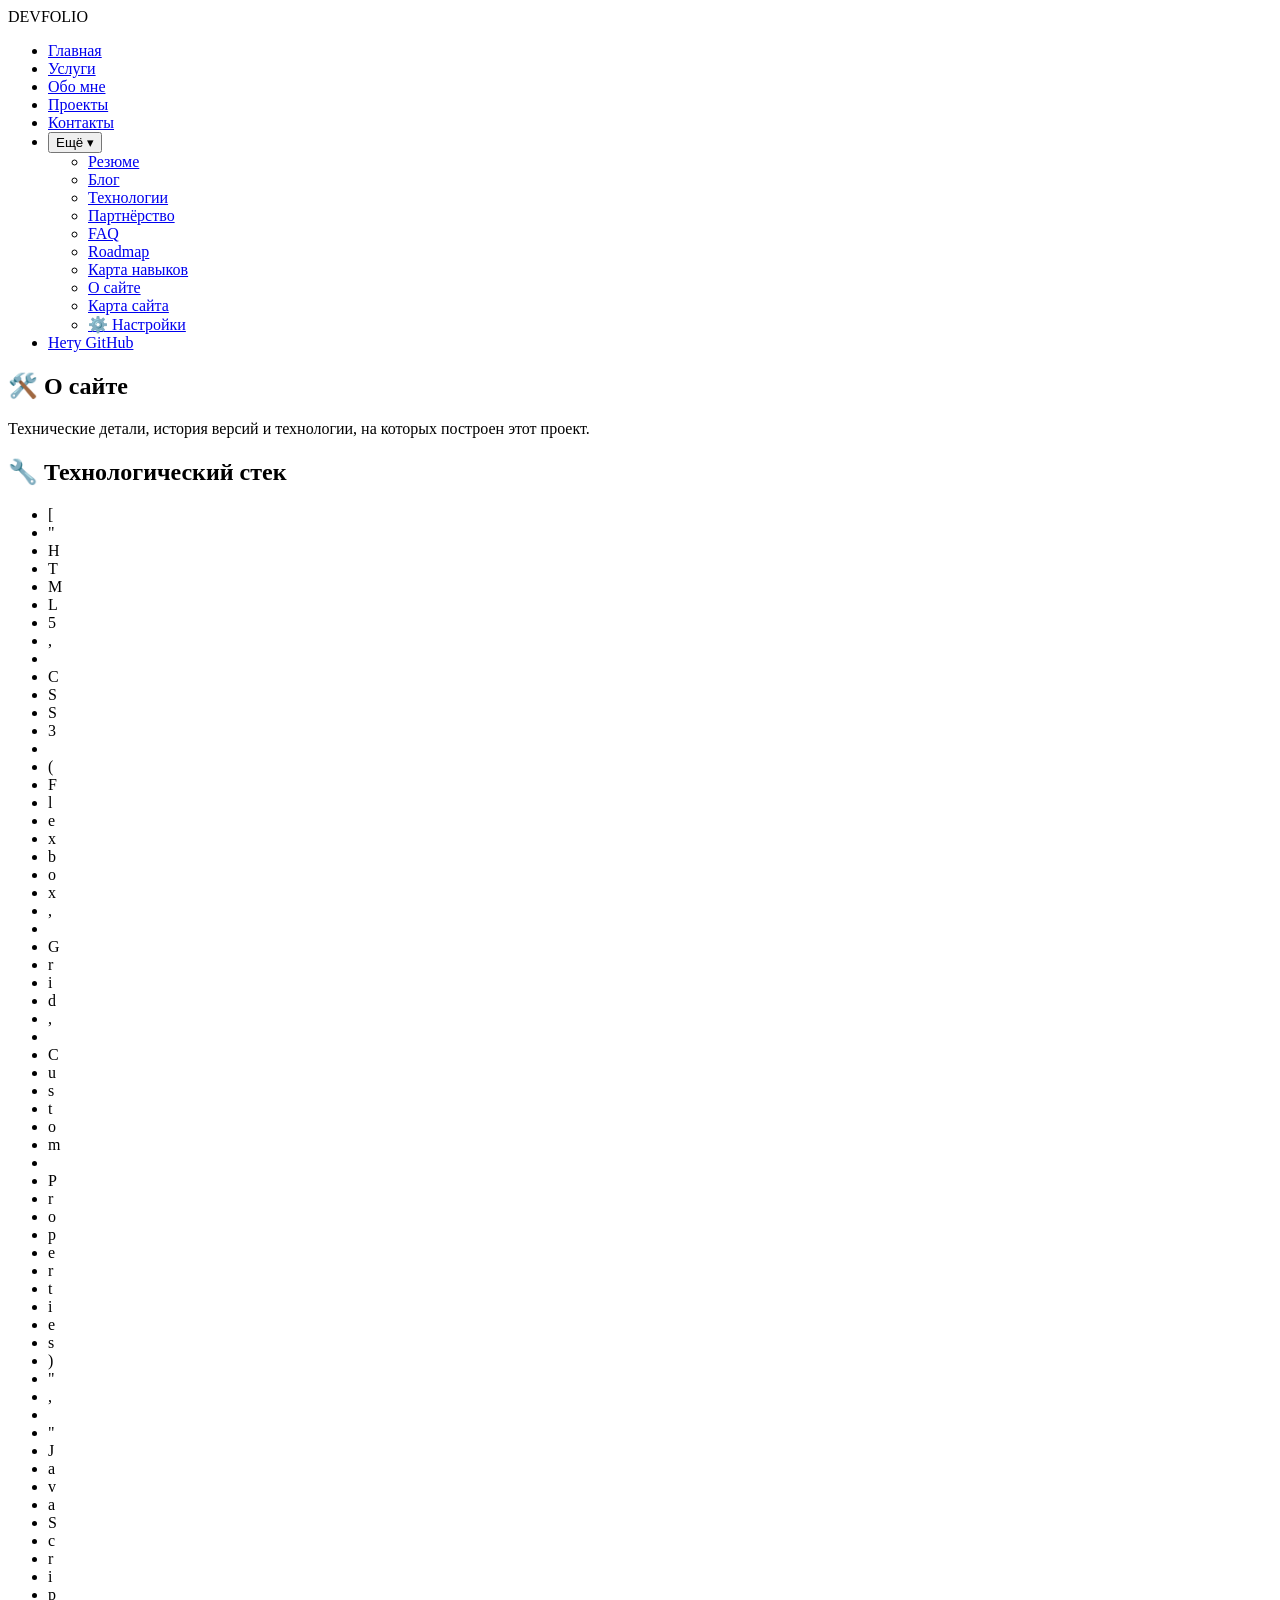
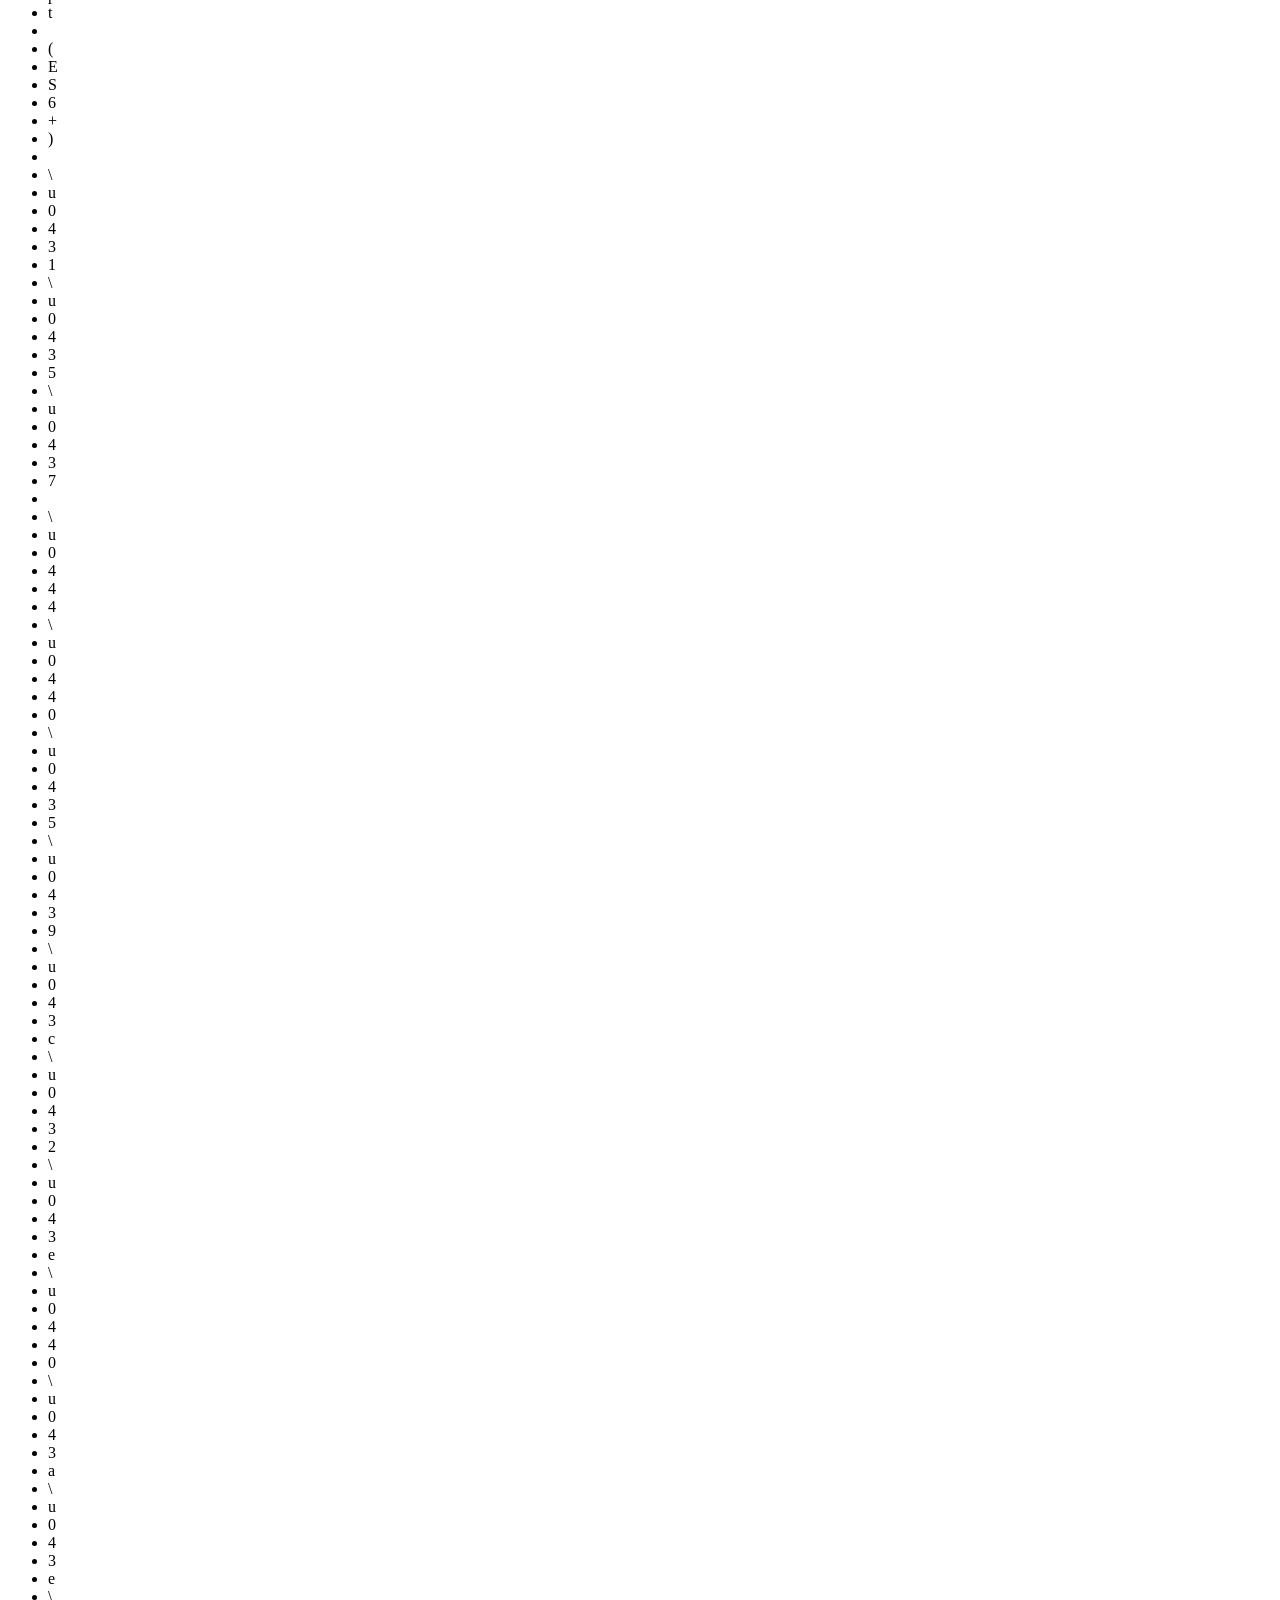
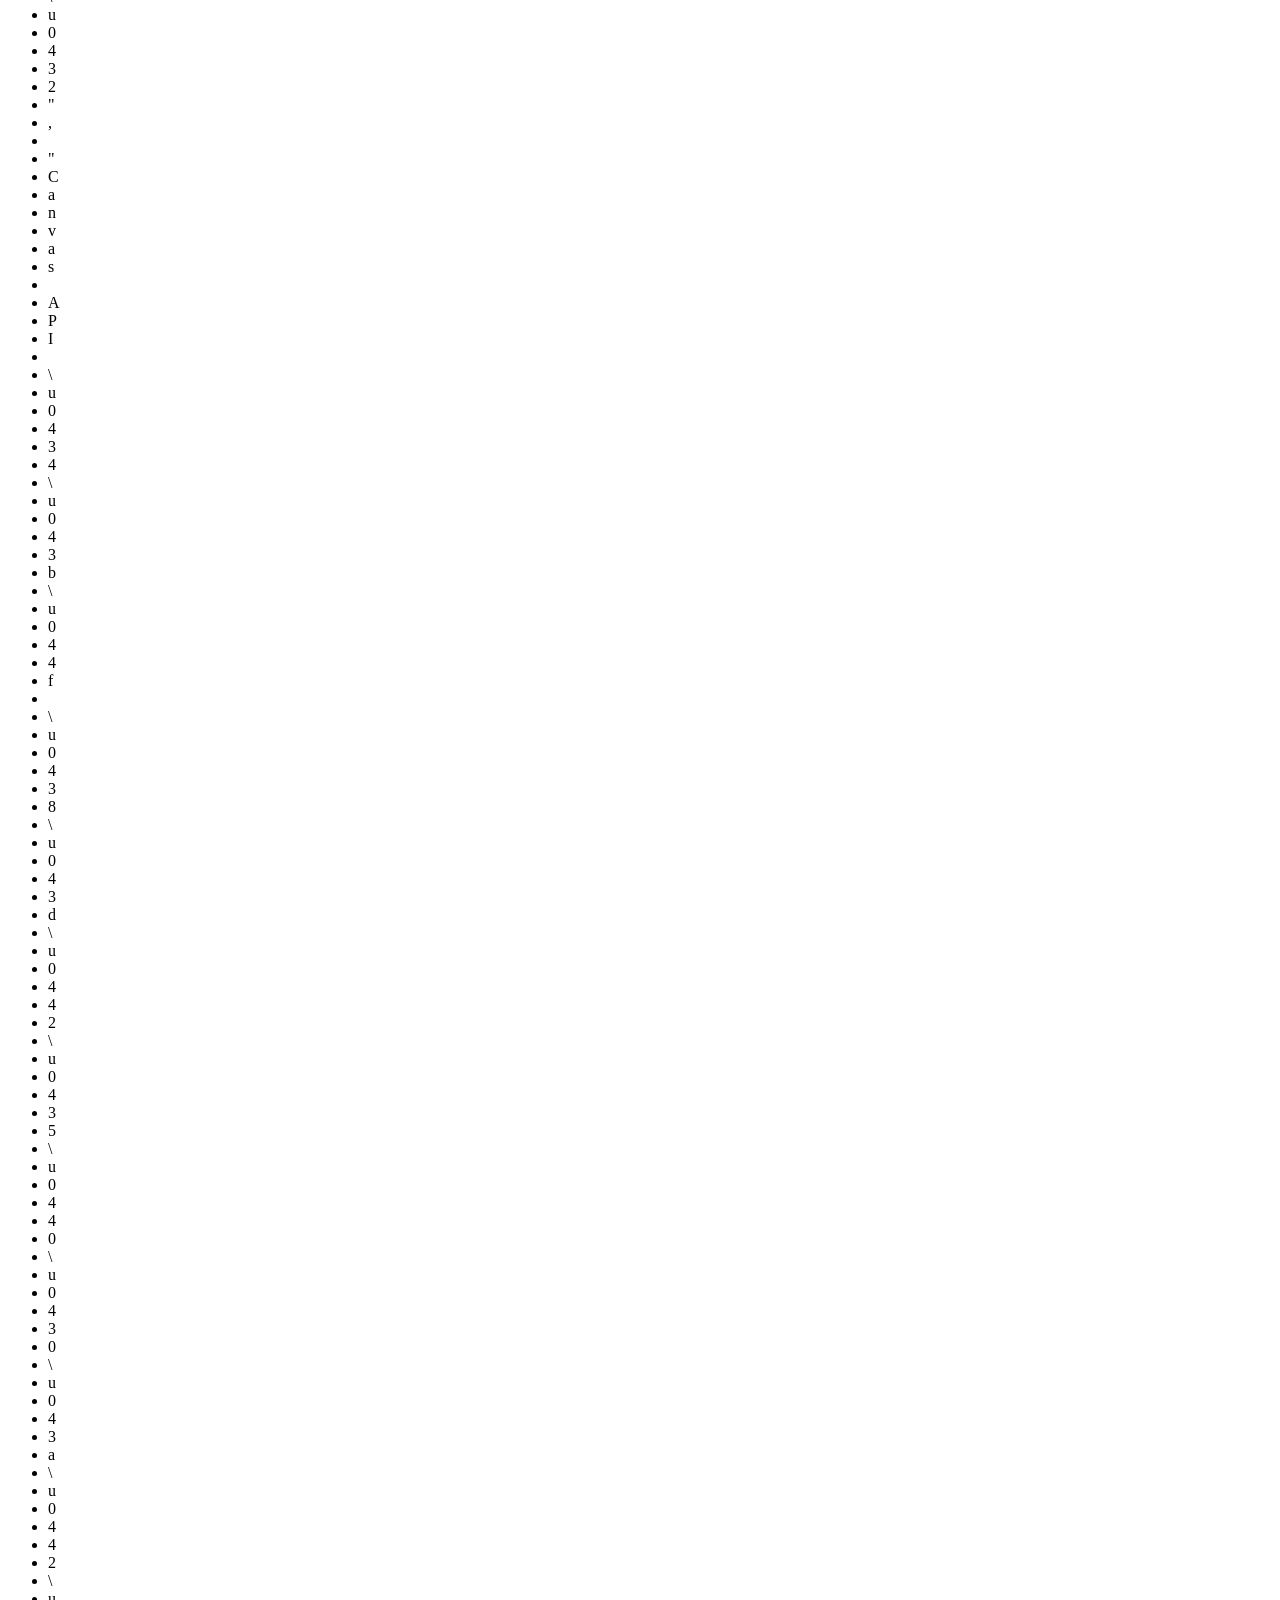
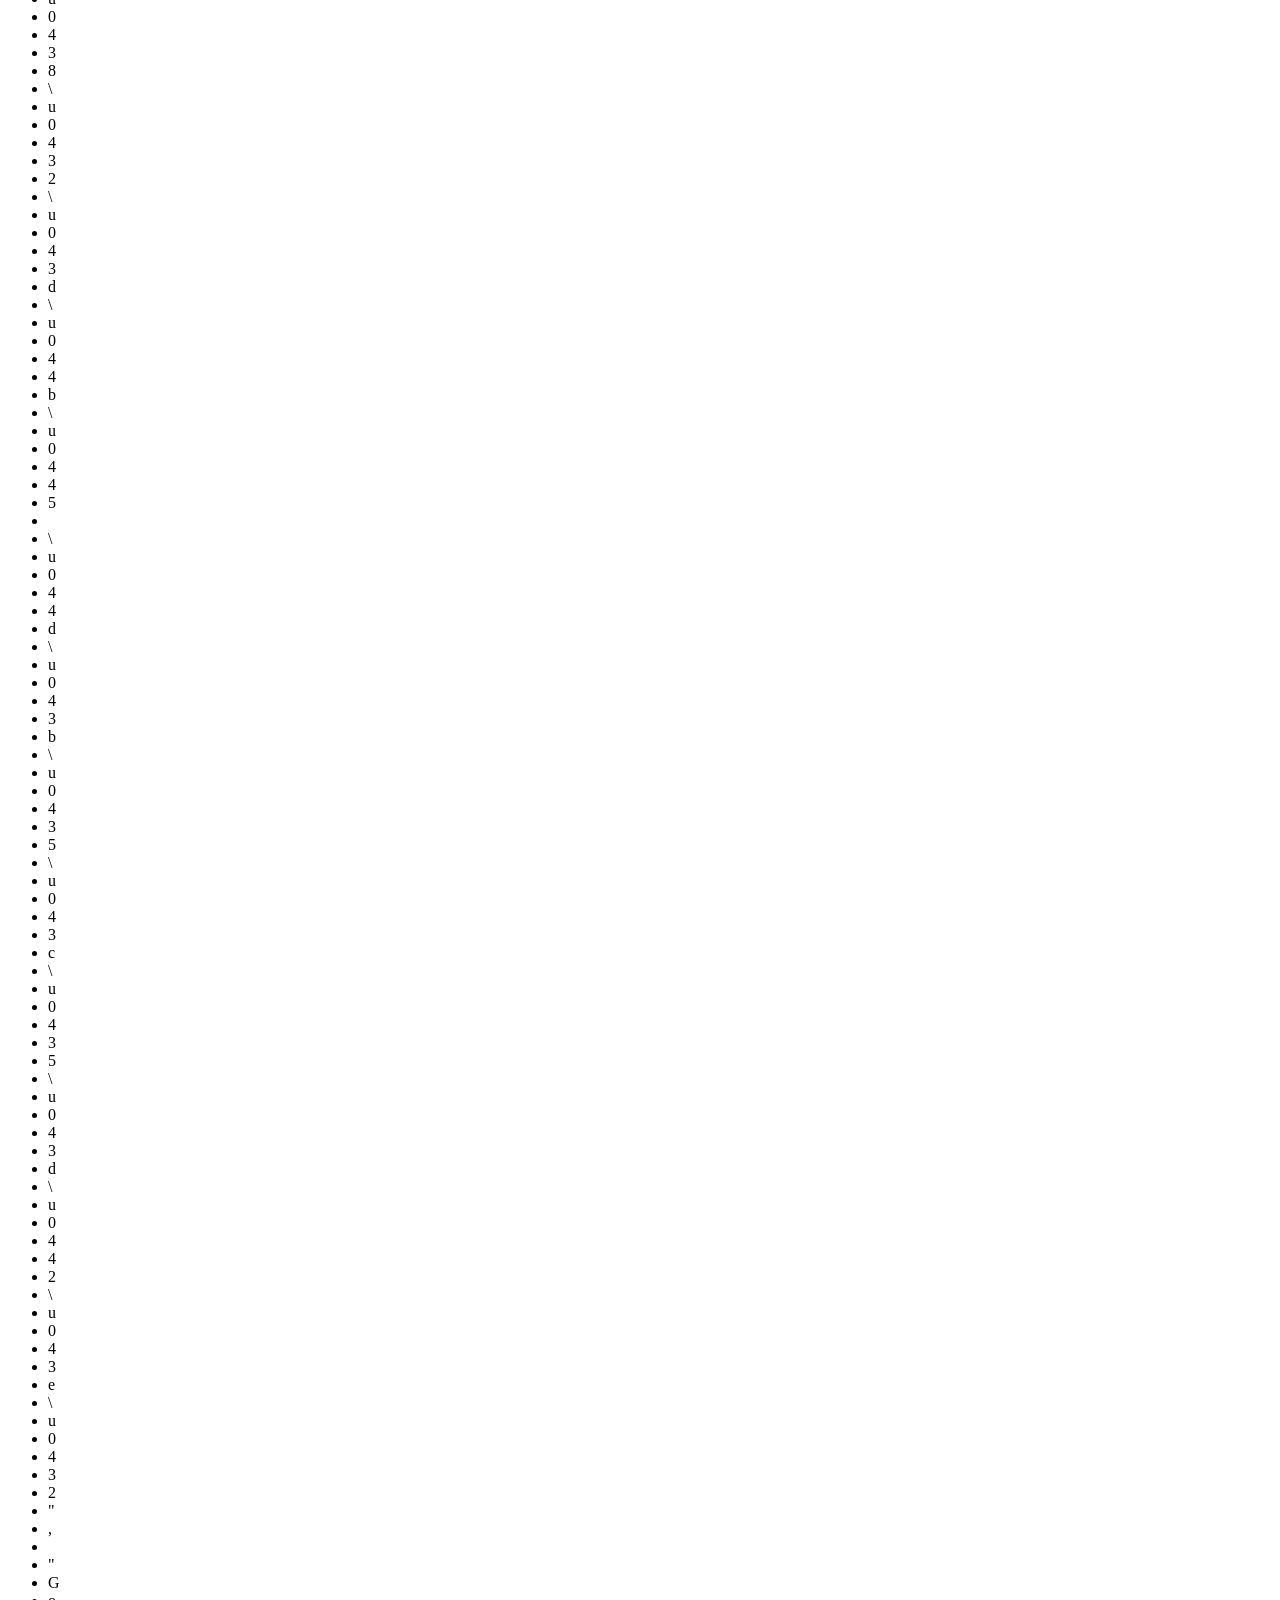
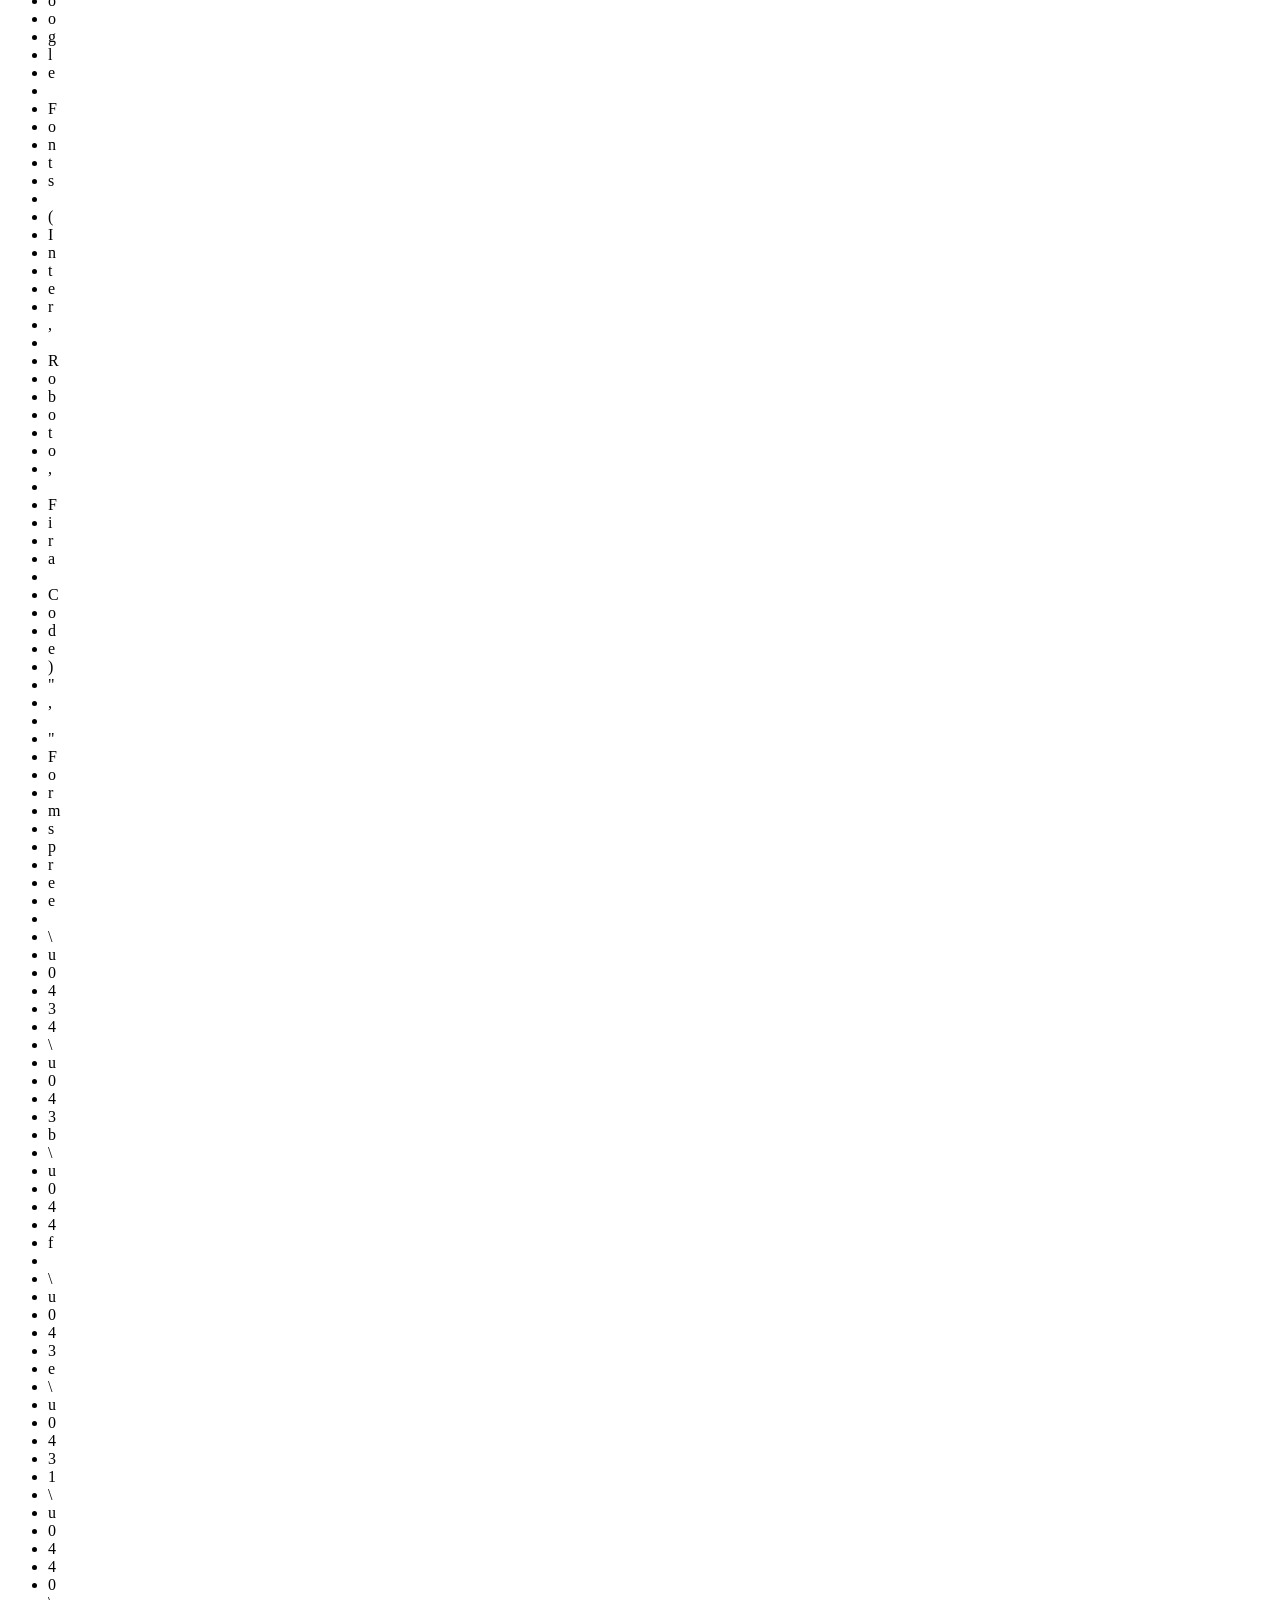
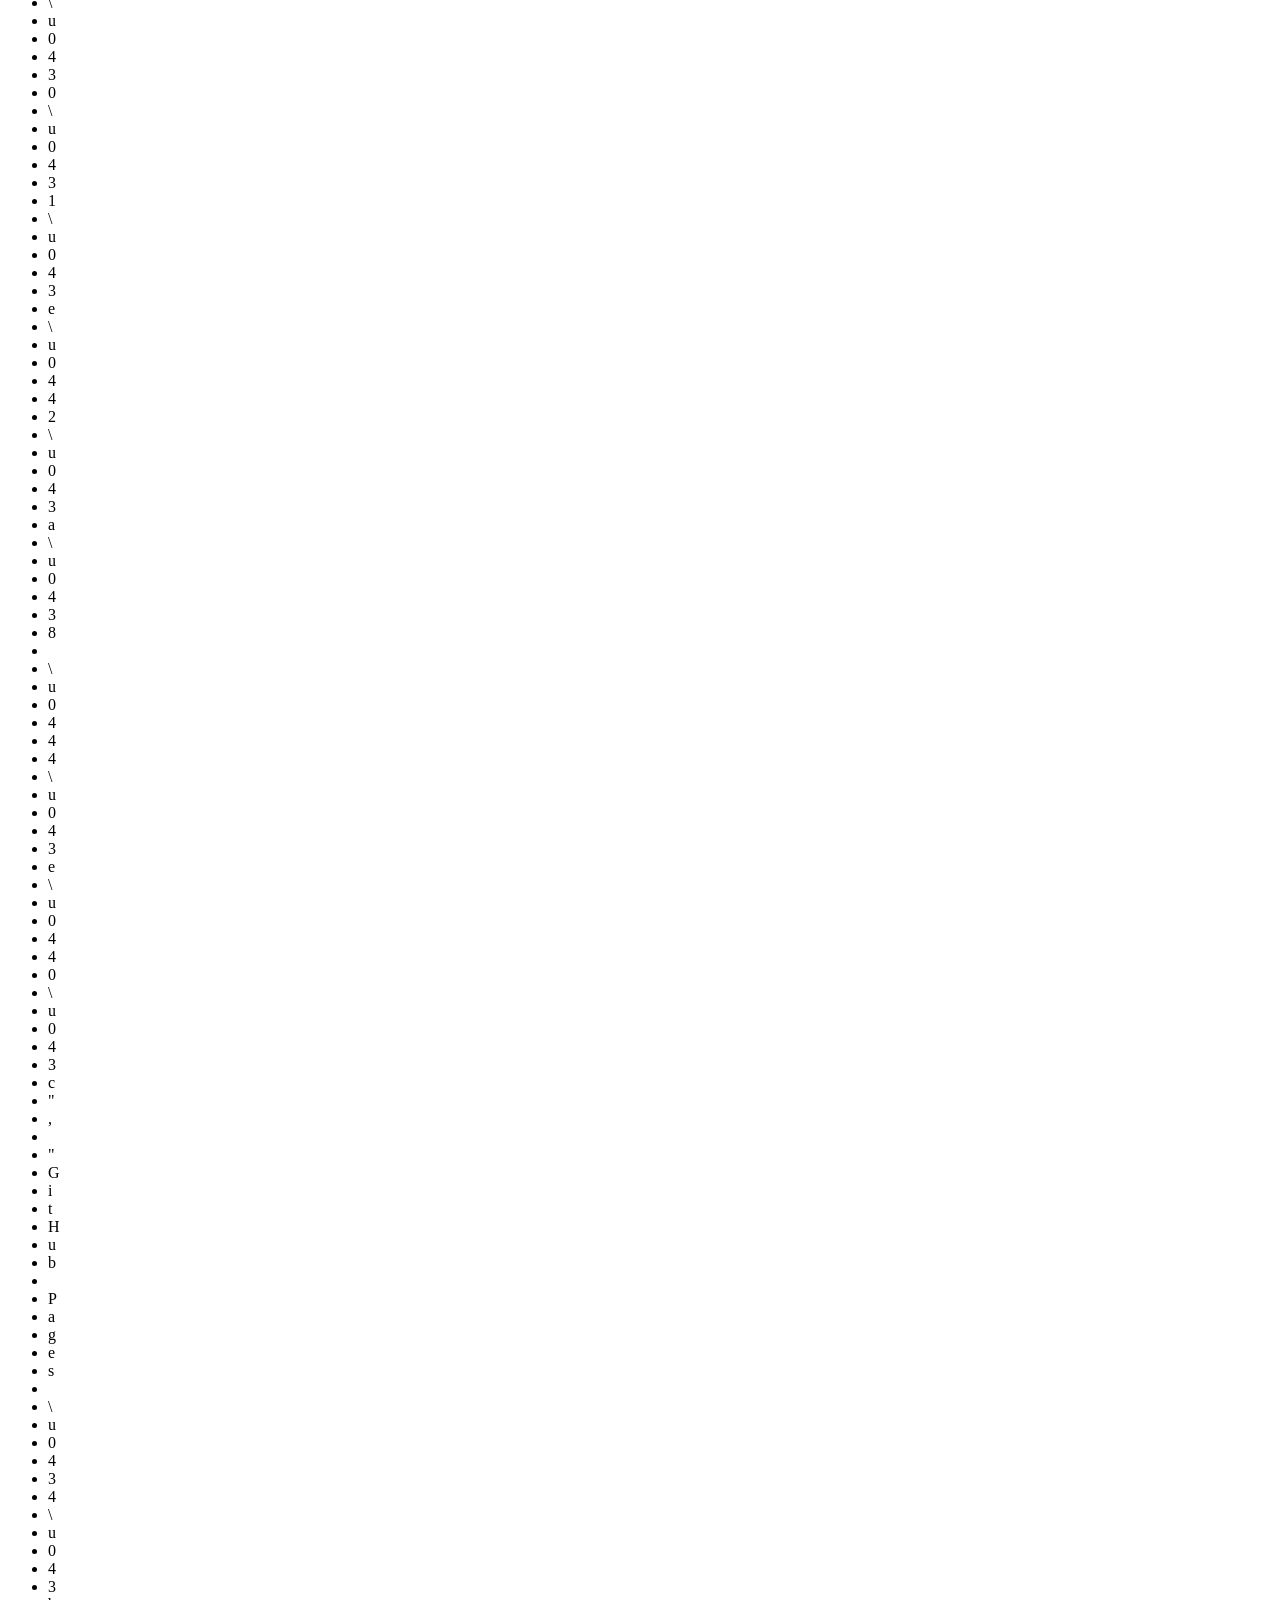
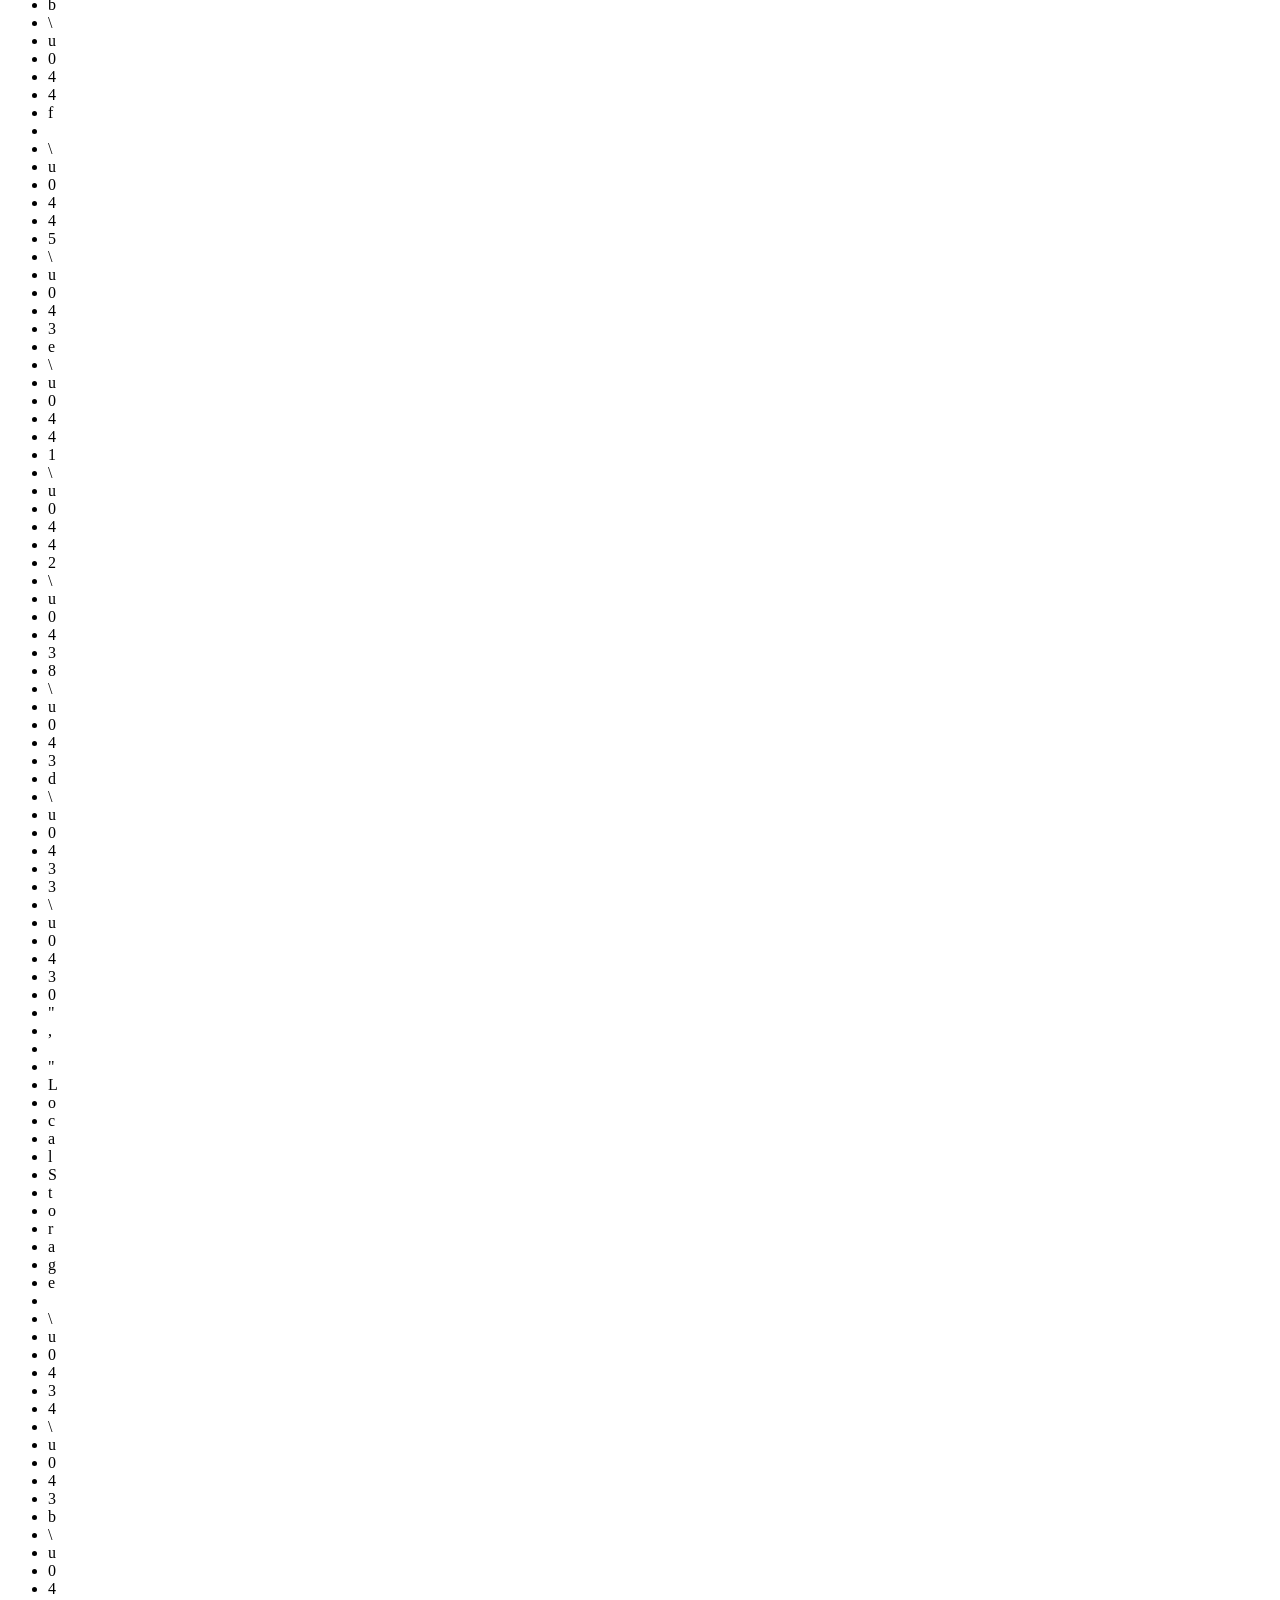
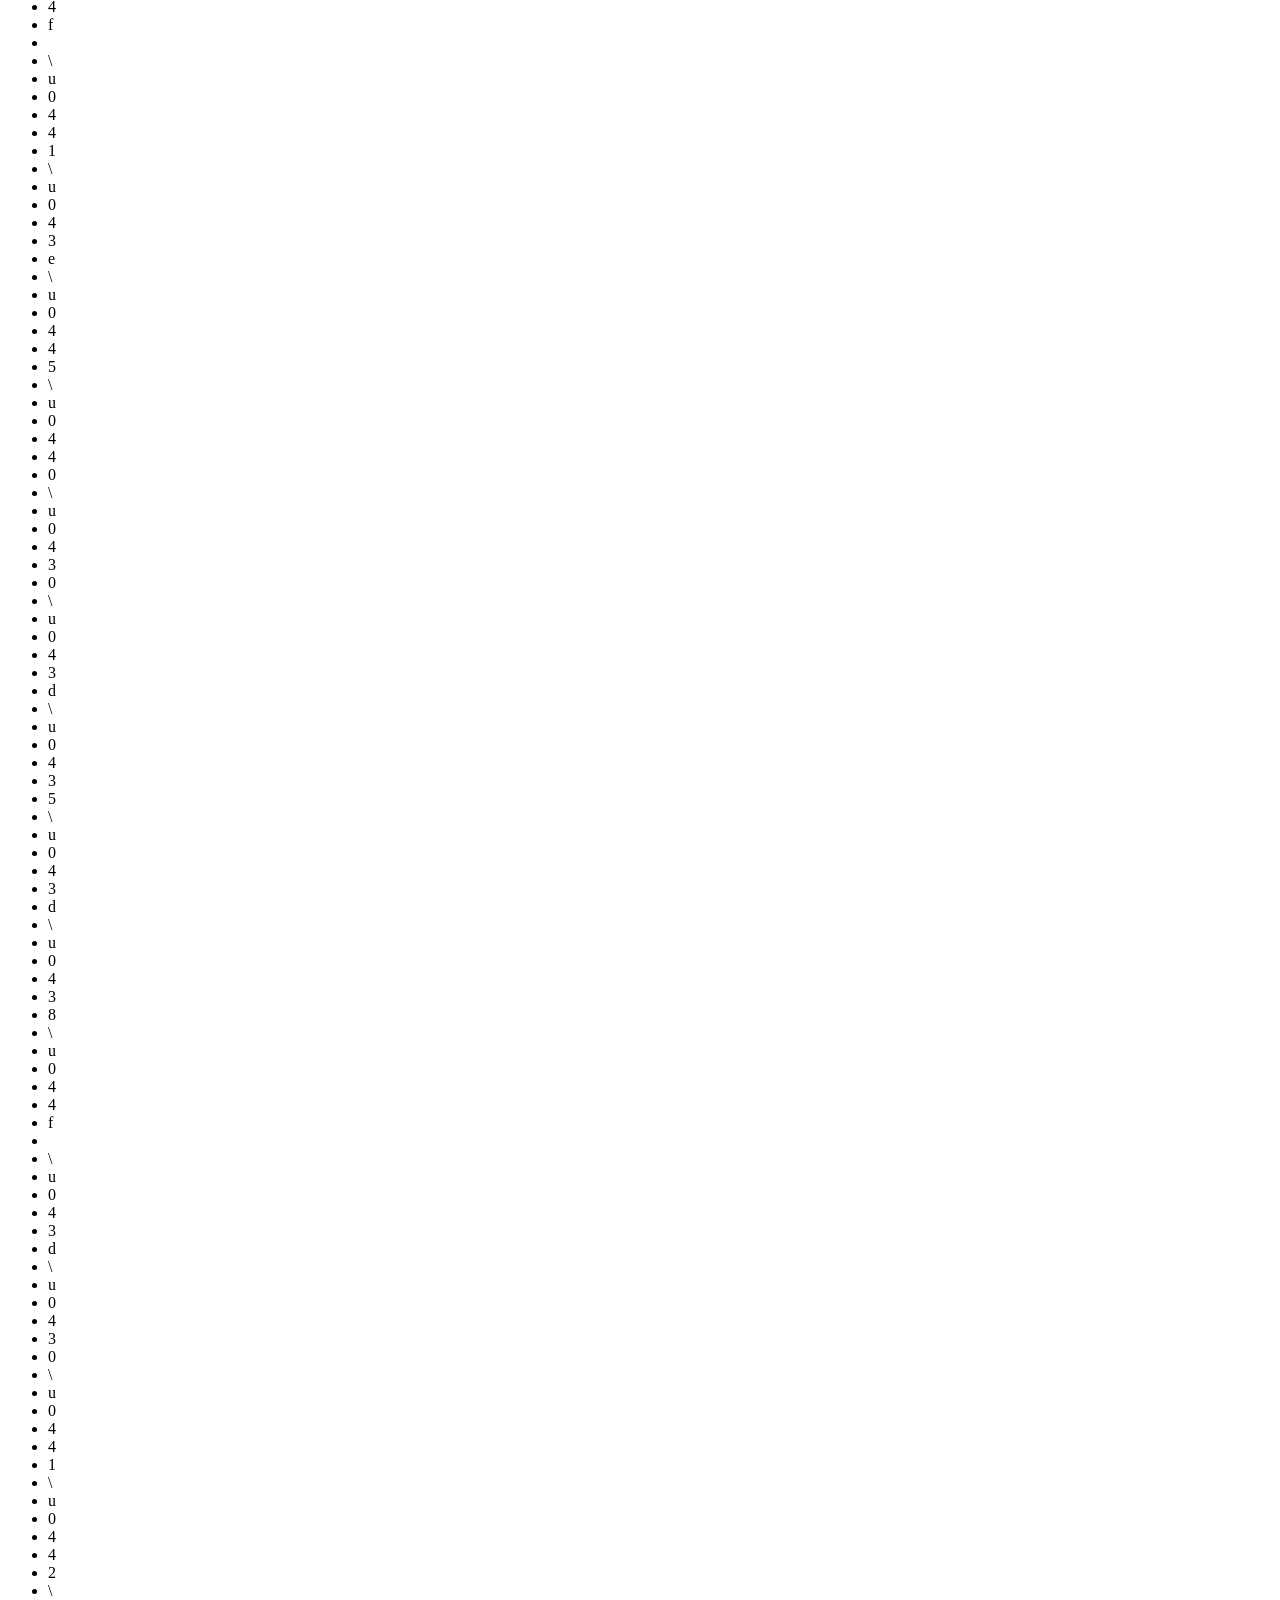
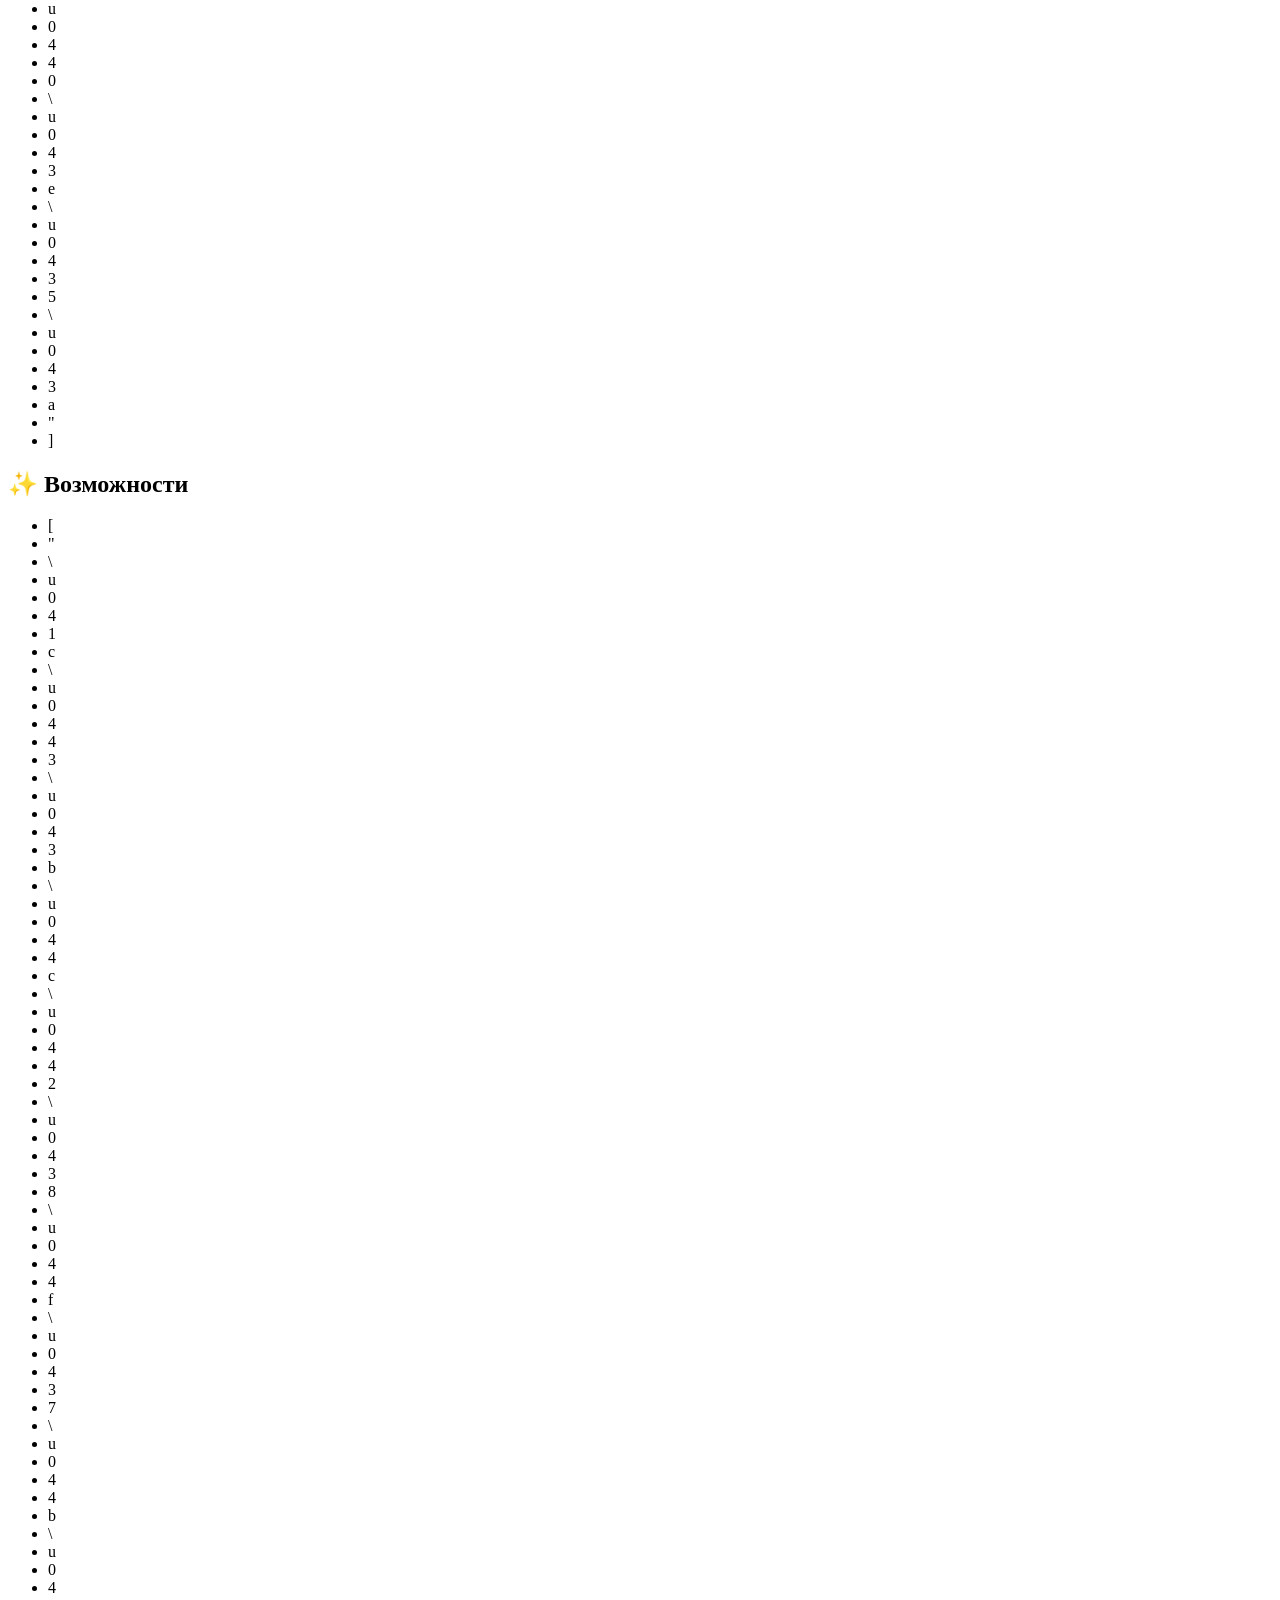
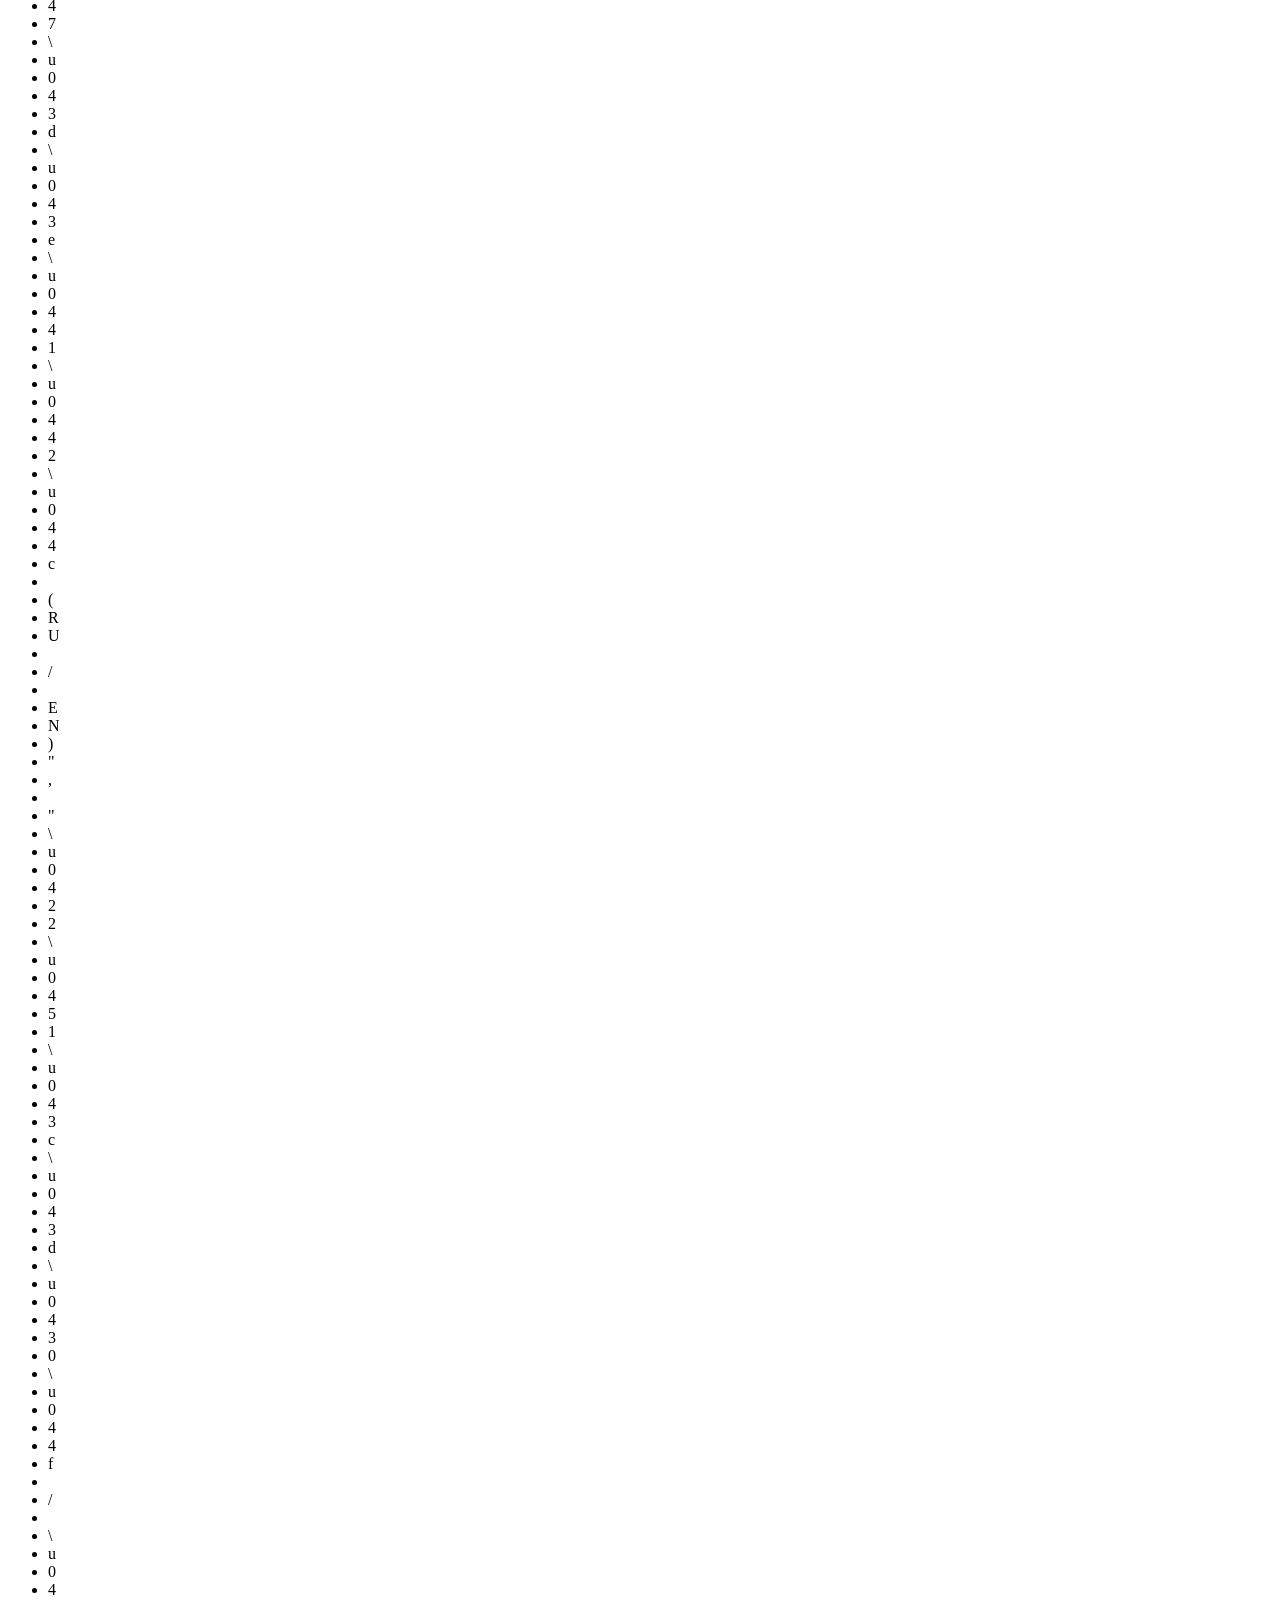
==== about-site.html @ 1109ce1d "Auto-update from admin panel" ====
<!DOCTYPE html>
<html lang="ru">
<head>
    <meta charset="UTF-8">
    <meta name="viewport" content="width=device-width, initial-scale=1.0">
    <meta name="description" content="Техническая информация о сайте Daardos.">
    <title>О сайте | Daardos</title>

    <!-- Предзагрузка темы -->
    <script>
        (function() {
            var settings = { theme: 'dark', font: 'inter', fontsize: 'normal', accent: '#00d1b2' };
            try {
                var saved = JSON.parse(localStorage.getItem('site-settings'));
                if (saved) {
                    if (saved.theme) settings.theme = saved.theme;
                    if (saved.font) settings.font = saved.font;
                    if (saved.fontsize) settings.fontsize = saved.fontsize;
                    if (saved.accent) settings.accent = saved.accent;
                }
            } catch(e) {}
            var root = document.documentElement;
            if (settings.theme === 'light') {
                document.body.classList.add('light-theme');
            } else if (settings.theme === 'auto' && window.matchMedia('(prefers-color-scheme: light)').matches) {
                document.body.classList.add('light-theme');
            }
            var fonts = {
                inter: "'Inter', system-ui, sans-serif",
                roboto: "'Roboto', system-ui, sans-serif",
                mono: "'Fira Code', monospace"
            };
            root.style.setProperty('--font-family', fonts[settings.font] || fonts.inter);
            var sizes = { small: '14px', normal: '16px', large: '18px' };
            root.style.setProperty('--base-font-size', sizes[settings.fontsize] || sizes.normal);
            root.style.setProperty('--accent', settings.accent);
        })();
    </script>

    <link rel="preconnect" href="https://fonts.googleapis.com">
    <link rel="preconnect" href="https://fonts.gstatic.com" crossorigin>
    <link href="https://fonts.googleapis.com/css2?family=Inter:wght@400;600;800&family=Roboto:wght@400;500;700&family=Fira+Code:wght@400;600&display=swap" rel="stylesheet">
    <link rel="stylesheet" href="css/style.css">
</head>
<body>
    <!-- ШАПКА -->
    <header>
        <nav>
            <div class="logo">DEV<span>FOLIO</span></div>
            <ul class="nav-links">
                <li><a href="index.html">Главная</a></li>
                <li><a href="services">Услуги</a></li>
                <li><a href="about">Обо мне</a></li>
                <li><a href="#projects">Проекты</a></li>
                <li><a href="#action">Контакты</a></li>
                <li class="nav-more">
                    <button class="nav-more-btn" aria-label="Ещё">Ещё ▾</button>
                    <ul class="nav-dropdown">
                        <li><a href="resume">Резюме</a></li>
                        <li><a href="blog">Блог</a></li>
                        <li><a href="technologies">Технологии</a></li>
                        <li><a href="partner">Партнёрство</a></li>
                        <li><a href="faq">FAQ</a></li>
                        <li><a href="roadmap">Roadmap</a></li>
                        <li><a href="skills-map">Карта навыков</a></li>
                        <li><a href="about-site">О сайте</a></li>
                        <li><a href="sitemap">Карта сайта</a></li>
                        <li><a href="settings">⚙️ Настройки</a></li>
                    </ul>
                </li>
                <li><a href="https://daardos.github.io/login-help-GitHub/" target="_blank" class="nav-special">Нету GitHub</a></li>
            </ul>
        </nav>
    </header>

    <main>
        <section class="about-site-section">
            <div class="container">
                <h1>🛠️ О сайте</h1>
                <p class="about-site-intro">Технические детали, история версий и технологии, на которых построен этот проект.</p>

                <div class="about-site-grid">
                    <div class="about-site-card">
                        <h2>🔧 Технологический стек</h2>
                        <ul>
                            
                            <li>[</li>
                            
                            <li>"</li>
                            
                            <li>H</li>
                            
                            <li>T</li>
                            
                            <li>M</li>
                            
                            <li>L</li>
                            
                            <li>5</li>
                            
                            <li>,</li>
                            
                            <li> </li>
                            
                            <li>C</li>
                            
                            <li>S</li>
                            
                            <li>S</li>
                            
                            <li>3</li>
                            
                            <li> </li>
                            
                            <li>(</li>
                            
                            <li>F</li>
                            
                            <li>l</li>
                            
                            <li>e</li>
                            
                            <li>x</li>
                            
                            <li>b</li>
                            
                            <li>o</li>
                            
                            <li>x</li>
                            
                            <li>,</li>
                            
                            <li> </li>
                            
                            <li>G</li>
                            
                            <li>r</li>
                            
                            <li>i</li>
                            
                            <li>d</li>
                            
                            <li>,</li>
                            
                            <li> </li>
                            
                            <li>C</li>
                            
                            <li>u</li>
                            
                            <li>s</li>
                            
                            <li>t</li>
                            
                            <li>o</li>
                            
                            <li>m</li>
                            
                            <li> </li>
                            
                            <li>P</li>
                            
                            <li>r</li>
                            
                            <li>o</li>
                            
                            <li>p</li>
                            
                            <li>e</li>
                            
                            <li>r</li>
                            
                            <li>t</li>
                            
                            <li>i</li>
                            
                            <li>e</li>
                            
                            <li>s</li>
                            
                            <li>)</li>
                            
                            <li>"</li>
                            
                            <li>,</li>
                            
                            <li> </li>
                            
                            <li>"</li>
                            
                            <li>J</li>
                            
                            <li>a</li>
                            
                            <li>v</li>
                            
                            <li>a</li>
                            
                            <li>S</li>
                            
                            <li>c</li>
                            
                            <li>r</li>
                            
                            <li>i</li>
                            
                            <li>p</li>
                            
                            <li>t</li>
                            
                            <li> </li>
                            
                            <li>(</li>
                            
                            <li>E</li>
                            
                            <li>S</li>
                            
                            <li>6</li>
                            
                            <li>+</li>
                            
                            <li>)</li>
                            
                            <li> </li>
                            
                            <li>\</li>
                            
                            <li>u</li>
                            
                            <li>0</li>
                            
                            <li>4</li>
                            
                            <li>3</li>
                            
                            <li>1</li>
                            
                            <li>\</li>
                            
                            <li>u</li>
                            
                            <li>0</li>
                            
                            <li>4</li>
                            
                            <li>3</li>
                            
                            <li>5</li>
                            
                            <li>\</li>
                            
                            <li>u</li>
                            
                            <li>0</li>
                            
                            <li>4</li>
                            
                            <li>3</li>
                            
                            <li>7</li>
                            
                            <li> </li>
                            
                            <li>\</li>
                            
                            <li>u</li>
                            
                            <li>0</li>
                            
                            <li>4</li>
                            
                            <li>4</li>
                            
                            <li>4</li>
                            
                            <li>\</li>
                            
                            <li>u</li>
                            
                            <li>0</li>
                            
                            <li>4</li>
                            
                            <li>4</li>
                            
                            <li>0</li>
                            
                            <li>\</li>
                            
                            <li>u</li>
                            
                            <li>0</li>
                            
                            <li>4</li>
                            
                            <li>3</li>
                            
                            <li>5</li>
                            
                            <li>\</li>
                            
                            <li>u</li>
                            
                            <li>0</li>
                            
                            <li>4</li>
                            
                            <li>3</li>
                            
                            <li>9</li>
                            
                            <li>\</li>
                            
                            <li>u</li>
                            
                            <li>0</li>
                            
                            <li>4</li>
                            
                            <li>3</li>
                            
                            <li>c</li>
                            
                            <li>\</li>
                            
                            <li>u</li>
                            
                            <li>0</li>
                            
                            <li>4</li>
                            
                            <li>3</li>
                            
                            <li>2</li>
                            
                            <li>\</li>
                            
                            <li>u</li>
                            
                            <li>0</li>
                            
                            <li>4</li>
                            
                            <li>3</li>
                            
                            <li>e</li>
                            
                            <li>\</li>
                            
                            <li>u</li>
                            
                            <li>0</li>
                            
                            <li>4</li>
                            
                            <li>4</li>
                            
                            <li>0</li>
                            
                            <li>\</li>
                            
                            <li>u</li>
                            
                            <li>0</li>
                            
                            <li>4</li>
                            
                            <li>3</li>
                            
                            <li>a</li>
                            
                            <li>\</li>
                            
                            <li>u</li>
                            
                            <li>0</li>
                            
                            <li>4</li>
                            
                            <li>3</li>
                            
                            <li>e</li>
                            
                            <li>\</li>
                            
                            <li>u</li>
                            
                            <li>0</li>
                            
                            <li>4</li>
                            
                            <li>3</li>
                            
                            <li>2</li>
                            
                            <li>"</li>
                            
                            <li>,</li>
                            
                            <li> </li>
                            
                            <li>"</li>
                            
                            <li>C</li>
                            
                            <li>a</li>
                            
                            <li>n</li>
                            
                            <li>v</li>
                            
                            <li>a</li>
                            
                            <li>s</li>
                            
                            <li> </li>
                            
                            <li>A</li>
                            
                            <li>P</li>
                            
                            <li>I</li>
                            
                            <li> </li>
                            
                            <li>\</li>
                            
                            <li>u</li>
                            
                            <li>0</li>
                            
                            <li>4</li>
                            
                            <li>3</li>
                            
                            <li>4</li>
                            
                            <li>\</li>
                            
                            <li>u</li>
                            
                            <li>0</li>
                            
                            <li>4</li>
                            
                            <li>3</li>
                            
                            <li>b</li>
                            
                            <li>\</li>
                            
                            <li>u</li>
                            
                            <li>0</li>
                            
                            <li>4</li>
                            
                            <li>4</li>
                            
                            <li>f</li>
                            
                            <li> </li>
                            
                            <li>\</li>
                            
                            <li>u</li>
                            
                            <li>0</li>
                            
                            <li>4</li>
                            
                            <li>3</li>
                            
                            <li>8</li>
                            
                            <li>\</li>
                            
                            <li>u</li>
                            
                            <li>0</li>
                            
                            <li>4</li>
                            
                            <li>3</li>
                            
                            <li>d</li>
                            
                            <li>\</li>
                            
                            <li>u</li>
                            
                            <li>0</li>
                            
                            <li>4</li>
                            
                            <li>4</li>
                            
                            <li>2</li>
                            
                            <li>\</li>
                            
                            <li>u</li>
                            
                            <li>0</li>
                            
                            <li>4</li>
                            
                            <li>3</li>
                            
                            <li>5</li>
                            
                            <li>\</li>
                            
                            <li>u</li>
                            
                            <li>0</li>
                            
                            <li>4</li>
                            
                            <li>4</li>
                            
                            <li>0</li>
                            
                            <li>\</li>
                            
                            <li>u</li>
                            
                            <li>0</li>
                            
                            <li>4</li>
                            
                            <li>3</li>
                            
                            <li>0</li>
                            
                            <li>\</li>
                            
                            <li>u</li>
                            
                            <li>0</li>
                            
                            <li>4</li>
                            
                            <li>3</li>
                            
                            <li>a</li>
                            
                            <li>\</li>
                            
                            <li>u</li>
                            
                            <li>0</li>
                            
                            <li>4</li>
                            
                            <li>4</li>
                            
                            <li>2</li>
                            
                            <li>\</li>
                            
                            <li>u</li>
                            
                            <li>0</li>
                            
                            <li>4</li>
                            
                            <li>3</li>
                            
                            <li>8</li>
                            
                            <li>\</li>
                            
                            <li>u</li>
                            
                            <li>0</li>
                            
                            <li>4</li>
                            
                            <li>3</li>
                            
                            <li>2</li>
                            
                            <li>\</li>
                            
                            <li>u</li>
                            
                            <li>0</li>
                            
                            <li>4</li>
                            
                            <li>3</li>
                            
                            <li>d</li>
                            
                            <li>\</li>
                            
                            <li>u</li>
                            
                            <li>0</li>
                            
                            <li>4</li>
                            
                            <li>4</li>
                            
                            <li>b</li>
                            
                            <li>\</li>
                            
                            <li>u</li>
                            
                            <li>0</li>
                            
                            <li>4</li>
                            
                            <li>4</li>
                            
                            <li>5</li>
                            
                            <li> </li>
                            
                            <li>\</li>
                            
                            <li>u</li>
                            
                            <li>0</li>
                            
                            <li>4</li>
                            
                            <li>4</li>
                            
                            <li>d</li>
                            
                            <li>\</li>
                            
                            <li>u</li>
                            
                            <li>0</li>
                            
                            <li>4</li>
                            
                            <li>3</li>
                            
                            <li>b</li>
                            
                            <li>\</li>
                            
                            <li>u</li>
                            
                            <li>0</li>
                            
                            <li>4</li>
                            
                            <li>3</li>
                            
                            <li>5</li>
                            
                            <li>\</li>
                            
                            <li>u</li>
                            
                            <li>0</li>
                            
                            <li>4</li>
                            
                            <li>3</li>
                            
                            <li>c</li>
                            
                            <li>\</li>
                            
                            <li>u</li>
                            
                            <li>0</li>
                            
                            <li>4</li>
                            
                            <li>3</li>
                            
                            <li>5</li>
                            
                            <li>\</li>
                            
                            <li>u</li>
                            
                            <li>0</li>
                            
                            <li>4</li>
                            
                            <li>3</li>
                            
                            <li>d</li>
                            
                            <li>\</li>
                            
                            <li>u</li>
                            
                            <li>0</li>
                            
                            <li>4</li>
                            
                            <li>4</li>
                            
                            <li>2</li>
                            
                            <li>\</li>
                            
                            <li>u</li>
                            
                            <li>0</li>
                            
                            <li>4</li>
                            
                            <li>3</li>
                            
                            <li>e</li>
                            
                            <li>\</li>
                            
                            <li>u</li>
                            
                            <li>0</li>
                            
                            <li>4</li>
                            
                            <li>3</li>
                            
                            <li>2</li>
                            
                            <li>"</li>
                            
                            <li>,</li>
                            
                            <li> </li>
                            
                            <li>"</li>
                            
                            <li>G</li>
                            
                            <li>o</li>
                            
                            <li>o</li>
                            
                            <li>g</li>
                            
                            <li>l</li>
                            
                            <li>e</li>
                            
                            <li> </li>
                            
                            <li>F</li>
                            
                            <li>o</li>
                            
                            <li>n</li>
                            
                            <li>t</li>
                            
                            <li>s</li>
                            
                            <li> </li>
                            
                            <li>(</li>
                            
                            <li>I</li>
                            
                            <li>n</li>
                            
                            <li>t</li>
                            
                            <li>e</li>
                            
                            <li>r</li>
                            
                            <li>,</li>
                            
                            <li> </li>
                            
                            <li>R</li>
                            
                            <li>o</li>
                            
                            <li>b</li>
                            
                            <li>o</li>
                            
                            <li>t</li>
                            
                            <li>o</li>
                            
                            <li>,</li>
                            
                            <li> </li>
                            
                            <li>F</li>
                            
                            <li>i</li>
                            
                            <li>r</li>
                            
                            <li>a</li>
                            
                            <li> </li>
                            
                            <li>C</li>
                            
                            <li>o</li>
                            
                            <li>d</li>
                            
                            <li>e</li>
                            
                            <li>)</li>
                            
                            <li>"</li>
                            
                            <li>,</li>
                            
                            <li> </li>
                            
                            <li>"</li>
                            
                            <li>F</li>
                            
                            <li>o</li>
                            
                            <li>r</li>
                            
                            <li>m</li>
                            
                            <li>s</li>
                            
                            <li>p</li>
                            
                            <li>r</li>
                            
                            <li>e</li>
                            
                            <li>e</li>
                            
                            <li> </li>
                            
                            <li>\</li>
                            
                            <li>u</li>
                            
                            <li>0</li>
                            
                            <li>4</li>
                            
                            <li>3</li>
                            
                            <li>4</li>
                            
                            <li>\</li>
                            
                            <li>u</li>
                            
                            <li>0</li>
                            
                            <li>4</li>
                            
                            <li>3</li>
                            
                            <li>b</li>
                            
                            <li>\</li>
                            
                            <li>u</li>
                            
                            <li>0</li>
                            
                            <li>4</li>
                            
                            <li>4</li>
                            
                            <li>f</li>
                            
                            <li> </li>
                            
                            <li>\</li>
                            
                            <li>u</li>
                            
                            <li>0</li>
                            
                            <li>4</li>
                            
                            <li>3</li>
                            
                            <li>e</li>
                            
                            <li>\</li>
                            
                            <li>u</li>
                            
                            <li>0</li>
                            
                            <li>4</li>
                            
                            <li>3</li>
                            
                            <li>1</li>
                            
                            <li>\</li>
                            
                            <li>u</li>
                            
                            <li>0</li>
                            
                            <li>4</li>
                            
                            <li>4</li>
                            
                            <li>0</li>
                            
                            <li>\</li>
                            
                            <li>u</li>
                            
                            <li>0</li>
                            
                            <li>4</li>
                            
                            <li>3</li>
                            
                            <li>0</li>
                            
                            <li>\</li>
                            
                            <li>u</li>
                            
                            <li>0</li>
                            
                            <li>4</li>
                            
                            <li>3</li>
                            
                            <li>1</li>
                            
                            <li>\</li>
                            
                            <li>u</li>
                            
                            <li>0</li>
                            
                            <li>4</li>
                            
                            <li>3</li>
                            
                            <li>e</li>
                            
                            <li>\</li>
                            
                            <li>u</li>
                            
                            <li>0</li>
                            
                            <li>4</li>
                            
                            <li>4</li>
                            
                            <li>2</li>
                            
                            <li>\</li>
                            
                            <li>u</li>
                            
                            <li>0</li>
                            
                            <li>4</li>
                            
                            <li>3</li>
                            
                            <li>a</li>
                            
                            <li>\</li>
                            
                            <li>u</li>
                            
                            <li>0</li>
                            
                            <li>4</li>
                            
                            <li>3</li>
                            
                            <li>8</li>
                            
                            <li> </li>
                            
                            <li>\</li>
                            
                            <li>u</li>
                            
                            <li>0</li>
                            
                            <li>4</li>
                            
                            <li>4</li>
                            
                            <li>4</li>
                            
                            <li>\</li>
                            
                            <li>u</li>
                            
                            <li>0</li>
                            
                            <li>4</li>
                            
                            <li>3</li>
                            
                            <li>e</li>
                            
                            <li>\</li>
                            
                            <li>u</li>
                            
                            <li>0</li>
                            
                            <li>4</li>
                            
                            <li>4</li>
                            
                            <li>0</li>
                            
                            <li>\</li>
                            
                            <li>u</li>
                            
                            <li>0</li>
                            
                            <li>4</li>
                            
                            <li>3</li>
                            
                            <li>c</li>
                            
                            <li>"</li>
                            
                            <li>,</li>
                            
                            <li> </li>
                            
                            <li>"</li>
                            
                            <li>G</li>
                            
                            <li>i</li>
                            
                            <li>t</li>
                            
                            <li>H</li>
                            
                            <li>u</li>
                            
                            <li>b</li>
                            
                            <li> </li>
                            
                            <li>P</li>
                            
                            <li>a</li>
                            
                            <li>g</li>
                            
                            <li>e</li>
                            
                            <li>s</li>
                            
                            <li> </li>
                            
                            <li>\</li>
                            
                            <li>u</li>
                            
                            <li>0</li>
                            
                            <li>4</li>
                            
                            <li>3</li>
                            
                            <li>4</li>
                            
                            <li>\</li>
                            
                            <li>u</li>
                            
                            <li>0</li>
                            
                            <li>4</li>
                            
                            <li>3</li>
                            
                            <li>b</li>
                            
                            <li>\</li>
                            
                            <li>u</li>
                            
                            <li>0</li>
                            
                            <li>4</li>
                            
                            <li>4</li>
                            
                            <li>f</li>
                            
                            <li> </li>
                            
                            <li>\</li>
                            
                            <li>u</li>
                            
                            <li>0</li>
                            
                            <li>4</li>
                            
                            <li>4</li>
                            
                            <li>5</li>
                            
                            <li>\</li>
                            
                            <li>u</li>
                            
                            <li>0</li>
                            
                            <li>4</li>
                            
                            <li>3</li>
                            
                            <li>e</li>
                            
                            <li>\</li>
                            
                            <li>u</li>
                            
                            <li>0</li>
                            
                            <li>4</li>
                            
                            <li>4</li>
                            
                            <li>1</li>
                            
                            <li>\</li>
                            
                            <li>u</li>
                            
                            <li>0</li>
                            
                            <li>4</li>
                            
                            <li>4</li>
                            
                            <li>2</li>
                            
                            <li>\</li>
                            
                            <li>u</li>
                            
                            <li>0</li>
                            
                            <li>4</li>
                            
                            <li>3</li>
                            
                            <li>8</li>
                            
                            <li>\</li>
                            
                            <li>u</li>
                            
                            <li>0</li>
                            
                            <li>4</li>
                            
                            <li>3</li>
                            
                            <li>d</li>
                            
                            <li>\</li>
                            
                            <li>u</li>
                            
                            <li>0</li>
                            
                            <li>4</li>
                            
                            <li>3</li>
                            
                            <li>3</li>
                            
                            <li>\</li>
                            
                            <li>u</li>
                            
                            <li>0</li>
                            
                            <li>4</li>
                            
                            <li>3</li>
                            
                            <li>0</li>
                            
                            <li>"</li>
                            
                            <li>,</li>
                            
                            <li> </li>
                            
                            <li>"</li>
                            
                            <li>L</li>
                            
                            <li>o</li>
                            
                            <li>c</li>
                            
                            <li>a</li>
                            
                            <li>l</li>
                            
                            <li>S</li>
                            
                            <li>t</li>
                            
                            <li>o</li>
                            
                            <li>r</li>
                            
                            <li>a</li>
                            
                            <li>g</li>
                            
                            <li>e</li>
                            
                            <li> </li>
                            
                            <li>\</li>
                            
                            <li>u</li>
                            
                            <li>0</li>
                            
                            <li>4</li>
                            
                            <li>3</li>
                            
                            <li>4</li>
                            
                            <li>\</li>
                            
                            <li>u</li>
                            
                            <li>0</li>
                            
                            <li>4</li>
                            
                            <li>3</li>
                            
                            <li>b</li>
                            
                            <li>\</li>
                            
                            <li>u</li>
                            
                            <li>0</li>
                            
                            <li>4</li>
                            
                            <li>4</li>
                            
                            <li>f</li>
                            
                            <li> </li>
                            
                            <li>\</li>
                            
                            <li>u</li>
                            
                            <li>0</li>
                            
                            <li>4</li>
                            
                            <li>4</li>
                            
                            <li>1</li>
                            
                            <li>\</li>
                            
                            <li>u</li>
                            
                            <li>0</li>
                            
                            <li>4</li>
                            
                            <li>3</li>
                            
                            <li>e</li>
                            
                            <li>\</li>
                            
                            <li>u</li>
                            
                            <li>0</li>
                            
                            <li>4</li>
                            
                            <li>4</li>
                            
                            <li>5</li>
                            
                            <li>\</li>
                            
                            <li>u</li>
                            
                            <li>0</li>
                            
                            <li>4</li>
                            
                            <li>4</li>
                            
                            <li>0</li>
                            
                            <li>\</li>
                            
                            <li>u</li>
                            
                            <li>0</li>
                            
                            <li>4</li>
                            
                            <li>3</li>
                            
                            <li>0</li>
                            
                            <li>\</li>
                            
                            <li>u</li>
                            
                            <li>0</li>
                            
                            <li>4</li>
                            
                            <li>3</li>
                            
                            <li>d</li>
                            
                            <li>\</li>
                            
                            <li>u</li>
                            
                            <li>0</li>
                            
                            <li>4</li>
                            
                            <li>3</li>
                            
                            <li>5</li>
                            
                            <li>\</li>
                            
                            <li>u</li>
                            
                            <li>0</li>
                            
                            <li>4</li>
                            
                            <li>3</li>
                            
                            <li>d</li>
                            
                            <li>\</li>
                            
                            <li>u</li>
                            
                            <li>0</li>
                            
                            <li>4</li>
                            
                            <li>3</li>
                            
                            <li>8</li>
                            
                            <li>\</li>
                            
                            <li>u</li>
                            
                            <li>0</li>
                            
                            <li>4</li>
                            
                            <li>4</li>
                            
                            <li>f</li>
                            
                            <li> </li>
                            
                            <li>\</li>
                            
                            <li>u</li>
                            
                            <li>0</li>
                            
                            <li>4</li>
                            
                            <li>3</li>
                            
                            <li>d</li>
                            
                            <li>\</li>
                            
                            <li>u</li>
                            
                            <li>0</li>
                            
                            <li>4</li>
                            
                            <li>3</li>
                            
                            <li>0</li>
                            
                            <li>\</li>
                            
                            <li>u</li>
                            
                            <li>0</li>
                            
                            <li>4</li>
                            
                            <li>4</li>
                            
                            <li>1</li>
                            
                            <li>\</li>
                            
                            <li>u</li>
                            
                            <li>0</li>
                            
                            <li>4</li>
                            
                            <li>4</li>
                            
                            <li>2</li>
                            
                            <li>\</li>
                            
                            <li>u</li>
                            
                            <li>0</li>
                            
                            <li>4</li>
                            
                            <li>4</li>
                            
                            <li>0</li>
                            
                            <li>\</li>
                            
                            <li>u</li>
                            
                            <li>0</li>
                            
                            <li>4</li>
                            
                            <li>3</li>
                            
                            <li>e</li>
                            
                            <li>\</li>
                            
                            <li>u</li>
                            
                            <li>0</li>
                            
                            <li>4</li>
                            
                            <li>3</li>
                            
                            <li>5</li>
                            
                            <li>\</li>
                            
                            <li>u</li>
                            
                            <li>0</li>
                            
                            <li>4</li>
                            
                            <li>3</li>
                            
                            <li>a</li>
                            
                            <li>"</li>
                            
                            <li>]</li>
                            
                        </ul>
                    </div>
                    <div class="about-site-card">
                        <h2>✨ Возможности</h2>
                        <ul>
                            
                            <li>[</li>
                            
                            <li>"</li>
                            
                            <li>\</li>
                            
                            <li>u</li>
                            
                            <li>0</li>
                            
                            <li>4</li>
                            
                            <li>1</li>
                            
                            <li>c</li>
                            
                            <li>\</li>
                            
                            <li>u</li>
                            
                            <li>0</li>
                            
                            <li>4</li>
                            
                            <li>4</li>
                            
                            <li>3</li>
                            
                            <li>\</li>
                            
                            <li>u</li>
                            
                            <li>0</li>
                            
                            <li>4</li>
                            
                            <li>3</li>
                            
                            <li>b</li>
                            
                            <li>\</li>
                            
                            <li>u</li>
                            
                            <li>0</li>
                            
                            <li>4</li>
                            
                            <li>4</li>
                            
                            <li>c</li>
                            
                            <li>\</li>
                            
                            <li>u</li>
                            
                            <li>0</li>
                            
                            <li>4</li>
                            
                            <li>4</li>
                            
                            <li>2</li>
                            
                            <li>\</li>
                            
                            <li>u</li>
                            
                            <li>0</li>
                            
                            <li>4</li>
                            
                            <li>3</li>
                            
                            <li>8</li>
                            
                            <li>\</li>
                            
                            <li>u</li>
                            
                            <li>0</li>
                            
                            <li>4</li>
                            
                            <li>4</li>
                            
                            <li>f</li>
                            
                            <li>\</li>
                            
                            <li>u</li>
                            
                            <li>0</li>
                            
                            <li>4</li>
                            
                            <li>3</li>
                            
                            <li>7</li>
                            
                            <li>\</li>
                            
                            <li>u</li>
                            
                            <li>0</li>
                            
                            <li>4</li>
                            
                            <li>4</li>
                            
                            <li>b</li>
                            
                            <li>\</li>
                            
                            <li>u</li>
                            
                            <li>0</li>
                            
                            <li>4</li>
                            
                            <li>4</li>
                            
                            <li>7</li>
                            
                            <li>\</li>
                            
                            <li>u</li>
                            
                            <li>0</li>
                            
                            <li>4</li>
                            
                            <li>3</li>
                            
                            <li>d</li>
                            
                            <li>\</li>
                            
                            <li>u</li>
                            
                            <li>0</li>
                            
                            <li>4</li>
                            
                            <li>3</li>
                            
                            <li>e</li>
                            
                            <li>\</li>
                            
                            <li>u</li>
                            
                            <li>0</li>
                            
                            <li>4</li>
                            
                            <li>4</li>
                            
                            <li>1</li>
                            
                            <li>\</li>
                            
                            <li>u</li>
                            
                            <li>0</li>
                            
                            <li>4</li>
                            
                            <li>4</li>
                            
                            <li>2</li>
                            
                            <li>\</li>
                            
                            <li>u</li>
                            
                            <li>0</li>
                            
                            <li>4</li>
                            
                            <li>4</li>
                            
                            <li>c</li>
                            
                            <li> </li>
                            
                            <li>(</li>
                            
                            <li>R</li>
                            
                            <li>U</li>
                            
                            <li> </li>
                            
                            <li>/</li>
                            
                            <li> </li>
                            
                            <li>E</li>
                            
                            <li>N</li>
                            
                            <li>)</li>
                            
                            <li>"</li>
                            
                            <li>,</li>
                            
                            <li> </li>
                            
                            <li>"</li>
                            
                            <li>\</li>
                            
                            <li>u</li>
                            
                            <li>0</li>
                            
                            <li>4</li>
                            
                            <li>2</li>
                            
                            <li>2</li>
                            
                            <li>\</li>
                            
                            <li>u</li>
                            
                            <li>0</li>
                            
                            <li>4</li>
                            
                            <li>5</li>
                            
                            <li>1</li>
                            
                            <li>\</li>
                            
                            <li>u</li>
                            
                            <li>0</li>
                            
                            <li>4</li>
                            
                            <li>3</li>
                            
                            <li>c</li>
                            
                            <li>\</li>
                            
                            <li>u</li>
                            
                            <li>0</li>
                            
                            <li>4</li>
                            
                            <li>3</li>
                            
                            <li>d</li>
                            
                            <li>\</li>
                            
                            <li>u</li>
                            
                            <li>0</li>
                            
                            <li>4</li>
                            
                            <li>3</li>
                            
                            <li>0</li>
                            
                            <li>\</li>
                            
                            <li>u</li>
                            
                            <li>0</li>
                            
                            <li>4</li>
                            
                            <li>4</li>
                            
                            <li>f</li>
                            
                            <li> </li>
                            
                            <li>/</li>
                            
                            <li> </li>
                            
                            <li>\</li>
                            
                            <li>u</li>
                            
                            <li>0</li>
                            
                            <li>4</li>
                            
                            <li>4</li>
                            
                            <li>1</li>
                            
                            <li>\</li>
                            
                            <li>u</li>
                            
                            <li>0</li>
                            
                            <li>4</li>
                            
                            <li>3</li>
                            
                            <li>2</li>
                            
                            <li>\</li>
                            
                            <li>u</li>
                            
                            <li>0</li>
                            
                            <li>4</li>
                            
                            <li>3</li>
                            
                            <li>5</li>
                            
                            <li>\</li>
                            
                            <li>u</li>
                            
                            <li>0</li>
                            
                            <li>4</li>
                            
                            <li>4</li>
                            
                            <li>2</li>
                            
                            <li>\</li>
                            
                            <li>u</li>
                            
                            <li>0</li>
                            
                            <li>4</li>
                            
                            <li>3</li>
                            
                            <li>b</li>
                            
                            <li>\</li>
                            
                            <li>u</li>
                            
                            <li>0</li>
                            
                            <li>4</li>
                            
                            <li>3</li>
                            
                            <li>0</li>
                            
                            <li>\</li>
                            
                            <li>u</li>
                            
                            <li>0</li>
                            
                            <li>4</li>
                            
                            <li>4</li>
                            
                            <li>f</li>
                            
                            <li> </li>
                            
                            <li>\</li>
                            
                            <li>u</li>
                            
                            <li>0</li>
                            
                            <li>4</li>
                            
                            <li>4</li>
                            
                            <li>2</li>
                            
                            <li>\</li>
                            
                            <li>u</li>
                            
                            <li>0</li>
                            
                            <li>4</li>
                            
                            <li>3</li>
                            
                            <li>5</li>
                            
                            <li>\</li>
                            
                            <li>u</li>
                            
                            <li>0</li>
                            
                            <li>4</li>
                            
                            <li>3</li>
                            
                            <li>c</li>
                            
                            <li>\</li>
                            
                            <li>u</li>
                            
                            <li>0</li>
                            
                            <li>4</li>
                            
                            <li>3</li>
                            
                            <li>0</li>
                            
                            <li>"</li>
                            
                            <li>,</li>
                            
                            <li> </li>
                            
                            <li>"</li>
                            
                            <li>\</li>
                            
                            <li>u</li>
                            
                            <li>0</li>
                            
                            <li>4</li>
                            
                            <li>2</li>
                            
                            <li>1</li>
                            
                            <li>\</li>
                            
                            <li>u</li>
                            
                            <li>0</li>
                            
                            <li>4</li>
                            
                            <li>3</li>
                            
                            <li>e</li>
                            
                            <li>\</li>
                            
                            <li>u</li>
                            
                            <li>0</li>
                            
                            <li>4</li>
                            
                            <li>4</li>
                            
                            <li>5</li>
                            
                            <li>\</li>
                            
                            <li>u</li>
                            
                            <li>0</li>
                            
                            <li>4</li>
                            
                            <li>4</li>
                            
                            <li>0</li>
                            
                            <li>\</li>
                            
                            <li>u</li>
                            
                            <li>0</li>
                            
                            <li>4</li>
                            
                            <li>3</li>
                            
                            <li>0</li>
                            
                            <li>\</li>
                            
                            <li>u</li>
                            
                            <li>0</li>
                            
                            <li>4</li>
                            
                            <li>3</li>
                            
                            <li>d</li>
                            
                            <li>\</li>
                            
                            <li>u</li>
                            
                            <li>0</li>
                            
                            <li>4</li>
                            
                            <li>3</li>
                            
                            <li>5</li>
                            
                            <li>\</li>
                            
                            <li>u</li>
                            
                            <li>0</li>
                            
                            <li>4</li>
                            
                            <li>3</li>
                            
                            <li>d</li>
                            
                            <li>\</li>
                            
                            <li>u</li>
                            
                            <li>0</li>
                            
                            <li>4</li>
                            
                            <li>3</li>
                            
                            <li>8</li>
                            
                            <li>\</li>
                            
                            <li>u</li>
                            
                            <li>0</li>
                            
                            <li>4</li>
                            
                            <li>3</li>
                            
                            <li>5</li>
                            
                            <li> </li>
                            
                            <li>\</li>
                            
                            <li>u</li>
                            
                            <li>0</li>
                            
                            <li>4</li>
                            
                            <li>3</li>
                            
                            <li>d</li>
                            
                            <li>\</li>
                            
                            <li>u</li>
                            
                            <li>0</li>
                            
                            <li>4</li>
                            
                            <li>3</li>
                            
                            <li>0</li>
                            
                            <li>\</li>
                            
                            <li>u</li>
                            
                            <li>0</li>
                            
                            <li>4</li>
                            
                            <li>4</li>
                            
                            <li>1</li>
                            
                            <li>\</li>
                            
                            <li>u</li>
                            
                            <li>0</li>
                            
                            <li>4</li>
                            
                            <li>4</li>
                            
                            <li>2</li>
                            
                            <li>\</li>
                            
                            <li>u</li>
                            
                            <li>0</li>
                            
                            <li>4</li>
                            
                            <li>4</li>
                            
                            <li>0</li>
                            
                            <li>\</li>
                            
                            <li>u</li>
                            
                            <li>0</li>
                            
                            <li>4</li>
                            
                            <li>3</li>
                            
                            <li>e</li>
                            
                            <li>\</li>
                            
                            <li>u</li>
                            
                            <li>0</li>
                            
                            <li>4</li>
                            
                            <li>3</li>
                            
                            <li>5</li>
                            
                            <li>\</li>
                            
                            <li>u</li>
                            
                            <li>0</li>
                            
                            <li>4</li>
                            
                            <li>3</li>
                            
                            <li>a</li>
                            
                            <li> </li>
                            
                            <li>\</li>
                            
                            <li>u</li>
                            
                            <li>0</li>
                            
                            <li>4</li>
                            
                            <li>3</li>
                            
                            <li>1</li>
                            
                            <li>\</li>
                            
                            <li>u</li>
                            
                            <li>0</li>
                            
                            <li>4</li>
                            
                            <li>3</li>
                            
                            <li>5</li>
                            
                            <li>\</li>
                            
                            <li>u</li>
                            
                            <li>0</li>
                            
                            <li>4</li>
                            
                            <li>3</li>
                            
                            <li>7</li>
                            
                            <li> </li>
                            
                            <li>\</li>
                            
                            <li>u</li>
                            
                            <li>0</li>
                            
                            <li>4</li>
                            
                            <li>4</li>
                            
                            <li>1</li>
                            
                            <li>\</li>
                            
                            <li>u</li>
                            
                            <li>0</li>
                            
                            <li>4</li>
                            
                            <li>3</li>
                            
                            <li>5</li>
                            
                            <li>\</li>
                            
                            <li>u</li>
                            
                            <li>0</li>
                            
                            <li>4</li>
                            
                            <li>4</li>
                            
                            <li>0</li>
                            
                            <li>\</li>
                            
                            <li>u</li>
                            
                            <li>0</li>
                            
                            <li>4</li>
                            
                            <li>3</li>
                            
                            <li>2</li>
                            
                            <li>\</li>
                            
                            <li>u</li>
                            
                            <li>0</li>
                            
                            <li>4</li>
                            
                            <li>3</li>
                            
                            <li>5</li>
                            
                            <li>\</li>
                            
                            <li>u</li>
                            
                            <li>0</li>
                            
                            <li>4</li>
                            
                            <li>4</li>
                            
                            <li>0</li>
                            
                            <li>\</li>
                            
                            <li>u</li>
                            
                            <li>0</li>
                            
                            <li>4</li>
                            
                            <li>3</li>
                            
                            <li>0</li>
                            
                            <li>"</li>
                            
                            <li>,</li>
                            
                            <li> </li>
                            
                            <li>"</li>
                            
                            <li>\</li>
                            
                            <li>u</li>
                            
                            <li>0</li>
                            
                            <li>4</li>
                            
                            <li>1</li>
                            
                            <li>8</li>
                            
                            <li>\</li>
                            
                            <li>u</li>
                            
                            <li>0</li>
                            
                            <li>4</li>
                            
                            <li>3</li>
                            
                            <li>d</li>
                            
                            <li>\</li>
                            
                            <li>u</li>
                            
                            <li>0</li>
                            
                            <li>4</li>
                            
                            <li>4</li>
                            
                            <li>2</li>
                            
                            <li>\</li>
                            
                            <li>u</li>
                            
                            <li>0</li>
                            
                            <li>4</li>
                            
                            <li>3</li>
                            
                            <li>5</li>
                            
                            <li>\</li>
                            
                            <li>u</li>
                            
                            <li>0</li>
                            
                            <li>4</li>
                            
                            <li>4</li>
                            
                            <li>0</li>
                            
                            <li>\</li>
                            
                            <li>u</li>
                            
                            <li>0</li>
                            
                            <li>4</li>
                            
                            <li>3</li>
                            
                            <li>0</li>
                            
                            <li>\</li>
                            
                            <li>u</li>
                            
                            <li>0</li>
                            
                            <li>4</li>
                            
                            <li>3</li>
                            
                            <li>a</li>
                            
                            <li>\</li>
                            
                            <li>u</li>
                            
                            <li>0</li>
                            
                            <li>4</li>
                            
                            <li>4</li>
                            
                            <li>2</li>
                            
                            <li>\</li>
                            
                            <li>u</li>
                            
                            <li>0</li>
                            
                            <li>4</li>
                            
                            <li>3</li>
                            
                            <li>8</li>
                            
                            <li>\</li>
                            
                            <li>u</li>
                            
                            <li>0</li>
                            
                            <li>4</li>
                            
                            <li>3</li>
                            
                            <li>2</li>
                            
                            <li>\</li>
                            
                            <li>u</li>
                            
                            <li>0</li>
                            
                            <li>4</li>
                            
                            <li>3</li>
                            
                            <li>d</li>
                            
                            <li>\</li>
                            
                            <li>u</li>
                            
                            <li>0</li>
                            
                            <li>4</li>
                            
                            <li>3</li>
                            
                            <li>0</li>
                            
                            <li>\</li>
                            
                            <li>u</li>
                            
                            <li>0</li>
                            
                            <li>4</li>
                            
                            <li>4</li>
                            
                            <li>f</li>
                            
                            <li> </li>
                            
                            <li>\</li>
                            
                            <li>u</li>
                            
                            <li>0</li>
                            
                            <li>4</li>
                            
                            <li>3</li>
                            
                            <li>a</li>
                            
                            <li>\</li>
                            
                            <li>u</li>
                            
                            <li>0</li>
                            
                            <li>4</li>
                            
                            <li>3</li>
                            
                            <li>0</li>
                            
                            <li>\</li>
                            
                            <li>u</li>
                            
                            <li>0</li>
                            
                            <li>4</li>
                            
                            <li>4</li>
                            
                            <li>0</li>
                            
                            <li>\</li>
                            
                            <li>u</li>
                            
                            <li>0</li>
                            
                            <li>4</li>
                            
                            <li>4</li>
                            
                            <li>2</li>
                            
                            <li>\</li>
                            
                            <li>u</li>
                            
                            <li>0</li>
                            
                            <li>4</li>
                            
                            <li>3</li>
                            
                            <li>0</li>
                            
                            <li> </li>
                            
                            <li>\</li>
                            
                            <li>u</li>
                            
                            <li>0</li>
                            
                            <li>4</li>
                            
                            <li>3</li>
                            
                            <li>d</li>
                            
                            <li>\</li>
                            
                            <li>u</li>
                            
                            <li>0</li>
                            
                            <li>4</li>
                            
                            <li>3</li>
                            
                            <li>0</li>
                            
                            <li>\</li>
                            
                            <li>u</li>
                            
                            <li>0</li>
                            
                            <li>4</li>
                            
                            <li>3</li>
                            
                            <li>2</li>
                            
                            <li>\</li>
                            
                            <li>u</li>
                            
                            <li>0</li>
                            
                            <li>4</li>
                            
                            <li>4</li>
                            
                            <li>b</li>
                            
                            <li>\</li>
                            
                            <li>u</li>
                            
                            <li>0</li>
                            
                            <li>4</li>
                            
                            <li>3</li>
                            
                            <li>a</li>
                            
                            <li>\</li>
                            
                            <li>u</li>
                            
                            <li>0</li>
                            
                            <li>4</li>
                            
                            <li>3</li>
                            
                            <li>e</li>
                            
                            <li>\</li>
                            
                            <li>u</li>
                            
                            <li>0</li>
                            
                            <li>4</li>
                            
                            <li>3</li>
                            
                            <li>2</li>
                            
                            <li>"</li>
                            
                            <li>,</li>
                            
                            <li> </li>
                            
                            <li>"</li>
                            
                            <li>\</li>
                            
                            <li>u</li>
                            
                            <li>0</li>
                            
                            <li>4</li>
                            
                            <li>1</li>
                            
                            <li>a</li>
                            
                            <li>\</li>
                            
                            <li>u</li>
                            
                            <li>0</li>
                            
                            <li>4</li>
                            
                            <li>3</li>
                            
                            <li>0</li>
                            
                            <li>\</li>
                            
                            <li>u</li>
                            
                            <li>0</li>
                            
                            <li>4</li>
                            
                            <li>3</li>
                            
                            <li>b</li>
                            
                            <li>\</li>
                            
                            <li>u</li>
                            
                            <li>0</li>
                            
                            <li>4</li>
                            
                            <li>4</li>
                            
                            <li>c</li>
                            
                            <li>\</li>
                            
                            <li>u</li>
                            
                            <li>0</li>
                            
                            <li>4</li>
                            
                            <li>3</li>
                            
                            <li>a</li>
                            
                            <li>\</li>
                            
                            <li>u</li>
                            
                            <li>0</li>
                            
                            <li>4</li>
                            
                            <li>4</li>
                            
                            <li>3</li>
                            
                            <li>\</li>
                            
                            <li>u</li>
                            
                            <li>0</li>
                            
                            <li>4</li>
                            
                            <li>3</li>
                            
                            <li>b</li>
                            
                            <li>\</li>
                            
                            <li>u</li>
                            
                            <li>0</li>
                            
                            <li>4</li>
                            
                            <li>4</li>
                            
                            <li>f</li>
                            
                            <li>\</li>
                            
                            <li>u</li>
                            
                            <li>0</li>
                            
                            <li>4</li>
                            
                            <li>4</li>
                            
                            <li>2</li>
                            
                            <li>\</li>
                            
                            <li>u</li>
                            
                            <li>0</li>
                            
                            <li>4</li>
                            
                            <li>3</li>
                            
                            <li>e</li>
                            
                            <li>\</li>
                            
                            <li>u</li>
                            
                            <li>0</li>
                            
                            <li>4</li>
                            
                            <li>4</li>
                            
                            <li>0</li>
                            
                            <li> </li>
                            
                            <li>\</li>
                            
                            <li>u</li>
                            
                            <li>0</li>
                            
                            <li>4</li>
                            
                            <li>4</li>
                            
                            <li>1</li>
                            
                            <li>\</li>
                            
                            <li>u</li>
                            
                            <li>0</li>
                            
                            <li>4</li>
                            
                            <li>4</li>
                            
                            <li>2</li>
                            
                            <li>\</li>
                            
                            <li>u</li>
                            
                            <li>0</li>
                            
                            <li>4</li>
                            
                            <li>3</li>
                            
                            <li>e</li>
                            
                            <li>\</li>
                            
                            <li>u</li>
                            
                            <li>0</li>
                            
                            <li>4</li>
                            
                            <li>3</li>
                            
                            <li>8</li>
                            
                            <li>\</li>
                            
                            <li>u</li>
                            
                            <li>0</li>
                            
                            <li>4</li>
                            
                            <li>3</li>
                            
                            <li>c</li>
                            
                            <li>\</li>
                            
                            <li>u</li>
                            
                            <li>0</li>
                            
                            <li>4</li>
                            
                            <li>3</li>
                            
                            <li>e</li>
                            
                            <li>\</li>
                            
                            <li>u</li>
                            
                            <li>0</li>
                            
                            <li>4</li>
                            
                            <li>4</li>
                            
                            <li>1</li>
                            
                            <li>\</li>
                            
                            <li>u</li>
                            
                            <li>0</li>
                            
                            <li>4</li>
                            
                            <li>4</li>
                            
                            <li>2</li>
                            
                            <li>\</li>
                            
                            <li>u</li>
                            
                            <li>0</li>
                            
                            <li>4</li>
                            
                            <li>3</li>
                            
                            <li>8</li>
                            
                            <li> </li>
                            
                            <li>(</li>
                            
                            <li>\</li>
                            
                            <li>u</li>
                            
                            <li>0</li>
                            
                            <li>4</li>
                            
                            <li>3</li>
                            
                            <li>2</li>
                            
                            <li> </li>
                            
                            <li>\</li>
                            
                            <li>u</li>
                            
                            <li>0</li>
                            
                            <li>4</li>
                            
                            <li>3</li>
                            
                            <li>f</li>
                            
                            <li>\</li>
                            
                            <li>u</li>
                            
                            <li>0</li>
                            
                            <li>4</li>
                            
                            <li>3</li>
                            
                            <li>b</li>
                            
                            <li>\</li>
                            
                            <li>u</li>
                            
                            <li>0</li>
                            
                            <li>4</li>
                            
                            <li>3</li>
                            
                            <li>0</li>
                            
                            <li>\</li>
                            
                            <li>u</li>
                            
                            <li>0</li>
                            
                            <li>4</li>
                            
                            <li>3</li>
                            
                            <li>d</li>
                            
                            <li>\</li>
                            
                            <li>u</li>
                            
                            <li>0</li>
                            
                            <li>4</li>
                            
                            <li>3</li>
                            
                            <li>0</li>
                            
                            <li>\</li>
                            
                            <li>u</li>
                            
                            <li>0</li>
                            
                            <li>4</li>
                            
                            <li>4</li>
                            
                            <li>5</li>
                            
                            <li>)</li>
                            
                            <li>"</li>
                            
                            <li>,</li>
                            
                            <li> </li>
                            
                            <li>"</li>
                            
                            <li>\</li>
                            
                            <li>u</li>
                            
                            <li>0</li>
                            
                            <li>4</li>
                            
                            <li>1</li>
                            
                            <li>2</li>
                            
                            <li>\</li>
                            
                            <li>u</li>
                            
                            <li>0</li>
                            
                            <li>4</li>
                            
                            <li>3</li>
                            
                            <li>8</li>
                            
                            <li>\</li>
                            
                            <li>u</li>
                            
                            <li>0</li>
                            
                            <li>4</li>
                            
                            <li>3</li>
                            
                            <li>4</li>
                            
                            <li>\</li>
                            
                            <li>u</li>
                            
                            <li>0</li>
                            
                            <li>4</li>
                            
                            <li>3</li>
                            
                            <li>6</li>
                            
                            <li>\</li>
                            
                            <li>u</li>
                            
                            <li>0</li>
                            
                            <li>4</li>
                            
                            <li>3</li>
                            
                            <li>5</li>
                            
                            <li>\</li>
                            
                            <li>u</li>
                            
                            <li>0</li>
                            
                            <li>4</li>
                            
                            <li>4</li>
                            
                            <li>2</li>
                            
                            <li> </li>
                            
                            <li>\</li>
                            
                            <li>u</li>
                            
                            <li>0</li>
                            
                            <li>0</li>
                            
                            <li>a</li>
                            
                            <li>b</li>
                            
                            <li>\</li>
                            
                            <li>u</li>
                            
                            <li>0</li>
                            
                            <li>4</li>
                            
                            <li>1</li>
                            
                            <li>f</li>
                            
                            <li>\</li>
                            
                            <li>u</li>
                            
                            <li>0</li>
                            
                            <li>4</li>
                            
                            <li>3</li>
                            
                            <li>e</li>
                            
                            <li>\</li>
                            
                            <li>u</li>
                            
                            <li>0</li>
                            
                            <li>4</li>
                            
                            <li>3</li>
                            
                            <li>4</li>
                            
                            <li>\</li>
                            
                            <li>u</li>
                            
                            <li>0</li>
                            
                            <li>4</li>
                            
                            <li>3</li>
                            
                            <li>5</li>
                            
                            <li>\</li>
                            
                            <li>u</li>
                            
                            <li>0</li>
                            
                            <li>4</li>
                            
                            <li>3</li>
                            
                            <li>b</li>
                            
                            <li>\</li>
                            
                            <li>u</li>
                            
                            <li>0</li>
                            
                            <li>4</li>
                            
                            <li>3</li>
                            
                            <li>8</li>
                            
                            <li>\</li>
                            
                            <li>u</li>
                            
                            <li>0</li>
                            
                            <li>4</li>
                            
                            <li>4</li>
                            
                            <li>2</li>
                            
                            <li>\</li>
                            
                            <li>u</li>
                            
                            <li>0</li>
                            
                            <li>4</li>
                            
                            <li>4</li>
                            
                            <li>c</li>
                            
                            <li>\</li>
                            
                            <li>u</li>
                            
                            <li>0</li>
                            
                            <li>4</li>
                            
                            <li>4</li>
                            
                            <li>1</li>
                            
                            <li>\</li>
                            
                            <li>u</li>
                            
                            <li>0</li>
                            
                            <li>4</li>
                            
                            <li>4</li>
                            
                            <li>f</li>
                            
                            <li>\</li>
                            
                            <li>u</li>
                            
                            <li>0</li>
                            
                            <li>0</li>
                            
                            <li>b</li>
                            
                            <li>b</li>
                            
                            <li>"</li>
                            
                            <li>,</li>
                            
                            <li> </li>
                            
                            <li>"</li>
                            
                            <li>\</li>
                            
                            <li>u</li>
                            
                            <li>0</li>
                            
                            <li>4</li>
                            
                            <li>1</li>
                            
                            <li>c</li>
                            
                            <li>\</li>
                            
                            <li>u</li>
                            
                            <li>0</li>
                            
                            <li>4</li>
                            
                            <li>3</li>
                            
                            <li>e</li>
                            
                            <li>\</li>
                            
                            <li>u</li>
                            
                            <li>0</li>
                            
                            <li>4</li>
                            
                            <li>3</li>
                            
                            <li>4</li>
                            
                            <li>\</li>
                            
                            <li>u</li>
                            
                            <li>0</li>
                            
                            <li>4</li>
                            
                            <li>3</li>
                            
                            <li>0</li>
                            
                            <li>\</li>
                            
                            <li>u</li>
                            
                            <li>0</li>
                            
                            <li>4</li>
                            
                            <li>3</li>
                            
                            <li>b</li>
                            
                            <li>\</li>
                            
                            <li>u</li>
                            
                            <li>0</li>
                            
                            <li>4</li>
                            
                            <li>4</li>
                            
                            <li>c</li>
                            
                            <li>\</li>
                            
                            <li>u</li>
                            
                            <li>0</li>
                            
                            <li>4</li>
                            
                            <li>3</li>
                            
                            <li>d</li>
                            
                            <li>\</li>
                            
                            <li>u</li>
                            
                            <li>0</li>
                            
                            <li>4</li>
                            
                            <li>3</li>
                            
                            <li>e</li>
                            
                            <li>\</li>
                            
                            <li>u</li>
                            
                            <li>0</li>
                            
                            <li>4</li>
                            
                            <li>3</li>
                            
                            <li>5</li>
                            
                            <li> </li>
                            
                            <li>\</li>
                            
                            <li>u</li>
                            
                            <li>0</li>
                            
                            <li>4</li>
                            
                            <li>3</li>
                            
                            <li>e</li>
                            
                            <li>\</li>
                            
                            <li>u</li>
                            
                            <li>0</li>
                            
                            <li>4</li>
                            
                            <li>3</li>
                            
                            <li>a</li>
                            
                            <li>\</li>
                            
                            <li>u</li>
                            
                            <li>0</li>
                            
                            <li>4</li>
                            
                            <li>3</li>
                            
                            <li>d</li>
                            
                            <li>\</li>
                            
                            <li>u</li>
                            
                            <li>0</li>
                            
                            <li>4</li>
                            
                            <li>3</li>
                            
                            <li>e</li>
                            
                            <li> </li>
                            
                            <li>\</li>
                            
                            <li>u</li>
                            
                            <li>0</li>
                            
                            <li>4</li>
                            
                            <li>4</li>
                            
                            <li>1</li>
                            
                            <li> </li>
                            
                            <li>\</li>
                            
                            <li>u</li>
                            
                            <li>0</li>
                            
                            <li>4</li>
                            
                            <li>3</li>
                            
                            <li>1</li>
                            
                            <li>\</li>
                            
                            <li>u</li>
                            
                            <li>0</li>
                            
                            <li>4</li>
                            
                            <li>3</li>
                            
                            <li>e</li>
                            
                            <li>\</li>
                            
                            <li>u</li>
                            
                            <li>0</li>
                            
                            <li>4</li>
                            
                            <li>3</li>
                            
                            <li>d</li>
                            
                            <li>\</li>
                            
                            <li>u</li>
                            
                            <li>0</li>
                            
                            <li>4</li>
                            
                            <li>4</li>
                            
                            <li>3</li>
                            
                            <li>\</li>
                            
                            <li>u</li>
                            
                            <li>0</li>
                            
                            <li>4</li>
                            
                            <li>4</li>
                            
                            <li>1</li>
                            
                            <li>\</li>
                            
                            <li>u</li>
                            
                            <li>0</li>
                            
                            <li>4</li>
                            
                            <li>3</li>
                            
                            <li>e</li>
                            
                            <li>\</li>
                            
                            <li>u</li>
                            
                            <li>0</li>
                            
                            <li>4</li>
                            
                            <li>3</li>
                            
                            <li>c</li>
                            
                            <li>"</li>
                            
                            <li>]</li>
                            
                        </ul>
                    </div>
                    <div class="about-site-card">
                        <h2>📝 История версий</h2>
                        <div class="changelog">
                            
                            <div class="changelog-item">
                                <span class="version"></span>
                                <span class="date"></span>
                                <p></p>
                            </div>
                            
                            <div class="changelog-item">
                                <span class="version"></span>
                                <span class="date"></span>
                                <p></p>
                            </div>
                            
                            <div class="changelog-item">
                                <span class="version"></span>
                                <span class="date"></span>
                                <p></p>
                            </div>
                            
                            <div class="changelog-item">
                                <span class="version"></span>
                                <span class="date"></span>
                                <p></p>
                            </div>
                            
                            <div class="changelog-item">
                                <span class="version"></span>
                                <span class="date"></span>
                                <p></p>
                            </div>
                            
                            <div class="changelog-item">
                                <span class="version"></span>
                                <span class="date"></span>
                                <p></p>
                            </div>
                            
                            <div class="changelog-item">
                                <span class="version"></span>
                                <span class="date"></span>
                                <p></p>
                            </div>
                            
                            <div class="changelog-item">
                                <span class="version"></span>
                                <span class="date"></span>
                                <p></p>
                            </div>
                            
                            <div class="changelog-item">
                                <span class="version"></span>
                                <span class="date"></span>
                                <p></p>
                            </div>
                            
                            <div class="changelog-item">
                                <span class="version"></span>
                                <span class="date"></span>
                                <p></p>
                            </div>
                            
                            <div class="changelog-item">
                                <span class="version"></span>
                                <span class="date"></span>
                                <p></p>
                            </div>
                            
                            <div class="changelog-item">
                                <span class="version"></span>
                                <span class="date"></span>
                                <p></p>
                            </div>
                            
                            <div class="changelog-item">
                                <span class="version"></span>
                                <span class="date"></span>
                                <p></p>
                            </div>
                            
                            <div class="changelog-item">
                                <span class="version"></span>
                                <span class="date"></span>
                                <p></p>
                            </div>
                            
                            <div class="changelog-item">
                                <span class="version"></span>
                                <span class="date"></span>
                                <p></p>
                            </div>
                            
                            <div class="changelog-item">
                                <span class="version"></span>
                                <span class="date"></span>
                                <p></p>
                            </div>
                            
                            <div class="changelog-item">
                                <span class="version"></span>
                                <span class="date"></span>
                                <p></p>
                            </div>
                            
                            <div class="changelog-item">
                                <span class="version"></span>
                                <span class="date"></span>
                                <p></p>
                            </div>
                            
                            <div class="changelog-item">
                                <span class="version"></span>
                                <span class="date"></span>
                                <p></p>
                            </div>
                            
                            <div class="changelog-item">
                                <span class="version"></span>
                                <span class="date"></span>
                                <p></p>
                            </div>
                            
                            <div class="changelog-item">
                                <span class="version"></span>
                                <span class="date"></span>
                                <p></p>
                            </div>
                            
                            <div class="changelog-item">
                                <span class="version"></span>
                                <span class="date"></span>
                                <p></p>
                            </div>
                            
                            <div class="changelog-item">
                                <span class="version"></span>
                                <span class="date"></span>
                                <p></p>
                            </div>
                            
                            <div class="changelog-item">
                                <span class="version"></span>
                                <span class="date"></span>
                                <p></p>
                            </div>
                            
                            <div class="changelog-item">
                                <span class="version"></span>
                                <span class="date"></span>
                                <p></p>
                            </div>
                            
                            <div class="changelog-item">
                                <span class="version"></span>
                                <span class="date"></span>
                                <p></p>
                            </div>
                            
                            <div class="changelog-item">
                                <span class="version"></span>
                                <span class="date"></span>
                                <p></p>
                            </div>
                            
                            <div class="changelog-item">
                                <span class="version"></span>
                                <span class="date"></span>
                                <p></p>
                            </div>
                            
                            <div class="changelog-item">
                                <span class="version"></span>
                                <span class="date"></span>
                                <p></p>
                            </div>
                            
                            <div class="changelog-item">
                                <span class="version"></span>
                                <span class="date"></span>
                                <p></p>
                            </div>
                            
                            <div class="changelog-item">
                                <span class="version"></span>
                                <span class="date"></span>
                                <p></p>
                            </div>
                            
                            <div class="changelog-item">
                                <span class="version"></span>
                                <span class="date"></span>
                                <p></p>
                            </div>
                            
                            <div class="changelog-item">
                                <span class="version"></span>
                                <span class="date"></span>
                                <p></p>
                            </div>
                            
                            <div class="changelog-item">
                                <span class="version"></span>
                                <span class="date"></span>
                                <p></p>
                            </div>
                            
                            <div class="changelog-item">
                                <span class="version"></span>
                                <span class="date"></span>
                                <p></p>
                            </div>
                            
                            <div class="changelog-item">
                                <span class="version"></span>
                                <span class="date"></span>
                                <p></p>
                            </div>
                            
                            <div class="changelog-item">
                                <span class="version"></span>
                                <span class="date"></span>
                                <p></p>
                            </div>
                            
                            <div class="changelog-item">
                                <span class="version"></span>
                                <span class="date"></span>
                                <p></p>
                            </div>
                            
                            <div class="changelog-item">
                                <span class="version"></span>
                                <span class="date"></span>
                                <p></p>
                            </div>
                            
                            <div class="changelog-item">
                                <span class="version"></span>
                                <span class="date"></span>
                                <p></p>
                            </div>
                            
                            <div class="changelog-item">
                                <span class="version"></span>
                                <span class="date"></span>
                                <p></p>
                            </div>
                            
                            <div class="changelog-item">
                                <span class="version"></span>
                                <span class="date"></span>
                                <p></p>
                            </div>
                            
                            <div class="changelog-item">
                                <span class="version"></span>
                                <span class="date"></span>
                                <p></p>
                            </div>
                            
                            <div class="changelog-item">
                                <span class="version"></span>
                                <span class="date"></span>
                                <p></p>
                            </div>
                            
                            <div class="changelog-item">
                                <span class="version"></span>
                                <span class="date"></span>
                                <p></p>
                            </div>
                            
                            <div class="changelog-item">
                                <span class="version"></span>
                                <span class="date"></span>
                                <p></p>
                            </div>
                            
                            <div class="changelog-item">
                                <span class="version"></span>
                                <span class="date"></span>
                                <p></p>
                            </div>
                            
                            <div class="changelog-item">
                                <span class="version"></span>
                                <span class="date"></span>
                                <p></p>
                            </div>
                            
                            <div class="changelog-item">
                                <span class="version"></span>
                                <span class="date"></span>
                                <p></p>
                            </div>
                            
                            <div class="changelog-item">
                                <span class="version"></span>
                                <span class="date"></span>
                                <p></p>
                            </div>
                            
                            <div class="changelog-item">
                                <span class="version"></span>
                                <span class="date"></span>
                                <p></p>
                            </div>
                            
                            <div class="changelog-item">
                                <span class="version"></span>
                                <span class="date"></span>
                                <p></p>
                            </div>
                            
                            <div class="changelog-item">
                                <span class="version"></span>
                                <span class="date"></span>
                                <p></p>
                            </div>
                            
                            <div class="changelog-item">
                                <span class="version"></span>
                                <span class="date"></span>
                                <p></p>
                            </div>
                            
                            <div class="changelog-item">
                                <span class="version"></span>
                                <span class="date"></span>
                                <p></p>
                            </div>
                            
                            <div class="changelog-item">
                                <span class="version"></span>
                                <span class="date"></span>
                                <p></p>
                            </div>
                            
                            <div class="changelog-item">
                                <span class="version"></span>
                                <span class="date"></span>
                                <p></p>
                            </div>
                            
                            <div class="changelog-item">
                                <span class="version"></span>
                                <span class="date"></span>
                                <p></p>
                            </div>
                            
                            <div class="changelog-item">
                                <span class="version"></span>
                                <span class="date"></span>
                                <p></p>
                            </div>
                            
                            <div class="changelog-item">
                                <span class="version"></span>
                                <span class="date"></span>
                                <p></p>
                            </div>
                            
                            <div class="changelog-item">
                                <span class="version"></span>
                                <span class="date"></span>
                                <p></p>
                            </div>
                            
                            <div class="changelog-item">
                                <span class="version"></span>
                                <span class="date"></span>
                                <p></p>
                            </div>
                            
                            <div class="changelog-item">
                                <span class="version"></span>
                                <span class="date"></span>
                                <p></p>
                            </div>
                            
                            <div class="changelog-item">
                                <span class="version"></span>
                                <span class="date"></span>
                                <p></p>
                            </div>
                            
                            <div class="changelog-item">
                                <span class="version"></span>
                                <span class="date"></span>
                                <p></p>
                            </div>
                            
                            <div class="changelog-item">
                                <span class="version"></span>
                                <span class="date"></span>
                                <p></p>
                            </div>
                            
                            <div class="changelog-item">
                                <span class="version"></span>
                                <span class="date"></span>
                                <p></p>
                            </div>
                            
                            <div class="changelog-item">
                                <span class="version"></span>
                                <span class="date"></span>
                                <p></p>
                            </div>
                            
                            <div class="changelog-item">
                                <span class="version"></span>
                                <span class="date"></span>
                                <p></p>
                            </div>
                            
                            <div class="changelog-item">
                                <span class="version"></span>
                                <span class="date"></span>
                                <p></p>
                            </div>
                            
                            <div class="changelog-item">
                                <span class="version"></span>
                                <span class="date"></span>
                                <p></p>
                            </div>
                            
                            <div class="changelog-item">
                                <span class="version"></span>
                                <span class="date"></span>
                                <p></p>
                            </div>
                            
                            <div class="changelog-item">
                                <span class="version"></span>
                                <span class="date"></span>
                                <p></p>
                            </div>
                            
                            <div class="changelog-item">
                                <span class="version"></span>
                                <span class="date"></span>
                                <p></p>
                            </div>
                            
                            <div class="changelog-item">
                                <span class="version"></span>
                                <span class="date"></span>
                                <p></p>
                            </div>
                            
                            <div class="changelog-item">
                                <span class="version"></span>
                                <span class="date"></span>
                                <p></p>
                            </div>
                            
                            <div class="changelog-item">
                                <span class="version"></span>
                                <span class="date"></span>
                                <p></p>
                            </div>
                            
                            <div class="changelog-item">
                                <span class="version"></span>
                                <span class="date"></span>
                                <p></p>
                            </div>
                            
                            <div class="changelog-item">
                                <span class="version"></span>
                                <span class="date"></span>
                                <p></p>
                            </div>
                            
                            <div class="changelog-item">
                                <span class="version"></span>
                                <span class="date"></span>
                                <p></p>
                            </div>
                            
                            <div class="changelog-item">
                                <span class="version"></span>
                                <span class="date"></span>
                                <p></p>
                            </div>
                            
                            <div class="changelog-item">
                                <span class="version"></span>
                                <span class="date"></span>
                                <p></p>
                            </div>
                            
                            <div class="changelog-item">
                                <span class="version"></span>
                                <span class="date"></span>
                                <p></p>
                            </div>
                            
                            <div class="changelog-item">
                                <span class="version"></span>
                                <span class="date"></span>
                                <p></p>
                            </div>
                            
                            <div class="changelog-item">
                                <span class="version"></span>
                                <span class="date"></span>
                                <p></p>
                            </div>
                            
                            <div class="changelog-item">
                                <span class="version"></span>
                                <span class="date"></span>
                                <p></p>
                            </div>
                            
                            <div class="changelog-item">
                                <span class="version"></span>
                                <span class="date"></span>
                                <p></p>
                            </div>
                            
                            <div class="changelog-item">
                                <span class="version"></span>
                                <span class="date"></span>
                                <p></p>
                            </div>
                            
                            <div class="changelog-item">
                                <span class="version"></span>
                                <span class="date"></span>
                                <p></p>
                            </div>
                            
                            <div class="changelog-item">
                                <span class="version"></span>
                                <span class="date"></span>
                                <p></p>
                            </div>
                            
                            <div class="changelog-item">
                                <span class="version"></span>
                                <span class="date"></span>
                                <p></p>
                            </div>
                            
                            <div class="changelog-item">
                                <span class="version"></span>
                                <span class="date"></span>
                                <p></p>
                            </div>
                            
                            <div class="changelog-item">
                                <span class="version"></span>
                                <span class="date"></span>
                                <p></p>
                            </div>
                            
                            <div class="changelog-item">
                                <span class="version"></span>
                                <span class="date"></span>
                                <p></p>
                            </div>
                            
                            <div class="changelog-item">
                                <span class="version"></span>
                                <span class="date"></span>
                                <p></p>
                            </div>
                            
                            <div class="changelog-item">
                                <span class="version"></span>
                                <span class="date"></span>
                                <p></p>
                            </div>
                            
                            <div class="changelog-item">
                                <span class="version"></span>
                                <span class="date"></span>
                                <p></p>
                            </div>
                            
                            <div class="changelog-item">
                                <span class="version"></span>
                                <span class="date"></span>
                                <p></p>
                            </div>
                            
                            <div class="changelog-item">
                                <span class="version"></span>
                                <span class="date"></span>
                                <p></p>
                            </div>
                            
                            <div class="changelog-item">
                                <span class="version"></span>
                                <span class="date"></span>
                                <p></p>
                            </div>
                            
                            <div class="changelog-item">
                                <span class="version"></span>
                                <span class="date"></span>
                                <p></p>
                            </div>
                            
                            <div class="changelog-item">
                                <span class="version"></span>
                                <span class="date"></span>
                                <p></p>
                            </div>
                            
                            <div class="changelog-item">
                                <span class="version"></span>
                                <span class="date"></span>
                                <p></p>
                            </div>
                            
                            <div class="changelog-item">
                                <span class="version"></span>
                                <span class="date"></span>
                                <p></p>
                            </div>
                            
                            <div class="changelog-item">
                                <span class="version"></span>
                                <span class="date"></span>
                                <p></p>
                            </div>
                            
                            <div class="changelog-item">
                                <span class="version"></span>
                                <span class="date"></span>
                                <p></p>
                            </div>
                            
                            <div class="changelog-item">
                                <span class="version"></span>
                                <span class="date"></span>
                                <p></p>
                            </div>
                            
                            <div class="changelog-item">
                                <span class="version"></span>
                                <span class="date"></span>
                                <p></p>
                            </div>
                            
                            <div class="changelog-item">
                                <span class="version"></span>
                                <span class="date"></span>
                                <p></p>
                            </div>
                            
                            <div class="changelog-item">
                                <span class="version"></span>
                                <span class="date"></span>
                                <p></p>
                            </div>
                            
                            <div class="changelog-item">
                                <span class="version"></span>
                                <span class="date"></span>
                                <p></p>
                            </div>
                            
                            <div class="changelog-item">
                                <span class="version"></span>
                                <span class="date"></span>
                                <p></p>
                            </div>
                            
                            <div class="changelog-item">
                                <span class="version"></span>
                                <span class="date"></span>
                                <p></p>
                            </div>
                            
                            <div class="changelog-item">
                                <span class="version"></span>
                                <span class="date"></span>
                                <p></p>
                            </div>
                            
                            <div class="changelog-item">
                                <span class="version"></span>
                                <span class="date"></span>
                                <p></p>
                            </div>
                            
                            <div class="changelog-item">
                                <span class="version"></span>
                                <span class="date"></span>
                                <p></p>
                            </div>
                            
                            <div class="changelog-item">
                                <span class="version"></span>
                                <span class="date"></span>
                                <p></p>
                            </div>
                            
                            <div class="changelog-item">
                                <span class="version"></span>
                                <span class="date"></span>
                                <p></p>
                            </div>
                            
                            <div class="changelog-item">
                                <span class="version"></span>
                                <span class="date"></span>
                                <p></p>
                            </div>
                            
                            <div class="changelog-item">
                                <span class="version"></span>
                                <span class="date"></span>
                                <p></p>
                            </div>
                            
                            <div class="changelog-item">
                                <span class="version"></span>
                                <span class="date"></span>
                                <p></p>
                            </div>
                            
                            <div class="changelog-item">
                                <span class="version"></span>
                                <span class="date"></span>
                                <p></p>
                            </div>
                            
                            <div class="changelog-item">
                                <span class="version"></span>
                                <span class="date"></span>
                                <p></p>
                            </div>
                            
                            <div class="changelog-item">
                                <span class="version"></span>
                                <span class="date"></span>
                                <p></p>
                            </div>
                            
                            <div class="changelog-item">
                                <span class="version"></span>
                                <span class="date"></span>
                                <p></p>
                            </div>
                            
                            <div class="changelog-item">
                                <span class="version"></span>
                                <span class="date"></span>
                                <p></p>
                            </div>
                            
                            <div class="changelog-item">
                                <span class="version"></span>
                                <span class="date"></span>
                                <p></p>
                            </div>
                            
                            <div class="changelog-item">
                                <span class="version"></span>
                                <span class="date"></span>
                                <p></p>
                            </div>
                            
                            <div class="changelog-item">
                                <span class="version"></span>
                                <span class="date"></span>
                                <p></p>
                            </div>
                            
                            <div class="changelog-item">
                                <span class="version"></span>
                                <span class="date"></span>
                                <p></p>
                            </div>
                            
                            <div class="changelog-item">
                                <span class="version"></span>
                                <span class="date"></span>
                                <p></p>
                            </div>
                            
                            <div class="changelog-item">
                                <span class="version"></span>
                                <span class="date"></span>
                                <p></p>
                            </div>
                            
                            <div class="changelog-item">
                                <span class="version"></span>
                                <span class="date"></span>
                                <p></p>
                            </div>
                            
                            <div class="changelog-item">
                                <span class="version"></span>
                                <span class="date"></span>
                                <p></p>
                            </div>
                            
                            <div class="changelog-item">
                                <span class="version"></span>
                                <span class="date"></span>
                                <p></p>
                            </div>
                            
                            <div class="changelog-item">
                                <span class="version"></span>
                                <span class="date"></span>
                                <p></p>
                            </div>
                            
                            <div class="changelog-item">
                                <span class="version"></span>
                                <span class="date"></span>
                                <p></p>
                            </div>
                            
                            <div class="changelog-item">
                                <span class="version"></span>
                                <span class="date"></span>
                                <p></p>
                            </div>
                            
                            <div class="changelog-item">
                                <span class="version"></span>
                                <span class="date"></span>
                                <p></p>
                            </div>
                            
                            <div class="changelog-item">
                                <span class="version"></span>
                                <span class="date"></span>
                                <p></p>
                            </div>
                            
                            <div class="changelog-item">
                                <span class="version"></span>
                                <span class="date"></span>
                                <p></p>
                            </div>
                            
                            <div class="changelog-item">
                                <span class="version"></span>
                                <span class="date"></span>
                                <p></p>
                            </div>
                            
                            <div class="changelog-item">
                                <span class="version"></span>
                                <span class="date"></span>
                                <p></p>
                            </div>
                            
                            <div class="changelog-item">
                                <span class="version"></span>
                                <span class="date"></span>
                                <p></p>
                            </div>
                            
                            <div class="changelog-item">
                                <span class="version"></span>
                                <span class="date"></span>
                                <p></p>
                            </div>
                            
                            <div class="changelog-item">
                                <span class="version"></span>
                                <span class="date"></span>
                                <p></p>
                            </div>
                            
                            <div class="changelog-item">
                                <span class="version"></span>
                                <span class="date"></span>
                                <p></p>
                            </div>
                            
                            <div class="changelog-item">
                                <span class="version"></span>
                                <span class="date"></span>
                                <p></p>
                            </div>
                            
                            <div class="changelog-item">
                                <span class="version"></span>
                                <span class="date"></span>
                                <p></p>
                            </div>
                            
                            <div class="changelog-item">
                                <span class="version"></span>
                                <span class="date"></span>
                                <p></p>
                            </div>
                            
                            <div class="changelog-item">
                                <span class="version"></span>
                                <span class="date"></span>
                                <p></p>
                            </div>
                            
                            <div class="changelog-item">
                                <span class="version"></span>
                                <span class="date"></span>
                                <p></p>
                            </div>
                            
                            <div class="changelog-item">
                                <span class="version"></span>
                                <span class="date"></span>
                                <p></p>
                            </div>
                            
                            <div class="changelog-item">
                                <span class="version"></span>
                                <span class="date"></span>
                                <p></p>
                            </div>
                            
                            <div class="changelog-item">
                                <span class="version"></span>
                                <span class="date"></span>
                                <p></p>
                            </div>
                            
                            <div class="changelog-item">
                                <span class="version"></span>
                                <span class="date"></span>
                                <p></p>
                            </div>
                            
                            <div class="changelog-item">
                                <span class="version"></span>
                                <span class="date"></span>
                                <p></p>
                            </div>
                            
                            <div class="changelog-item">
                                <span class="version"></span>
                                <span class="date"></span>
                                <p></p>
                            </div>
                            
                            <div class="changelog-item">
                                <span class="version"></span>
                                <span class="date"></span>
                                <p></p>
                            </div>
                            
                            <div class="changelog-item">
                                <span class="version"></span>
                                <span class="date"></span>
                                <p></p>
                            </div>
                            
                            <div class="changelog-item">
                                <span class="version"></span>
                                <span class="date"></span>
                                <p></p>
                            </div>
                            
                            <div class="changelog-item">
                                <span class="version"></span>
                                <span class="date"></span>
                                <p></p>
                            </div>
                            
                            <div class="changelog-item">
                                <span class="version"></span>
                                <span class="date"></span>
                                <p></p>
                            </div>
                            
                            <div class="changelog-item">
                                <span class="version"></span>
                                <span class="date"></span>
                                <p></p>
                            </div>
                            
                            <div class="changelog-item">
                                <span class="version"></span>
                                <span class="date"></span>
                                <p></p>
                            </div>
                            
                            <div class="changelog-item">
                                <span class="version"></span>
                                <span class="date"></span>
                                <p></p>
                            </div>
                            
                            <div class="changelog-item">
                                <span class="version"></span>
                                <span class="date"></span>
                                <p></p>
                            </div>
                            
                            <div class="changelog-item">
                                <span class="version"></span>
                                <span class="date"></span>
                                <p></p>
                            </div>
                            
                            <div class="changelog-item">
                                <span class="version"></span>
                                <span class="date"></span>
                                <p></p>
                            </div>
                            
                            <div class="changelog-item">
                                <span class="version"></span>
                                <span class="date"></span>
                                <p></p>
                            </div>
                            
                            <div class="changelog-item">
                                <span class="version"></span>
                                <span class="date"></span>
                                <p></p>
                            </div>
                            
                            <div class="changelog-item">
                                <span class="version"></span>
                                <span class="date"></span>
                                <p></p>
                            </div>
                            
                            <div class="changelog-item">
                                <span class="version"></span>
                                <span class="date"></span>
                                <p></p>
                            </div>
                            
                            <div class="changelog-item">
                                <span class="version"></span>
                                <span class="date"></span>
                                <p></p>
                            </div>
                            
                            <div class="changelog-item">
                                <span class="version"></span>
                                <span class="date"></span>
                                <p></p>
                            </div>
                            
                            <div class="changelog-item">
                                <span class="version"></span>
                                <span class="date"></span>
                                <p></p>
                            </div>
                            
                            <div class="changelog-item">
                                <span class="version"></span>
                                <span class="date"></span>
                                <p></p>
                            </div>
                            
                            <div class="changelog-item">
                                <span class="version"></span>
                                <span class="date"></span>
                                <p></p>
                            </div>
                            
                            <div class="changelog-item">
                                <span class="version"></span>
                                <span class="date"></span>
                                <p></p>
                            </div>
                            
                            <div class="changelog-item">
                                <span class="version"></span>
                                <span class="date"></span>
                                <p></p>
                            </div>
                            
                            <div class="changelog-item">
                                <span class="version"></span>
                                <span class="date"></span>
                                <p></p>
                            </div>
                            
                            <div class="changelog-item">
                                <span class="version"></span>
                                <span class="date"></span>
                                <p></p>
                            </div>
                            
                            <div class="changelog-item">
                                <span class="version"></span>
                                <span class="date"></span>
                                <p></p>
                            </div>
                            
                            <div class="changelog-item">
                                <span class="version"></span>
                                <span class="date"></span>
                                <p></p>
                            </div>
                            
                            <div class="changelog-item">
                                <span class="version"></span>
                                <span class="date"></span>
                                <p></p>
                            </div>
                            
                            <div class="changelog-item">
                                <span class="version"></span>
                                <span class="date"></span>
                                <p></p>
                            </div>
                            
                            <div class="changelog-item">
                                <span class="version"></span>
                                <span class="date"></span>
                                <p></p>
                            </div>
                            
                            <div class="changelog-item">
                                <span class="version"></span>
                                <span class="date"></span>
                                <p></p>
                            </div>
                            
                            <div class="changelog-item">
                                <span class="version"></span>
                                <span class="date"></span>
                                <p></p>
                            </div>
                            
                            <div class="changelog-item">
                                <span class="version"></span>
                                <span class="date"></span>
                                <p></p>
                            </div>
                            
                            <div class="changelog-item">
                                <span class="version"></span>
                                <span class="date"></span>
                                <p></p>
                            </div>
                            
                            <div class="changelog-item">
                                <span class="version"></span>
                                <span class="date"></span>
                                <p></p>
                            </div>
                            
                            <div class="changelog-item">
                                <span class="version"></span>
                                <span class="date"></span>
                                <p></p>
                            </div>
                            
                            <div class="changelog-item">
                                <span class="version"></span>
                                <span class="date"></span>
                                <p></p>
                            </div>
                            
                            <div class="changelog-item">
                                <span class="version"></span>
                                <span class="date"></span>
                                <p></p>
                            </div>
                            
                            <div class="changelog-item">
                                <span class="version"></span>
                                <span class="date"></span>
                                <p></p>
                            </div>
                            
                            <div class="changelog-item">
                                <span class="version"></span>
                                <span class="date"></span>
                                <p></p>
                            </div>
                            
                            <div class="changelog-item">
                                <span class="version"></span>
                                <span class="date"></span>
                                <p></p>
                            </div>
                            
                            <div class="changelog-item">
                                <span class="version"></span>
                                <span class="date"></span>
                                <p></p>
                            </div>
                            
                            <div class="changelog-item">
                                <span class="version"></span>
                                <span class="date"></span>
                                <p></p>
                            </div>
                            
                            <div class="changelog-item">
                                <span class="version"></span>
                                <span class="date"></span>
                                <p></p>
                            </div>
                            
                            <div class="changelog-item">
                                <span class="version"></span>
                                <span class="date"></span>
                                <p></p>
                            </div>
                            
                            <div class="changelog-item">
                                <span class="version"></span>
                                <span class="date"></span>
                                <p></p>
                            </div>
                            
                            <div class="changelog-item">
                                <span class="version"></span>
                                <span class="date"></span>
                                <p></p>
                            </div>
                            
                            <div class="changelog-item">
                                <span class="version"></span>
                                <span class="date"></span>
                                <p></p>
                            </div>
                            
                            <div class="changelog-item">
                                <span class="version"></span>
                                <span class="date"></span>
                                <p></p>
                            </div>
                            
                            <div class="changelog-item">
                                <span class="version"></span>
                                <span class="date"></span>
                                <p></p>
                            </div>
                            
                            <div class="changelog-item">
                                <span class="version"></span>
                                <span class="date"></span>
                                <p></p>
                            </div>
                            
                            <div class="changelog-item">
                                <span class="version"></span>
                                <span class="date"></span>
                                <p></p>
                            </div>
                            
                            <div class="changelog-item">
                                <span class="version"></span>
                                <span class="date"></span>
                                <p></p>
                            </div>
                            
                            <div class="changelog-item">
                                <span class="version"></span>
                                <span class="date"></span>
                                <p></p>
                            </div>
                            
                            <div class="changelog-item">
                                <span class="version"></span>
                                <span class="date"></span>
                                <p></p>
                            </div>
                            
                            <div class="changelog-item">
                                <span class="version"></span>
                                <span class="date"></span>
                                <p></p>
                            </div>
                            
                            <div class="changelog-item">
                                <span class="version"></span>
                                <span class="date"></span>
                                <p></p>
                            </div>
                            
                            <div class="changelog-item">
                                <span class="version"></span>
                                <span class="date"></span>
                                <p></p>
                            </div>
                            
                            <div class="changelog-item">
                                <span class="version"></span>
                                <span class="date"></span>
                                <p></p>
                            </div>
                            
                            <div class="changelog-item">
                                <span class="version"></span>
                                <span class="date"></span>
                                <p></p>
                            </div>
                            
                            <div class="changelog-item">
                                <span class="version"></span>
                                <span class="date"></span>
                                <p></p>
                            </div>
                            
                            <div class="changelog-item">
                                <span class="version"></span>
                                <span class="date"></span>
                                <p></p>
                            </div>
                            
                            <div class="changelog-item">
                                <span class="version"></span>
                                <span class="date"></span>
                                <p></p>
                            </div>
                            
                            <div class="changelog-item">
                                <span class="version"></span>
                                <span class="date"></span>
                                <p></p>
                            </div>
                            
                            <div class="changelog-item">
                                <span class="version"></span>
                                <span class="date"></span>
                                <p></p>
                            </div>
                            
                            <div class="changelog-item">
                                <span class="version"></span>
                                <span class="date"></span>
                                <p></p>
                            </div>
                            
                            <div class="changelog-item">
                                <span class="version"></span>
                                <span class="date"></span>
                                <p></p>
                            </div>
                            
                            <div class="changelog-item">
                                <span class="version"></span>
                                <span class="date"></span>
                                <p></p>
                            </div>
                            
                            <div class="changelog-item">
                                <span class="version"></span>
                                <span class="date"></span>
                                <p></p>
                            </div>
                            
                            <div class="changelog-item">
                                <span class="version"></span>
                                <span class="date"></span>
                                <p></p>
                            </div>
                            
                            <div class="changelog-item">
                                <span class="version"></span>
                                <span class="date"></span>
                                <p></p>
                            </div>
                            
                            <div class="changelog-item">
                                <span class="version"></span>
                                <span class="date"></span>
                                <p></p>
                            </div>
                            
                            <div class="changelog-item">
                                <span class="version"></span>
                                <span class="date"></span>
                                <p></p>
                            </div>
                            
                            <div class="changelog-item">
                                <span class="version"></span>
                                <span class="date"></span>
                                <p></p>
                            </div>
                            
                            <div class="changelog-item">
                                <span class="version"></span>
                                <span class="date"></span>
                                <p></p>
                            </div>
                            
                            <div class="changelog-item">
                                <span class="version"></span>
                                <span class="date"></span>
                                <p></p>
                            </div>
                            
                            <div class="changelog-item">
                                <span class="version"></span>
                                <span class="date"></span>
                                <p></p>
                            </div>
                            
                            <div class="changelog-item">
                                <span class="version"></span>
                                <span class="date"></span>
                                <p></p>
                            </div>
                            
                            <div class="changelog-item">
                                <span class="version"></span>
                                <span class="date"></span>
                                <p></p>
                            </div>
                            
                            <div class="changelog-item">
                                <span class="version"></span>
                                <span class="date"></span>
                                <p></p>
                            </div>
                            
                            <div class="changelog-item">
                                <span class="version"></span>
                                <span class="date"></span>
                                <p></p>
                            </div>
                            
                            <div class="changelog-item">
                                <span class="version"></span>
                                <span class="date"></span>
                                <p></p>
                            </div>
                            
                            <div class="changelog-item">
                                <span class="version"></span>
                                <span class="date"></span>
                                <p></p>
                            </div>
                            
                            <div class="changelog-item">
                                <span class="version"></span>
                                <span class="date"></span>
                                <p></p>
                            </div>
                            
                            <div class="changelog-item">
                                <span class="version"></span>
                                <span class="date"></span>
                                <p></p>
                            </div>
                            
                            <div class="changelog-item">
                                <span class="version"></span>
                                <span class="date"></span>
                                <p></p>
                            </div>
                            
                            <div class="changelog-item">
                                <span class="version"></span>
                                <span class="date"></span>
                                <p></p>
                            </div>
                            
                            <div class="changelog-item">
                                <span class="version"></span>
                                <span class="date"></span>
                                <p></p>
                            </div>
                            
                            <div class="changelog-item">
                                <span class="version"></span>
                                <span class="date"></span>
                                <p></p>
                            </div>
                            
                            <div class="changelog-item">
                                <span class="version"></span>
                                <span class="date"></span>
                                <p></p>
                            </div>
                            
                            <div class="changelog-item">
                                <span class="version"></span>
                                <span class="date"></span>
                                <p></p>
                            </div>
                            
                            <div class="changelog-item">
                                <span class="version"></span>
                                <span class="date"></span>
                                <p></p>
                            </div>
                            
                            <div class="changelog-item">
                                <span class="version"></span>
                                <span class="date"></span>
                                <p></p>
                            </div>
                            
                            <div class="changelog-item">
                                <span class="version"></span>
                                <span class="date"></span>
                                <p></p>
                            </div>
                            
                            <div class="changelog-item">
                                <span class="version"></span>
                                <span class="date"></span>
                                <p></p>
                            </div>
                            
                            <div class="changelog-item">
                                <span class="version"></span>
                                <span class="date"></span>
                                <p></p>
                            </div>
                            
                            <div class="changelog-item">
                                <span class="version"></span>
                                <span class="date"></span>
                                <p></p>
                            </div>
                            
                            <div class="changelog-item">
                                <span class="version"></span>
                                <span class="date"></span>
                                <p></p>
                            </div>
                            
                            <div class="changelog-item">
                                <span class="version"></span>
                                <span class="date"></span>
                                <p></p>
                            </div>
                            
                            <div class="changelog-item">
                                <span class="version"></span>
                                <span class="date"></span>
                                <p></p>
                            </div>
                            
                            <div class="changelog-item">
                                <span class="version"></span>
                                <span class="date"></span>
                                <p></p>
                            </div>
                            
                            <div class="changelog-item">
                                <span class="version"></span>
                                <span class="date"></span>
                                <p></p>
                            </div>
                            
                            <div class="changelog-item">
                                <span class="version"></span>
                                <span class="date"></span>
                                <p></p>
                            </div>
                            
                            <div class="changelog-item">
                                <span class="version"></span>
                                <span class="date"></span>
                                <p></p>
                            </div>
                            
                            <div class="changelog-item">
                                <span class="version"></span>
                                <span class="date"></span>
                                <p></p>
                            </div>
                            
                            <div class="changelog-item">
                                <span class="version"></span>
                                <span class="date"></span>
                                <p></p>
                            </div>
                            
                            <div class="changelog-item">
                                <span class="version"></span>
                                <span class="date"></span>
                                <p></p>
                            </div>
                            
                            <div class="changelog-item">
                                <span class="version"></span>
                                <span class="date"></span>
                                <p></p>
                            </div>
                            
                            <div class="changelog-item">
                                <span class="version"></span>
                                <span class="date"></span>
                                <p></p>
                            </div>
                            
                            <div class="changelog-item">
                                <span class="version"></span>
                                <span class="date"></span>
                                <p></p>
                            </div>
                            
                            <div class="changelog-item">
                                <span class="version"></span>
                                <span class="date"></span>
                                <p></p>
                            </div>
                            
                            <div class="changelog-item">
                                <span class="version"></span>
                                <span class="date"></span>
                                <p></p>
                            </div>
                            
                            <div class="changelog-item">
                                <span class="version"></span>
                                <span class="date"></span>
                                <p></p>
                            </div>
                            
                            <div class="changelog-item">
                                <span class="version"></span>
                                <span class="date"></span>
                                <p></p>
                            </div>
                            
                            <div class="changelog-item">
                                <span class="version"></span>
                                <span class="date"></span>
                                <p></p>
                            </div>
                            
                            <div class="changelog-item">
                                <span class="version"></span>
                                <span class="date"></span>
                                <p></p>
                            </div>
                            
                            <div class="changelog-item">
                                <span class="version"></span>
                                <span class="date"></span>
                                <p></p>
                            </div>
                            
                            <div class="changelog-item">
                                <span class="version"></span>
                                <span class="date"></span>
                                <p></p>
                            </div>
                            
                            <div class="changelog-item">
                                <span class="version"></span>
                                <span class="date"></span>
                                <p></p>
                            </div>
                            
                            <div class="changelog-item">
                                <span class="version"></span>
                                <span class="date"></span>
                                <p></p>
                            </div>
                            
                            <div class="changelog-item">
                                <span class="version"></span>
                                <span class="date"></span>
                                <p></p>
                            </div>
                            
                            <div class="changelog-item">
                                <span class="version"></span>
                                <span class="date"></span>
                                <p></p>
                            </div>
                            
                            <div class="changelog-item">
                                <span class="version"></span>
                                <span class="date"></span>
                                <p></p>
                            </div>
                            
                            <div class="changelog-item">
                                <span class="version"></span>
                                <span class="date"></span>
                                <p></p>
                            </div>
                            
                            <div class="changelog-item">
                                <span class="version"></span>
                                <span class="date"></span>
                                <p></p>
                            </div>
                            
                            <div class="changelog-item">
                                <span class="version"></span>
                                <span class="date"></span>
                                <p></p>
                            </div>
                            
                            <div class="changelog-item">
                                <span class="version"></span>
                                <span class="date"></span>
                                <p></p>
                            </div>
                            
                            <div class="changelog-item">
                                <span class="version"></span>
                                <span class="date"></span>
                                <p></p>
                            </div>
                            
                            <div class="changelog-item">
                                <span class="version"></span>
                                <span class="date"></span>
                                <p></p>
                            </div>
                            
                            <div class="changelog-item">
                                <span class="version"></span>
                                <span class="date"></span>
                                <p></p>
                            </div>
                            
                            <div class="changelog-item">
                                <span class="version"></span>
                                <span class="date"></span>
                                <p></p>
                            </div>
                            
                            <div class="changelog-item">
                                <span class="version"></span>
                                <span class="date"></span>
                                <p></p>
                            </div>
                            
                            <div class="changelog-item">
                                <span class="version"></span>
                                <span class="date"></span>
                                <p></p>
                            </div>
                            
                            <div class="changelog-item">
                                <span class="version"></span>
                                <span class="date"></span>
                                <p></p>
                            </div>
                            
                            <div class="changelog-item">
                                <span class="version"></span>
                                <span class="date"></span>
                                <p></p>
                            </div>
                            
                            <div class="changelog-item">
                                <span class="version"></span>
                                <span class="date"></span>
                                <p></p>
                            </div>
                            
                            <div class="changelog-item">
                                <span class="version"></span>
                                <span class="date"></span>
                                <p></p>
                            </div>
                            
                            <div class="changelog-item">
                                <span class="version"></span>
                                <span class="date"></span>
                                <p></p>
                            </div>
                            
                            <div class="changelog-item">
                                <span class="version"></span>
                                <span class="date"></span>
                                <p></p>
                            </div>
                            
                            <div class="changelog-item">
                                <span class="version"></span>
                                <span class="date"></span>
                                <p></p>
                            </div>
                            
                            <div class="changelog-item">
                                <span class="version"></span>
                                <span class="date"></span>
                                <p></p>
                            </div>
                            
                            <div class="changelog-item">
                                <span class="version"></span>
                                <span class="date"></span>
                                <p></p>
                            </div>
                            
                            <div class="changelog-item">
                                <span class="version"></span>
                                <span class="date"></span>
                                <p></p>
                            </div>
                            
                            <div class="changelog-item">
                                <span class="version"></span>
                                <span class="date"></span>
                                <p></p>
                            </div>
                            
                            <div class="changelog-item">
                                <span class="version"></span>
                                <span class="date"></span>
                                <p></p>
                            </div>
                            
                            <div class="changelog-item">
                                <span class="version"></span>
                                <span class="date"></span>
                                <p></p>
                            </div>
                            
                            <div class="changelog-item">
                                <span class="version"></span>
                                <span class="date"></span>
                                <p></p>
                            </div>
                            
                            <div class="changelog-item">
                                <span class="version"></span>
                                <span class="date"></span>
                                <p></p>
                            </div>
                            
                            <div class="changelog-item">
                                <span class="version"></span>
                                <span class="date"></span>
                                <p></p>
                            </div>
                            
                            <div class="changelog-item">
                                <span class="version"></span>
                                <span class="date"></span>
                                <p></p>
                            </div>
                            
                            <div class="changelog-item">
                                <span class="version"></span>
                                <span class="date"></span>
                                <p></p>
                            </div>
                            
                            <div class="changelog-item">
                                <span class="version"></span>
                                <span class="date"></span>
                                <p></p>
                            </div>
                            
                            <div class="changelog-item">
                                <span class="version"></span>
                                <span class="date"></span>
                                <p></p>
                            </div>
                            
                            <div class="changelog-item">
                                <span class="version"></span>
                                <span class="date"></span>
                                <p></p>
                            </div>
                            
                            <div class="changelog-item">
                                <span class="version"></span>
                                <span class="date"></span>
                                <p></p>
                            </div>
                            
                            <div class="changelog-item">
                                <span class="version"></span>
                                <span class="date"></span>
                                <p></p>
                            </div>
                            
                            <div class="changelog-item">
                                <span class="version"></span>
                                <span class="date"></span>
                                <p></p>
                            </div>
                            
                            <div class="changelog-item">
                                <span class="version"></span>
                                <span class="date"></span>
                                <p></p>
                            </div>
                            
                            <div class="changelog-item">
                                <span class="version"></span>
                                <span class="date"></span>
                                <p></p>
                            </div>
                            
                            <div class="changelog-item">
                                <span class="version"></span>
                                <span class="date"></span>
                                <p></p>
                            </div>
                            
                            <div class="changelog-item">
                                <span class="version"></span>
                                <span class="date"></span>
                                <p></p>
                            </div>
                            
                            <div class="changelog-item">
                                <span class="version"></span>
                                <span class="date"></span>
                                <p></p>
                            </div>
                            
                            <div class="changelog-item">
                                <span class="version"></span>
                                <span class="date"></span>
                                <p></p>
                            </div>
                            
                            <div class="changelog-item">
                                <span class="version"></span>
                                <span class="date"></span>
                                <p></p>
                            </div>
                            
                            <div class="changelog-item">
                                <span class="version"></span>
                                <span class="date"></span>
                                <p></p>
                            </div>
                            
                            <div class="changelog-item">
                                <span class="version"></span>
                                <span class="date"></span>
                                <p></p>
                            </div>
                            
                            <div class="changelog-item">
                                <span class="version"></span>
                                <span class="date"></span>
                                <p></p>
                            </div>
                            
                            <div class="changelog-item">
                                <span class="version"></span>
                                <span class="date"></span>
                                <p></p>
                            </div>
                            
                            <div class="changelog-item">
                                <span class="version"></span>
                                <span class="date"></span>
                                <p></p>
                            </div>
                            
                            <div class="changelog-item">
                                <span class="version"></span>
                                <span class="date"></span>
                                <p></p>
                            </div>
                            
                            <div class="changelog-item">
                                <span class="version"></span>
                                <span class="date"></span>
                                <p></p>
                            </div>
                            
                            <div class="changelog-item">
                                <span class="version"></span>
                                <span class="date"></span>
                                <p></p>
                            </div>
                            
                            <div class="changelog-item">
                                <span class="version"></span>
                                <span class="date"></span>
                                <p></p>
                            </div>
                            
                            <div class="changelog-item">
                                <span class="version"></span>
                                <span class="date"></span>
                                <p></p>
                            </div>
                            
                            <div class="changelog-item">
                                <span class="version"></span>
                                <span class="date"></span>
                                <p></p>
                            </div>
                            
                            <div class="changelog-item">
                                <span class="version"></span>
                                <span class="date"></span>
                                <p></p>
                            </div>
                            
                            <div class="changelog-item">
                                <span class="version"></span>
                                <span class="date"></span>
                                <p></p>
                            </div>
                            
                            <div class="changelog-item">
                                <span class="version"></span>
                                <span class="date"></span>
                                <p></p>
                            </div>
                            
                            <div class="changelog-item">
                                <span class="version"></span>
                                <span class="date"></span>
                                <p></p>
                            </div>
                            
                            <div class="changelog-item">
                                <span class="version"></span>
                                <span class="date"></span>
                                <p></p>
                            </div>
                            
                            <div class="changelog-item">
                                <span class="version"></span>
                                <span class="date"></span>
                                <p></p>
                            </div>
                            
                            <div class="changelog-item">
                                <span class="version"></span>
                                <span class="date"></span>
                                <p></p>
                            </div>
                            
                            <div class="changelog-item">
                                <span class="version"></span>
                                <span class="date"></span>
                                <p></p>
                            </div>
                            
                            <div class="changelog-item">
                                <span class="version"></span>
                                <span class="date"></span>
                                <p></p>
                            </div>
                            
                            <div class="changelog-item">
                                <span class="version"></span>
                                <span class="date"></span>
                                <p></p>
                            </div>
                            
                            <div class="changelog-item">
                                <span class="version"></span>
                                <span class="date"></span>
                                <p></p>
                            </div>
                            
                            <div class="changelog-item">
                                <span class="version"></span>
                                <span class="date"></span>
                                <p></p>
                            </div>
                            
                            <div class="changelog-item">
                                <span class="version"></span>
                                <span class="date"></span>
                                <p></p>
                            </div>
                            
                            <div class="changelog-item">
                                <span class="version"></span>
                                <span class="date"></span>
                                <p></p>
                            </div>
                            
                            <div class="changelog-item">
                                <span class="version"></span>
                                <span class="date"></span>
                                <p></p>
                            </div>
                            
                            <div class="changelog-item">
                                <span class="version"></span>
                                <span class="date"></span>
                                <p></p>
                            </div>
                            
                            <div class="changelog-item">
                                <span class="version"></span>
                                <span class="date"></span>
                                <p></p>
                            </div>
                            
                            <div class="changelog-item">
                                <span class="version"></span>
                                <span class="date"></span>
                                <p></p>
                            </div>
                            
                            <div class="changelog-item">
                                <span class="version"></span>
                                <span class="date"></span>
                                <p></p>
                            </div>
                            
                            <div class="changelog-item">
                                <span class="version"></span>
                                <span class="date"></span>
                                <p></p>
                            </div>
                            
                            <div class="changelog-item">
                                <span class="version"></span>
                                <span class="date"></span>
                                <p></p>
                            </div>
                            
                            <div class="changelog-item">
                                <span class="version"></span>
                                <span class="date"></span>
                                <p></p>
                            </div>
                            
                            <div class="changelog-item">
                                <span class="version"></span>
                                <span class="date"></span>
                                <p></p>
                            </div>
                            
                            <div class="changelog-item">
                                <span class="version"></span>
                                <span class="date"></span>
                                <p></p>
                            </div>
                            
                            <div class="changelog-item">
                                <span class="version"></span>
                                <span class="date"></span>
                                <p></p>
                            </div>
                            
                            <div class="changelog-item">
                                <span class="version"></span>
                                <span class="date"></span>
                                <p></p>
                            </div>
                            
                            <div class="changelog-item">
                                <span class="version"></span>
                                <span class="date"></span>
                                <p></p>
                            </div>
                            
                            <div class="changelog-item">
                                <span class="version"></span>
                                <span class="date"></span>
                                <p></p>
                            </div>
                            
                            <div class="changelog-item">
                                <span class="version"></span>
                                <span class="date"></span>
                                <p></p>
                            </div>
                            
                            <div class="changelog-item">
                                <span class="version"></span>
                                <span class="date"></span>
                                <p></p>
                            </div>
                            
                            <div class="changelog-item">
                                <span class="version"></span>
                                <span class="date"></span>
                                <p></p>
                            </div>
                            
                            <div class="changelog-item">
                                <span class="version"></span>
                                <span class="date"></span>
                                <p></p>
                            </div>
                            
                            <div class="changelog-item">
                                <span class="version"></span>
                                <span class="date"></span>
                                <p></p>
                            </div>
                            
                            <div class="changelog-item">
                                <span class="version"></span>
                                <span class="date"></span>
                                <p></p>
                            </div>
                            
                            <div class="changelog-item">
                                <span class="version"></span>
                                <span class="date"></span>
                                <p></p>
                            </div>
                            
                            <div class="changelog-item">
                                <span class="version"></span>
                                <span class="date"></span>
                                <p></p>
                            </div>
                            
                            <div class="changelog-item">
                                <span class="version"></span>
                                <span class="date"></span>
                                <p></p>
                            </div>
                            
                            <div class="changelog-item">
                                <span class="version"></span>
                                <span class="date"></span>
                                <p></p>
                            </div>
                            
                            <div class="changelog-item">
                                <span class="version"></span>
                                <span class="date"></span>
                                <p></p>
                            </div>
                            
                            <div class="changelog-item">
                                <span class="version"></span>
                                <span class="date"></span>
                                <p></p>
                            </div>
                            
                            <div class="changelog-item">
                                <span class="version"></span>
                                <span class="date"></span>
                                <p></p>
                            </div>
                            
                            <div class="changelog-item">
                                <span class="version"></span>
                                <span class="date"></span>
                                <p></p>
                            </div>
                            
                            <div class="changelog-item">
                                <span class="version"></span>
                                <span class="date"></span>
                                <p></p>
                            </div>
                            
                            <div class="changelog-item">
                                <span class="version"></span>
                                <span class="date"></span>
                                <p></p>
                            </div>
                            
                            <div class="changelog-item">
                                <span class="version"></span>
                                <span class="date"></span>
                                <p></p>
                            </div>
                            
                            <div class="changelog-item">
                                <span class="version"></span>
                                <span class="date"></span>
                                <p></p>
                            </div>
                            
                            <div class="changelog-item">
                                <span class="version"></span>
                                <span class="date"></span>
                                <p></p>
                            </div>
                            
                            <div class="changelog-item">
                                <span class="version"></span>
                                <span class="date"></span>
                                <p></p>
                            </div>
                            
                            <div class="changelog-item">
                                <span class="version"></span>
                                <span class="date"></span>
                                <p></p>
                            </div>
                            
                            <div class="changelog-item">
                                <span class="version"></span>
                                <span class="date"></span>
                                <p></p>
                            </div>
                            
                            <div class="changelog-item">
                                <span class="version"></span>
                                <span class="date"></span>
                                <p></p>
                            </div>
                            
                            <div class="changelog-item">
                                <span class="version"></span>
                                <span class="date"></span>
                                <p></p>
                            </div>
                            
                            <div class="changelog-item">
                                <span class="version"></span>
                                <span class="date"></span>
                                <p></p>
                            </div>
                            
                            <div class="changelog-item">
                                <span class="version"></span>
                                <span class="date"></span>
                                <p></p>
                            </div>
                            
                            <div class="changelog-item">
                                <span class="version"></span>
                                <span class="date"></span>
                                <p></p>
                            </div>
                            
                            <div class="changelog-item">
                                <span class="version"></span>
                                <span class="date"></span>
                                <p></p>
                            </div>
                            
                            <div class="changelog-item">
                                <span class="version"></span>
                                <span class="date"></span>
                                <p></p>
                            </div>
                            
                            <div class="changelog-item">
                                <span class="version"></span>
                                <span class="date"></span>
                                <p></p>
                            </div>
                            
                            <div class="changelog-item">
                                <span class="version"></span>
                                <span class="date"></span>
                                <p></p>
                            </div>
                            
                            <div class="changelog-item">
                                <span class="version"></span>
                                <span class="date"></span>
                                <p></p>
                            </div>
                            
                            <div class="changelog-item">
                                <span class="version"></span>
                                <span class="date"></span>
                                <p></p>
                            </div>
                            
                            <div class="changelog-item">
                                <span class="version"></span>
                                <span class="date"></span>
                                <p></p>
                            </div>
                            
                            <div class="changelog-item">
                                <span class="version"></span>
                                <span class="date"></span>
                                <p></p>
                            </div>
                            
                            <div class="changelog-item">
                                <span class="version"></span>
                                <span class="date"></span>
                                <p></p>
                            </div>
                            
                            <div class="changelog-item">
                                <span class="version"></span>
                                <span class="date"></span>
                                <p></p>
                            </div>
                            
                            <div class="changelog-item">
                                <span class="version"></span>
                                <span class="date"></span>
                                <p></p>
                            </div>
                            
                            <div class="changelog-item">
                                <span class="version"></span>
                                <span class="date"></span>
                                <p></p>
                            </div>
                            
                            <div class="changelog-item">
                                <span class="version"></span>
                                <span class="date"></span>
                                <p></p>
                            </div>
                            
                            <div class="changelog-item">
                                <span class="version"></span>
                                <span class="date"></span>
                                <p></p>
                            </div>
                            
                            <div class="changelog-item">
                                <span class="version"></span>
                                <span class="date"></span>
                                <p></p>
                            </div>
                            
                            <div class="changelog-item">
                                <span class="version"></span>
                                <span class="date"></span>
                                <p></p>
                            </div>
                            
                            <div class="changelog-item">
                                <span class="version"></span>
                                <span class="date"></span>
                                <p></p>
                            </div>
                            
                            <div class="changelog-item">
                                <span class="version"></span>
                                <span class="date"></span>
                                <p></p>
                            </div>
                            
                            <div class="changelog-item">
                                <span class="version"></span>
                                <span class="date"></span>
                                <p></p>
                            </div>
                            
                            <div class="changelog-item">
                                <span class="version"></span>
                                <span class="date"></span>
                                <p></p>
                            </div>
                            
                            <div class="changelog-item">
                                <span class="version"></span>
                                <span class="date"></span>
                                <p></p>
                            </div>
                            
                            <div class="changelog-item">
                                <span class="version"></span>
                                <span class="date"></span>
                                <p></p>
                            </div>
                            
                            <div class="changelog-item">
                                <span class="version"></span>
                                <span class="date"></span>
                                <p></p>
                            </div>
                            
                            <div class="changelog-item">
                                <span class="version"></span>
                                <span class="date"></span>
                                <p></p>
                            </div>
                            
                            <div class="changelog-item">
                                <span class="version"></span>
                                <span class="date"></span>
                                <p></p>
                            </div>
                            
                            <div class="changelog-item">
                                <span class="version"></span>
                                <span class="date"></span>
                                <p></p>
                            </div>
                            
                            <div class="changelog-item">
                                <span class="version"></span>
                                <span class="date"></span>
                                <p></p>
                            </div>
                            
                            <div class="changelog-item">
                                <span class="version"></span>
                                <span class="date"></span>
                                <p></p>
                            </div>
                            
                            <div class="changelog-item">
                                <span class="version"></span>
                                <span class="date"></span>
                                <p></p>
                            </div>
                            
                            <div class="changelog-item">
                                <span class="version"></span>
                                <span class="date"></span>
                                <p></p>
                            </div>
                            
                            <div class="changelog-item">
                                <span class="version"></span>
                                <span class="date"></span>
                                <p></p>
                            </div>
                            
                            <div class="changelog-item">
                                <span class="version"></span>
                                <span class="date"></span>
                                <p></p>
                            </div>
                            
                            <div class="changelog-item">
                                <span class="version"></span>
                                <span class="date"></span>
                                <p></p>
                            </div>
                            
                            <div class="changelog-item">
                                <span class="version"></span>
                                <span class="date"></span>
                                <p></p>
                            </div>
                            
                            <div class="changelog-item">
                                <span class="version"></span>
                                <span class="date"></span>
                                <p></p>
                            </div>
                            
                            <div class="changelog-item">
                                <span class="version"></span>
                                <span class="date"></span>
                                <p></p>
                            </div>
                            
                            <div class="changelog-item">
                                <span class="version"></span>
                                <span class="date"></span>
                                <p></p>
                            </div>
                            
                            <div class="changelog-item">
                                <span class="version"></span>
                                <span class="date"></span>
                                <p></p>
                            </div>
                            
                            <div class="changelog-item">
                                <span class="version"></span>
                                <span class="date"></span>
                                <p></p>
                            </div>
                            
                            <div class="changelog-item">
                                <span class="version"></span>
                                <span class="date"></span>
                                <p></p>
                            </div>
                            
                            <div class="changelog-item">
                                <span class="version"></span>
                                <span class="date"></span>
                                <p></p>
                            </div>
                            
                            <div class="changelog-item">
                                <span class="version"></span>
                                <span class="date"></span>
                                <p></p>
                            </div>
                            
                            <div class="changelog-item">
                                <span class="version"></span>
                                <span class="date"></span>
                                <p></p>
                            </div>
                            
                            <div class="changelog-item">
                                <span class="version"></span>
                                <span class="date"></span>
                                <p></p>
                            </div>
                            
                            <div class="changelog-item">
                                <span class="version"></span>
                                <span class="date"></span>
                                <p></p>
                            </div>
                            
                            <div class="changelog-item">
                                <span class="version"></span>
                                <span class="date"></span>
                                <p></p>
                            </div>
                            
                            <div class="changelog-item">
                                <span class="version"></span>
                                <span class="date"></span>
                                <p></p>
                            </div>
                            
                            <div class="changelog-item">
                                <span class="version"></span>
                                <span class="date"></span>
                                <p></p>
                            </div>
                            
                            <div class="changelog-item">
                                <span class="version"></span>
                                <span class="date"></span>
                                <p></p>
                            </div>
                            
                            <div class="changelog-item">
                                <span class="version"></span>
                                <span class="date"></span>
                                <p></p>
                            </div>
                            
                            <div class="changelog-item">
                                <span class="version"></span>
                                <span class="date"></span>
                                <p></p>
                            </div>
                            
                            <div class="changelog-item">
                                <span class="version"></span>
                                <span class="date"></span>
                                <p></p>
                            </div>
                            
                            <div class="changelog-item">
                                <span class="version"></span>
                                <span class="date"></span>
                                <p></p>
                            </div>
                            
                            <div class="changelog-item">
                                <span class="version"></span>
                                <span class="date"></span>
                                <p></p>
                            </div>
                            
                            <div class="changelog-item">
                                <span class="version"></span>
                                <span class="date"></span>
                                <p></p>
                            </div>
                            
                            <div class="changelog-item">
                                <span class="version"></span>
                                <span class="date"></span>
                                <p></p>
                            </div>
                            
                            <div class="changelog-item">
                                <span class="version"></span>
                                <span class="date"></span>
                                <p></p>
                            </div>
                            
                            <div class="changelog-item">
                                <span class="version"></span>
                                <span class="date"></span>
                                <p></p>
                            </div>
                            
                            <div class="changelog-item">
                                <span class="version"></span>
                                <span class="date"></span>
                                <p></p>
                            </div>
                            
                            <div class="changelog-item">
                                <span class="version"></span>
                                <span class="date"></span>
                                <p></p>
                            </div>
                            
                            <div class="changelog-item">
                                <span class="version"></span>
                                <span class="date"></span>
                                <p></p>
                            </div>
                            
                            <div class="changelog-item">
                                <span class="version"></span>
                                <span class="date"></span>
                                <p></p>
                            </div>
                            
                            <div class="changelog-item">
                                <span class="version"></span>
                                <span class="date"></span>
                                <p></p>
                            </div>
                            
                            <div class="changelog-item">
                                <span class="version"></span>
                                <span class="date"></span>
                                <p></p>
                            </div>
                            
                            <div class="changelog-item">
                                <span class="version"></span>
                                <span class="date"></span>
                                <p></p>
                            </div>
                            
                            <div class="changelog-item">
                                <span class="version"></span>
                                <span class="date"></span>
                                <p></p>
                            </div>
                            
                            <div class="changelog-item">
                                <span class="version"></span>
                                <span class="date"></span>
                                <p></p>
                            </div>
                            
                            <div class="changelog-item">
                                <span class="version"></span>
                                <span class="date"></span>
                                <p></p>
                            </div>
                            
                            <div class="changelog-item">
                                <span class="version"></span>
                                <span class="date"></span>
                                <p></p>
                            </div>
                            
                            <div class="changelog-item">
                                <span class="version"></span>
                                <span class="date"></span>
                                <p></p>
                            </div>
                            
                            <div class="changelog-item">
                                <span class="version"></span>
                                <span class="date"></span>
                                <p></p>
                            </div>
                            
                            <div class="changelog-item">
                                <span class="version"></span>
                                <span class="date"></span>
                                <p></p>
                            </div>
                            
                            <div class="changelog-item">
                                <span class="version"></span>
                                <span class="date"></span>
                                <p></p>
                            </div>
                            
                            <div class="changelog-item">
                                <span class="version"></span>
                                <span class="date"></span>
                                <p></p>
                            </div>
                            
                            <div class="changelog-item">
                                <span class="version"></span>
                                <span class="date"></span>
                                <p></p>
                            </div>
                            
                            <div class="changelog-item">
                                <span class="version"></span>
                                <span class="date"></span>
                                <p></p>
                            </div>
                            
                            <div class="changelog-item">
                                <span class="version"></span>
                                <span class="date"></span>
                                <p></p>
                            </div>
                            
                            <div class="changelog-item">
                                <span class="version"></span>
                                <span class="date"></span>
                                <p></p>
                            </div>
                            
                            <div class="changelog-item">
                                <span class="version"></span>
                                <span class="date"></span>
                                <p></p>
                            </div>
                            
                            <div class="changelog-item">
                                <span class="version"></span>
                                <span class="date"></span>
                                <p></p>
                            </div>
                            
                            <div class="changelog-item">
                                <span class="version"></span>
                                <span class="date"></span>
                                <p></p>
                            </div>
                            
                            <div class="changelog-item">
                                <span class="version"></span>
                                <span class="date"></span>
                                <p></p>
                            </div>
                            
                            <div class="changelog-item">
                                <span class="version"></span>
                                <span class="date"></span>
                                <p></p>
                            </div>
                            
                            <div class="changelog-item">
                                <span class="version"></span>
                                <span class="date"></span>
                                <p></p>
                            </div>
                            
                            <div class="changelog-item">
                                <span class="version"></span>
                                <span class="date"></span>
                                <p></p>
                            </div>
                            
                            <div class="changelog-item">
                                <span class="version"></span>
                                <span class="date"></span>
                                <p></p>
                            </div>
                            
                            <div class="changelog-item">
                                <span class="version"></span>
                                <span class="date"></span>
                                <p></p>
                            </div>
                            
                            <div class="changelog-item">
                                <span class="version"></span>
                                <span class="date"></span>
                                <p></p>
                            </div>
                            
                            <div class="changelog-item">
                                <span class="version"></span>
                                <span class="date"></span>
                                <p></p>
                            </div>
                            
                            <div class="changelog-item">
                                <span class="version"></span>
                                <span class="date"></span>
                                <p></p>
                            </div>
                            
                            <div class="changelog-item">
                                <span class="version"></span>
                                <span class="date"></span>
                                <p></p>
                            </div>
                            
                            <div class="changelog-item">
                                <span class="version"></span>
                                <span class="date"></span>
                                <p></p>
                            </div>
                            
                            <div class="changelog-item">
                                <span class="version"></span>
                                <span class="date"></span>
                                <p></p>
                            </div>
                            
                            <div class="changelog-item">
                                <span class="version"></span>
                                <span class="date"></span>
                                <p></p>
                            </div>
                            
                            <div class="changelog-item">
                                <span class="version"></span>
                                <span class="date"></span>
                                <p></p>
                            </div>
                            
                            <div class="changelog-item">
                                <span class="version"></span>
                                <span class="date"></span>
                                <p></p>
                            </div>
                            
                            <div class="changelog-item">
                                <span class="version"></span>
                                <span class="date"></span>
                                <p></p>
                            </div>
                            
                            <div class="changelog-item">
                                <span class="version"></span>
                                <span class="date"></span>
                                <p></p>
                            </div>
                            
                            <div class="changelog-item">
                                <span class="version"></span>
                                <span class="date"></span>
                                <p></p>
                            </div>
                            
                            <div class="changelog-item">
                                <span class="version"></span>
                                <span class="date"></span>
                                <p></p>
                            </div>
                            
                            <div class="changelog-item">
                                <span class="version"></span>
                                <span class="date"></span>
                                <p></p>
                            </div>
                            
                            <div class="changelog-item">
                                <span class="version"></span>
                                <span class="date"></span>
                                <p></p>
                            </div>
                            
                            <div class="changelog-item">
                                <span class="version"></span>
                                <span class="date"></span>
                                <p></p>
                            </div>
                            
                            <div class="changelog-item">
                                <span class="version"></span>
                                <span class="date"></span>
                                <p></p>
                            </div>
                            
                            <div class="changelog-item">
                                <span class="version"></span>
                                <span class="date"></span>
                                <p></p>
                            </div>
                            
                            <div class="changelog-item">
                                <span class="version"></span>
                                <span class="date"></span>
                                <p></p>
                            </div>
                            
                            <div class="changelog-item">
                                <span class="version"></span>
                                <span class="date"></span>
                                <p></p>
                            </div>
                            
                            <div class="changelog-item">
                                <span class="version"></span>
                                <span class="date"></span>
                                <p></p>
                            </div>
                            
                            <div class="changelog-item">
                                <span class="version"></span>
                                <span class="date"></span>
                                <p></p>
                            </div>
                            
                            <div class="changelog-item">
                                <span class="version"></span>
                                <span class="date"></span>
                                <p></p>
                            </div>
                            
                            <div class="changelog-item">
                                <span class="version"></span>
                                <span class="date"></span>
                                <p></p>
                            </div>
                            
                            <div class="changelog-item">
                                <span class="version"></span>
                                <span class="date"></span>
                                <p></p>
                            </div>
                            
                            <div class="changelog-item">
                                <span class="version"></span>
                                <span class="date"></span>
                                <p></p>
                            </div>
                            
                            <div class="changelog-item">
                                <span class="version"></span>
                                <span class="date"></span>
                                <p></p>
                            </div>
                            
                            <div class="changelog-item">
                                <span class="version"></span>
                                <span class="date"></span>
                                <p></p>
                            </div>
                            
                            <div class="changelog-item">
                                <span class="version"></span>
                                <span class="date"></span>
                                <p></p>
                            </div>
                            
                            <div class="changelog-item">
                                <span class="version"></span>
                                <span class="date"></span>
                                <p></p>
                            </div>
                            
                            <div class="changelog-item">
                                <span class="version"></span>
                                <span class="date"></span>
                                <p></p>
                            </div>
                            
                            <div class="changelog-item">
                                <span class="version"></span>
                                <span class="date"></span>
                                <p></p>
                            </div>
                            
                            <div class="changelog-item">
                                <span class="version"></span>
                                <span class="date"></span>
                                <p></p>
                            </div>
                            
                            <div class="changelog-item">
                                <span class="version"></span>
                                <span class="date"></span>
                                <p></p>
                            </div>
                            
                            <div class="changelog-item">
                                <span class="version"></span>
                                <span class="date"></span>
                                <p></p>
                            </div>
                            
                            <div class="changelog-item">
                                <span class="version"></span>
                                <span class="date"></span>
                                <p></p>
                            </div>
                            
                            <div class="changelog-item">
                                <span class="version"></span>
                                <span class="date"></span>
                                <p></p>
                            </div>
                            
                            <div class="changelog-item">
                                <span class="version"></span>
                                <span class="date"></span>
                                <p></p>
                            </div>
                            
                            <div class="changelog-item">
                                <span class="version"></span>
                                <span class="date"></span>
                                <p></p>
                            </div>
                            
                            <div class="changelog-item">
                                <span class="version"></span>
                                <span class="date"></span>
                                <p></p>
                            </div>
                            
                            <div class="changelog-item">
                                <span class="version"></span>
                                <span class="date"></span>
                                <p></p>
                            </div>
                            
                            <div class="changelog-item">
                                <span class="version"></span>
                                <span class="date"></span>
                                <p></p>
                            </div>
                            
                            <div class="changelog-item">
                                <span class="version"></span>
                                <span class="date"></span>
                                <p></p>
                            </div>
                            
                            <div class="changelog-item">
                                <span class="version"></span>
                                <span class="date"></span>
                                <p></p>
                            </div>
                            
                            <div class="changelog-item">
                                <span class="version"></span>
                                <span class="date"></span>
                                <p></p>
                            </div>
                            
                            <div class="changelog-item">
                                <span class="version"></span>
                                <span class="date"></span>
                                <p></p>
                            </div>
                            
                            <div class="changelog-item">
                                <span class="version"></span>
                                <span class="date"></span>
                                <p></p>
                            </div>
                            
                            <div class="changelog-item">
                                <span class="version"></span>
                                <span class="date"></span>
                                <p></p>
                            </div>
                            
                            <div class="changelog-item">
                                <span class="version"></span>
                                <span class="date"></span>
                                <p></p>
                            </div>
                            
                            <div class="changelog-item">
                                <span class="version"></span>
                                <span class="date"></span>
                                <p></p>
                            </div>
                            
                            <div class="changelog-item">
                                <span class="version"></span>
                                <span class="date"></span>
                                <p></p>
                            </div>
                            
                            <div class="changelog-item">
                                <span class="version"></span>
                                <span class="date"></span>
                                <p></p>
                            </div>
                            
                            <div class="changelog-item">
                                <span class="version"></span>
                                <span class="date"></span>
                                <p></p>
                            </div>
                            
                            <div class="changelog-item">
                                <span class="version"></span>
                                <span class="date"></span>
                                <p></p>
                            </div>
                            
                            <div class="changelog-item">
                                <span class="version"></span>
                                <span class="date"></span>
                                <p></p>
                            </div>
                            
                            <div class="changelog-item">
                                <span class="version"></span>
                                <span class="date"></span>
                                <p></p>
                            </div>
                            
                            <div class="changelog-item">
                                <span class="version"></span>
                                <span class="date"></span>
                                <p></p>
                            </div>
                            
                            <div class="changelog-item">
                                <span class="version"></span>
                                <span class="date"></span>
                                <p></p>
                            </div>
                            
                            <div class="changelog-item">
                                <span class="version"></span>
                                <span class="date"></span>
                                <p></p>
                            </div>
                            
                            <div class="changelog-item">
                                <span class="version"></span>
                                <span class="date"></span>
                                <p></p>
                            </div>
                            
                            <div class="changelog-item">
                                <span class="version"></span>
                                <span class="date"></span>
                                <p></p>
                            </div>
                            
                            <div class="changelog-item">
                                <span class="version"></span>
                                <span class="date"></span>
                                <p></p>
                            </div>
                            
                            <div class="changelog-item">
                                <span class="version"></span>
                                <span class="date"></span>
                                <p></p>
                            </div>
                            
                            <div class="changelog-item">
                                <span class="version"></span>
                                <span class="date"></span>
                                <p></p>
                            </div>
                            
                            <div class="changelog-item">
                                <span class="version"></span>
                                <span class="date"></span>
                                <p></p>
                            </div>
                            
                            <div class="changelog-item">
                                <span class="version"></span>
                                <span class="date"></span>
                                <p></p>
                            </div>
                            
                            <div class="changelog-item">
                                <span class="version"></span>
                                <span class="date"></span>
                                <p></p>
                            </div>
                            
                            <div class="changelog-item">
                                <span class="version"></span>
                                <span class="date"></span>
                                <p></p>
                            </div>
                            
                            <div class="changelog-item">
                                <span class="version"></span>
                                <span class="date"></span>
                                <p></p>
                            </div>
                            
                            <div class="changelog-item">
                                <span class="version"></span>
                                <span class="date"></span>
                                <p></p>
                            </div>
                            
                            <div class="changelog-item">
                                <span class="version"></span>
                                <span class="date"></span>
                                <p></p>
                            </div>
                            
                            <div class="changelog-item">
                                <span class="version"></span>
                                <span class="date"></span>
                                <p></p>
                            </div>
                            
                            <div class="changelog-item">
                                <span class="version"></span>
                                <span class="date"></span>
                                <p></p>
                            </div>
                            
                            <div class="changelog-item">
                                <span class="version"></span>
                                <span class="date"></span>
                                <p></p>
                            </div>
                            
                            <div class="changelog-item">
                                <span class="version"></span>
                                <span class="date"></span>
                                <p></p>
                            </div>
                            
                            <div class="changelog-item">
                                <span class="version"></span>
                                <span class="date"></span>
                                <p></p>
                            </div>
                            
                            <div class="changelog-item">
                                <span class="version"></span>
                                <span class="date"></span>
                                <p></p>
                            </div>
                            
                            <div class="changelog-item">
                                <span class="version"></span>
                                <span class="date"></span>
                                <p></p>
                            </div>
                            
                            <div class="changelog-item">
                                <span class="version"></span>
                                <span class="date"></span>
                                <p></p>
                            </div>
                            
                            <div class="changelog-item">
                                <span class="version"></span>
                                <span class="date"></span>
                                <p></p>
                            </div>
                            
                            <div class="changelog-item">
                                <span class="version"></span>
                                <span class="date"></span>
                                <p></p>
                            </div>
                            
                            <div class="changelog-item">
                                <span class="version"></span>
                                <span class="date"></span>
                                <p></p>
                            </div>
                            
                            <div class="changelog-item">
                                <span class="version"></span>
                                <span class="date"></span>
                                <p></p>
                            </div>
                            
                            <div class="changelog-item">
                                <span class="version"></span>
                                <span class="date"></span>
                                <p></p>
                            </div>
                            
                            <div class="changelog-item">
                                <span class="version"></span>
                                <span class="date"></span>
                                <p></p>
                            </div>
                            
                            <div class="changelog-item">
                                <span class="version"></span>
                                <span class="date"></span>
                                <p></p>
                            </div>
                            
                            <div class="changelog-item">
                                <span class="version"></span>
                                <span class="date"></span>
                                <p></p>
                            </div>
                            
                            <div class="changelog-item">
                                <span class="version"></span>
                                <span class="date"></span>
                                <p></p>
                            </div>
                            
                            <div class="changelog-item">
                                <span class="version"></span>
                                <span class="date"></span>
                                <p></p>
                            </div>
                            
                            <div class="changelog-item">
                                <span class="version"></span>
                                <span class="date"></span>
                                <p></p>
                            </div>
                            
                            <div class="changelog-item">
                                <span class="version"></span>
                                <span class="date"></span>
                                <p></p>
                            </div>
                            
                            <div class="changelog-item">
                                <span class="version"></span>
                                <span class="date"></span>
                                <p></p>
                            </div>
                            
                            <div class="changelog-item">
                                <span class="version"></span>
                                <span class="date"></span>
                                <p></p>
                            </div>
                            
                            <div class="changelog-item">
                                <span class="version"></span>
                                <span class="date"></span>
                                <p></p>
                            </div>
                            
                            <div class="changelog-item">
                                <span class="version"></span>
                                <span class="date"></span>
                                <p></p>
                            </div>
                            
                            <div class="changelog-item">
                                <span class="version"></span>
                                <span class="date"></span>
                                <p></p>
                            </div>
                            
                            <div class="changelog-item">
                                <span class="version"></span>
                                <span class="date"></span>
                                <p></p>
                            </div>
                            
                            <div class="changelog-item">
                                <span class="version"></span>
                                <span class="date"></span>
                                <p></p>
                            </div>
                            
                            <div class="changelog-item">
                                <span class="version"></span>
                                <span class="date"></span>
                                <p></p>
                            </div>
                            
                            <div class="changelog-item">
                                <span class="version"></span>
                                <span class="date"></span>
                                <p></p>
                            </div>
                            
                            <div class="changelog-item">
                                <span class="version"></span>
                                <span class="date"></span>
                                <p></p>
                            </div>
                            
                            <div class="changelog-item">
                                <span class="version"></span>
                                <span class="date"></span>
                                <p></p>
                            </div>
                            
                            <div class="changelog-item">
                                <span class="version"></span>
                                <span class="date"></span>
                                <p></p>
                            </div>
                            
                            <div class="changelog-item">
                                <span class="version"></span>
                                <span class="date"></span>
                                <p></p>
                            </div>
                            
                            <div class="changelog-item">
                                <span class="version"></span>
                                <span class="date"></span>
                                <p></p>
                            </div>
                            
                            <div class="changelog-item">
                                <span class="version"></span>
                                <span class="date"></span>
                                <p></p>
                            </div>
                            
                            <div class="changelog-item">
                                <span class="version"></span>
                                <span class="date"></span>
                                <p></p>
                            </div>
                            
                            <div class="changelog-item">
                                <span class="version"></span>
                                <span class="date"></span>
                                <p></p>
                            </div>
                            
                            <div class="changelog-item">
                                <span class="version"></span>
                                <span class="date"></span>
                                <p></p>
                            </div>
                            
                            <div class="changelog-item">
                                <span class="version"></span>
                                <span class="date"></span>
                                <p></p>
                            </div>
                            
                            <div class="changelog-item">
                                <span class="version"></span>
                                <span class="date"></span>
                                <p></p>
                            </div>
                            
                            <div class="changelog-item">
                                <span class="version"></span>
                                <span class="date"></span>
                                <p></p>
                            </div>
                            
                            <div class="changelog-item">
                                <span class="version"></span>
                                <span class="date"></span>
                                <p></p>
                            </div>
                            
                            <div class="changelog-item">
                                <span class="version"></span>
                                <span class="date"></span>
                                <p></p>
                            </div>
                            
                            <div class="changelog-item">
                                <span class="version"></span>
                                <span class="date"></span>
                                <p></p>
                            </div>
                            
                            <div class="changelog-item">
                                <span class="version"></span>
                                <span class="date"></span>
                                <p></p>
                            </div>
                            
                            <div class="changelog-item">
                                <span class="version"></span>
                                <span class="date"></span>
                                <p></p>
                            </div>
                            
                            <div class="changelog-item">
                                <span class="version"></span>
                                <span class="date"></span>
                                <p></p>
                            </div>
                            
                            <div class="changelog-item">
                                <span class="version"></span>
                                <span class="date"></span>
                                <p></p>
                            </div>
                            
                            <div class="changelog-item">
                                <span class="version"></span>
                                <span class="date"></span>
                                <p></p>
                            </div>
                            
                            <div class="changelog-item">
                                <span class="version"></span>
                                <span class="date"></span>
                                <p></p>
                            </div>
                            
                            <div class="changelog-item">
                                <span class="version"></span>
                                <span class="date"></span>
                                <p></p>
                            </div>
                            
                            <div class="changelog-item">
                                <span class="version"></span>
                                <span class="date"></span>
                                <p></p>
                            </div>
                            
                            <div class="changelog-item">
                                <span class="version"></span>
                                <span class="date"></span>
                                <p></p>
                            </div>
                            
                            <div class="changelog-item">
                                <span class="version"></span>
                                <span class="date"></span>
                                <p></p>
                            </div>
                            
                            <div class="changelog-item">
                                <span class="version"></span>
                                <span class="date"></span>
                                <p></p>
                            </div>
                            
                            <div class="changelog-item">
                                <span class="version"></span>
                                <span class="date"></span>
                                <p></p>
                            </div>
                            
                            <div class="changelog-item">
                                <span class="version"></span>
                                <span class="date"></span>
                                <p></p>
                            </div>
                            
                            <div class="changelog-item">
                                <span class="version"></span>
                                <span class="date"></span>
                                <p></p>
                            </div>
                            
                            <div class="changelog-item">
                                <span class="version"></span>
                                <span class="date"></span>
                                <p></p>
                            </div>
                            
                            <div class="changelog-item">
                                <span class="version"></span>
                                <span class="date"></span>
                                <p></p>
                            </div>
                            
                            <div class="changelog-item">
                                <span class="version"></span>
                                <span class="date"></span>
                                <p></p>
                            </div>
                            
                            <div class="changelog-item">
                                <span class="version"></span>
                                <span class="date"></span>
                                <p></p>
                            </div>
                            
                            <div class="changelog-item">
                                <span class="version"></span>
                                <span class="date"></span>
                                <p></p>
                            </div>
                            
                            <div class="changelog-item">
                                <span class="version"></span>
                                <span class="date"></span>
                                <p></p>
                            </div>
                            
                            <div class="changelog-item">
                                <span class="version"></span>
                                <span class="date"></span>
                                <p></p>
                            </div>
                            
                            <div class="changelog-item">
                                <span class="version"></span>
                                <span class="date"></span>
                                <p></p>
                            </div>
                            
                            <div class="changelog-item">
                                <span class="version"></span>
                                <span class="date"></span>
                                <p></p>
                            </div>
                            
                            <div class="changelog-item">
                                <span class="version"></span>
                                <span class="date"></span>
                                <p></p>
                            </div>
                            
                            <div class="changelog-item">
                                <span class="version"></span>
                                <span class="date"></span>
                                <p></p>
                            </div>
                            
                            <div class="changelog-item">
                                <span class="version"></span>
                                <span class="date"></span>
                                <p></p>
                            </div>
                            
                            <div class="changelog-item">
                                <span class="version"></span>
                                <span class="date"></span>
                                <p></p>
                            </div>
                            
                            <div class="changelog-item">
                                <span class="version"></span>
                                <span class="date"></span>
                                <p></p>
                            </div>
                            
                            <div class="changelog-item">
                                <span class="version"></span>
                                <span class="date"></span>
                                <p></p>
                            </div>
                            
                            <div class="changelog-item">
                                <span class="version"></span>
                                <span class="date"></span>
                                <p></p>
                            </div>
                            
                            <div class="changelog-item">
                                <span class="version"></span>
                                <span class="date"></span>
                                <p></p>
                            </div>
                            
                            <div class="changelog-item">
                                <span class="version"></span>
                                <span class="date"></span>
                                <p></p>
                            </div>
                            
                            <div class="changelog-item">
                                <span class="version"></span>
                                <span class="date"></span>
                                <p></p>
                            </div>
                            
                            <div class="changelog-item">
                                <span class="version"></span>
                                <span class="date"></span>
                                <p></p>
                            </div>
                            
                            <div class="changelog-item">
                                <span class="version"></span>
                                <span class="date"></span>
                                <p></p>
                            </div>
                            
                            <div class="changelog-item">
                                <span class="version"></span>
                                <span class="date"></span>
                                <p></p>
                            </div>
                            
                            <div class="changelog-item">
                                <span class="version"></span>
                                <span class="date"></span>
                                <p></p>
                            </div>
                            
                            <div class="changelog-item">
                                <span class="version"></span>
                                <span class="date"></span>
                                <p></p>
                            </div>
                            
                            <div class="changelog-item">
                                <span class="version"></span>
                                <span class="date"></span>
                                <p></p>
                            </div>
                            
                            <div class="changelog-item">
                                <span class="version"></span>
                                <span class="date"></span>
                                <p></p>
                            </div>
                            
                            <div class="changelog-item">
                                <span class="version"></span>
                                <span class="date"></span>
                                <p></p>
                            </div>
                            
                            <div class="changelog-item">
                                <span class="version"></span>
                                <span class="date"></span>
                                <p></p>
                            </div>
                            
                            <div class="changelog-item">
                                <span class="version"></span>
                                <span class="date"></span>
                                <p></p>
                            </div>
                            
                            <div class="changelog-item">
                                <span class="version"></span>
                                <span class="date"></span>
                                <p></p>
                            </div>
                            
                            <div class="changelog-item">
                                <span class="version"></span>
                                <span class="date"></span>
                                <p></p>
                            </div>
                            
                            <div class="changelog-item">
                                <span class="version"></span>
                                <span class="date"></span>
                                <p></p>
                            </div>
                            
                            <div class="changelog-item">
                                <span class="version"></span>
                                <span class="date"></span>
                                <p></p>
                            </div>
                            
                            <div class="changelog-item">
                                <span class="version"></span>
                                <span class="date"></span>
                                <p></p>
                            </div>
                            
                            <div class="changelog-item">
                                <span class="version"></span>
                                <span class="date"></span>
                                <p></p>
                            </div>
                            
                            <div class="changelog-item">
                                <span class="version"></span>
                                <span class="date"></span>
                                <p></p>
                            </div>
                            
                            <div class="changelog-item">
                                <span class="version"></span>
                                <span class="date"></span>
                                <p></p>
                            </div>
                            
                            <div class="changelog-item">
                                <span class="version"></span>
                                <span class="date"></span>
                                <p></p>
                            </div>
                            
                            <div class="changelog-item">
                                <span class="version"></span>
                                <span class="date"></span>
                                <p></p>
                            </div>
                            
                            <div class="changelog-item">
                                <span class="version"></span>
                                <span class="date"></span>
                                <p></p>
                            </div>
                            
                            <div class="changelog-item">
                                <span class="version"></span>
                                <span class="date"></span>
                                <p></p>
                            </div>
                            
                            <div class="changelog-item">
                                <span class="version"></span>
                                <span class="date"></span>
                                <p></p>
                            </div>
                            
                            <div class="changelog-item">
                                <span class="version"></span>
                                <span class="date"></span>
                                <p></p>
                            </div>
                            
                            <div class="changelog-item">
                                <span class="version"></span>
                                <span class="date"></span>
                                <p></p>
                            </div>
                            
                            <div class="changelog-item">
                                <span class="version"></span>
                                <span class="date"></span>
                                <p></p>
                            </div>
                            
                            <div class="changelog-item">
                                <span class="version"></span>
                                <span class="date"></span>
                                <p></p>
                            </div>
                            
                            <div class="changelog-item">
                                <span class="version"></span>
                                <span class="date"></span>
                                <p></p>
                            </div>
                            
                            <div class="changelog-item">
                                <span class="version"></span>
                                <span class="date"></span>
                                <p></p>
                            </div>
                            
                            <div class="changelog-item">
                                <span class="version"></span>
                                <span class="date"></span>
                                <p></p>
                            </div>
                            
                            <div class="changelog-item">
                                <span class="version"></span>
                                <span class="date"></span>
                                <p></p>
                            </div>
                            
                            <div class="changelog-item">
                                <span class="version"></span>
                                <span class="date"></span>
                                <p></p>
                            </div>
                            
                            <div class="changelog-item">
                                <span class="version"></span>
                                <span class="date"></span>
                                <p></p>
                            </div>
                            
                            <div class="changelog-item">
                                <span class="version"></span>
                                <span class="date"></span>
                                <p></p>
                            </div>
                            
                            <div class="changelog-item">
                                <span class="version"></span>
                                <span class="date"></span>
                                <p></p>
                            </div>
                            
                            <div class="changelog-item">
                                <span class="version"></span>
                                <span class="date"></span>
                                <p></p>
                            </div>
                            
                            <div class="changelog-item">
                                <span class="version"></span>
                                <span class="date"></span>
                                <p></p>
                            </div>
                            
                            <div class="changelog-item">
                                <span class="version"></span>
                                <span class="date"></span>
                                <p></p>
                            </div>
                            
                            <div class="changelog-item">
                                <span class="version"></span>
                                <span class="date"></span>
                                <p></p>
                            </div>
                            
                            <div class="changelog-item">
                                <span class="version"></span>
                                <span class="date"></span>
                                <p></p>
                            </div>
                            
                            <div class="changelog-item">
                                <span class="version"></span>
                                <span class="date"></span>
                                <p></p>
                            </div>
                            
                            <div class="changelog-item">
                                <span class="version"></span>
                                <span class="date"></span>
                                <p></p>
                            </div>
                            
                            <div class="changelog-item">
                                <span class="version"></span>
                                <span class="date"></span>
                                <p></p>
                            </div>
                            
                            <div class="changelog-item">
                                <span class="version"></span>
                                <span class="date"></span>
                                <p></p>
                            </div>
                            
                            <div class="changelog-item">
                                <span class="version"></span>
                                <span class="date"></span>
                                <p></p>
                            </div>
                            
                            <div class="changelog-item">
                                <span class="version"></span>
                                <span class="date"></span>
                                <p></p>
                            </div>
                            
                            <div class="changelog-item">
                                <span class="version"></span>
                                <span class="date"></span>
                                <p></p>
                            </div>
                            
                            <div class="changelog-item">
                                <span class="version"></span>
                                <span class="date"></span>
                                <p></p>
                            </div>
                            
                            <div class="changelog-item">
                                <span class="version"></span>
                                <span class="date"></span>
                                <p></p>
                            </div>
                            
                            <div class="changelog-item">
                                <span class="version"></span>
                                <span class="date"></span>
                                <p></p>
                            </div>
                            
                            <div class="changelog-item">
                                <span class="version"></span>
                                <span class="date"></span>
                                <p></p>
                            </div>
                            
                            <div class="changelog-item">
                                <span class="version"></span>
                                <span class="date"></span>
                                <p></p>
                            </div>
                            
                            <div class="changelog-item">
                                <span class="version"></span>
                                <span class="date"></span>
                                <p></p>
                            </div>
                            
                            <div class="changelog-item">
                                <span class="version"></span>
                                <span class="date"></span>
                                <p></p>
                            </div>
                            
                            <div class="changelog-item">
                                <span class="version"></span>
                                <span class="date"></span>
                                <p></p>
                            </div>
                            
                            <div class="changelog-item">
                                <span class="version"></span>
                                <span class="date"></span>
                                <p></p>
                            </div>
                            
                            <div class="changelog-item">
                                <span class="version"></span>
                                <span class="date"></span>
                                <p></p>
                            </div>
                            
                            <div class="changelog-item">
                                <span class="version"></span>
                                <span class="date"></span>
                                <p></p>
                            </div>
                            
                            <div class="changelog-item">
                                <span class="version"></span>
                                <span class="date"></span>
                                <p></p>
                            </div>
                            
                            <div class="changelog-item">
                                <span class="version"></span>
                                <span class="date"></span>
                                <p></p>
                            </div>
                            
                            <div class="changelog-item">
                                <span class="version"></span>
                                <span class="date"></span>
                                <p></p>
                            </div>
                            
                            <div class="changelog-item">
                                <span class="version"></span>
                                <span class="date"></span>
                                <p></p>
                            </div>
                            
                            <div class="changelog-item">
                                <span class="version"></span>
                                <span class="date"></span>
                                <p></p>
                            </div>
                            
                            <div class="changelog-item">
                                <span class="version"></span>
                                <span class="date"></span>
                                <p></p>
                            </div>
                            
                            <div class="changelog-item">
                                <span class="version"></span>
                                <span class="date"></span>
                                <p></p>
                            </div>
                            
                            <div class="changelog-item">
                                <span class="version"></span>
                                <span class="date"></span>
                                <p></p>
                            </div>
                            
                            <div class="changelog-item">
                                <span class="version"></span>
                                <span class="date"></span>
                                <p></p>
                            </div>
                            
                            <div class="changelog-item">
                                <span class="version"></span>
                                <span class="date"></span>
                                <p></p>
                            </div>
                            
                            <div class="changelog-item">
                                <span class="version"></span>
                                <span class="date"></span>
                                <p></p>
                            </div>
                            
                            <div class="changelog-item">
                                <span class="version"></span>
                                <span class="date"></span>
                                <p></p>
                            </div>
                            
                            <div class="changelog-item">
                                <span class="version"></span>
                                <span class="date"></span>
                                <p></p>
                            </div>
                            
                            <div class="changelog-item">
                                <span class="version"></span>
                                <span class="date"></span>
                                <p></p>
                            </div>
                            
                            <div class="changelog-item">
                                <span class="version"></span>
                                <span class="date"></span>
                                <p></p>
                            </div>
                            
                            <div class="changelog-item">
                                <span class="version"></span>
                                <span class="date"></span>
                                <p></p>
                            </div>
                            
                            <div class="changelog-item">
                                <span class="version"></span>
                                <span class="date"></span>
                                <p></p>
                            </div>
                            
                            <div class="changelog-item">
                                <span class="version"></span>
                                <span class="date"></span>
                                <p></p>
                            </div>
                            
                            <div class="changelog-item">
                                <span class="version"></span>
                                <span class="date"></span>
                                <p></p>
                            </div>
                            
                            <div class="changelog-item">
                                <span class="version"></span>
                                <span class="date"></span>
                                <p></p>
                            </div>
                            
                            <div class="changelog-item">
                                <span class="version"></span>
                                <span class="date"></span>
                                <p></p>
                            </div>
                            
                            <div class="changelog-item">
                                <span class="version"></span>
                                <span class="date"></span>
                                <p></p>
                            </div>
                            
                            <div class="changelog-item">
                                <span class="version"></span>
                                <span class="date"></span>
                                <p></p>
                            </div>
                            
                            <div class="changelog-item">
                                <span class="version"></span>
                                <span class="date"></span>
                                <p></p>
                            </div>
                            
                            <div class="changelog-item">
                                <span class="version"></span>
                                <span class="date"></span>
                                <p></p>
                            </div>
                            
                            <div class="changelog-item">
                                <span class="version"></span>
                                <span class="date"></span>
                                <p></p>
                            </div>
                            
                            <div class="changelog-item">
                                <span class="version"></span>
                                <span class="date"></span>
                                <p></p>
                            </div>
                            
                            <div class="changelog-item">
                                <span class="version"></span>
                                <span class="date"></span>
                                <p></p>
                            </div>
                            
                            <div class="changelog-item">
                                <span class="version"></span>
                                <span class="date"></span>
                                <p></p>
                            </div>
                            
                            <div class="changelog-item">
                                <span class="version"></span>
                                <span class="date"></span>
                                <p></p>
                            </div>
                            
                            <div class="changelog-item">
                                <span class="version"></span>
                                <span class="date"></span>
                                <p></p>
                            </div>
                            
                            <div class="changelog-item">
                                <span class="version"></span>
                                <span class="date"></span>
                                <p></p>
                            </div>
                            
                            <div class="changelog-item">
                                <span class="version"></span>
                                <span class="date"></span>
                                <p></p>
                            </div>
                            
                            <div class="changelog-item">
                                <span class="version"></span>
                                <span class="date"></span>
                                <p></p>
                            </div>
                            
                            <div class="changelog-item">
                                <span class="version"></span>
                                <span class="date"></span>
                                <p></p>
                            </div>
                            
                            <div class="changelog-item">
                                <span class="version"></span>
                                <span class="date"></span>
                                <p></p>
                            </div>
                            
                            <div class="changelog-item">
                                <span class="version"></span>
                                <span class="date"></span>
                                <p></p>
                            </div>
                            
                            <div class="changelog-item">
                                <span class="version"></span>
                                <span class="date"></span>
                                <p></p>
                            </div>
                            
                            <div class="changelog-item">
                                <span class="version"></span>
                                <span class="date"></span>
                                <p></p>
                            </div>
                            
                            <div class="changelog-item">
                                <span class="version"></span>
                                <span class="date"></span>
                                <p></p>
                            </div>
                            
                            <div class="changelog-item">
                                <span class="version"></span>
                                <span class="date"></span>
                                <p></p>
                            </div>
                            
                            <div class="changelog-item">
                                <span class="version"></span>
                                <span class="date"></span>
                                <p></p>
                            </div>
                            
                            <div class="changelog-item">
                                <span class="version"></span>
                                <span class="date"></span>
                                <p></p>
                            </div>
                            
                            <div class="changelog-item">
                                <span class="version"></span>
                                <span class="date"></span>
                                <p></p>
                            </div>
                            
                            <div class="changelog-item">
                                <span class="version"></span>
                                <span class="date"></span>
                                <p></p>
                            </div>
                            
                            <div class="changelog-item">
                                <span class="version"></span>
                                <span class="date"></span>
                                <p></p>
                            </div>
                            
                            <div class="changelog-item">
                                <span class="version"></span>
                                <span class="date"></span>
                                <p></p>
                            </div>
                            
                            <div class="changelog-item">
                                <span class="version"></span>
                                <span class="date"></span>
                                <p></p>
                            </div>
                            
                            <div class="changelog-item">
                                <span class="version"></span>
                                <span class="date"></span>
                                <p></p>
                            </div>
                            
                            <div class="changelog-item">
                                <span class="version"></span>
                                <span class="date"></span>
                                <p></p>
                            </div>
                            
                            <div class="changelog-item">
                                <span class="version"></span>
                                <span class="date"></span>
                                <p></p>
                            </div>
                            
                            <div class="changelog-item">
                                <span class="version"></span>
                                <span class="date"></span>
                                <p></p>
                            </div>
                            
                            <div class="changelog-item">
                                <span class="version"></span>
                                <span class="date"></span>
                                <p></p>
                            </div>
                            
                            <div class="changelog-item">
                                <span class="version"></span>
                                <span class="date"></span>
                                <p></p>
                            </div>
                            
                            <div class="changelog-item">
                                <span class="version"></span>
                                <span class="date"></span>
                                <p></p>
                            </div>
                            
                            <div class="changelog-item">
                                <span class="version"></span>
                                <span class="date"></span>
                                <p></p>
                            </div>
                            
                            <div class="changelog-item">
                                <span class="version"></span>
                                <span class="date"></span>
                                <p></p>
                            </div>
                            
                            <div class="changelog-item">
                                <span class="version"></span>
                                <span class="date"></span>
                                <p></p>
                            </div>
                            
                            <div class="changelog-item">
                                <span class="version"></span>
                                <span class="date"></span>
                                <p></p>
                            </div>
                            
                            <div class="changelog-item">
                                <span class="version"></span>
                                <span class="date"></span>
                                <p></p>
                            </div>
                            
                            <div class="changelog-item">
                                <span class="version"></span>
                                <span class="date"></span>
                                <p></p>
                            </div>
                            
                            <div class="changelog-item">
                                <span class="version"></span>
                                <span class="date"></span>
                                <p></p>
                            </div>
                            
                            <div class="changelog-item">
                                <span class="version"></span>
                                <span class="date"></span>
                                <p></p>
                            </div>
                            
                            <div class="changelog-item">
                                <span class="version"></span>
                                <span class="date"></span>
                                <p></p>
                            </div>
                            
                            <div class="changelog-item">
                                <span class="version"></span>
                                <span class="date"></span>
                                <p></p>
                            </div>
                            
                            <div class="changelog-item">
                                <span class="version"></span>
                                <span class="date"></span>
                                <p></p>
                            </div>
                            
                            <div class="changelog-item">
                                <span class="version"></span>
                                <span class="date"></span>
                                <p></p>
                            </div>
                            
                            <div class="changelog-item">
                                <span class="version"></span>
                                <span class="date"></span>
                                <p></p>
                            </div>
                            
                            <div class="changelog-item">
                                <span class="version"></span>
                                <span class="date"></span>
                                <p></p>
                            </div>
                            
                            <div class="changelog-item">
                                <span class="version"></span>
                                <span class="date"></span>
                                <p></p>
                            </div>
                            
                            <div class="changelog-item">
                                <span class="version"></span>
                                <span class="date"></span>
                                <p></p>
                            </div>
                            
                            <div class="changelog-item">
                                <span class="version"></span>
                                <span class="date"></span>
                                <p></p>
                            </div>
                            
                            <div class="changelog-item">
                                <span class="version"></span>
                                <span class="date"></span>
                                <p></p>
                            </div>
                            
                            <div class="changelog-item">
                                <span class="version"></span>
                                <span class="date"></span>
                                <p></p>
                            </div>
                            
                            <div class="changelog-item">
                                <span class="version"></span>
                                <span class="date"></span>
                                <p></p>
                            </div>
                            
                            <div class="changelog-item">
                                <span class="version"></span>
                                <span class="date"></span>
                                <p></p>
                            </div>
                            
                            <div class="changelog-item">
                                <span class="version"></span>
                                <span class="date"></span>
                                <p></p>
                            </div>
                            
                            <div class="changelog-item">
                                <span class="version"></span>
                                <span class="date"></span>
                                <p></p>
                            </div>
                            
                            <div class="changelog-item">
                                <span class="version"></span>
                                <span class="date"></span>
                                <p></p>
                            </div>
                            
                            <div class="changelog-item">
                                <span class="version"></span>
                                <span class="date"></span>
                                <p></p>
                            </div>
                            
                            <div class="changelog-item">
                                <span class="version"></span>
                                <span class="date"></span>
                                <p></p>
                            </div>
                            
                            <div class="changelog-item">
                                <span class="version"></span>
                                <span class="date"></span>
                                <p></p>
                            </div>
                            
                            <div class="changelog-item">
                                <span class="version"></span>
                                <span class="date"></span>
                                <p></p>
                            </div>
                            
                            <div class="changelog-item">
                                <span class="version"></span>
                                <span class="date"></span>
                                <p></p>
                            </div>
                            
                            <div class="changelog-item">
                                <span class="version"></span>
                                <span class="date"></span>
                                <p></p>
                            </div>
                            
                            <div class="changelog-item">
                                <span class="version"></span>
                                <span class="date"></span>
                                <p></p>
                            </div>
                            
                            <div class="changelog-item">
                                <span class="version"></span>
                                <span class="date"></span>
                                <p></p>
                            </div>
                            
                            <div class="changelog-item">
                                <span class="version"></span>
                                <span class="date"></span>
                                <p></p>
                            </div>
                            
                            <div class="changelog-item">
                                <span class="version"></span>
                                <span class="date"></span>
                                <p></p>
                            </div>
                            
                            <div class="changelog-item">
                                <span class="version"></span>
                                <span class="date"></span>
                                <p></p>
                            </div>
                            
                            <div class="changelog-item">
                                <span class="version"></span>
                                <span class="date"></span>
                                <p></p>
                            </div>
                            
                            <div class="changelog-item">
                                <span class="version"></span>
                                <span class="date"></span>
                                <p></p>
                            </div>
                            
                            <div class="changelog-item">
                                <span class="version"></span>
                                <span class="date"></span>
                                <p></p>
                            </div>
                            
                            <div class="changelog-item">
                                <span class="version"></span>
                                <span class="date"></span>
                                <p></p>
                            </div>
                            
                            <div class="changelog-item">
                                <span class="version"></span>
                                <span class="date"></span>
                                <p></p>
                            </div>
                            
                            <div class="changelog-item">
                                <span class="version"></span>
                                <span class="date"></span>
                                <p></p>
                            </div>
                            
                            <div class="changelog-item">
                                <span class="version"></span>
                                <span class="date"></span>
                                <p></p>
                            </div>
                            
                            <div class="changelog-item">
                                <span class="version"></span>
                                <span class="date"></span>
                                <p></p>
                            </div>
                            
                            <div class="changelog-item">
                                <span class="version"></span>
                                <span class="date"></span>
                                <p></p>
                            </div>
                            
                            <div class="changelog-item">
                                <span class="version"></span>
                                <span class="date"></span>
                                <p></p>
                            </div>
                            
                            <div class="changelog-item">
                                <span class="version"></span>
                                <span class="date"></span>
                                <p></p>
                            </div>
                            
                            <div class="changelog-item">
                                <span class="version"></span>
                                <span class="date"></span>
                                <p></p>
                            </div>
                            
                            <div class="changelog-item">
                                <span class="version"></span>
                                <span class="date"></span>
                                <p></p>
                            </div>
                            
                            <div class="changelog-item">
                                <span class="version"></span>
                                <span class="date"></span>
                                <p></p>
                            </div>
                            
                            <div class="changelog-item">
                                <span class="version"></span>
                                <span class="date"></span>
                                <p></p>
                            </div>
                            
                            <div class="changelog-item">
                                <span class="version"></span>
                                <span class="date"></span>
                                <p></p>
                            </div>
                            
                            <div class="changelog-item">
                                <span class="version"></span>
                                <span class="date"></span>
                                <p></p>
                            </div>
                            
                            <div class="changelog-item">
                                <span class="version"></span>
                                <span class="date"></span>
                                <p></p>
                            </div>
                            
                            <div class="changelog-item">
                                <span class="version"></span>
                                <span class="date"></span>
                                <p></p>
                            </div>
                            
                            <div class="changelog-item">
                                <span class="version"></span>
                                <span class="date"></span>
                                <p></p>
                            </div>
                            
                            <div class="changelog-item">
                                <span class="version"></span>
                                <span class="date"></span>
                                <p></p>
                            </div>
                            
                            <div class="changelog-item">
                                <span class="version"></span>
                                <span class="date"></span>
                                <p></p>
                            </div>
                            
                            <div class="changelog-item">
                                <span class="version"></span>
                                <span class="date"></span>
                                <p></p>
                            </div>
                            
                            <div class="changelog-item">
                                <span class="version"></span>
                                <span class="date"></span>
                                <p></p>
                            </div>
                            
                            <div class="changelog-item">
                                <span class="version"></span>
                                <span class="date"></span>
                                <p></p>
                            </div>
                            
                            <div class="changelog-item">
                                <span class="version"></span>
                                <span class="date"></span>
                                <p></p>
                            </div>
                            
                            <div class="changelog-item">
                                <span class="version"></span>
                                <span class="date"></span>
                                <p></p>
                            </div>
                            
                            <div class="changelog-item">
                                <span class="version"></span>
                                <span class="date"></span>
                                <p></p>
                            </div>
                            
                            <div class="changelog-item">
                                <span class="version"></span>
                                <span class="date"></span>
                                <p></p>
                            </div>
                            
                            <div class="changelog-item">
                                <span class="version"></span>
                                <span class="date"></span>
                                <p></p>
                            </div>
                            
                            <div class="changelog-item">
                                <span class="version"></span>
                                <span class="date"></span>
                                <p></p>
                            </div>
                            
                            <div class="changelog-item">
                                <span class="version"></span>
                                <span class="date"></span>
                                <p></p>
                            </div>
                            
                            <div class="changelog-item">
                                <span class="version"></span>
                                <span class="date"></span>
                                <p></p>
                            </div>
                            
                            <div class="changelog-item">
                                <span class="version"></span>
                                <span class="date"></span>
                                <p></p>
                            </div>
                            
                            <div class="changelog-item">
                                <span class="version"></span>
                                <span class="date"></span>
                                <p></p>
                            </div>
                            
                            <div class="changelog-item">
                                <span class="version"></span>
                                <span class="date"></span>
                                <p></p>
                            </div>
                            
                            <div class="changelog-item">
                                <span class="version"></span>
                                <span class="date"></span>
                                <p></p>
                            </div>
                            
                            <div class="changelog-item">
                                <span class="version"></span>
                                <span class="date"></span>
                                <p></p>
                            </div>
                            
                            <div class="changelog-item">
                                <span class="version"></span>
                                <span class="date"></span>
                                <p></p>
                            </div>
                            
                            <div class="changelog-item">
                                <span class="version"></span>
                                <span class="date"></span>
                                <p></p>
                            </div>
                            
                            <div class="changelog-item">
                                <span class="version"></span>
                                <span class="date"></span>
                                <p></p>
                            </div>
                            
                            <div class="changelog-item">
                                <span class="version"></span>
                                <span class="date"></span>
                                <p></p>
                            </div>
                            
                            <div class="changelog-item">
                                <span class="version"></span>
                                <span class="date"></span>
                                <p></p>
                            </div>
                            
                            <div class="changelog-item">
                                <span class="version"></span>
                                <span class="date"></span>
                                <p></p>
                            </div>
                            
                            <div class="changelog-item">
                                <span class="version"></span>
                                <span class="date"></span>
                                <p></p>
                            </div>
                            
                            <div class="changelog-item">
                                <span class="version"></span>
                                <span class="date"></span>
                                <p></p>
                            </div>
                            
                            <div class="changelog-item">
                                <span class="version"></span>
                                <span class="date"></span>
                                <p></p>
                            </div>
                            
                            <div class="changelog-item">
                                <span class="version"></span>
                                <span class="date"></span>
                                <p></p>
                            </div>
                            
                            <div class="changelog-item">
                                <span class="version"></span>
                                <span class="date"></span>
                                <p></p>
                            </div>
                            
                            <div class="changelog-item">
                                <span class="version"></span>
                                <span class="date"></span>
                                <p></p>
                            </div>
                            
                            <div class="changelog-item">
                                <span class="version"></span>
                                <span class="date"></span>
                                <p></p>
                            </div>
                            
                            <div class="changelog-item">
                                <span class="version"></span>
                                <span class="date"></span>
                                <p></p>
                            </div>
                            
                            <div class="changelog-item">
                                <span class="version"></span>
                                <span class="date"></span>
                                <p></p>
                            </div>
                            
                            <div class="changelog-item">
                                <span class="version"></span>
                                <span class="date"></span>
                                <p></p>
                            </div>
                            
                            <div class="changelog-item">
                                <span class="version"></span>
                                <span class="date"></span>
                                <p></p>
                            </div>
                            
                            <div class="changelog-item">
                                <span class="version"></span>
                                <span class="date"></span>
                                <p></p>
                            </div>
                            
                            <div class="changelog-item">
                                <span class="version"></span>
                                <span class="date"></span>
                                <p></p>
                            </div>
                            
                            <div class="changelog-item">
                                <span class="version"></span>
                                <span class="date"></span>
                                <p></p>
                            </div>
                            
                            <div class="changelog-item">
                                <span class="version"></span>
                                <span class="date"></span>
                                <p></p>
                            </div>
                            
                            <div class="changelog-item">
                                <span class="version"></span>
                                <span class="date"></span>
                                <p></p>
                            </div>
                            
                            <div class="changelog-item">
                                <span class="version"></span>
                                <span class="date"></span>
                                <p></p>
                            </div>
                            
                            <div class="changelog-item">
                                <span class="version"></span>
                                <span class="date"></span>
                                <p></p>
                            </div>
                            
                            <div class="changelog-item">
                                <span class="version"></span>
                                <span class="date"></span>
                                <p></p>
                            </div>
                            
                            <div class="changelog-item">
                                <span class="version"></span>
                                <span class="date"></span>
                                <p></p>
                            </div>
                            
                            <div class="changelog-item">
                                <span class="version"></span>
                                <span class="date"></span>
                                <p></p>
                            </div>
                            
                            <div class="changelog-item">
                                <span class="version"></span>
                                <span class="date"></span>
                                <p></p>
                            </div>
                            
                            <div class="changelog-item">
                                <span class="version"></span>
                                <span class="date"></span>
                                <p></p>
                            </div>
                            
                            <div class="changelog-item">
                                <span class="version"></span>
                                <span class="date"></span>
                                <p></p>
                            </div>
                            
                            <div class="changelog-item">
                                <span class="version"></span>
                                <span class="date"></span>
                                <p></p>
                            </div>
                            
                            <div class="changelog-item">
                                <span class="version"></span>
                                <span class="date"></span>
                                <p></p>
                            </div>
                            
                            <div class="changelog-item">
                                <span class="version"></span>
                                <span class="date"></span>
                                <p></p>
                            </div>
                            
                            <div class="changelog-item">
                                <span class="version"></span>
                                <span class="date"></span>
                                <p></p>
                            </div>
                            
                            <div class="changelog-item">
                                <span class="version"></span>
                                <span class="date"></span>
                                <p></p>
                            </div>
                            
                            <div class="changelog-item">
                                <span class="version"></span>
                                <span class="date"></span>
                                <p></p>
                            </div>
                            
                            <div class="changelog-item">
                                <span class="version"></span>
                                <span class="date"></span>
                                <p></p>
                            </div>
                            
                            <div class="changelog-item">
                                <span class="version"></span>
                                <span class="date"></span>
                                <p></p>
                            </div>
                            
                            <div class="changelog-item">
                                <span class="version"></span>
                                <span class="date"></span>
                                <p></p>
                            </div>
                            
                            <div class="changelog-item">
                                <span class="version"></span>
                                <span class="date"></span>
                                <p></p>
                            </div>
                            
                            <div class="changelog-item">
                                <span class="version"></span>
                                <span class="date"></span>
                                <p></p>
                            </div>
                            
                            <div class="changelog-item">
                                <span class="version"></span>
                                <span class="date"></span>
                                <p></p>
                            </div>
                            
                            <div class="changelog-item">
                                <span class="version"></span>
                                <span class="date"></span>
                                <p></p>
                            </div>
                            
                            <div class="changelog-item">
                                <span class="version"></span>
                                <span class="date"></span>
                                <p></p>
                            </div>
                            
                            <div class="changelog-item">
                                <span class="version"></span>
                                <span class="date"></span>
                                <p></p>
                            </div>
                            
                            <div class="changelog-item">
                                <span class="version"></span>
                                <span class="date"></span>
                                <p></p>
                            </div>
                            
                            <div class="changelog-item">
                                <span class="version"></span>
                                <span class="date"></span>
                                <p></p>
                            </div>
                            
                            <div class="changelog-item">
                                <span class="version"></span>
                                <span class="date"></span>
                                <p></p>
                            </div>
                            
                            <div class="changelog-item">
                                <span class="version"></span>
                                <span class="date"></span>
                                <p></p>
                            </div>
                            
                            <div class="changelog-item">
                                <span class="version"></span>
                                <span class="date"></span>
                                <p></p>
                            </div>
                            
                            <div class="changelog-item">
                                <span class="version"></span>
                                <span class="date"></span>
                                <p></p>
                            </div>
                            
                            <div class="changelog-item">
                                <span class="version"></span>
                                <span class="date"></span>
                                <p></p>
                            </div>
                            
                            <div class="changelog-item">
                                <span class="version"></span>
                                <span class="date"></span>
                                <p></p>
                            </div>
                            
                            <div class="changelog-item">
                                <span class="version"></span>
                                <span class="date"></span>
                                <p></p>
                            </div>
                            
                            <div class="changelog-item">
                                <span class="version"></span>
                                <span class="date"></span>
                                <p></p>
                            </div>
                            
                            <div class="changelog-item">
                                <span class="version"></span>
                                <span class="date"></span>
                                <p></p>
                            </div>
                            
                            <div class="changelog-item">
                                <span class="version"></span>
                                <span class="date"></span>
                                <p></p>
                            </div>
                            
                            <div class="changelog-item">
                                <span class="version"></span>
                                <span class="date"></span>
                                <p></p>
                            </div>
                            
                            <div class="changelog-item">
                                <span class="version"></span>
                                <span class="date"></span>
                                <p></p>
                            </div>
                            
                            <div class="changelog-item">
                                <span class="version"></span>
                                <span class="date"></span>
                                <p></p>
                            </div>
                            
                            <div class="changelog-item">
                                <span class="version"></span>
                                <span class="date"></span>
                                <p></p>
                            </div>
                            
                            <div class="changelog-item">
                                <span class="version"></span>
                                <span class="date"></span>
                                <p></p>
                            </div>
                            
                            <div class="changelog-item">
                                <span class="version"></span>
                                <span class="date"></span>
                                <p></p>
                            </div>
                            
                            <div class="changelog-item">
                                <span class="version"></span>
                                <span class="date"></span>
                                <p></p>
                            </div>
                            
                            <div class="changelog-item">
                                <span class="version"></span>
                                <span class="date"></span>
                                <p></p>
                            </div>
                            
                            <div class="changelog-item">
                                <span class="version"></span>
                                <span class="date"></span>
                                <p></p>
                            </div>
                            
                            <div class="changelog-item">
                                <span class="version"></span>
                                <span class="date"></span>
                                <p></p>
                            </div>
                            
                            <div class="changelog-item">
                                <span class="version"></span>
                                <span class="date"></span>
                                <p></p>
                            </div>
                            
                            <div class="changelog-item">
                                <span class="version"></span>
                                <span class="date"></span>
                                <p></p>
                            </div>
                            
                            <div class="changelog-item">
                                <span class="version"></span>
                                <span class="date"></span>
                                <p></p>
                            </div>
                            
                            <div class="changelog-item">
                                <span class="version"></span>
                                <span class="date"></span>
                                <p></p>
                            </div>
                            
                            <div class="changelog-item">
                                <span class="version"></span>
                                <span class="date"></span>
                                <p></p>
                            </div>
                            
                            <div class="changelog-item">
                                <span class="version"></span>
                                <span class="date"></span>
                                <p></p>
                            </div>
                            
                            <div class="changelog-item">
                                <span class="version"></span>
                                <span class="date"></span>
                                <p></p>
                            </div>
                            
                            <div class="changelog-item">
                                <span class="version"></span>
                                <span class="date"></span>
                                <p></p>
                            </div>
                            
                            <div class="changelog-item">
                                <span class="version"></span>
                                <span class="date"></span>
                                <p></p>
                            </div>
                            
                            <div class="changelog-item">
                                <span class="version"></span>
                                <span class="date"></span>
                                <p></p>
                            </div>
                            
                            <div class="changelog-item">
                                <span class="version"></span>
                                <span class="date"></span>
                                <p></p>
                            </div>
                            
                            <div class="changelog-item">
                                <span class="version"></span>
                                <span class="date"></span>
                                <p></p>
                            </div>
                            
                            <div class="changelog-item">
                                <span class="version"></span>
                                <span class="date"></span>
                                <p></p>
                            </div>
                            
                            <div class="changelog-item">
                                <span class="version"></span>
                                <span class="date"></span>
                                <p></p>
                            </div>
                            
                            <div class="changelog-item">
                                <span class="version"></span>
                                <span class="date"></span>
                                <p></p>
                            </div>
                            
                            <div class="changelog-item">
                                <span class="version"></span>
                                <span class="date"></span>
                                <p></p>
                            </div>
                            
                            <div class="changelog-item">
                                <span class="version"></span>
                                <span class="date"></span>
                                <p></p>
                            </div>
                            
                            <div class="changelog-item">
                                <span class="version"></span>
                                <span class="date"></span>
                                <p></p>
                            </div>
                            
                            <div class="changelog-item">
                                <span class="version"></span>
                                <span class="date"></span>
                                <p></p>
                            </div>
                            
                            <div class="changelog-item">
                                <span class="version"></span>
                                <span class="date"></span>
                                <p></p>
                            </div>
                            
                            <div class="changelog-item">
                                <span class="version"></span>
                                <span class="date"></span>
                                <p></p>
                            </div>
                            
                            <div class="changelog-item">
                                <span class="version"></span>
                                <span class="date"></span>
                                <p></p>
                            </div>
                            
                            <div class="changelog-item">
                                <span class="version"></span>
                                <span class="date"></span>
                                <p></p>
                            </div>
                            
                            <div class="changelog-item">
                                <span class="version"></span>
                                <span class="date"></span>
                                <p></p>
                            </div>
                            
                            <div class="changelog-item">
                                <span class="version"></span>
                                <span class="date"></span>
                                <p></p>
                            </div>
                            
                            <div class="changelog-item">
                                <span class="version"></span>
                                <span class="date"></span>
                                <p></p>
                            </div>
                            
                            <div class="changelog-item">
                                <span class="version"></span>
                                <span class="date"></span>
                                <p></p>
                            </div>
                            
                            <div class="changelog-item">
                                <span class="version"></span>
                                <span class="date"></span>
                                <p></p>
                            </div>
                            
                            <div class="changelog-item">
                                <span class="version"></span>
                                <span class="date"></span>
                                <p></p>
                            </div>
                            
                            <div class="changelog-item">
                                <span class="version"></span>
                                <span class="date"></span>
                                <p></p>
                            </div>
                            
                            <div class="changelog-item">
                                <span class="version"></span>
                                <span class="date"></span>
                                <p></p>
                            </div>
                            
                            <div class="changelog-item">
                                <span class="version"></span>
                                <span class="date"></span>
                                <p></p>
                            </div>
                            
                            <div class="changelog-item">
                                <span class="version"></span>
                                <span class="date"></span>
                                <p></p>
                            </div>
                            
                            <div class="changelog-item">
                                <span class="version"></span>
                                <span class="date"></span>
                                <p></p>
                            </div>
                            
                            <div class="changelog-item">
                                <span class="version"></span>
                                <span class="date"></span>
                                <p></p>
                            </div>
                            
                            <div class="changelog-item">
                                <span class="version"></span>
                                <span class="date"></span>
                                <p></p>
                            </div>
                            
                            <div class="changelog-item">
                                <span class="version"></span>
                                <span class="date"></span>
                                <p></p>
                            </div>
                            
                            <div class="changelog-item">
                                <span class="version"></span>
                                <span class="date"></span>
                                <p></p>
                            </div>
                            
                            <div class="changelog-item">
                                <span class="version"></span>
                                <span class="date"></span>
                                <p></p>
                            </div>
                            
                            <div class="changelog-item">
                                <span class="version"></span>
                                <span class="date"></span>
                                <p></p>
                            </div>
                            
                            <div class="changelog-item">
                                <span class="version"></span>
                                <span class="date"></span>
                                <p></p>
                            </div>
                            
                            <div class="changelog-item">
                                <span class="version"></span>
                                <span class="date"></span>
                                <p></p>
                            </div>
                            
                            <div class="changelog-item">
                                <span class="version"></span>
                                <span class="date"></span>
                                <p></p>
                            </div>
                            
                            <div class="changelog-item">
                                <span class="version"></span>
                                <span class="date"></span>
                                <p></p>
                            </div>
                            
                            <div class="changelog-item">
                                <span class="version"></span>
                                <span class="date"></span>
                                <p></p>
                            </div>
                            
                            <div class="changelog-item">
                                <span class="version"></span>
                                <span class="date"></span>
                                <p></p>
                            </div>
                            
                            <div class="changelog-item">
                                <span class="version"></span>
                                <span class="date"></span>
                                <p></p>
                            </div>
                            
                            <div class="changelog-item">
                                <span class="version"></span>
                                <span class="date"></span>
                                <p></p>
                            </div>
                            
                            <div class="changelog-item">
                                <span class="version"></span>
                                <span class="date"></span>
                                <p></p>
                            </div>
                            
                            <div class="changelog-item">
                                <span class="version"></span>
                                <span class="date"></span>
                                <p></p>
                            </div>
                            
                            <div class="changelog-item">
                                <span class="version"></span>
                                <span class="date"></span>
                                <p></p>
                            </div>
                            
                            <div class="changelog-item">
                                <span class="version"></span>
                                <span class="date"></span>
                                <p></p>
                            </div>
                            
                            <div class="changelog-item">
                                <span class="version"></span>
                                <span class="date"></span>
                                <p></p>
                            </div>
                            
                            <div class="changelog-item">
                                <span class="version"></span>
                                <span class="date"></span>
                                <p></p>
                            </div>
                            
                            <div class="changelog-item">
                                <span class="version"></span>
                                <span class="date"></span>
                                <p></p>
                            </div>
                            
                            <div class="changelog-item">
                                <span class="version"></span>
                                <span class="date"></span>
                                <p></p>
                            </div>
                            
                            <div class="changelog-item">
                                <span class="version"></span>
                                <span class="date"></span>
                                <p></p>
                            </div>
                            
                            <div class="changelog-item">
                                <span class="version"></span>
                                <span class="date"></span>
                                <p></p>
                            </div>
                            
                            <div class="changelog-item">
                                <span class="version"></span>
                                <span class="date"></span>
                                <p></p>
                            </div>
                            
                            <div class="changelog-item">
                                <span class="version"></span>
                                <span class="date"></span>
                                <p></p>
                            </div>
                            
                            <div class="changelog-item">
                                <span class="version"></span>
                                <span class="date"></span>
                                <p></p>
                            </div>
                            
                            <div class="changelog-item">
                                <span class="version"></span>
                                <span class="date"></span>
                                <p></p>
                            </div>
                            
                            <div class="changelog-item">
                                <span class="version"></span>
                                <span class="date"></span>
                                <p></p>
                            </div>
                            
                            <div class="changelog-item">
                                <span class="version"></span>
                                <span class="date"></span>
                                <p></p>
                            </div>
                            
                            <div class="changelog-item">
                                <span class="version"></span>
                                <span class="date"></span>
                                <p></p>
                            </div>
                            
                            <div class="changelog-item">
                                <span class="version"></span>
                                <span class="date"></span>
                                <p></p>
                            </div>
                            
                            <div class="changelog-item">
                                <span class="version"></span>
                                <span class="date"></span>
                                <p></p>
                            </div>
                            
                            <div class="changelog-item">
                                <span class="version"></span>
                                <span class="date"></span>
                                <p></p>
                            </div>
                            
                            <div class="changelog-item">
                                <span class="version"></span>
                                <span class="date"></span>
                                <p></p>
                            </div>
                            
                            <div class="changelog-item">
                                <span class="version"></span>
                                <span class="date"></span>
                                <p></p>
                            </div>
                            
                            <div class="changelog-item">
                                <span class="version"></span>
                                <span class="date"></span>
                                <p></p>
                            </div>
                            
                            <div class="changelog-item">
                                <span class="version"></span>
                                <span class="date"></span>
                                <p></p>
                            </div>
                            
                            <div class="changelog-item">
                                <span class="version"></span>
                                <span class="date"></span>
                                <p></p>
                            </div>
                            
                            <div class="changelog-item">
                                <span class="version"></span>
                                <span class="date"></span>
                                <p></p>
                            </div>
                            
                            <div class="changelog-item">
                                <span class="version"></span>
                                <span class="date"></span>
                                <p></p>
                            </div>
                            
                            <div class="changelog-item">
                                <span class="version"></span>
                                <span class="date"></span>
                                <p></p>
                            </div>
                            
                            <div class="changelog-item">
                                <span class="version"></span>
                                <span class="date"></span>
                                <p></p>
                            </div>
                            
                            <div class="changelog-item">
                                <span class="version"></span>
                                <span class="date"></span>
                                <p></p>
                            </div>
                            
                            <div class="changelog-item">
                                <span class="version"></span>
                                <span class="date"></span>
                                <p></p>
                            </div>
                            
                            <div class="changelog-item">
                                <span class="version"></span>
                                <span class="date"></span>
                                <p></p>
                            </div>
                            
                            <div class="changelog-item">
                                <span class="version"></span>
                                <span class="date"></span>
                                <p></p>
                            </div>
                            
                            <div class="changelog-item">
                                <span class="version"></span>
                                <span class="date"></span>
                                <p></p>
                            </div>
                            
                            <div class="changelog-item">
                                <span class="version"></span>
                                <span class="date"></span>
                                <p></p>
                            </div>
                            
                            <div class="changelog-item">
                                <span class="version"></span>
                                <span class="date"></span>
                                <p></p>
                            </div>
                            
                            <div class="changelog-item">
                                <span class="version"></span>
                                <span class="date"></span>
                                <p></p>
                            </div>
                            
                            <div class="changelog-item">
                                <span class="version"></span>
                                <span class="date"></span>
                                <p></p>
                            </div>
                            
                            <div class="changelog-item">
                                <span class="version"></span>
                                <span class="date"></span>
                                <p></p>
                            </div>
                            
                            <div class="changelog-item">
                                <span class="version"></span>
                                <span class="date"></span>
                                <p></p>
                            </div>
                            
                            <div class="changelog-item">
                                <span class="version"></span>
                                <span class="date"></span>
                                <p></p>
                            </div>
                            
                            <div class="changelog-item">
                                <span class="version"></span>
                                <span class="date"></span>
                                <p></p>
                            </div>
                            
                            <div class="changelog-item">
                                <span class="version"></span>
                                <span class="date"></span>
                                <p></p>
                            </div>
                            
                            <div class="changelog-item">
                                <span class="version"></span>
                                <span class="date"></span>
                                <p></p>
                            </div>
                            
                            <div class="changelog-item">
                                <span class="version"></span>
                                <span class="date"></span>
                                <p></p>
                            </div>
                            
                            <div class="changelog-item">
                                <span class="version"></span>
                                <span class="date"></span>
                                <p></p>
                            </div>
                            
                            <div class="changelog-item">
                                <span class="version"></span>
                                <span class="date"></span>
                                <p></p>
                            </div>
                            
                            <div class="changelog-item">
                                <span class="version"></span>
                                <span class="date"></span>
                                <p></p>
                            </div>
                            
                            <div class="changelog-item">
                                <span class="version"></span>
                                <span class="date"></span>
                                <p></p>
                            </div>
                            
                            <div class="changelog-item">
                                <span class="version"></span>
                                <span class="date"></span>
                                <p></p>
                            </div>
                            
                            <div class="changelog-item">
                                <span class="version"></span>
                                <span class="date"></span>
                                <p></p>
                            </div>
                            
                            <div class="changelog-item">
                                <span class="version"></span>
                                <span class="date"></span>
                                <p></p>
                            </div>
                            
                            <div class="changelog-item">
                                <span class="version"></span>
                                <span class="date"></span>
                                <p></p>
                            </div>
                            
                            <div class="changelog-item">
                                <span class="version"></span>
                                <span class="date"></span>
                                <p></p>
                            </div>
                            
                            <div class="changelog-item">
                                <span class="version"></span>
                                <span class="date"></span>
                                <p></p>
                            </div>
                            
                            <div class="changelog-item">
                                <span class="version"></span>
                                <span class="date"></span>
                                <p></p>
                            </div>
                            
                            <div class="changelog-item">
                                <span class="version"></span>
                                <span class="date"></span>
                                <p></p>
                            </div>
                            
                            <div class="changelog-item">
                                <span class="version"></span>
                                <span class="date"></span>
                                <p></p>
                            </div>
                            
                            <div class="changelog-item">
                                <span class="version"></span>
                                <span class="date"></span>
                                <p></p>
                            </div>
                            
                            <div class="changelog-item">
                                <span class="version"></span>
                                <span class="date"></span>
                                <p></p>
                            </div>
                            
                            <div class="changelog-item">
                                <span class="version"></span>
                                <span class="date"></span>
                                <p></p>
                            </div>
                            
                            <div class="changelog-item">
                                <span class="version"></span>
                                <span class="date"></span>
                                <p></p>
                            </div>
                            
                            <div class="changelog-item">
                                <span class="version"></span>
                                <span class="date"></span>
                                <p></p>
                            </div>
                            
                            <div class="changelog-item">
                                <span class="version"></span>
                                <span class="date"></span>
                                <p></p>
                            </div>
                            
                            <div class="changelog-item">
                                <span class="version"></span>
                                <span class="date"></span>
                                <p></p>
                            </div>
                            
                            <div class="changelog-item">
                                <span class="version"></span>
                                <span class="date"></span>
                                <p></p>
                            </div>
                            
                            <div class="changelog-item">
                                <span class="version"></span>
                                <span class="date"></span>
                                <p></p>
                            </div>
                            
                            <div class="changelog-item">
                                <span class="version"></span>
                                <span class="date"></span>
                                <p></p>
                            </div>
                            
                            <div class="changelog-item">
                                <span class="version"></span>
                                <span class="date"></span>
                                <p></p>
                            </div>
                            
                            <div class="changelog-item">
                                <span class="version"></span>
                                <span class="date"></span>
                                <p></p>
                            </div>
                            
                            <div class="changelog-item">
                                <span class="version"></span>
                                <span class="date"></span>
                                <p></p>
                            </div>
                            
                            <div class="changelog-item">
                                <span class="version"></span>
                                <span class="date"></span>
                                <p></p>
                            </div>
                            
                            <div class="changelog-item">
                                <span class="version"></span>
                                <span class="date"></span>
                                <p></p>
                            </div>
                            
                            <div class="changelog-item">
                                <span class="version"></span>
                                <span class="date"></span>
                                <p></p>
                            </div>
                            
                            <div class="changelog-item">
                                <span class="version"></span>
                                <span class="date"></span>
                                <p></p>
                            </div>
                            
                            <div class="changelog-item">
                                <span class="version"></span>
                                <span class="date"></span>
                                <p></p>
                            </div>
                            
                            <div class="changelog-item">
                                <span class="version"></span>
                                <span class="date"></span>
                                <p></p>
                            </div>
                            
                            <div class="changelog-item">
                                <span class="version"></span>
                                <span class="date"></span>
                                <p></p>
                            </div>
                            
                            <div class="changelog-item">
                                <span class="version"></span>
                                <span class="date"></span>
                                <p></p>
                            </div>
                            
                            <div class="changelog-item">
                                <span class="version"></span>
                                <span class="date"></span>
                                <p></p>
                            </div>
                            
                            <div class="changelog-item">
                                <span class="version"></span>
                                <span class="date"></span>
                                <p></p>
                            </div>
                            
                            <div class="changelog-item">
                                <span class="version"></span>
                                <span class="date"></span>
                                <p></p>
                            </div>
                            
                            <div class="changelog-item">
                                <span class="version"></span>
                                <span class="date"></span>
                                <p></p>
                            </div>
                            
                            <div class="changelog-item">
                                <span class="version"></span>
                                <span class="date"></span>
                                <p></p>
                            </div>
                            
                            <div class="changelog-item">
                                <span class="version"></span>
                                <span class="date"></span>
                                <p></p>
                            </div>
                            
                            <div class="changelog-item">
                                <span class="version"></span>
                                <span class="date"></span>
                                <p></p>
                            </div>
                            
                            <div class="changelog-item">
                                <span class="version"></span>
                                <span class="date"></span>
                                <p></p>
                            </div>
                            
                            <div class="changelog-item">
                                <span class="version"></span>
                                <span class="date"></span>
                                <p></p>
                            </div>
                            
                            <div class="changelog-item">
                                <span class="version"></span>
                                <span class="date"></span>
                                <p></p>
                            </div>
                            
                            <div class="changelog-item">
                                <span class="version"></span>
                                <span class="date"></span>
                                <p></p>
                            </div>
                            
                            <div class="changelog-item">
                                <span class="version"></span>
                                <span class="date"></span>
                                <p></p>
                            </div>
                            
                            <div class="changelog-item">
                                <span class="version"></span>
                                <span class="date"></span>
                                <p></p>
                            </div>
                            
                            <div class="changelog-item">
                                <span class="version"></span>
                                <span class="date"></span>
                                <p></p>
                            </div>
                            
                            <div class="changelog-item">
                                <span class="version"></span>
                                <span class="date"></span>
                                <p></p>
                            </div>
                            
                            <div class="changelog-item">
                                <span class="version"></span>
                                <span class="date"></span>
                                <p></p>
                            </div>
                            
                            <div class="changelog-item">
                                <span class="version"></span>
                                <span class="date"></span>
                                <p></p>
                            </div>
                            
                            <div class="changelog-item">
                                <span class="version"></span>
                                <span class="date"></span>
                                <p></p>
                            </div>
                            
                            <div class="changelog-item">
                                <span class="version"></span>
                                <span class="date"></span>
                                <p></p>
                            </div>
                            
                            <div class="changelog-item">
                                <span class="version"></span>
                                <span class="date"></span>
                                <p></p>
                            </div>
                            
                            <div class="changelog-item">
                                <span class="version"></span>
                                <span class="date"></span>
                                <p></p>
                            </div>
                            
                            <div class="changelog-item">
                                <span class="version"></span>
                                <span class="date"></span>
                                <p></p>
                            </div>
                            
                            <div class="changelog-item">
                                <span class="version"></span>
                                <span class="date"></span>
                                <p></p>
                            </div>
                            
                            <div class="changelog-item">
                                <span class="version"></span>
                                <span class="date"></span>
                                <p></p>
                            </div>
                            
                            <div class="changelog-item">
                                <span class="version"></span>
                                <span class="date"></span>
                                <p></p>
                            </div>
                            
                            <div class="changelog-item">
                                <span class="version"></span>
                                <span class="date"></span>
                                <p></p>
                            </div>
                            
                            <div class="changelog-item">
                                <span class="version"></span>
                                <span class="date"></span>
                                <p></p>
                            </div>
                            
                            <div class="changelog-item">
                                <span class="version"></span>
                                <span class="date"></span>
                                <p></p>
                            </div>
                            
                            <div class="changelog-item">
                                <span class="version"></span>
                                <span class="date"></span>
                                <p></p>
                            </div>
                            
                            <div class="changelog-item">
                                <span class="version"></span>
                                <span class="date"></span>
                                <p></p>
                            </div>
                            
                            <div class="changelog-item">
                                <span class="version"></span>
                                <span class="date"></span>
                                <p></p>
                            </div>
                            
                            <div class="changelog-item">
                                <span class="version"></span>
                                <span class="date"></span>
                                <p></p>
                            </div>
                            
                            <div class="changelog-item">
                                <span class="version"></span>
                                <span class="date"></span>
                                <p></p>
                            </div>
                            
                            <div class="changelog-item">
                                <span class="version"></span>
                                <span class="date"></span>
                                <p></p>
                            </div>
                            
                            <div class="changelog-item">
                                <span class="version"></span>
                                <span class="date"></span>
                                <p></p>
                            </div>
                            
                            <div class="changelog-item">
                                <span class="version"></span>
                                <span class="date"></span>
                                <p></p>
                            </div>
                            
                            <div class="changelog-item">
                                <span class="version"></span>
                                <span class="date"></span>
                                <p></p>
                            </div>
                            
                            <div class="changelog-item">
                                <span class="version"></span>
                                <span class="date"></span>
                                <p></p>
                            </div>
                            
                            <div class="changelog-item">
                                <span class="version"></span>
                                <span class="date"></span>
                                <p></p>
                            </div>
                            
                            <div class="changelog-item">
                                <span class="version"></span>
                                <span class="date"></span>
                                <p></p>
                            </div>
                            
                            <div class="changelog-item">
                                <span class="version"></span>
                                <span class="date"></span>
                                <p></p>
                            </div>
                            
                            <div class="changelog-item">
                                <span class="version"></span>
                                <span class="date"></span>
                                <p></p>
                            </div>
                            
                            <div class="changelog-item">
                                <span class="version"></span>
                                <span class="date"></span>
                                <p></p>
                            </div>
                            
                            <div class="changelog-item">
                                <span class="version"></span>
                                <span class="date"></span>
                                <p></p>
                            </div>
                            
                            <div class="changelog-item">
                                <span class="version"></span>
                                <span class="date"></span>
                                <p></p>
                            </div>
                            
                            <div class="changelog-item">
                                <span class="version"></span>
                                <span class="date"></span>
                                <p></p>
                            </div>
                            
                            <div class="changelog-item">
                                <span class="version"></span>
                                <span class="date"></span>
                                <p></p>
                            </div>
                            
                            <div class="changelog-item">
                                <span class="version"></span>
                                <span class="date"></span>
                                <p></p>
                            </div>
                            
                            <div class="changelog-item">
                                <span class="version"></span>
                                <span class="date"></span>
                                <p></p>
                            </div>
                            
                            <div class="changelog-item">
                                <span class="version"></span>
                                <span class="date"></span>
                                <p></p>
                            </div>
                            
                            <div class="changelog-item">
                                <span class="version"></span>
                                <span class="date"></span>
                                <p></p>
                            </div>
                            
                            <div class="changelog-item">
                                <span class="version"></span>
                                <span class="date"></span>
                                <p></p>
                            </div>
                            
                            <div class="changelog-item">
                                <span class="version"></span>
                                <span class="date"></span>
                                <p></p>
                            </div>
                            
                            <div class="changelog-item">
                                <span class="version"></span>
                                <span class="date"></span>
                                <p></p>
                            </div>
                            
                            <div class="changelog-item">
                                <span class="version"></span>
                                <span class="date"></span>
                                <p></p>
                            </div>
                            
                            <div class="changelog-item">
                                <span class="version"></span>
                                <span class="date"></span>
                                <p></p>
                            </div>
                            
                            <div class="changelog-item">
                                <span class="version"></span>
                                <span class="date"></span>
                                <p></p>
                            </div>
                            
                            <div class="changelog-item">
                                <span class="version"></span>
                                <span class="date"></span>
                                <p></p>
                            </div>
                            
                            <div class="changelog-item">
                                <span class="version"></span>
                                <span class="date"></span>
                                <p></p>
                            </div>
                            
                            <div class="changelog-item">
                                <span class="version"></span>
                                <span class="date"></span>
                                <p></p>
                            </div>
                            
                            <div class="changelog-item">
                                <span class="version"></span>
                                <span class="date"></span>
                                <p></p>
                            </div>
                            
                            <div class="changelog-item">
                                <span class="version"></span>
                                <span class="date"></span>
                                <p></p>
                            </div>
                            
                            <div class="changelog-item">
                                <span class="version"></span>
                                <span class="date"></span>
                                <p></p>
                            </div>
                            
                            <div class="changelog-item">
                                <span class="version"></span>
                                <span class="date"></span>
                                <p></p>
                            </div>
                            
                            <div class="changelog-item">
                                <span class="version"></span>
                                <span class="date"></span>
                                <p></p>
                            </div>
                            
                            <div class="changelog-item">
                                <span class="version"></span>
                                <span class="date"></span>
                                <p></p>
                            </div>
                            
                            <div class="changelog-item">
                                <span class="version"></span>
                                <span class="date"></span>
                                <p></p>
                            </div>
                            
                            <div class="changelog-item">
                                <span class="version"></span>
                                <span class="date"></span>
                                <p></p>
                            </div>
                            
                            <div class="changelog-item">
                                <span class="version"></span>
                                <span class="date"></span>
                                <p></p>
                            </div>
                            
                            <div class="changelog-item">
                                <span class="version"></span>
                                <span class="date"></span>
                                <p></p>
                            </div>
                            
                            <div class="changelog-item">
                                <span class="version"></span>
                                <span class="date"></span>
                                <p></p>
                            </div>
                            
                            <div class="changelog-item">
                                <span class="version"></span>
                                <span class="date"></span>
                                <p></p>
                            </div>
                            
                            <div class="changelog-item">
                                <span class="version"></span>
                                <span class="date"></span>
                                <p></p>
                            </div>
                            
                            <div class="changelog-item">
                                <span class="version"></span>
                                <span class="date"></span>
                                <p></p>
                            </div>
                            
                            <div class="changelog-item">
                                <span class="version"></span>
                                <span class="date"></span>
                                <p></p>
                            </div>
                            
                            <div class="changelog-item">
                                <span class="version"></span>
                                <span class="date"></span>
                                <p></p>
                            </div>
                            
                            <div class="changelog-item">
                                <span class="version"></span>
                                <span class="date"></span>
                                <p></p>
                            </div>
                            
                            <div class="changelog-item">
                                <span class="version"></span>
                                <span class="date"></span>
                                <p></p>
                            </div>
                            
                            <div class="changelog-item">
                                <span class="version"></span>
                                <span class="date"></span>
                                <p></p>
                            </div>
                            
                            <div class="changelog-item">
                                <span class="version"></span>
                                <span class="date"></span>
                                <p></p>
                            </div>
                            
                            <div class="changelog-item">
                                <span class="version"></span>
                                <span class="date"></span>
                                <p></p>
                            </div>
                            
                            <div class="changelog-item">
                                <span class="version"></span>
                                <span class="date"></span>
                                <p></p>
                            </div>
                            
                            <div class="changelog-item">
                                <span class="version"></span>
                                <span class="date"></span>
                                <p></p>
                            </div>
                            
                            <div class="changelog-item">
                                <span class="version"></span>
                                <span class="date"></span>
                                <p></p>
                            </div>
                            
                            <div class="changelog-item">
                                <span class="version"></span>
                                <span class="date"></span>
                                <p></p>
                            </div>
                            
                            <div class="changelog-item">
                                <span class="version"></span>
                                <span class="date"></span>
                                <p></p>
                            </div>
                            
                            <div class="changelog-item">
                                <span class="version"></span>
                                <span class="date"></span>
                                <p></p>
                            </div>
                            
                            <div class="changelog-item">
                                <span class="version"></span>
                                <span class="date"></span>
                                <p></p>
                            </div>
                            
                            <div class="changelog-item">
                                <span class="version"></span>
                                <span class="date"></span>
                                <p></p>
                            </div>
                            
                            <div class="changelog-item">
                                <span class="version"></span>
                                <span class="date"></span>
                                <p></p>
                            </div>
                            
                            <div class="changelog-item">
                                <span class="version"></span>
                                <span class="date"></span>
                                <p></p>
                            </div>
                            
                            <div class="changelog-item">
                                <span class="version"></span>
                                <span class="date"></span>
                                <p></p>
                            </div>
                            
                            <div class="changelog-item">
                                <span class="version"></span>
                                <span class="date"></span>
                                <p></p>
                            </div>
                            
                            <div class="changelog-item">
                                <span class="version"></span>
                                <span class="date"></span>
                                <p></p>
                            </div>
                            
                            <div class="changelog-item">
                                <span class="version"></span>
                                <span class="date"></span>
                                <p></p>
                            </div>
                            
                            <div class="changelog-item">
                                <span class="version"></span>
                                <span class="date"></span>
                                <p></p>
                            </div>
                            
                            <div class="changelog-item">
                                <span class="version"></span>
                                <span class="date"></span>
                                <p></p>
                            </div>
                            
                            <div class="changelog-item">
                                <span class="version"></span>
                                <span class="date"></span>
                                <p></p>
                            </div>
                            
                            <div class="changelog-item">
                                <span class="version"></span>
                                <span class="date"></span>
                                <p></p>
                            </div>
                            
                            <div class="changelog-item">
                                <span class="version"></span>
                                <span class="date"></span>
                                <p></p>
                            </div>
                            
                            <div class="changelog-item">
                                <span class="version"></span>
                                <span class="date"></span>
                                <p></p>
                            </div>
                            
                            <div class="changelog-item">
                                <span class="version"></span>
                                <span class="date"></span>
                                <p></p>
                            </div>
                            
                            <div class="changelog-item">
                                <span class="version"></span>
                                <span class="date"></span>
                                <p></p>
                            </div>
                            
                            <div class="changelog-item">
                                <span class="version"></span>
                                <span class="date"></span>
                                <p></p>
                            </div>
                            
                            <div class="changelog-item">
                                <span class="version"></span>
                                <span class="date"></span>
                                <p></p>
                            </div>
                            
                            <div class="changelog-item">
                                <span class="version"></span>
                                <span class="date"></span>
                                <p></p>
                            </div>
                            
                            <div class="changelog-item">
                                <span class="version"></span>
                                <span class="date"></span>
                                <p></p>
                            </div>
                            
                            <div class="changelog-item">
                                <span class="version"></span>
                                <span class="date"></span>
                                <p></p>
                            </div>
                            
                            <div class="changelog-item">
                                <span class="version"></span>
                                <span class="date"></span>
                                <p></p>
                            </div>
                            
                            <div class="changelog-item">
                                <span class="version"></span>
                                <span class="date"></span>
                                <p></p>
                            </div>
                            
                            <div class="changelog-item">
                                <span class="version"></span>
                                <span class="date"></span>
                                <p></p>
                            </div>
                            
                            <div class="changelog-item">
                                <span class="version"></span>
                                <span class="date"></span>
                                <p></p>
                            </div>
                            
                            <div class="changelog-item">
                                <span class="version"></span>
                                <span class="date"></span>
                                <p></p>
                            </div>
                            
                            <div class="changelog-item">
                                <span class="version"></span>
                                <span class="date"></span>
                                <p></p>
                            </div>
                            
                            <div class="changelog-item">
                                <span class="version"></span>
                                <span class="date"></span>
                                <p></p>
                            </div>
                            
                            <div class="changelog-item">
                                <span class="version"></span>
                                <span class="date"></span>
                                <p></p>
                            </div>
                            
                            <div class="changelog-item">
                                <span class="version"></span>
                                <span class="date"></span>
                                <p></p>
                            </div>
                            
                            <div class="changelog-item">
                                <span class="version"></span>
                                <span class="date"></span>
                                <p></p>
                            </div>
                            
                            <div class="changelog-item">
                                <span class="version"></span>
                                <span class="date"></span>
                                <p></p>
                            </div>
                            
                            <div class="changelog-item">
                                <span class="version"></span>
                                <span class="date"></span>
                                <p></p>
                            </div>
                            
                            <div class="changelog-item">
                                <span class="version"></span>
                                <span class="date"></span>
                                <p></p>
                            </div>
                            
                            <div class="changelog-item">
                                <span class="version"></span>
                                <span class="date"></span>
                                <p></p>
                            </div>
                            
                            <div class="changelog-item">
                                <span class="version"></span>
                                <span class="date"></span>
                                <p></p>
                            </div>
                            
                            <div class="changelog-item">
                                <span class="version"></span>
                                <span class="date"></span>
                                <p></p>
                            </div>
                            
                            <div class="changelog-item">
                                <span class="version"></span>
                                <span class="date"></span>
                                <p></p>
                            </div>
                            
                            <div class="changelog-item">
                                <span class="version"></span>
                                <span class="date"></span>
                                <p></p>
                            </div>
                            
                            <div class="changelog-item">
                                <span class="version"></span>
                                <span class="date"></span>
                                <p></p>
                            </div>
                            
                            <div class="changelog-item">
                                <span class="version"></span>
                                <span class="date"></span>
                                <p></p>
                            </div>
                            
                            <div class="changelog-item">
                                <span class="version"></span>
                                <span class="date"></span>
                                <p></p>
                            </div>
                            
                            <div class="changelog-item">
                                <span class="version"></span>
                                <span class="date"></span>
                                <p></p>
                            </div>
                            
                            <div class="changelog-item">
                                <span class="version"></span>
                                <span class="date"></span>
                                <p></p>
                            </div>
                            
                            <div class="changelog-item">
                                <span class="version"></span>
                                <span class="date"></span>
                                <p></p>
                            </div>
                            
                            <div class="changelog-item">
                                <span class="version"></span>
                                <span class="date"></span>
                                <p></p>
                            </div>
                            
                            <div class="changelog-item">
                                <span class="version"></span>
                                <span class="date"></span>
                                <p></p>
                            </div>
                            
                            <div class="changelog-item">
                                <span class="version"></span>
                                <span class="date"></span>
                                <p></p>
                            </div>
                            
                            <div class="changelog-item">
                                <span class="version"></span>
                                <span class="date"></span>
                                <p></p>
                            </div>
                            
                            <div class="changelog-item">
                                <span class="version"></span>
                                <span class="date"></span>
                                <p></p>
                            </div>
                            
                            <div class="changelog-item">
                                <span class="version"></span>
                                <span class="date"></span>
                                <p></p>
                            </div>
                            
                            <div class="changelog-item">
                                <span class="version"></span>
                                <span class="date"></span>
                                <p></p>
                            </div>
                            
                            <div class="changelog-item">
                                <span class="version"></span>
                                <span class="date"></span>
                                <p></p>
                            </div>
                            
                            <div class="changelog-item">
                                <span class="version"></span>
                                <span class="date"></span>
                                <p></p>
                            </div>
                            
                            <div class="changelog-item">
                                <span class="version"></span>
                                <span class="date"></span>
                                <p></p>
                            </div>
                            
                            <div class="changelog-item">
                                <span class="version"></span>
                                <span class="date"></span>
                                <p></p>
                            </div>
                            
                            <div class="changelog-item">
                                <span class="version"></span>
                                <span class="date"></span>
                                <p></p>
                            </div>
                            
                            <div class="changelog-item">
                                <span class="version"></span>
                                <span class="date"></span>
                                <p></p>
                            </div>
                            
                            <div class="changelog-item">
                                <span class="version"></span>
                                <span class="date"></span>
                                <p></p>
                            </div>
                            
                            <div class="changelog-item">
                                <span class="version"></span>
                                <span class="date"></span>
                                <p></p>
                            </div>
                            
                            <div class="changelog-item">
                                <span class="version"></span>
                                <span class="date"></span>
                                <p></p>
                            </div>
                            
                            <div class="changelog-item">
                                <span class="version"></span>
                                <span class="date"></span>
                                <p></p>
                            </div>
                            
                            <div class="changelog-item">
                                <span class="version"></span>
                                <span class="date"></span>
                                <p></p>
                            </div>
                            
                            <div class="changelog-item">
                                <span class="version"></span>
                                <span class="date"></span>
                                <p></p>
                            </div>
                            
                            <div class="changelog-item">
                                <span class="version"></span>
                                <span class="date"></span>
                                <p></p>
                            </div>
                            
                            <div class="changelog-item">
                                <span class="version"></span>
                                <span class="date"></span>
                                <p></p>
                            </div>
                            
                            <div class="changelog-item">
                                <span class="version"></span>
                                <span class="date"></span>
                                <p></p>
                            </div>
                            
                            <div class="changelog-item">
                                <span class="version"></span>
                                <span class="date"></span>
                                <p></p>
                            </div>
                            
                            <div class="changelog-item">
                                <span class="version"></span>
                                <span class="date"></span>
                                <p></p>
                            </div>
                            
                            <div class="changelog-item">
                                <span class="version"></span>
                                <span class="date"></span>
                                <p></p>
                            </div>
                            
                            <div class="changelog-item">
                                <span class="version"></span>
                                <span class="date"></span>
                                <p></p>
                            </div>
                            
                            <div class="changelog-item">
                                <span class="version"></span>
                                <span class="date"></span>
                                <p></p>
                            </div>
                            
                            <div class="changelog-item">
                                <span class="version"></span>
                                <span class="date"></span>
                                <p></p>
                            </div>
                            
                            <div class="changelog-item">
                                <span class="version"></span>
                                <span class="date"></span>
                                <p></p>
                            </div>
                            
                            <div class="changelog-item">
                                <span class="version"></span>
                                <span class="date"></span>
                                <p></p>
                            </div>
                            
                            <div class="changelog-item">
                                <span class="version"></span>
                                <span class="date"></span>
                                <p></p>
                            </div>
                            
                            <div class="changelog-item">
                                <span class="version"></span>
                                <span class="date"></span>
                                <p></p>
                            </div>
                            
                            <div class="changelog-item">
                                <span class="version"></span>
                                <span class="date"></span>
                                <p></p>
                            </div>
                            
                            <div class="changelog-item">
                                <span class="version"></span>
                                <span class="date"></span>
                                <p></p>
                            </div>
                            
                            <div class="changelog-item">
                                <span class="version"></span>
                                <span class="date"></span>
                                <p></p>
                            </div>
                            
                            <div class="changelog-item">
                                <span class="version"></span>
                                <span class="date"></span>
                                <p></p>
                            </div>
                            
                            <div class="changelog-item">
                                <span class="version"></span>
                                <span class="date"></span>
                                <p></p>
                            </div>
                            
                            <div class="changelog-item">
                                <span class="version"></span>
                                <span class="date"></span>
                                <p></p>
                            </div>
                            
                            <div class="changelog-item">
                                <span class="version"></span>
                                <span class="date"></span>
                                <p></p>
                            </div>
                            
                            <div class="changelog-item">
                                <span class="version"></span>
                                <span class="date"></span>
                                <p></p>
                            </div>
                            
                            <div class="changelog-item">
                                <span class="version"></span>
                                <span class="date"></span>
                                <p></p>
                            </div>
                            
                            <div class="changelog-item">
                                <span class="version"></span>
                                <span class="date"></span>
                                <p></p>
                            </div>
                            
                            <div class="changelog-item">
                                <span class="version"></span>
                                <span class="date"></span>
                                <p></p>
                            </div>
                            
                            <div class="changelog-item">
                                <span class="version"></span>
                                <span class="date"></span>
                                <p></p>
                            </div>
                            
                            <div class="changelog-item">
                                <span class="version"></span>
                                <span class="date"></span>
                                <p></p>
                            </div>
                            
                            <div class="changelog-item">
                                <span class="version"></span>
                                <span class="date"></span>
                                <p></p>
                            </div>
                            
                        </div>
                    </div>
                </div>
            </div>
        </section>
    </main>
    <!-- ФУТЕР -->
    <footer class="site-footer">
        <div class="footer-content">
            <div class="footer-logo"><span class="logo">DEV<span>FOLIO</span></span><p>Создаю дизайн и код, который приносит продажи.</p></div>
            <div class="footer-links">
                <h4>Навигация</h4>
                <a href="*">Главная</a>
                <a href="services">Услуги</a>
                <a href="about">Обо мне</a>
                <a href="#projects">Проекты</a>
                <a href="#reviews">Отзывы</a>
            </div>
            <div class="footer-contacts">
                <h4>Контакты</h4>
                <a href="https://github.com/daardos" target="_blank">GitHub</a>
                <a href="https://kwork.ru/user/daardos" target="_blank">Kwork</a>
            </div>
            <div class="footer-legal">
                <a href="privacy">Политика конфиденциальности</a>
                <p class="copyright">© 2026 Daardos. Built with Speed & Style.</p>
            </div>
            <button class="back-to-top" onclick="window.scrollTo({top:0, behavior:'smooth'})">↑ Наверх</button>
        </div>
    </footer>
    <script src="js/security.js"></script>
    <script src="js/core.js"></script>
    <script src="js/i18n.js"></script>
    <script src="js/settings-ui.js"></script>
    <script src="js/settings.js"></script>
    <script src="js/responsive.js"></script>
</body>
</html>
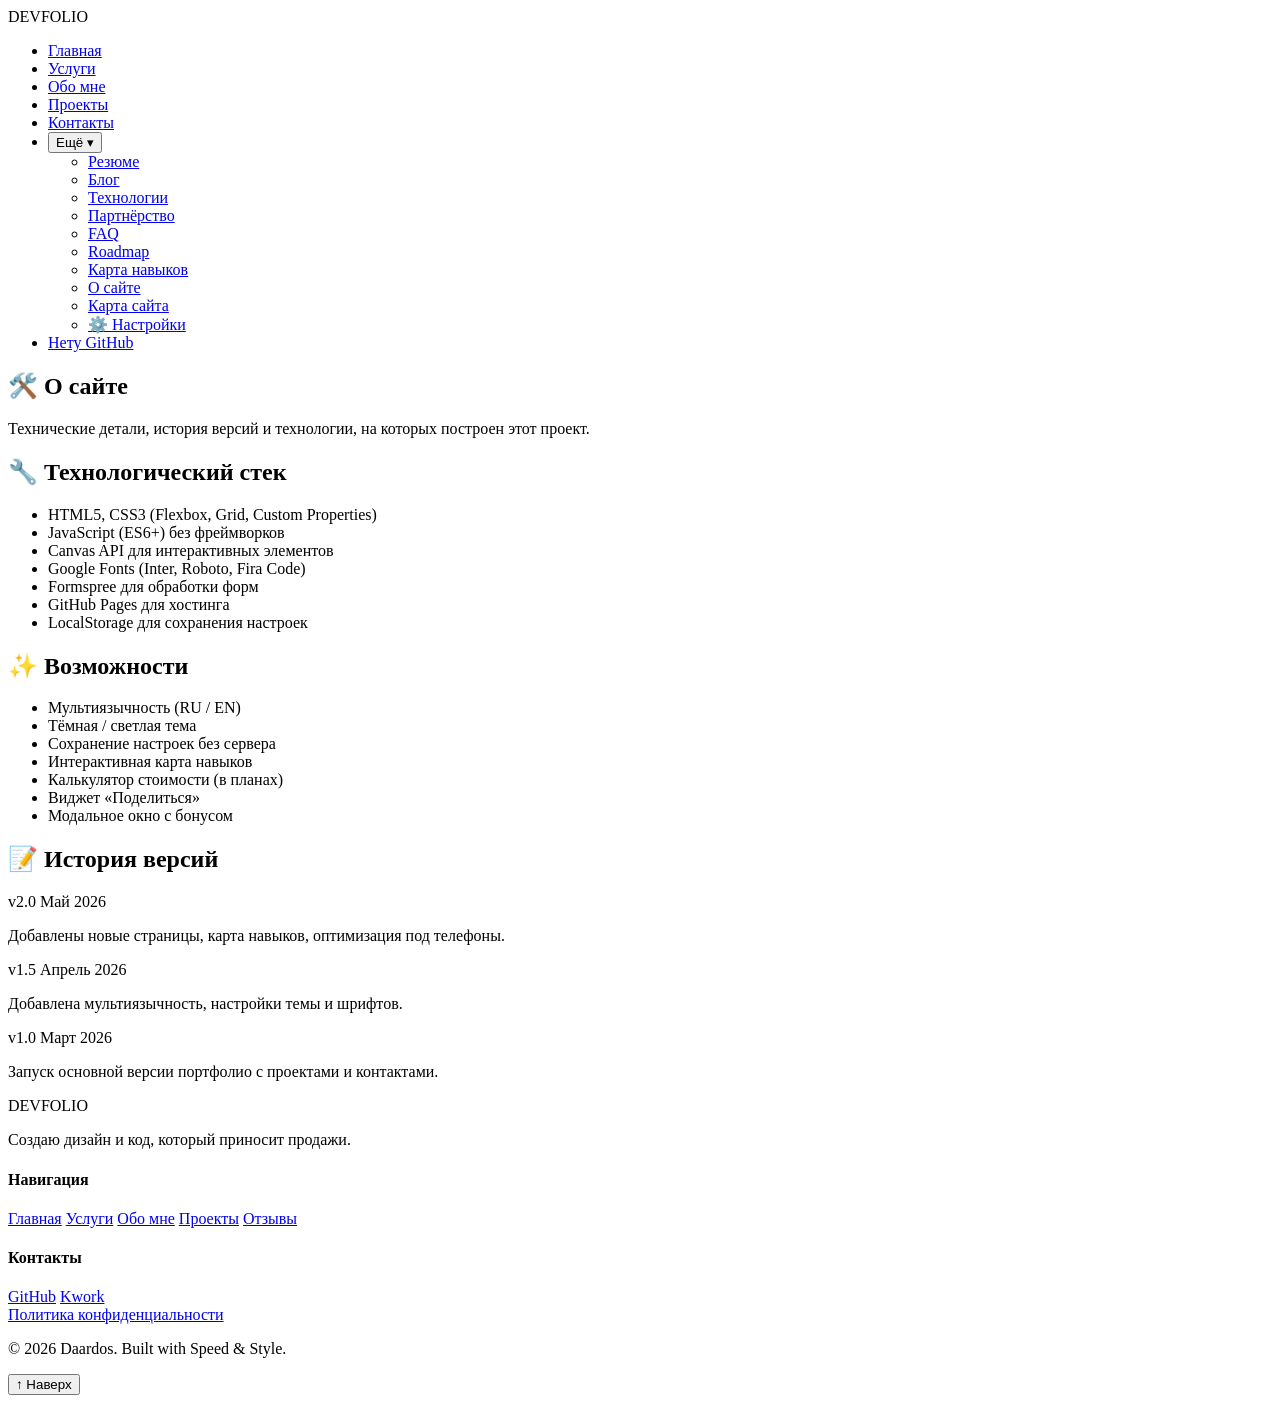
==== commit 7ae3d6e5: "Fix static generator and update site" ====
--- a/about-site.html
+++ b/about-site.html
@@ -84,1421 +84,19 @@
                         <h2>🔧 Технологический стек</h2>
                         <ul>
                             
-                            <li>[</li>
+                            <li>HTML5, CSS3 (Flexbox, Grid, Custom Properties)</li>
                             
-                            <li>"</li>
+                            <li>JavaScript (ES6+) без фреймворков</li>
                             
-                            <li>H</li>
+                            <li>Canvas API для интерактивных элементов</li>
                             
-                            <li>T</li>
+                            <li>Google Fonts (Inter, Roboto, Fira Code)</li>
                             
-                            <li>M</li>
+                            <li>Formspree для обработки форм</li>
                             
-                            <li>L</li>
+                            <li>GitHub Pages для хостинга</li>
                             
-                            <li>5</li>
-                            
-                            <li>,</li>
-                            
-                            <li> </li>
-                            
-                            <li>C</li>
-                            
-                            <li>S</li>
-                            
-                            <li>S</li>
-                            
-                            <li>3</li>
-                            
-                            <li> </li>
-                            
-                            <li>(</li>
-                            
-                            <li>F</li>
-                            
-                            <li>l</li>
-                            
-                            <li>e</li>
-                            
-                            <li>x</li>
-                            
-                            <li>b</li>
-                            
-                            <li>o</li>
-                            
-                            <li>x</li>
-                            
-                            <li>,</li>
-                            
-                            <li> </li>
-                            
-                            <li>G</li>
-                            
-                            <li>r</li>
-                            
-                            <li>i</li>
-                            
-                            <li>d</li>
-                            
-                            <li>,</li>
-                            
-                            <li> </li>
-                            
-                            <li>C</li>
-                            
-                            <li>u</li>
-                            
-                            <li>s</li>
-                            
-                            <li>t</li>
-                            
-                            <li>o</li>
-                            
-                            <li>m</li>
-                            
-                            <li> </li>
-                            
-                            <li>P</li>
-                            
-                            <li>r</li>
-                            
-                            <li>o</li>
-                            
-                            <li>p</li>
-                            
-                            <li>e</li>
-                            
-                            <li>r</li>
-                            
-                            <li>t</li>
-                            
-                            <li>i</li>
-                            
-                            <li>e</li>
-                            
-                            <li>s</li>
-                            
-                            <li>)</li>
-                            
-                            <li>"</li>
-                            
-                            <li>,</li>
-                            
-                            <li> </li>
-                            
-                            <li>"</li>
-                            
-                            <li>J</li>
-                            
-                            <li>a</li>
-                            
-                            <li>v</li>
-                            
-                            <li>a</li>
-                            
-                            <li>S</li>
-                            
-                            <li>c</li>
-                            
-                            <li>r</li>
-                            
-                            <li>i</li>
-                            
-                            <li>p</li>
-                            
-                            <li>t</li>
-                            
-                            <li> </li>
-                            
-                            <li>(</li>
-                            
-                            <li>E</li>
-                            
-                            <li>S</li>
-                            
-                            <li>6</li>
-                            
-                            <li>+</li>
-                            
-                            <li>)</li>
-                            
-                            <li> </li>
-                            
-                            <li>\</li>
-                            
-                            <li>u</li>
-                            
-                            <li>0</li>
-                            
-                            <li>4</li>
-                            
-                            <li>3</li>
-                            
-                            <li>1</li>
-                            
-                            <li>\</li>
-                            
-                            <li>u</li>
-                            
-                            <li>0</li>
-                            
-                            <li>4</li>
-                            
-                            <li>3</li>
-                            
-                            <li>5</li>
-                            
-                            <li>\</li>
-                            
-                            <li>u</li>
-                            
-                            <li>0</li>
-                            
-                            <li>4</li>
-                            
-                            <li>3</li>
-                            
-                            <li>7</li>
-                            
-                            <li> </li>
-                            
-                            <li>\</li>
-                            
-                            <li>u</li>
-                            
-                            <li>0</li>
-                            
-                            <li>4</li>
-                            
-                            <li>4</li>
-                            
-                            <li>4</li>
-                            
-                            <li>\</li>
-                            
-                            <li>u</li>
-                            
-                            <li>0</li>
-                            
-                            <li>4</li>
-                            
-                            <li>4</li>
-                            
-                            <li>0</li>
-                            
-                            <li>\</li>
-                            
-                            <li>u</li>
-                            
-                            <li>0</li>
-                            
-                            <li>4</li>
-                            
-                            <li>3</li>
-                            
-                            <li>5</li>
-                            
-                            <li>\</li>
-                            
-                            <li>u</li>
-                            
-                            <li>0</li>
-                            
-                            <li>4</li>
-                            
-                            <li>3</li>
-                            
-                            <li>9</li>
-                            
-                            <li>\</li>
-                            
-                            <li>u</li>
-                            
-                            <li>0</li>
-                            
-                            <li>4</li>
-                            
-                            <li>3</li>
-                            
-                            <li>c</li>
-                            
-                            <li>\</li>
-                            
-                            <li>u</li>
-                            
-                            <li>0</li>
-                            
-                            <li>4</li>
-                            
-                            <li>3</li>
-                            
-                            <li>2</li>
-                            
-                            <li>\</li>
-                            
-                            <li>u</li>
-                            
-                            <li>0</li>
-                            
-                            <li>4</li>
-                            
-                            <li>3</li>
-                            
-                            <li>e</li>
-                            
-                            <li>\</li>
-                            
-                            <li>u</li>
-                            
-                            <li>0</li>
-                            
-                            <li>4</li>
-                            
-                            <li>4</li>
-                            
-                            <li>0</li>
-                            
-                            <li>\</li>
-                            
-                            <li>u</li>
-                            
-                            <li>0</li>
-                            
-                            <li>4</li>
-                            
-                            <li>3</li>
-                            
-                            <li>a</li>
-                            
-                            <li>\</li>
-                            
-                            <li>u</li>
-                            
-                            <li>0</li>
-                            
-                            <li>4</li>
-                            
-                            <li>3</li>
-                            
-                            <li>e</li>
-                            
-                            <li>\</li>
-                            
-                            <li>u</li>
-                            
-                            <li>0</li>
-                            
-                            <li>4</li>
-                            
-                            <li>3</li>
-                            
-                            <li>2</li>
-                            
-                            <li>"</li>
-                            
-                            <li>,</li>
-                            
-                            <li> </li>
-                            
-                            <li>"</li>
-                            
-                            <li>C</li>
-                            
-                            <li>a</li>
-                            
-                            <li>n</li>
-                            
-                            <li>v</li>
-                            
-                            <li>a</li>
-                            
-                            <li>s</li>
-                            
-                            <li> </li>
-                            
-                            <li>A</li>
-                            
-                            <li>P</li>
-                            
-                            <li>I</li>
-                            
-                            <li> </li>
-                            
-                            <li>\</li>
-                            
-                            <li>u</li>
-                            
-                            <li>0</li>
-                            
-                            <li>4</li>
-                            
-                            <li>3</li>
-                            
-                            <li>4</li>
-                            
-                            <li>\</li>
-                            
-                            <li>u</li>
-                            
-                            <li>0</li>
-                            
-                            <li>4</li>
-                            
-                            <li>3</li>
-                            
-                            <li>b</li>
-                            
-                            <li>\</li>
-                            
-                            <li>u</li>
-                            
-                            <li>0</li>
-                            
-                            <li>4</li>
-                            
-                            <li>4</li>
-                            
-                            <li>f</li>
-                            
-                            <li> </li>
-                            
-                            <li>\</li>
-                            
-                            <li>u</li>
-                            
-                            <li>0</li>
-                            
-                            <li>4</li>
-                            
-                            <li>3</li>
-                            
-                            <li>8</li>
-                            
-                            <li>\</li>
-                            
-                            <li>u</li>
-                            
-                            <li>0</li>
-                            
-                            <li>4</li>
-                            
-                            <li>3</li>
-                            
-                            <li>d</li>
-                            
-                            <li>\</li>
-                            
-                            <li>u</li>
-                            
-                            <li>0</li>
-                            
-                            <li>4</li>
-                            
-                            <li>4</li>
-                            
-                            <li>2</li>
-                            
-                            <li>\</li>
-                            
-                            <li>u</li>
-                            
-                            <li>0</li>
-                            
-                            <li>4</li>
-                            
-                            <li>3</li>
-                            
-                            <li>5</li>
-                            
-                            <li>\</li>
-                            
-                            <li>u</li>
-                            
-                            <li>0</li>
-                            
-                            <li>4</li>
-                            
-                            <li>4</li>
-                            
-                            <li>0</li>
-                            
-                            <li>\</li>
-                            
-                            <li>u</li>
-                            
-                            <li>0</li>
-                            
-                            <li>4</li>
-                            
-                            <li>3</li>
-                            
-                            <li>0</li>
-                            
-                            <li>\</li>
-                            
-                            <li>u</li>
-                            
-                            <li>0</li>
-                            
-                            <li>4</li>
-                            
-                            <li>3</li>
-                            
-                            <li>a</li>
-                            
-                            <li>\</li>
-                            
-                            <li>u</li>
-                            
-                            <li>0</li>
-                            
-                            <li>4</li>
-                            
-                            <li>4</li>
-                            
-                            <li>2</li>
-                            
-                            <li>\</li>
-                            
-                            <li>u</li>
-                            
-                            <li>0</li>
-                            
-                            <li>4</li>
-                            
-                            <li>3</li>
-                            
-                            <li>8</li>
-                            
-                            <li>\</li>
-                            
-                            <li>u</li>
-                            
-                            <li>0</li>
-                            
-                            <li>4</li>
-                            
-                            <li>3</li>
-                            
-                            <li>2</li>
-                            
-                            <li>\</li>
-                            
-                            <li>u</li>
-                            
-                            <li>0</li>
-                            
-                            <li>4</li>
-                            
-                            <li>3</li>
-                            
-                            <li>d</li>
-                            
-                            <li>\</li>
-                            
-                            <li>u</li>
-                            
-                            <li>0</li>
-                            
-                            <li>4</li>
-                            
-                            <li>4</li>
-                            
-                            <li>b</li>
-                            
-                            <li>\</li>
-                            
-                            <li>u</li>
-                            
-                            <li>0</li>
-                            
-                            <li>4</li>
-                            
-                            <li>4</li>
-                            
-                            <li>5</li>
-                            
-                            <li> </li>
-                            
-                            <li>\</li>
-                            
-                            <li>u</li>
-                            
-                            <li>0</li>
-                            
-                            <li>4</li>
-                            
-                            <li>4</li>
-                            
-                            <li>d</li>
-                            
-                            <li>\</li>
-                            
-                            <li>u</li>
-                            
-                            <li>0</li>
-                            
-                            <li>4</li>
-                            
-                            <li>3</li>
-                            
-                            <li>b</li>
-                            
-                            <li>\</li>
-                            
-                            <li>u</li>
-                            
-                            <li>0</li>
-                            
-                            <li>4</li>
-                            
-                            <li>3</li>
-                            
-                            <li>5</li>
-                            
-                            <li>\</li>
-                            
-                            <li>u</li>
-                            
-                            <li>0</li>
-                            
-                            <li>4</li>
-                            
-                            <li>3</li>
-                            
-                            <li>c</li>
-                            
-                            <li>\</li>
-                            
-                            <li>u</li>
-                            
-                            <li>0</li>
-                            
-                            <li>4</li>
-                            
-                            <li>3</li>
-                            
-                            <li>5</li>
-                            
-                            <li>\</li>
-                            
-                            <li>u</li>
-                            
-                            <li>0</li>
-                            
-                            <li>4</li>
-                            
-                            <li>3</li>
-                            
-                            <li>d</li>
-                            
-                            <li>\</li>
-                            
-                            <li>u</li>
-                            
-                            <li>0</li>
-                            
-                            <li>4</li>
-                            
-                            <li>4</li>
-                            
-                            <li>2</li>
-                            
-                            <li>\</li>
-                            
-                            <li>u</li>
-                            
-                            <li>0</li>
-                            
-                            <li>4</li>
-                            
-                            <li>3</li>
-                            
-                            <li>e</li>
-                            
-                            <li>\</li>
-                            
-                            <li>u</li>
-                            
-                            <li>0</li>
-                            
-                            <li>4</li>
-                            
-                            <li>3</li>
-                            
-                            <li>2</li>
-                            
-                            <li>"</li>
-                            
-                            <li>,</li>
-                            
-                            <li> </li>
-                            
-                            <li>"</li>
-                            
-                            <li>G</li>
-                            
-                            <li>o</li>
-                            
-                            <li>o</li>
-                            
-                            <li>g</li>
-                            
-                            <li>l</li>
-                            
-                            <li>e</li>
-                            
-                            <li> </li>
-                            
-                            <li>F</li>
-                            
-                            <li>o</li>
-                            
-                            <li>n</li>
-                            
-                            <li>t</li>
-                            
-                            <li>s</li>
-                            
-                            <li> </li>
-                            
-                            <li>(</li>
-                            
-                            <li>I</li>
-                            
-                            <li>n</li>
-                            
-                            <li>t</li>
-                            
-                            <li>e</li>
-                            
-                            <li>r</li>
-                            
-                            <li>,</li>
-                            
-                            <li> </li>
-                            
-                            <li>R</li>
-                            
-                            <li>o</li>
-                            
-                            <li>b</li>
-                            
-                            <li>o</li>
-                            
-                            <li>t</li>
-                            
-                            <li>o</li>
-                            
-                            <li>,</li>
-                            
-                            <li> </li>
-                            
-                            <li>F</li>
-                            
-                            <li>i</li>
-                            
-                            <li>r</li>
-                            
-                            <li>a</li>
-                            
-                            <li> </li>
-                            
-                            <li>C</li>
-                            
-                            <li>o</li>
-                            
-                            <li>d</li>
-                            
-                            <li>e</li>
-                            
-                            <li>)</li>
-                            
-                            <li>"</li>
-                            
-                            <li>,</li>
-                            
-                            <li> </li>
-                            
-                            <li>"</li>
-                            
-                            <li>F</li>
-                            
-                            <li>o</li>
-                            
-                            <li>r</li>
-                            
-                            <li>m</li>
-                            
-                            <li>s</li>
-                            
-                            <li>p</li>
-                            
-                            <li>r</li>
-                            
-                            <li>e</li>
-                            
-                            <li>e</li>
-                            
-                            <li> </li>
-                            
-                            <li>\</li>
-                            
-                            <li>u</li>
-                            
-                            <li>0</li>
-                            
-                            <li>4</li>
-                            
-                            <li>3</li>
-                            
-                            <li>4</li>
-                            
-                            <li>\</li>
-                            
-                            <li>u</li>
-                            
-                            <li>0</li>
-                            
-                            <li>4</li>
-                            
-                            <li>3</li>
-                            
-                            <li>b</li>
-                            
-                            <li>\</li>
-                            
-                            <li>u</li>
-                            
-                            <li>0</li>
-                            
-                            <li>4</li>
-                            
-                            <li>4</li>
-                            
-                            <li>f</li>
-                            
-                            <li> </li>
-                            
-                            <li>\</li>
-                            
-                            <li>u</li>
-                            
-                            <li>0</li>
-                            
-                            <li>4</li>
-                            
-                            <li>3</li>
-                            
-                            <li>e</li>
-                            
-                            <li>\</li>
-                            
-                            <li>u</li>
-                            
-                            <li>0</li>
-                            
-                            <li>4</li>
-                            
-                            <li>3</li>
-                            
-                            <li>1</li>
-                            
-                            <li>\</li>
-                            
-                            <li>u</li>
-                            
-                            <li>0</li>
-                            
-                            <li>4</li>
-                            
-                            <li>4</li>
-                            
-                            <li>0</li>
-                            
-                            <li>\</li>
-                            
-                            <li>u</li>
-                            
-                            <li>0</li>
-                            
-                            <li>4</li>
-                            
-                            <li>3</li>
-                            
-                            <li>0</li>
-                            
-                            <li>\</li>
-                            
-                            <li>u</li>
-                            
-                            <li>0</li>
-                            
-                            <li>4</li>
-                            
-                            <li>3</li>
-                            
-                            <li>1</li>
-                            
-                            <li>\</li>
-                            
-                            <li>u</li>
-                            
-                            <li>0</li>
-                            
-                            <li>4</li>
-                            
-                            <li>3</li>
-                            
-                            <li>e</li>
-                            
-                            <li>\</li>
-                            
-                            <li>u</li>
-                            
-                            <li>0</li>
-                            
-                            <li>4</li>
-                            
-                            <li>4</li>
-                            
-                            <li>2</li>
-                            
-                            <li>\</li>
-                            
-                            <li>u</li>
-                            
-                            <li>0</li>
-                            
-                            <li>4</li>
-                            
-                            <li>3</li>
-                            
-                            <li>a</li>
-                            
-                            <li>\</li>
-                            
-                            <li>u</li>
-                            
-                            <li>0</li>
-                            
-                            <li>4</li>
-                            
-                            <li>3</li>
-                            
-                            <li>8</li>
-                            
-                            <li> </li>
-                            
-                            <li>\</li>
-                            
-                            <li>u</li>
-                            
-                            <li>0</li>
-                            
-                            <li>4</li>
-                            
-                            <li>4</li>
-                            
-                            <li>4</li>
-                            
-                            <li>\</li>
-                            
-                            <li>u</li>
-                            
-                            <li>0</li>
-                            
-                            <li>4</li>
-                            
-                            <li>3</li>
-                            
-                            <li>e</li>
-                            
-                            <li>\</li>
-                            
-                            <li>u</li>
-                            
-                            <li>0</li>
-                            
-                            <li>4</li>
-                            
-                            <li>4</li>
-                            
-                            <li>0</li>
-                            
-                            <li>\</li>
-                            
-                            <li>u</li>
-                            
-                            <li>0</li>
-                            
-                            <li>4</li>
-                            
-                            <li>3</li>
-                            
-                            <li>c</li>
-                            
-                            <li>"</li>
-                            
-                            <li>,</li>
-                            
-                            <li> </li>
-                            
-                            <li>"</li>
-                            
-                            <li>G</li>
-                            
-                            <li>i</li>
-                            
-                            <li>t</li>
-                            
-                            <li>H</li>
-                            
-                            <li>u</li>
-                            
-                            <li>b</li>
-                            
-                            <li> </li>
-                            
-                            <li>P</li>
-                            
-                            <li>a</li>
-                            
-                            <li>g</li>
-                            
-                            <li>e</li>
-                            
-                            <li>s</li>
-                            
-                            <li> </li>
-                            
-                            <li>\</li>
-                            
-                            <li>u</li>
-                            
-                            <li>0</li>
-                            
-                            <li>4</li>
-                            
-                            <li>3</li>
-                            
-                            <li>4</li>
-                            
-                            <li>\</li>
-                            
-                            <li>u</li>
-                            
-                            <li>0</li>
-                            
-                            <li>4</li>
-                            
-                            <li>3</li>
-                            
-                            <li>b</li>
-                            
-                            <li>\</li>
-                            
-                            <li>u</li>
-                            
-                            <li>0</li>
-                            
-                            <li>4</li>
-                            
-                            <li>4</li>
-                            
-                            <li>f</li>
-                            
-                            <li> </li>
-                            
-                            <li>\</li>
-                            
-                            <li>u</li>
-                            
-                            <li>0</li>
-                            
-                            <li>4</li>
-                            
-                            <li>4</li>
-                            
-                            <li>5</li>
-                            
-                            <li>\</li>
-                            
-                            <li>u</li>
-                            
-                            <li>0</li>
-                            
-                            <li>4</li>
-                            
-                            <li>3</li>
-                            
-                            <li>e</li>
-                            
-                            <li>\</li>
-                            
-                            <li>u</li>
-                            
-                            <li>0</li>
-                            
-                            <li>4</li>
-                            
-                            <li>4</li>
-                            
-                            <li>1</li>
-                            
-                            <li>\</li>
-                            
-                            <li>u</li>
-                            
-                            <li>0</li>
-                            
-                            <li>4</li>
-                            
-                            <li>4</li>
-                            
-                            <li>2</li>
-                            
-                            <li>\</li>
-                            
-                            <li>u</li>
-                            
-                            <li>0</li>
-                            
-                            <li>4</li>
-                            
-                            <li>3</li>
-                            
-                            <li>8</li>
-                            
-                            <li>\</li>
-                            
-                            <li>u</li>
-                            
-                            <li>0</li>
-                            
-                            <li>4</li>
-                            
-                            <li>3</li>
-                            
-                            <li>d</li>
-                            
-                            <li>\</li>
-                            
-                            <li>u</li>
-                            
-                            <li>0</li>
-                            
-                            <li>4</li>
-                            
-                            <li>3</li>
-                            
-                            <li>3</li>
-                            
-                            <li>\</li>
-                            
-                            <li>u</li>
-                            
-                            <li>0</li>
-                            
-                            <li>4</li>
-                            
-                            <li>3</li>
-                            
-                            <li>0</li>
-                            
-                            <li>"</li>
-                            
-                            <li>,</li>
-                            
-                            <li> </li>
-                            
-                            <li>"</li>
-                            
-                            <li>L</li>
-                            
-                            <li>o</li>
-                            
-                            <li>c</li>
-                            
-                            <li>a</li>
-                            
-                            <li>l</li>
-                            
-                            <li>S</li>
-                            
-                            <li>t</li>
-                            
-                            <li>o</li>
-                            
-                            <li>r</li>
-                            
-                            <li>a</li>
-                            
-                            <li>g</li>
-                            
-                            <li>e</li>
-                            
-                            <li> </li>
-                            
-                            <li>\</li>
-                            
-                            <li>u</li>
-                            
-                            <li>0</li>
-                            
-                            <li>4</li>
-                            
-                            <li>3</li>
-                            
-                            <li>4</li>
-                            
-                            <li>\</li>
-                            
-                            <li>u</li>
-                            
-                            <li>0</li>
-                            
-                            <li>4</li>
-                            
-                            <li>3</li>
-                            
-                            <li>b</li>
-                            
-                            <li>\</li>
-                            
-                            <li>u</li>
-                            
-                            <li>0</li>
-                            
-                            <li>4</li>
-                            
-                            <li>4</li>
-                            
-                            <li>f</li>
-                            
-                            <li> </li>
-                            
-                            <li>\</li>
-                            
-                            <li>u</li>
-                            
-                            <li>0</li>
-                            
-                            <li>4</li>
-                            
-                            <li>4</li>
-                            
-                            <li>1</li>
-                            
-                            <li>\</li>
-                            
-                            <li>u</li>
-                            
-                            <li>0</li>
-                            
-                            <li>4</li>
-                            
-                            <li>3</li>
-                            
-                            <li>e</li>
-                            
-                            <li>\</li>
-                            
-                            <li>u</li>
-                            
-                            <li>0</li>
-                            
-                            <li>4</li>
-                            
-                            <li>4</li>
-                            
-                            <li>5</li>
-                            
-                            <li>\</li>
-                            
-                            <li>u</li>
-                            
-                            <li>0</li>
-                            
-                            <li>4</li>
-                            
-                            <li>4</li>
-                            
-                            <li>0</li>
-                            
-                            <li>\</li>
-                            
-                            <li>u</li>
-                            
-                            <li>0</li>
-                            
-                            <li>4</li>
-                            
-                            <li>3</li>
-                            
-                            <li>0</li>
-                            
-                            <li>\</li>
-                            
-                            <li>u</li>
-                            
-                            <li>0</li>
-                            
-                            <li>4</li>
-                            
-                            <li>3</li>
-                            
-                            <li>d</li>
-                            
-                            <li>\</li>
-                            
-                            <li>u</li>
-                            
-                            <li>0</li>
-                            
-                            <li>4</li>
-                            
-                            <li>3</li>
-                            
-                            <li>5</li>
-                            
-                            <li>\</li>
-                            
-                            <li>u</li>
-                            
-                            <li>0</li>
-                            
-                            <li>4</li>
-                            
-                            <li>3</li>
-                            
-                            <li>d</li>
-                            
-                            <li>\</li>
-                            
-                            <li>u</li>
-                            
-                            <li>0</li>
-                            
-                            <li>4</li>
-                            
-                            <li>3</li>
-                            
-                            <li>8</li>
-                            
-                            <li>\</li>
-                            
-                            <li>u</li>
-                            
-                            <li>0</li>
-                            
-                            <li>4</li>
-                            
-                            <li>4</li>
-                            
-                            <li>f</li>
-                            
-                            <li> </li>
-                            
-                            <li>\</li>
-                            
-                            <li>u</li>
-                            
-                            <li>0</li>
-                            
-                            <li>4</li>
-                            
-                            <li>3</li>
-                            
-                            <li>d</li>
-                            
-                            <li>\</li>
-                            
-                            <li>u</li>
-                            
-                            <li>0</li>
-                            
-                            <li>4</li>
-                            
-                            <li>3</li>
-                            
-                            <li>0</li>
-                            
-                            <li>\</li>
-                            
-                            <li>u</li>
-                            
-                            <li>0</li>
-                            
-                            <li>4</li>
-                            
-                            <li>4</li>
-                            
-                            <li>1</li>
-                            
-                            <li>\</li>
-                            
-                            <li>u</li>
-                            
-                            <li>0</li>
-                            
-                            <li>4</li>
-                            
-                            <li>4</li>
-                            
-                            <li>2</li>
-                            
-                            <li>\</li>
-                            
-                            <li>u</li>
-                            
-                            <li>0</li>
-                            
-                            <li>4</li>
-                            
-                            <li>4</li>
-                            
-                            <li>0</li>
-                            
-                            <li>\</li>
-                            
-                            <li>u</li>
-                            
-                            <li>0</li>
-                            
-                            <li>4</li>
-                            
-                            <li>3</li>
-                            
-                            <li>e</li>
-                            
-                            <li>\</li>
-                            
-                            <li>u</li>
-                            
-                            <li>0</li>
-                            
-                            <li>4</li>
-                            
-                            <li>3</li>
-                            
-                            <li>5</li>
-                            
-                            <li>\</li>
-                            
-                            <li>u</li>
-                            
-                            <li>0</li>
-                            
-                            <li>4</li>
-                            
-                            <li>3</li>
-                            
-                            <li>a</li>
-                            
-                            <li>"</li>
-                            
-                            <li>]</li>
+                            <li>LocalStorage для сохранения настроек</li>
                             
                         </ul>
                     </div>
@@ -1506,1929 +104,19 @@
                         <h2>✨ Возможности</h2>
                         <ul>
                             
-                            <li>[</li>
+                            <li>Мультиязычность (RU / EN)</li>
                             
-                            <li>"</li>
+                            <li>Тёмная / светлая тема</li>
                             
-                            <li>\</li>
+                            <li>Сохранение настроек без сервера</li>
                             
-                            <li>u</li>
+                            <li>Интерактивная карта навыков</li>
                             
-                            <li>0</li>
+                            <li>Калькулятор стоимости (в планах)</li>
                             
-                            <li>4</li>
+                            <li>Виджет «Поделиться»</li>
                             
-                            <li>1</li>
-                            
-                            <li>c</li>
-                            
-                            <li>\</li>
-                            
-                            <li>u</li>
-                            
-                            <li>0</li>
-                            
-                            <li>4</li>
-                            
-                            <li>4</li>
-                            
-                            <li>3</li>
-                            
-                            <li>\</li>
-                            
-                            <li>u</li>
-                            
-                            <li>0</li>
-                            
-                            <li>4</li>
-                            
-                            <li>3</li>
-                            
-                            <li>b</li>
-                            
-                            <li>\</li>
-                            
-                            <li>u</li>
-                            
-                            <li>0</li>
-                            
-                            <li>4</li>
-                            
-                            <li>4</li>
-                            
-                            <li>c</li>
-                            
-                            <li>\</li>
-                            
-                            <li>u</li>
-                            
-                            <li>0</li>
-                            
-                            <li>4</li>
-                            
-                            <li>4</li>
-                            
-                            <li>2</li>
-                            
-                            <li>\</li>
-                            
-                            <li>u</li>
-                            
-                            <li>0</li>
-                            
-                            <li>4</li>
-                            
-                            <li>3</li>
-                            
-                            <li>8</li>
-                            
-                            <li>\</li>
-                            
-                            <li>u</li>
-                            
-                            <li>0</li>
-                            
-                            <li>4</li>
-                            
-                            <li>4</li>
-                            
-                            <li>f</li>
-                            
-                            <li>\</li>
-                            
-                            <li>u</li>
-                            
-                            <li>0</li>
-                            
-                            <li>4</li>
-                            
-                            <li>3</li>
-                            
-                            <li>7</li>
-                            
-                            <li>\</li>
-                            
-                            <li>u</li>
-                            
-                            <li>0</li>
-                            
-                            <li>4</li>
-                            
-                            <li>4</li>
-                            
-                            <li>b</li>
-                            
-                            <li>\</li>
-                            
-                            <li>u</li>
-                            
-                            <li>0</li>
-                            
-                            <li>4</li>
-                            
-                            <li>4</li>
-                            
-                            <li>7</li>
-                            
-                            <li>\</li>
-                            
-                            <li>u</li>
-                            
-                            <li>0</li>
-                            
-                            <li>4</li>
-                            
-                            <li>3</li>
-                            
-                            <li>d</li>
-                            
-                            <li>\</li>
-                            
-                            <li>u</li>
-                            
-                            <li>0</li>
-                            
-                            <li>4</li>
-                            
-                            <li>3</li>
-                            
-                            <li>e</li>
-                            
-                            <li>\</li>
-                            
-                            <li>u</li>
-                            
-                            <li>0</li>
-                            
-                            <li>4</li>
-                            
-                            <li>4</li>
-                            
-                            <li>1</li>
-                            
-                            <li>\</li>
-                            
-                            <li>u</li>
-                            
-                            <li>0</li>
-                            
-                            <li>4</li>
-                            
-                            <li>4</li>
-                            
-                            <li>2</li>
-                            
-                            <li>\</li>
-                            
-                            <li>u</li>
-                            
-                            <li>0</li>
-                            
-                            <li>4</li>
-                            
-                            <li>4</li>
-                            
-                            <li>c</li>
-                            
-                            <li> </li>
-                            
-                            <li>(</li>
-                            
-                            <li>R</li>
-                            
-                            <li>U</li>
-                            
-                            <li> </li>
-                            
-                            <li>/</li>
-                            
-                            <li> </li>
-                            
-                            <li>E</li>
-                            
-                            <li>N</li>
-                            
-                            <li>)</li>
-                            
-                            <li>"</li>
-                            
-                            <li>,</li>
-                            
-                            <li> </li>
-                            
-                            <li>"</li>
-                            
-                            <li>\</li>
-                            
-                            <li>u</li>
-                            
-                            <li>0</li>
-                            
-                            <li>4</li>
-                            
-                            <li>2</li>
-                            
-                            <li>2</li>
-                            
-                            <li>\</li>
-                            
-                            <li>u</li>
-                            
-                            <li>0</li>
-                            
-                            <li>4</li>
-                            
-                            <li>5</li>
-                            
-                            <li>1</li>
-                            
-                            <li>\</li>
-                            
-                            <li>u</li>
-                            
-                            <li>0</li>
-                            
-                            <li>4</li>
-                            
-                            <li>3</li>
-                            
-                            <li>c</li>
-                            
-                            <li>\</li>
-                            
-                            <li>u</li>
-                            
-                            <li>0</li>
-                            
-                            <li>4</li>
-                            
-                            <li>3</li>
-                            
-                            <li>d</li>
-                            
-                            <li>\</li>
-                            
-                            <li>u</li>
-                            
-                            <li>0</li>
-                            
-                            <li>4</li>
-                            
-                            <li>3</li>
-                            
-                            <li>0</li>
-                            
-                            <li>\</li>
-                            
-                            <li>u</li>
-                            
-                            <li>0</li>
-                            
-                            <li>4</li>
-                            
-                            <li>4</li>
-                            
-                            <li>f</li>
-                            
-                            <li> </li>
-                            
-                            <li>/</li>
-                            
-                            <li> </li>
-                            
-                            <li>\</li>
-                            
-                            <li>u</li>
-                            
-                            <li>0</li>
-                            
-                            <li>4</li>
-                            
-                            <li>4</li>
-                            
-                            <li>1</li>
-                            
-                            <li>\</li>
-                            
-                            <li>u</li>
-                            
-                            <li>0</li>
-                            
-                            <li>4</li>
-                            
-                            <li>3</li>
-                            
-                            <li>2</li>
-                            
-                            <li>\</li>
-                            
-                            <li>u</li>
-                            
-                            <li>0</li>
-                            
-                            <li>4</li>
-                            
-                            <li>3</li>
-                            
-                            <li>5</li>
-                            
-                            <li>\</li>
-                            
-                            <li>u</li>
-                            
-                            <li>0</li>
-                            
-                            <li>4</li>
-                            
-                            <li>4</li>
-                            
-                            <li>2</li>
-                            
-                            <li>\</li>
-                            
-                            <li>u</li>
-                            
-                            <li>0</li>
-                            
-                            <li>4</li>
-                            
-                            <li>3</li>
-                            
-                            <li>b</li>
-                            
-                            <li>\</li>
-                            
-                            <li>u</li>
-                            
-                            <li>0</li>
-                            
-                            <li>4</li>
-                            
-                            <li>3</li>
-                            
-                            <li>0</li>
-                            
-                            <li>\</li>
-                            
-                            <li>u</li>
-                            
-                            <li>0</li>
-                            
-                            <li>4</li>
-                            
-                            <li>4</li>
-                            
-                            <li>f</li>
-                            
-                            <li> </li>
-                            
-                            <li>\</li>
-                            
-                            <li>u</li>
-                            
-                            <li>0</li>
-                            
-                            <li>4</li>
-                            
-                            <li>4</li>
-                            
-                            <li>2</li>
-                            
-                            <li>\</li>
-                            
-                            <li>u</li>
-                            
-                            <li>0</li>
-                            
-                            <li>4</li>
-                            
-                            <li>3</li>
-                            
-                            <li>5</li>
-                            
-                            <li>\</li>
-                            
-                            <li>u</li>
-                            
-                            <li>0</li>
-                            
-                            <li>4</li>
-                            
-                            <li>3</li>
-                            
-                            <li>c</li>
-                            
-                            <li>\</li>
-                            
-                            <li>u</li>
-                            
-                            <li>0</li>
-                            
-                            <li>4</li>
-                            
-                            <li>3</li>
-                            
-                            <li>0</li>
-                            
-                            <li>"</li>
-                            
-                            <li>,</li>
-                            
-                            <li> </li>
-                            
-                            <li>"</li>
-                            
-                            <li>\</li>
-                            
-                            <li>u</li>
-                            
-                            <li>0</li>
-                            
-                            <li>4</li>
-                            
-                            <li>2</li>
-                            
-                            <li>1</li>
-                            
-                            <li>\</li>
-                            
-                            <li>u</li>
-                            
-                            <li>0</li>
-                            
-                            <li>4</li>
-                            
-                            <li>3</li>
-                            
-                            <li>e</li>
-                            
-                            <li>\</li>
-                            
-                            <li>u</li>
-                            
-                            <li>0</li>
-                            
-                            <li>4</li>
-                            
-                            <li>4</li>
-                            
-                            <li>5</li>
-                            
-                            <li>\</li>
-                            
-                            <li>u</li>
-                            
-                            <li>0</li>
-                            
-                            <li>4</li>
-                            
-                            <li>4</li>
-                            
-                            <li>0</li>
-                            
-                            <li>\</li>
-                            
-                            <li>u</li>
-                            
-                            <li>0</li>
-                            
-                            <li>4</li>
-                            
-                            <li>3</li>
-                            
-                            <li>0</li>
-                            
-                            <li>\</li>
-                            
-                            <li>u</li>
-                            
-                            <li>0</li>
-                            
-                            <li>4</li>
-                            
-                            <li>3</li>
-                            
-                            <li>d</li>
-                            
-                            <li>\</li>
-                            
-                            <li>u</li>
-                            
-                            <li>0</li>
-                            
-                            <li>4</li>
-                            
-                            <li>3</li>
-                            
-                            <li>5</li>
-                            
-                            <li>\</li>
-                            
-                            <li>u</li>
-                            
-                            <li>0</li>
-                            
-                            <li>4</li>
-                            
-                            <li>3</li>
-                            
-                            <li>d</li>
-                            
-                            <li>\</li>
-                            
-                            <li>u</li>
-                            
-                            <li>0</li>
-                            
-                            <li>4</li>
-                            
-                            <li>3</li>
-                            
-                            <li>8</li>
-                            
-                            <li>\</li>
-                            
-                            <li>u</li>
-                            
-                            <li>0</li>
-                            
-                            <li>4</li>
-                            
-                            <li>3</li>
-                            
-                            <li>5</li>
-                            
-                            <li> </li>
-                            
-                            <li>\</li>
-                            
-                            <li>u</li>
-                            
-                            <li>0</li>
-                            
-                            <li>4</li>
-                            
-                            <li>3</li>
-                            
-                            <li>d</li>
-                            
-                            <li>\</li>
-                            
-                            <li>u</li>
-                            
-                            <li>0</li>
-                            
-                            <li>4</li>
-                            
-                            <li>3</li>
-                            
-                            <li>0</li>
-                            
-                            <li>\</li>
-                            
-                            <li>u</li>
-                            
-                            <li>0</li>
-                            
-                            <li>4</li>
-                            
-                            <li>4</li>
-                            
-                            <li>1</li>
-                            
-                            <li>\</li>
-                            
-                            <li>u</li>
-                            
-                            <li>0</li>
-                            
-                            <li>4</li>
-                            
-                            <li>4</li>
-                            
-                            <li>2</li>
-                            
-                            <li>\</li>
-                            
-                            <li>u</li>
-                            
-                            <li>0</li>
-                            
-                            <li>4</li>
-                            
-                            <li>4</li>
-                            
-                            <li>0</li>
-                            
-                            <li>\</li>
-                            
-                            <li>u</li>
-                            
-                            <li>0</li>
-                            
-                            <li>4</li>
-                            
-                            <li>3</li>
-                            
-                            <li>e</li>
-                            
-                            <li>\</li>
-                            
-                            <li>u</li>
-                            
-                            <li>0</li>
-                            
-                            <li>4</li>
-                            
-                            <li>3</li>
-                            
-                            <li>5</li>
-                            
-                            <li>\</li>
-                            
-                            <li>u</li>
-                            
-                            <li>0</li>
-                            
-                            <li>4</li>
-                            
-                            <li>3</li>
-                            
-                            <li>a</li>
-                            
-                            <li> </li>
-                            
-                            <li>\</li>
-                            
-                            <li>u</li>
-                            
-                            <li>0</li>
-                            
-                            <li>4</li>
-                            
-                            <li>3</li>
-                            
-                            <li>1</li>
-                            
-                            <li>\</li>
-                            
-                            <li>u</li>
-                            
-                            <li>0</li>
-                            
-                            <li>4</li>
-                            
-                            <li>3</li>
-                            
-                            <li>5</li>
-                            
-                            <li>\</li>
-                            
-                            <li>u</li>
-                            
-                            <li>0</li>
-                            
-                            <li>4</li>
-                            
-                            <li>3</li>
-                            
-                            <li>7</li>
-                            
-                            <li> </li>
-                            
-                            <li>\</li>
-                            
-                            <li>u</li>
-                            
-                            <li>0</li>
-                            
-                            <li>4</li>
-                            
-                            <li>4</li>
-                            
-                            <li>1</li>
-                            
-                            <li>\</li>
-                            
-                            <li>u</li>
-                            
-                            <li>0</li>
-                            
-                            <li>4</li>
-                            
-                            <li>3</li>
-                            
-                            <li>5</li>
-                            
-                            <li>\</li>
-                            
-                            <li>u</li>
-                            
-                            <li>0</li>
-                            
-                            <li>4</li>
-                            
-                            <li>4</li>
-                            
-                            <li>0</li>
-                            
-                            <li>\</li>
-                            
-                            <li>u</li>
-                            
-                            <li>0</li>
-                            
-                            <li>4</li>
-                            
-                            <li>3</li>
-                            
-                            <li>2</li>
-                            
-                            <li>\</li>
-                            
-                            <li>u</li>
-                            
-                            <li>0</li>
-                            
-                            <li>4</li>
-                            
-                            <li>3</li>
-                            
-                            <li>5</li>
-                            
-                            <li>\</li>
-                            
-                            <li>u</li>
-                            
-                            <li>0</li>
-                            
-                            <li>4</li>
-                            
-                            <li>4</li>
-                            
-                            <li>0</li>
-                            
-                            <li>\</li>
-                            
-                            <li>u</li>
-                            
-                            <li>0</li>
-                            
-                            <li>4</li>
-                            
-                            <li>3</li>
-                            
-                            <li>0</li>
-                            
-                            <li>"</li>
-                            
-                            <li>,</li>
-                            
-                            <li> </li>
-                            
-                            <li>"</li>
-                            
-                            <li>\</li>
-                            
-                            <li>u</li>
-                            
-                            <li>0</li>
-                            
-                            <li>4</li>
-                            
-                            <li>1</li>
-                            
-                            <li>8</li>
-                            
-                            <li>\</li>
-                            
-                            <li>u</li>
-                            
-                            <li>0</li>
-                            
-                            <li>4</li>
-                            
-                            <li>3</li>
-                            
-                            <li>d</li>
-                            
-                            <li>\</li>
-                            
-                            <li>u</li>
-                            
-                            <li>0</li>
-                            
-                            <li>4</li>
-                            
-                            <li>4</li>
-                            
-                            <li>2</li>
-                            
-                            <li>\</li>
-                            
-                            <li>u</li>
-                            
-                            <li>0</li>
-                            
-                            <li>4</li>
-                            
-                            <li>3</li>
-                            
-                            <li>5</li>
-                            
-                            <li>\</li>
-                            
-                            <li>u</li>
-                            
-                            <li>0</li>
-                            
-                            <li>4</li>
-                            
-                            <li>4</li>
-                            
-                            <li>0</li>
-                            
-                            <li>\</li>
-                            
-                            <li>u</li>
-                            
-                            <li>0</li>
-                            
-                            <li>4</li>
-                            
-                            <li>3</li>
-                            
-                            <li>0</li>
-                            
-                            <li>\</li>
-                            
-                            <li>u</li>
-                            
-                            <li>0</li>
-                            
-                            <li>4</li>
-                            
-                            <li>3</li>
-                            
-                            <li>a</li>
-                            
-                            <li>\</li>
-                            
-                            <li>u</li>
-                            
-                            <li>0</li>
-                            
-                            <li>4</li>
-                            
-                            <li>4</li>
-                            
-                            <li>2</li>
-                            
-                            <li>\</li>
-                            
-                            <li>u</li>
-                            
-                            <li>0</li>
-                            
-                            <li>4</li>
-                            
-                            <li>3</li>
-                            
-                            <li>8</li>
-                            
-                            <li>\</li>
-                            
-                            <li>u</li>
-                            
-                            <li>0</li>
-                            
-                            <li>4</li>
-                            
-                            <li>3</li>
-                            
-                            <li>2</li>
-                            
-                            <li>\</li>
-                            
-                            <li>u</li>
-                            
-                            <li>0</li>
-                            
-                            <li>4</li>
-                            
-                            <li>3</li>
-                            
-                            <li>d</li>
-                            
-                            <li>\</li>
-                            
-                            <li>u</li>
-                            
-                            <li>0</li>
-                            
-                            <li>4</li>
-                            
-                            <li>3</li>
-                            
-                            <li>0</li>
-                            
-                            <li>\</li>
-                            
-                            <li>u</li>
-                            
-                            <li>0</li>
-                            
-                            <li>4</li>
-                            
-                            <li>4</li>
-                            
-                            <li>f</li>
-                            
-                            <li> </li>
-                            
-                            <li>\</li>
-                            
-                            <li>u</li>
-                            
-                            <li>0</li>
-                            
-                            <li>4</li>
-                            
-                            <li>3</li>
-                            
-                            <li>a</li>
-                            
-                            <li>\</li>
-                            
-                            <li>u</li>
-                            
-                            <li>0</li>
-                            
-                            <li>4</li>
-                            
-                            <li>3</li>
-                            
-                            <li>0</li>
-                            
-                            <li>\</li>
-                            
-                            <li>u</li>
-                            
-                            <li>0</li>
-                            
-                            <li>4</li>
-                            
-                            <li>4</li>
-                            
-                            <li>0</li>
-                            
-                            <li>\</li>
-                            
-                            <li>u</li>
-                            
-                            <li>0</li>
-                            
-                            <li>4</li>
-                            
-                            <li>4</li>
-                            
-                            <li>2</li>
-                            
-                            <li>\</li>
-                            
-                            <li>u</li>
-                            
-                            <li>0</li>
-                            
-                            <li>4</li>
-                            
-                            <li>3</li>
-                            
-                            <li>0</li>
-                            
-                            <li> </li>
-                            
-                            <li>\</li>
-                            
-                            <li>u</li>
-                            
-                            <li>0</li>
-                            
-                            <li>4</li>
-                            
-                            <li>3</li>
-                            
-                            <li>d</li>
-                            
-                            <li>\</li>
-                            
-                            <li>u</li>
-                            
-                            <li>0</li>
-                            
-                            <li>4</li>
-                            
-                            <li>3</li>
-                            
-                            <li>0</li>
-                            
-                            <li>\</li>
-                            
-                            <li>u</li>
-                            
-                            <li>0</li>
-                            
-                            <li>4</li>
-                            
-                            <li>3</li>
-                            
-                            <li>2</li>
-                            
-                            <li>\</li>
-                            
-                            <li>u</li>
-                            
-                            <li>0</li>
-                            
-                            <li>4</li>
-                            
-                            <li>4</li>
-                            
-                            <li>b</li>
-                            
-                            <li>\</li>
-                            
-                            <li>u</li>
-                            
-                            <li>0</li>
-                            
-                            <li>4</li>
-                            
-                            <li>3</li>
-                            
-                            <li>a</li>
-                            
-                            <li>\</li>
-                            
-                            <li>u</li>
-                            
-                            <li>0</li>
-                            
-                            <li>4</li>
-                            
-                            <li>3</li>
-                            
-                            <li>e</li>
-                            
-                            <li>\</li>
-                            
-                            <li>u</li>
-                            
-                            <li>0</li>
-                            
-                            <li>4</li>
-                            
-                            <li>3</li>
-                            
-                            <li>2</li>
-                            
-                            <li>"</li>
-                            
-                            <li>,</li>
-                            
-                            <li> </li>
-                            
-                            <li>"</li>
-                            
-                            <li>\</li>
-                            
-                            <li>u</li>
-                            
-                            <li>0</li>
-                            
-                            <li>4</li>
-                            
-                            <li>1</li>
-                            
-                            <li>a</li>
-                            
-                            <li>\</li>
-                            
-                            <li>u</li>
-                            
-                            <li>0</li>
-                            
-                            <li>4</li>
-                            
-                            <li>3</li>
-                            
-                            <li>0</li>
-                            
-                            <li>\</li>
-                            
-                            <li>u</li>
-                            
-                            <li>0</li>
-                            
-                            <li>4</li>
-                            
-                            <li>3</li>
-                            
-                            <li>b</li>
-                            
-                            <li>\</li>
-                            
-                            <li>u</li>
-                            
-                            <li>0</li>
-                            
-                            <li>4</li>
-                            
-                            <li>4</li>
-                            
-                            <li>c</li>
-                            
-                            <li>\</li>
-                            
-                            <li>u</li>
-                            
-                            <li>0</li>
-                            
-                            <li>4</li>
-                            
-                            <li>3</li>
-                            
-                            <li>a</li>
-                            
-                            <li>\</li>
-                            
-                            <li>u</li>
-                            
-                            <li>0</li>
-                            
-                            <li>4</li>
-                            
-                            <li>4</li>
-                            
-                            <li>3</li>
-                            
-                            <li>\</li>
-                            
-                            <li>u</li>
-                            
-                            <li>0</li>
-                            
-                            <li>4</li>
-                            
-                            <li>3</li>
-                            
-                            <li>b</li>
-                            
-                            <li>\</li>
-                            
-                            <li>u</li>
-                            
-                            <li>0</li>
-                            
-                            <li>4</li>
-                            
-                            <li>4</li>
-                            
-                            <li>f</li>
-                            
-                            <li>\</li>
-                            
-                            <li>u</li>
-                            
-                            <li>0</li>
-                            
-                            <li>4</li>
-                            
-                            <li>4</li>
-                            
-                            <li>2</li>
-                            
-                            <li>\</li>
-                            
-                            <li>u</li>
-                            
-                            <li>0</li>
-                            
-                            <li>4</li>
-                            
-                            <li>3</li>
-                            
-                            <li>e</li>
-                            
-                            <li>\</li>
-                            
-                            <li>u</li>
-                            
-                            <li>0</li>
-                            
-                            <li>4</li>
-                            
-                            <li>4</li>
-                            
-                            <li>0</li>
-                            
-                            <li> </li>
-                            
-                            <li>\</li>
-                            
-                            <li>u</li>
-                            
-                            <li>0</li>
-                            
-                            <li>4</li>
-                            
-                            <li>4</li>
-                            
-                            <li>1</li>
-                            
-                            <li>\</li>
-                            
-                            <li>u</li>
-                            
-                            <li>0</li>
-                            
-                            <li>4</li>
-                            
-                            <li>4</li>
-                            
-                            <li>2</li>
-                            
-                            <li>\</li>
-                            
-                            <li>u</li>
-                            
-                            <li>0</li>
-                            
-                            <li>4</li>
-                            
-                            <li>3</li>
-                            
-                            <li>e</li>
-                            
-                            <li>\</li>
-                            
-                            <li>u</li>
-                            
-                            <li>0</li>
-                            
-                            <li>4</li>
-                            
-                            <li>3</li>
-                            
-                            <li>8</li>
-                            
-                            <li>\</li>
-                            
-                            <li>u</li>
-                            
-                            <li>0</li>
-                            
-                            <li>4</li>
-                            
-                            <li>3</li>
-                            
-                            <li>c</li>
-                            
-                            <li>\</li>
-                            
-                            <li>u</li>
-                            
-                            <li>0</li>
-                            
-                            <li>4</li>
-                            
-                            <li>3</li>
-                            
-                            <li>e</li>
-                            
-                            <li>\</li>
-                            
-                            <li>u</li>
-                            
-                            <li>0</li>
-                            
-                            <li>4</li>
-                            
-                            <li>4</li>
-                            
-                            <li>1</li>
-                            
-                            <li>\</li>
-                            
-                            <li>u</li>
-                            
-                            <li>0</li>
-                            
-                            <li>4</li>
-                            
-                            <li>4</li>
-                            
-                            <li>2</li>
-                            
-                            <li>\</li>
-                            
-                            <li>u</li>
-                            
-                            <li>0</li>
-                            
-                            <li>4</li>
-                            
-                            <li>3</li>
-                            
-                            <li>8</li>
-                            
-                            <li> </li>
-                            
-                            <li>(</li>
-                            
-                            <li>\</li>
-                            
-                            <li>u</li>
-                            
-                            <li>0</li>
-                            
-                            <li>4</li>
-                            
-                            <li>3</li>
-                            
-                            <li>2</li>
-                            
-                            <li> </li>
-                            
-                            <li>\</li>
-                            
-                            <li>u</li>
-                            
-                            <li>0</li>
-                            
-                            <li>4</li>
-                            
-                            <li>3</li>
-                            
-                            <li>f</li>
-                            
-                            <li>\</li>
-                            
-                            <li>u</li>
-                            
-                            <li>0</li>
-                            
-                            <li>4</li>
-                            
-                            <li>3</li>
-                            
-                            <li>b</li>
-                            
-                            <li>\</li>
-                            
-                            <li>u</li>
-                            
-                            <li>0</li>
-                            
-                            <li>4</li>
-                            
-                            <li>3</li>
-                            
-                            <li>0</li>
-                            
-                            <li>\</li>
-                            
-                            <li>u</li>
-                            
-                            <li>0</li>
-                            
-                            <li>4</li>
-                            
-                            <li>3</li>
-                            
-                            <li>d</li>
-                            
-                            <li>\</li>
-                            
-                            <li>u</li>
-                            
-                            <li>0</li>
-                            
-                            <li>4</li>
-                            
-                            <li>3</li>
-                            
-                            <li>0</li>
-                            
-                            <li>\</li>
-                            
-                            <li>u</li>
-                            
-                            <li>0</li>
-                            
-                            <li>4</li>
-                            
-                            <li>4</li>
-                            
-                            <li>5</li>
-                            
-                            <li>)</li>
-                            
-                            <li>"</li>
-                            
-                            <li>,</li>
-                            
-                            <li> </li>
-                            
-                            <li>"</li>
-                            
-                            <li>\</li>
-                            
-                            <li>u</li>
-                            
-                            <li>0</li>
-                            
-                            <li>4</li>
-                            
-                            <li>1</li>
-                            
-                            <li>2</li>
-                            
-                            <li>\</li>
-                            
-                            <li>u</li>
-                            
-                            <li>0</li>
-                            
-                            <li>4</li>
-                            
-                            <li>3</li>
-                            
-                            <li>8</li>
-                            
-                            <li>\</li>
-                            
-                            <li>u</li>
-                            
-                            <li>0</li>
-                            
-                            <li>4</li>
-                            
-                            <li>3</li>
-                            
-                            <li>4</li>
-                            
-                            <li>\</li>
-                            
-                            <li>u</li>
-                            
-                            <li>0</li>
-                            
-                            <li>4</li>
-                            
-                            <li>3</li>
-                            
-                            <li>6</li>
-                            
-                            <li>\</li>
-                            
-                            <li>u</li>
-                            
-                            <li>0</li>
-                            
-                            <li>4</li>
-                            
-                            <li>3</li>
-                            
-                            <li>5</li>
-                            
-                            <li>\</li>
-                            
-                            <li>u</li>
-                            
-                            <li>0</li>
-                            
-                            <li>4</li>
-                            
-                            <li>4</li>
-                            
-                            <li>2</li>
-                            
-                            <li> </li>
-                            
-                            <li>\</li>
-                            
-                            <li>u</li>
-                            
-                            <li>0</li>
-                            
-                            <li>0</li>
-                            
-                            <li>a</li>
-                            
-                            <li>b</li>
-                            
-                            <li>\</li>
-                            
-                            <li>u</li>
-                            
-                            <li>0</li>
-                            
-                            <li>4</li>
-                            
-                            <li>1</li>
-                            
-                            <li>f</li>
-                            
-                            <li>\</li>
-                            
-                            <li>u</li>
-                            
-                            <li>0</li>
-                            
-                            <li>4</li>
-                            
-                            <li>3</li>
-                            
-                            <li>e</li>
-                            
-                            <li>\</li>
-                            
-                            <li>u</li>
-                            
-                            <li>0</li>
-                            
-                            <li>4</li>
-                            
-                            <li>3</li>
-                            
-                            <li>4</li>
-                            
-                            <li>\</li>
-                            
-                            <li>u</li>
-                            
-                            <li>0</li>
-                            
-                            <li>4</li>
-                            
-                            <li>3</li>
-                            
-                            <li>5</li>
-                            
-                            <li>\</li>
-                            
-                            <li>u</li>
-                            
-                            <li>0</li>
-                            
-                            <li>4</li>
-                            
-                            <li>3</li>
-                            
-                            <li>b</li>
-                            
-                            <li>\</li>
-                            
-                            <li>u</li>
-                            
-                            <li>0</li>
-                            
-                            <li>4</li>
-                            
-                            <li>3</li>
-                            
-                            <li>8</li>
-                            
-                            <li>\</li>
-                            
-                            <li>u</li>
-                            
-                            <li>0</li>
-                            
-                            <li>4</li>
-                            
-                            <li>4</li>
-                            
-                            <li>2</li>
-                            
-                            <li>\</li>
-                            
-                            <li>u</li>
-                            
-                            <li>0</li>
-                            
-                            <li>4</li>
-                            
-                            <li>4</li>
-                            
-                            <li>c</li>
-                            
-                            <li>\</li>
-                            
-                            <li>u</li>
-                            
-                            <li>0</li>
-                            
-                            <li>4</li>
-                            
-                            <li>4</li>
-                            
-                            <li>1</li>
-                            
-                            <li>\</li>
-                            
-                            <li>u</li>
-                            
-                            <li>0</li>
-                            
-                            <li>4</li>
-                            
-                            <li>4</li>
-                            
-                            <li>f</li>
-                            
-                            <li>\</li>
-                            
-                            <li>u</li>
-                            
-                            <li>0</li>
-                            
-                            <li>0</li>
-                            
-                            <li>b</li>
-                            
-                            <li>b</li>
-                            
-                            <li>"</li>
-                            
-                            <li>,</li>
-                            
-                            <li> </li>
-                            
-                            <li>"</li>
-                            
-                            <li>\</li>
-                            
-                            <li>u</li>
-                            
-                            <li>0</li>
-                            
-                            <li>4</li>
-                            
-                            <li>1</li>
-                            
-                            <li>c</li>
-                            
-                            <li>\</li>
-                            
-                            <li>u</li>
-                            
-                            <li>0</li>
-                            
-                            <li>4</li>
-                            
-                            <li>3</li>
-                            
-                            <li>e</li>
-                            
-                            <li>\</li>
-                            
-                            <li>u</li>
-                            
-                            <li>0</li>
-                            
-                            <li>4</li>
-                            
-                            <li>3</li>
-                            
-                            <li>4</li>
-                            
-                            <li>\</li>
-                            
-                            <li>u</li>
-                            
-                            <li>0</li>
-                            
-                            <li>4</li>
-                            
-                            <li>3</li>
-                            
-                            <li>0</li>
-                            
-                            <li>\</li>
-                            
-                            <li>u</li>
-                            
-                            <li>0</li>
-                            
-                            <li>4</li>
-                            
-                            <li>3</li>
-                            
-                            <li>b</li>
-                            
-                            <li>\</li>
-                            
-                            <li>u</li>
-                            
-                            <li>0</li>
-                            
-                            <li>4</li>
-                            
-                            <li>4</li>
-                            
-                            <li>c</li>
-                            
-                            <li>\</li>
-                            
-                            <li>u</li>
-                            
-                            <li>0</li>
-                            
-                            <li>4</li>
-                            
-                            <li>3</li>
-                            
-                            <li>d</li>
-                            
-                            <li>\</li>
-                            
-                            <li>u</li>
-                            
-                            <li>0</li>
-                            
-                            <li>4</li>
-                            
-                            <li>3</li>
-                            
-                            <li>e</li>
-                            
-                            <li>\</li>
-                            
-                            <li>u</li>
-                            
-                            <li>0</li>
-                            
-                            <li>4</li>
-                            
-                            <li>3</li>
-                            
-                            <li>5</li>
-                            
-                            <li> </li>
-                            
-                            <li>\</li>
-                            
-                            <li>u</li>
-                            
-                            <li>0</li>
-                            
-                            <li>4</li>
-                            
-                            <li>3</li>
-                            
-                            <li>e</li>
-                            
-                            <li>\</li>
-                            
-                            <li>u</li>
-                            
-                            <li>0</li>
-                            
-                            <li>4</li>
-                            
-                            <li>3</li>
-                            
-                            <li>a</li>
-                            
-                            <li>\</li>
-                            
-                            <li>u</li>
-                            
-                            <li>0</li>
-                            
-                            <li>4</li>
-                            
-                            <li>3</li>
-                            
-                            <li>d</li>
-                            
-                            <li>\</li>
-                            
-                            <li>u</li>
-                            
-                            <li>0</li>
-                            
-                            <li>4</li>
-                            
-                            <li>3</li>
-                            
-                            <li>e</li>
-                            
-                            <li> </li>
-                            
-                            <li>\</li>
-                            
-                            <li>u</li>
-                            
-                            <li>0</li>
-                            
-                            <li>4</li>
-                            
-                            <li>4</li>
-                            
-                            <li>1</li>
-                            
-                            <li> </li>
-                            
-                            <li>\</li>
-                            
-                            <li>u</li>
-                            
-                            <li>0</li>
-                            
-                            <li>4</li>
-                            
-                            <li>3</li>
-                            
-                            <li>1</li>
-                            
-                            <li>\</li>
-                            
-                            <li>u</li>
-                            
-                            <li>0</li>
-                            
-                            <li>4</li>
-                            
-                            <li>3</li>
-                            
-                            <li>e</li>
-                            
-                            <li>\</li>
-                            
-                            <li>u</li>
-                            
-                            <li>0</li>
-                            
-                            <li>4</li>
-                            
-                            <li>3</li>
-                            
-                            <li>d</li>
-                            
-                            <li>\</li>
-                            
-                            <li>u</li>
-                            
-                            <li>0</li>
-                            
-                            <li>4</li>
-                            
-                            <li>4</li>
-                            
-                            <li>3</li>
-                            
-                            <li>\</li>
-                            
-                            <li>u</li>
-                            
-                            <li>0</li>
-                            
-                            <li>4</li>
-                            
-                            <li>4</li>
-                            
-                            <li>1</li>
-                            
-                            <li>\</li>
-                            
-                            <li>u</li>
-                            
-                            <li>0</li>
-                            
-                            <li>4</li>
-                            
-                            <li>3</li>
-                            
-                            <li>e</li>
-                            
-                            <li>\</li>
-                            
-                            <li>u</li>
-                            
-                            <li>0</li>
-                            
-                            <li>4</li>
-                            
-                            <li>3</li>
-                            
-                            <li>c</li>
-                            
-                            <li>"</li>
-                            
-                            <li>]</li>
+                            <li>Модальное окно с бонусом</li>
                             
                         </ul>
                     </div>
@@ -3437,7083 +125,21 @@
                         <div class="changelog">
                             
                             <div class="changelog-item">
-                                <span class="version"></span>
-                                <span class="date"></span>
-                                <p></p>
+                                <span class="version">v2.0</span>
+                                <span class="date">Май 2026</span>
+                                <p>Добавлены новые страницы, карта навыков, оптимизация под телефоны.</p>
                             </div>
                             
                             <div class="changelog-item">
-                                <span class="version"></span>
-                                <span class="date"></span>
-                                <p></p>
+                                <span class="version">v1.5</span>
+                                <span class="date">Апрель 2026</span>
+                                <p>Добавлена мультиязычность, настройки темы и шрифтов.</p>
                             </div>
                             
                             <div class="changelog-item">
-                                <span class="version"></span>
-                                <span class="date"></span>
-                                <p></p>
-                            </div>
-                            
-                            <div class="changelog-item">
-                                <span class="version"></span>
-                                <span class="date"></span>
-                                <p></p>
-                            </div>
-                            
-                            <div class="changelog-item">
-                                <span class="version"></span>
-                                <span class="date"></span>
-                                <p></p>
-                            </div>
-                            
-                            <div class="changelog-item">
-                                <span class="version"></span>
-                                <span class="date"></span>
-                                <p></p>
-                            </div>
-                            
-                            <div class="changelog-item">
-                                <span class="version"></span>
-                                <span class="date"></span>
-                                <p></p>
-                            </div>
-                            
-                            <div class="changelog-item">
-                                <span class="version"></span>
-                                <span class="date"></span>
-                                <p></p>
-                            </div>
-                            
-                            <div class="changelog-item">
-                                <span class="version"></span>
-                                <span class="date"></span>
-                                <p></p>
-                            </div>
-                            
-                            <div class="changelog-item">
-                                <span class="version"></span>
-                                <span class="date"></span>
-                                <p></p>
-                            </div>
-                            
-                            <div class="changelog-item">
-                                <span class="version"></span>
-                                <span class="date"></span>
-                                <p></p>
-                            </div>
-                            
-                            <div class="changelog-item">
-                                <span class="version"></span>
-                                <span class="date"></span>
-                                <p></p>
-                            </div>
-                            
-                            <div class="changelog-item">
-                                <span class="version"></span>
-                                <span class="date"></span>
-                                <p></p>
-                            </div>
-                            
-                            <div class="changelog-item">
-                                <span class="version"></span>
-                                <span class="date"></span>
-                                <p></p>
-                            </div>
-                            
-                            <div class="changelog-item">
-                                <span class="version"></span>
-                                <span class="date"></span>
-                                <p></p>
-                            </div>
-                            
-                            <div class="changelog-item">
-                                <span class="version"></span>
-                                <span class="date"></span>
-                                <p></p>
-                            </div>
-                            
-                            <div class="changelog-item">
-                                <span class="version"></span>
-                                <span class="date"></span>
-                                <p></p>
-                            </div>
-                            
-                            <div class="changelog-item">
-                                <span class="version"></span>
-                                <span class="date"></span>
-                                <p></p>
-                            </div>
-                            
-                            <div class="changelog-item">
-                                <span class="version"></span>
-                                <span class="date"></span>
-                                <p></p>
-                            </div>
-                            
-                            <div class="changelog-item">
-                                <span class="version"></span>
-                                <span class="date"></span>
-                                <p></p>
-                            </div>
-                            
-                            <div class="changelog-item">
-                                <span class="version"></span>
-                                <span class="date"></span>
-                                <p></p>
-                            </div>
-                            
-                            <div class="changelog-item">
-                                <span class="version"></span>
-                                <span class="date"></span>
-                                <p></p>
-                            </div>
-                            
-                            <div class="changelog-item">
-                                <span class="version"></span>
-                                <span class="date"></span>
-                                <p></p>
-                            </div>
-                            
-                            <div class="changelog-item">
-                                <span class="version"></span>
-                                <span class="date"></span>
-                                <p></p>
-                            </div>
-                            
-                            <div class="changelog-item">
-                                <span class="version"></span>
-                                <span class="date"></span>
-                                <p></p>
-                            </div>
-                            
-                            <div class="changelog-item">
-                                <span class="version"></span>
-                                <span class="date"></span>
-                                <p></p>
-                            </div>
-                            
-                            <div class="changelog-item">
-                                <span class="version"></span>
-                                <span class="date"></span>
-                                <p></p>
-                            </div>
-                            
-                            <div class="changelog-item">
-                                <span class="version"></span>
-                                <span class="date"></span>
-                                <p></p>
-                            </div>
-                            
-                            <div class="changelog-item">
-                                <span class="version"></span>
-                                <span class="date"></span>
-                                <p></p>
-                            </div>
-                            
-                            <div class="changelog-item">
-                                <span class="version"></span>
-                                <span class="date"></span>
-                                <p></p>
-                            </div>
-                            
-                            <div class="changelog-item">
-                                <span class="version"></span>
-                                <span class="date"></span>
-                                <p></p>
-                            </div>
-                            
-                            <div class="changelog-item">
-                                <span class="version"></span>
-                                <span class="date"></span>
-                                <p></p>
-                            </div>
-                            
-                            <div class="changelog-item">
-                                <span class="version"></span>
-                                <span class="date"></span>
-                                <p></p>
-                            </div>
-                            
-                            <div class="changelog-item">
-                                <span class="version"></span>
-                                <span class="date"></span>
-                                <p></p>
-                            </div>
-                            
-                            <div class="changelog-item">
-                                <span class="version"></span>
-                                <span class="date"></span>
-                                <p></p>
-                            </div>
-                            
-                            <div class="changelog-item">
-                                <span class="version"></span>
-                                <span class="date"></span>
-                                <p></p>
-                            </div>
-                            
-                            <div class="changelog-item">
-                                <span class="version"></span>
-                                <span class="date"></span>
-                                <p></p>
-                            </div>
-                            
-                            <div class="changelog-item">
-                                <span class="version"></span>
-                                <span class="date"></span>
-                                <p></p>
-                            </div>
-                            
-                            <div class="changelog-item">
-                                <span class="version"></span>
-                                <span class="date"></span>
-                                <p></p>
-                            </div>
-                            
-                            <div class="changelog-item">
-                                <span class="version"></span>
-                                <span class="date"></span>
-                                <p></p>
-                            </div>
-                            
-                            <div class="changelog-item">
-                                <span class="version"></span>
-                                <span class="date"></span>
-                                <p></p>
-                            </div>
-                            
-                            <div class="changelog-item">
-                                <span class="version"></span>
-                                <span class="date"></span>
-                                <p></p>
-                            </div>
-                            
-                            <div class="changelog-item">
-                                <span class="version"></span>
-                                <span class="date"></span>
-                                <p></p>
-                            </div>
-                            
-                            <div class="changelog-item">
-                                <span class="version"></span>
-                                <span class="date"></span>
-                                <p></p>
-                            </div>
-                            
-                            <div class="changelog-item">
-                                <span class="version"></span>
-                                <span class="date"></span>
-                                <p></p>
-                            </div>
-                            
-                            <div class="changelog-item">
-                                <span class="version"></span>
-                                <span class="date"></span>
-                                <p></p>
-                            </div>
-                            
-                            <div class="changelog-item">
-                                <span class="version"></span>
-                                <span class="date"></span>
-                                <p></p>
-                            </div>
-                            
-                            <div class="changelog-item">
-                                <span class="version"></span>
-                                <span class="date"></span>
-                                <p></p>
-                            </div>
-                            
-                            <div class="changelog-item">
-                                <span class="version"></span>
-                                <span class="date"></span>
-                                <p></p>
-                            </div>
-                            
-                            <div class="changelog-item">
-                                <span class="version"></span>
-                                <span class="date"></span>
-                                <p></p>
-                            </div>
-                            
-                            <div class="changelog-item">
-                                <span class="version"></span>
-                                <span class="date"></span>
-                                <p></p>
-                            </div>
-                            
-                            <div class="changelog-item">
-                                <span class="version"></span>
-                                <span class="date"></span>
-                                <p></p>
-                            </div>
-                            
-                            <div class="changelog-item">
-                                <span class="version"></span>
-                                <span class="date"></span>
-                                <p></p>
-                            </div>
-                            
-                            <div class="changelog-item">
-                                <span class="version"></span>
-                                <span class="date"></span>
-                                <p></p>
-                            </div>
-                            
-                            <div class="changelog-item">
-                                <span class="version"></span>
-                                <span class="date"></span>
-                                <p></p>
-                            </div>
-                            
-                            <div class="changelog-item">
-                                <span class="version"></span>
-                                <span class="date"></span>
-                                <p></p>
-                            </div>
-                            
-                            <div class="changelog-item">
-                                <span class="version"></span>
-                                <span class="date"></span>
-                                <p></p>
-                            </div>
-                            
-                            <div class="changelog-item">
-                                <span class="version"></span>
-                                <span class="date"></span>
-                                <p></p>
-                            </div>
-                            
-                            <div class="changelog-item">
-                                <span class="version"></span>
-                                <span class="date"></span>
-                                <p></p>
-                            </div>
-                            
-                            <div class="changelog-item">
-                                <span class="version"></span>
-                                <span class="date"></span>
-                                <p></p>
-                            </div>
-                            
-                            <div class="changelog-item">
-                                <span class="version"></span>
-                                <span class="date"></span>
-                                <p></p>
-                            </div>
-                            
-                            <div class="changelog-item">
-                                <span class="version"></span>
-                                <span class="date"></span>
-                                <p></p>
-                            </div>
-                            
-                            <div class="changelog-item">
-                                <span class="version"></span>
-                                <span class="date"></span>
-                                <p></p>
-                            </div>
-                            
-                            <div class="changelog-item">
-                                <span class="version"></span>
-                                <span class="date"></span>
-                                <p></p>
-                            </div>
-                            
-                            <div class="changelog-item">
-                                <span class="version"></span>
-                                <span class="date"></span>
-                                <p></p>
-                            </div>
-                            
-                            <div class="changelog-item">
-                                <span class="version"></span>
-                                <span class="date"></span>
-                                <p></p>
-                            </div>
-                            
-                            <div class="changelog-item">
-                                <span class="version"></span>
-                                <span class="date"></span>
-                                <p></p>
-                            </div>
-                            
-                            <div class="changelog-item">
-                                <span class="version"></span>
-                                <span class="date"></span>
-                                <p></p>
-                            </div>
-                            
-                            <div class="changelog-item">
-                                <span class="version"></span>
-                                <span class="date"></span>
-                                <p></p>
-                            </div>
-                            
-                            <div class="changelog-item">
-                                <span class="version"></span>
-                                <span class="date"></span>
-                                <p></p>
-                            </div>
-                            
-                            <div class="changelog-item">
-                                <span class="version"></span>
-                                <span class="date"></span>
-                                <p></p>
-                            </div>
-                            
-                            <div class="changelog-item">
-                                <span class="version"></span>
-                                <span class="date"></span>
-                                <p></p>
-                            </div>
-                            
-                            <div class="changelog-item">
-                                <span class="version"></span>
-                                <span class="date"></span>
-                                <p></p>
-                            </div>
-                            
-                            <div class="changelog-item">
-                                <span class="version"></span>
-                                <span class="date"></span>
-                                <p></p>
-                            </div>
-                            
-                            <div class="changelog-item">
-                                <span class="version"></span>
-                                <span class="date"></span>
-                                <p></p>
-                            </div>
-                            
-                            <div class="changelog-item">
-                                <span class="version"></span>
-                                <span class="date"></span>
-                                <p></p>
-                            </div>
-                            
-                            <div class="changelog-item">
-                                <span class="version"></span>
-                                <span class="date"></span>
-                                <p></p>
-                            </div>
-                            
-                            <div class="changelog-item">
-                                <span class="version"></span>
-                                <span class="date"></span>
-                                <p></p>
-                            </div>
-                            
-                            <div class="changelog-item">
-                                <span class="version"></span>
-                                <span class="date"></span>
-                                <p></p>
-                            </div>
-                            
-                            <div class="changelog-item">
-                                <span class="version"></span>
-                                <span class="date"></span>
-                                <p></p>
-                            </div>
-                            
-                            <div class="changelog-item">
-                                <span class="version"></span>
-                                <span class="date"></span>
-                                <p></p>
-                            </div>
-                            
-                            <div class="changelog-item">
-                                <span class="version"></span>
-                                <span class="date"></span>
-                                <p></p>
-                            </div>
-                            
-                            <div class="changelog-item">
-                                <span class="version"></span>
-                                <span class="date"></span>
-                                <p></p>
-                            </div>
-                            
-                            <div class="changelog-item">
-                                <span class="version"></span>
-                                <span class="date"></span>
-                                <p></p>
-                            </div>
-                            
-                            <div class="changelog-item">
-                                <span class="version"></span>
-                                <span class="date"></span>
-                                <p></p>
-                            </div>
-                            
-                            <div class="changelog-item">
-                                <span class="version"></span>
-                                <span class="date"></span>
-                                <p></p>
-                            </div>
-                            
-                            <div class="changelog-item">
-                                <span class="version"></span>
-                                <span class="date"></span>
-                                <p></p>
-                            </div>
-                            
-                            <div class="changelog-item">
-                                <span class="version"></span>
-                                <span class="date"></span>
-                                <p></p>
-                            </div>
-                            
-                            <div class="changelog-item">
-                                <span class="version"></span>
-                                <span class="date"></span>
-                                <p></p>
-                            </div>
-                            
-                            <div class="changelog-item">
-                                <span class="version"></span>
-                                <span class="date"></span>
-                                <p></p>
-                            </div>
-                            
-                            <div class="changelog-item">
-                                <span class="version"></span>
-                                <span class="date"></span>
-                                <p></p>
-                            </div>
-                            
-                            <div class="changelog-item">
-                                <span class="version"></span>
-                                <span class="date"></span>
-                                <p></p>
-                            </div>
-                            
-                            <div class="changelog-item">
-                                <span class="version"></span>
-                                <span class="date"></span>
-                                <p></p>
-                            </div>
-                            
-                            <div class="changelog-item">
-                                <span class="version"></span>
-                                <span class="date"></span>
-                                <p></p>
-                            </div>
-                            
-                            <div class="changelog-item">
-                                <span class="version"></span>
-                                <span class="date"></span>
-                                <p></p>
-                            </div>
-                            
-                            <div class="changelog-item">
-                                <span class="version"></span>
-                                <span class="date"></span>
-                                <p></p>
-                            </div>
-                            
-                            <div class="changelog-item">
-                                <span class="version"></span>
-                                <span class="date"></span>
-                                <p></p>
-                            </div>
-                            
-                            <div class="changelog-item">
-                                <span class="version"></span>
-                                <span class="date"></span>
-                                <p></p>
-                            </div>
-                            
-                            <div class="changelog-item">
-                                <span class="version"></span>
-                                <span class="date"></span>
-                                <p></p>
-                            </div>
-                            
-                            <div class="changelog-item">
-                                <span class="version"></span>
-                                <span class="date"></span>
-                                <p></p>
-                            </div>
-                            
-                            <div class="changelog-item">
-                                <span class="version"></span>
-                                <span class="date"></span>
-                                <p></p>
-                            </div>
-                            
-                            <div class="changelog-item">
-                                <span class="version"></span>
-                                <span class="date"></span>
-                                <p></p>
-                            </div>
-                            
-                            <div class="changelog-item">
-                                <span class="version"></span>
-                                <span class="date"></span>
-                                <p></p>
-                            </div>
-                            
-                            <div class="changelog-item">
-                                <span class="version"></span>
-                                <span class="date"></span>
-                                <p></p>
-                            </div>
-                            
-                            <div class="changelog-item">
-                                <span class="version"></span>
-                                <span class="date"></span>
-                                <p></p>
-                            </div>
-                            
-                            <div class="changelog-item">
-                                <span class="version"></span>
-                                <span class="date"></span>
-                                <p></p>
-                            </div>
-                            
-                            <div class="changelog-item">
-                                <span class="version"></span>
-                                <span class="date"></span>
-                                <p></p>
-                            </div>
-                            
-                            <div class="changelog-item">
-                                <span class="version"></span>
-                                <span class="date"></span>
-                                <p></p>
-                            </div>
-                            
-                            <div class="changelog-item">
-                                <span class="version"></span>
-                                <span class="date"></span>
-                                <p></p>
-                            </div>
-                            
-                            <div class="changelog-item">
-                                <span class="version"></span>
-                                <span class="date"></span>
-                                <p></p>
-                            </div>
-                            
-                            <div class="changelog-item">
-                                <span class="version"></span>
-                                <span class="date"></span>
-                                <p></p>
-                            </div>
-                            
-                            <div class="changelog-item">
-                                <span class="version"></span>
-                                <span class="date"></span>
-                                <p></p>
-                            </div>
-                            
-                            <div class="changelog-item">
-                                <span class="version"></span>
-                                <span class="date"></span>
-                                <p></p>
-                            </div>
-                            
-                            <div class="changelog-item">
-                                <span class="version"></span>
-                                <span class="date"></span>
-                                <p></p>
-                            </div>
-                            
-                            <div class="changelog-item">
-                                <span class="version"></span>
-                                <span class="date"></span>
-                                <p></p>
-                            </div>
-                            
-                            <div class="changelog-item">
-                                <span class="version"></span>
-                                <span class="date"></span>
-                                <p></p>
-                            </div>
-                            
-                            <div class="changelog-item">
-                                <span class="version"></span>
-                                <span class="date"></span>
-                                <p></p>
-                            </div>
-                            
-                            <div class="changelog-item">
-                                <span class="version"></span>
-                                <span class="date"></span>
-                                <p></p>
-                            </div>
-                            
-                            <div class="changelog-item">
-                                <span class="version"></span>
-                                <span class="date"></span>
-                                <p></p>
-                            </div>
-                            
-                            <div class="changelog-item">
-                                <span class="version"></span>
-                                <span class="date"></span>
-                                <p></p>
-                            </div>
-                            
-                            <div class="changelog-item">
-                                <span class="version"></span>
-                                <span class="date"></span>
-                                <p></p>
-                            </div>
-                            
-                            <div class="changelog-item">
-                                <span class="version"></span>
-                                <span class="date"></span>
-                                <p></p>
-                            </div>
-                            
-                            <div class="changelog-item">
-                                <span class="version"></span>
-                                <span class="date"></span>
-                                <p></p>
-                            </div>
-                            
-                            <div class="changelog-item">
-                                <span class="version"></span>
-                                <span class="date"></span>
-                                <p></p>
-                            </div>
-                            
-                            <div class="changelog-item">
-                                <span class="version"></span>
-                                <span class="date"></span>
-                                <p></p>
-                            </div>
-                            
-                            <div class="changelog-item">
-                                <span class="version"></span>
-                                <span class="date"></span>
-                                <p></p>
-                            </div>
-                            
-                            <div class="changelog-item">
-                                <span class="version"></span>
-                                <span class="date"></span>
-                                <p></p>
-                            </div>
-                            
-                            <div class="changelog-item">
-                                <span class="version"></span>
-                                <span class="date"></span>
-                                <p></p>
-                            </div>
-                            
-                            <div class="changelog-item">
-                                <span class="version"></span>
-                                <span class="date"></span>
-                                <p></p>
-                            </div>
-                            
-                            <div class="changelog-item">
-                                <span class="version"></span>
-                                <span class="date"></span>
-                                <p></p>
-                            </div>
-                            
-                            <div class="changelog-item">
-                                <span class="version"></span>
-                                <span class="date"></span>
-                                <p></p>
-                            </div>
-                            
-                            <div class="changelog-item">
-                                <span class="version"></span>
-                                <span class="date"></span>
-                                <p></p>
-                            </div>
-                            
-                            <div class="changelog-item">
-                                <span class="version"></span>
-                                <span class="date"></span>
-                                <p></p>
-                            </div>
-                            
-                            <div class="changelog-item">
-                                <span class="version"></span>
-                                <span class="date"></span>
-                                <p></p>
-                            </div>
-                            
-                            <div class="changelog-item">
-                                <span class="version"></span>
-                                <span class="date"></span>
-                                <p></p>
-                            </div>
-                            
-                            <div class="changelog-item">
-                                <span class="version"></span>
-                                <span class="date"></span>
-                                <p></p>
-                            </div>
-                            
-                            <div class="changelog-item">
-                                <span class="version"></span>
-                                <span class="date"></span>
-                                <p></p>
-                            </div>
-                            
-                            <div class="changelog-item">
-                                <span class="version"></span>
-                                <span class="date"></span>
-                                <p></p>
-                            </div>
-                            
-                            <div class="changelog-item">
-                                <span class="version"></span>
-                                <span class="date"></span>
-                                <p></p>
-                            </div>
-                            
-                            <div class="changelog-item">
-                                <span class="version"></span>
-                                <span class="date"></span>
-                                <p></p>
-                            </div>
-                            
-                            <div class="changelog-item">
-                                <span class="version"></span>
-                                <span class="date"></span>
-                                <p></p>
-                            </div>
-                            
-                            <div class="changelog-item">
-                                <span class="version"></span>
-                                <span class="date"></span>
-                                <p></p>
-                            </div>
-                            
-                            <div class="changelog-item">
-                                <span class="version"></span>
-                                <span class="date"></span>
-                                <p></p>
-                            </div>
-                            
-                            <div class="changelog-item">
-                                <span class="version"></span>
-                                <span class="date"></span>
-                                <p></p>
-                            </div>
-                            
-                            <div class="changelog-item">
-                                <span class="version"></span>
-                                <span class="date"></span>
-                                <p></p>
-                            </div>
-                            
-                            <div class="changelog-item">
-                                <span class="version"></span>
-                                <span class="date"></span>
-                                <p></p>
-                            </div>
-                            
-                            <div class="changelog-item">
-                                <span class="version"></span>
-                                <span class="date"></span>
-                                <p></p>
-                            </div>
-                            
-                            <div class="changelog-item">
-                                <span class="version"></span>
-                                <span class="date"></span>
-                                <p></p>
-                            </div>
-                            
-                            <div class="changelog-item">
-                                <span class="version"></span>
-                                <span class="date"></span>
-                                <p></p>
-                            </div>
-                            
-                            <div class="changelog-item">
-                                <span class="version"></span>
-                                <span class="date"></span>
-                                <p></p>
-                            </div>
-                            
-                            <div class="changelog-item">
-                                <span class="version"></span>
-                                <span class="date"></span>
-                                <p></p>
-                            </div>
-                            
-                            <div class="changelog-item">
-                                <span class="version"></span>
-                                <span class="date"></span>
-                                <p></p>
-                            </div>
-                            
-                            <div class="changelog-item">
-                                <span class="version"></span>
-                                <span class="date"></span>
-                                <p></p>
-                            </div>
-                            
-                            <div class="changelog-item">
-                                <span class="version"></span>
-                                <span class="date"></span>
-                                <p></p>
-                            </div>
-                            
-                            <div class="changelog-item">
-                                <span class="version"></span>
-                                <span class="date"></span>
-                                <p></p>
-                            </div>
-                            
-                            <div class="changelog-item">
-                                <span class="version"></span>
-                                <span class="date"></span>
-                                <p></p>
-                            </div>
-                            
-                            <div class="changelog-item">
-                                <span class="version"></span>
-                                <span class="date"></span>
-                                <p></p>
-                            </div>
-                            
-                            <div class="changelog-item">
-                                <span class="version"></span>
-                                <span class="date"></span>
-                                <p></p>
-                            </div>
-                            
-                            <div class="changelog-item">
-                                <span class="version"></span>
-                                <span class="date"></span>
-                                <p></p>
-                            </div>
-                            
-                            <div class="changelog-item">
-                                <span class="version"></span>
-                                <span class="date"></span>
-                                <p></p>
-                            </div>
-                            
-                            <div class="changelog-item">
-                                <span class="version"></span>
-                                <span class="date"></span>
-                                <p></p>
-                            </div>
-                            
-                            <div class="changelog-item">
-                                <span class="version"></span>
-                                <span class="date"></span>
-                                <p></p>
-                            </div>
-                            
-                            <div class="changelog-item">
-                                <span class="version"></span>
-                                <span class="date"></span>
-                                <p></p>
-                            </div>
-                            
-                            <div class="changelog-item">
-                                <span class="version"></span>
-                                <span class="date"></span>
-                                <p></p>
-                            </div>
-                            
-                            <div class="changelog-item">
-                                <span class="version"></span>
-                                <span class="date"></span>
-                                <p></p>
-                            </div>
-                            
-                            <div class="changelog-item">
-                                <span class="version"></span>
-                                <span class="date"></span>
-                                <p></p>
-                            </div>
-                            
-                            <div class="changelog-item">
-                                <span class="version"></span>
-                                <span class="date"></span>
-                                <p></p>
-                            </div>
-                            
-                            <div class="changelog-item">
-                                <span class="version"></span>
-                                <span class="date"></span>
-                                <p></p>
-                            </div>
-                            
-                            <div class="changelog-item">
-                                <span class="version"></span>
-                                <span class="date"></span>
-                                <p></p>
-                            </div>
-                            
-                            <div class="changelog-item">
-                                <span class="version"></span>
-                                <span class="date"></span>
-                                <p></p>
-                            </div>
-                            
-                            <div class="changelog-item">
-                                <span class="version"></span>
-                                <span class="date"></span>
-                                <p></p>
-                            </div>
-                            
-                            <div class="changelog-item">
-                                <span class="version"></span>
-                                <span class="date"></span>
-                                <p></p>
-                            </div>
-                            
-                            <div class="changelog-item">
-                                <span class="version"></span>
-                                <span class="date"></span>
-                                <p></p>
-                            </div>
-                            
-                            <div class="changelog-item">
-                                <span class="version"></span>
-                                <span class="date"></span>
-                                <p></p>
-                            </div>
-                            
-                            <div class="changelog-item">
-                                <span class="version"></span>
-                                <span class="date"></span>
-                                <p></p>
-                            </div>
-                            
-                            <div class="changelog-item">
-                                <span class="version"></span>
-                                <span class="date"></span>
-                                <p></p>
-                            </div>
-                            
-                            <div class="changelog-item">
-                                <span class="version"></span>
-                                <span class="date"></span>
-                                <p></p>
-                            </div>
-                            
-                            <div class="changelog-item">
-                                <span class="version"></span>
-                                <span class="date"></span>
-                                <p></p>
-                            </div>
-                            
-                            <div class="changelog-item">
-                                <span class="version"></span>
-                                <span class="date"></span>
-                                <p></p>
-                            </div>
-                            
-                            <div class="changelog-item">
-                                <span class="version"></span>
-                                <span class="date"></span>
-                                <p></p>
-                            </div>
-                            
-                            <div class="changelog-item">
-                                <span class="version"></span>
-                                <span class="date"></span>
-                                <p></p>
-                            </div>
-                            
-                            <div class="changelog-item">
-                                <span class="version"></span>
-                                <span class="date"></span>
-                                <p></p>
-                            </div>
-                            
-                            <div class="changelog-item">
-                                <span class="version"></span>
-                                <span class="date"></span>
-                                <p></p>
-                            </div>
-                            
-                            <div class="changelog-item">
-                                <span class="version"></span>
-                                <span class="date"></span>
-                                <p></p>
-                            </div>
-                            
-                            <div class="changelog-item">
-                                <span class="version"></span>
-                                <span class="date"></span>
-                                <p></p>
-                            </div>
-                            
-                            <div class="changelog-item">
-                                <span class="version"></span>
-                                <span class="date"></span>
-                                <p></p>
-                            </div>
-                            
-                            <div class="changelog-item">
-                                <span class="version"></span>
-                                <span class="date"></span>
-                                <p></p>
-                            </div>
-                            
-                            <div class="changelog-item">
-                                <span class="version"></span>
-                                <span class="date"></span>
-                                <p></p>
-                            </div>
-                            
-                            <div class="changelog-item">
-                                <span class="version"></span>
-                                <span class="date"></span>
-                                <p></p>
-                            </div>
-                            
-                            <div class="changelog-item">
-                                <span class="version"></span>
-                                <span class="date"></span>
-                                <p></p>
-                            </div>
-                            
-                            <div class="changelog-item">
-                                <span class="version"></span>
-                                <span class="date"></span>
-                                <p></p>
-                            </div>
-                            
-                            <div class="changelog-item">
-                                <span class="version"></span>
-                                <span class="date"></span>
-                                <p></p>
-                            </div>
-                            
-                            <div class="changelog-item">
-                                <span class="version"></span>
-                                <span class="date"></span>
-                                <p></p>
-                            </div>
-                            
-                            <div class="changelog-item">
-                                <span class="version"></span>
-                                <span class="date"></span>
-                                <p></p>
-                            </div>
-                            
-                            <div class="changelog-item">
-                                <span class="version"></span>
-                                <span class="date"></span>
-                                <p></p>
-                            </div>
-                            
-                            <div class="changelog-item">
-                                <span class="version"></span>
-                                <span class="date"></span>
-                                <p></p>
-                            </div>
-                            
-                            <div class="changelog-item">
-                                <span class="version"></span>
-                                <span class="date"></span>
-                                <p></p>
-                            </div>
-                            
-                            <div class="changelog-item">
-                                <span class="version"></span>
-                                <span class="date"></span>
-                                <p></p>
-                            </div>
-                            
-                            <div class="changelog-item">
-                                <span class="version"></span>
-                                <span class="date"></span>
-                                <p></p>
-                            </div>
-                            
-                            <div class="changelog-item">
-                                <span class="version"></span>
-                                <span class="date"></span>
-                                <p></p>
-                            </div>
-                            
-                            <div class="changelog-item">
-                                <span class="version"></span>
-                                <span class="date"></span>
-                                <p></p>
-                            </div>
-                            
-                            <div class="changelog-item">
-                                <span class="version"></span>
-                                <span class="date"></span>
-                                <p></p>
-                            </div>
-                            
-                            <div class="changelog-item">
-                                <span class="version"></span>
-                                <span class="date"></span>
-                                <p></p>
-                            </div>
-                            
-                            <div class="changelog-item">
-                                <span class="version"></span>
-                                <span class="date"></span>
-                                <p></p>
-                            </div>
-                            
-                            <div class="changelog-item">
-                                <span class="version"></span>
-                                <span class="date"></span>
-                                <p></p>
-                            </div>
-                            
-                            <div class="changelog-item">
-                                <span class="version"></span>
-                                <span class="date"></span>
-                                <p></p>
-                            </div>
-                            
-                            <div class="changelog-item">
-                                <span class="version"></span>
-                                <span class="date"></span>
-                                <p></p>
-                            </div>
-                            
-                            <div class="changelog-item">
-                                <span class="version"></span>
-                                <span class="date"></span>
-                                <p></p>
-                            </div>
-                            
-                            <div class="changelog-item">
-                                <span class="version"></span>
-                                <span class="date"></span>
-                                <p></p>
-                            </div>
-                            
-                            <div class="changelog-item">
-                                <span class="version"></span>
-                                <span class="date"></span>
-                                <p></p>
-                            </div>
-                            
-                            <div class="changelog-item">
-                                <span class="version"></span>
-                                <span class="date"></span>
-                                <p></p>
-                            </div>
-                            
-                            <div class="changelog-item">
-                                <span class="version"></span>
-                                <span class="date"></span>
-                                <p></p>
-                            </div>
-                            
-                            <div class="changelog-item">
-                                <span class="version"></span>
-                                <span class="date"></span>
-                                <p></p>
-                            </div>
-                            
-                            <div class="changelog-item">
-                                <span class="version"></span>
-                                <span class="date"></span>
-                                <p></p>
-                            </div>
-                            
-                            <div class="changelog-item">
-                                <span class="version"></span>
-                                <span class="date"></span>
-                                <p></p>
-                            </div>
-                            
-                            <div class="changelog-item">
-                                <span class="version"></span>
-                                <span class="date"></span>
-                                <p></p>
-                            </div>
-                            
-                            <div class="changelog-item">
-                                <span class="version"></span>
-                                <span class="date"></span>
-                                <p></p>
-                            </div>
-                            
-                            <div class="changelog-item">
-                                <span class="version"></span>
-                                <span class="date"></span>
-                                <p></p>
-                            </div>
-                            
-                            <div class="changelog-item">
-                                <span class="version"></span>
-                                <span class="date"></span>
-                                <p></p>
-                            </div>
-                            
-                            <div class="changelog-item">
-                                <span class="version"></span>
-                                <span class="date"></span>
-                                <p></p>
-                            </div>
-                            
-                            <div class="changelog-item">
-                                <span class="version"></span>
-                                <span class="date"></span>
-                                <p></p>
-                            </div>
-                            
-                            <div class="changelog-item">
-                                <span class="version"></span>
-                                <span class="date"></span>
-                                <p></p>
-                            </div>
-                            
-                            <div class="changelog-item">
-                                <span class="version"></span>
-                                <span class="date"></span>
-                                <p></p>
-                            </div>
-                            
-                            <div class="changelog-item">
-                                <span class="version"></span>
-                                <span class="date"></span>
-                                <p></p>
-                            </div>
-                            
-                            <div class="changelog-item">
-                                <span class="version"></span>
-                                <span class="date"></span>
-                                <p></p>
-                            </div>
-                            
-                            <div class="changelog-item">
-                                <span class="version"></span>
-                                <span class="date"></span>
-                                <p></p>
-                            </div>
-                            
-                            <div class="changelog-item">
-                                <span class="version"></span>
-                                <span class="date"></span>
-                                <p></p>
-                            </div>
-                            
-                            <div class="changelog-item">
-                                <span class="version"></span>
-                                <span class="date"></span>
-                                <p></p>
-                            </div>
-                            
-                            <div class="changelog-item">
-                                <span class="version"></span>
-                                <span class="date"></span>
-                                <p></p>
-                            </div>
-                            
-                            <div class="changelog-item">
-                                <span class="version"></span>
-                                <span class="date"></span>
-                                <p></p>
-                            </div>
-                            
-                            <div class="changelog-item">
-                                <span class="version"></span>
-                                <span class="date"></span>
-                                <p></p>
-                            </div>
-                            
-                            <div class="changelog-item">
-                                <span class="version"></span>
-                                <span class="date"></span>
-                                <p></p>
-                            </div>
-                            
-                            <div class="changelog-item">
-                                <span class="version"></span>
-                                <span class="date"></span>
-                                <p></p>
-                            </div>
-                            
-                            <div class="changelog-item">
-                                <span class="version"></span>
-                                <span class="date"></span>
-                                <p></p>
-                            </div>
-                            
-                            <div class="changelog-item">
-                                <span class="version"></span>
-                                <span class="date"></span>
-                                <p></p>
-                            </div>
-                            
-                            <div class="changelog-item">
-                                <span class="version"></span>
-                                <span class="date"></span>
-                                <p></p>
-                            </div>
-                            
-                            <div class="changelog-item">
-                                <span class="version"></span>
-                                <span class="date"></span>
-                                <p></p>
-                            </div>
-                            
-                            <div class="changelog-item">
-                                <span class="version"></span>
-                                <span class="date"></span>
-                                <p></p>
-                            </div>
-                            
-                            <div class="changelog-item">
-                                <span class="version"></span>
-                                <span class="date"></span>
-                                <p></p>
-                            </div>
-                            
-                            <div class="changelog-item">
-                                <span class="version"></span>
-                                <span class="date"></span>
-                                <p></p>
-                            </div>
-                            
-                            <div class="changelog-item">
-                                <span class="version"></span>
-                                <span class="date"></span>
-                                <p></p>
-                            </div>
-                            
-                            <div class="changelog-item">
-                                <span class="version"></span>
-                                <span class="date"></span>
-                                <p></p>
-                            </div>
-                            
-                            <div class="changelog-item">
-                                <span class="version"></span>
-                                <span class="date"></span>
-                                <p></p>
-                            </div>
-                            
-                            <div class="changelog-item">
-                                <span class="version"></span>
-                                <span class="date"></span>
-                                <p></p>
-                            </div>
-                            
-                            <div class="changelog-item">
-                                <span class="version"></span>
-                                <span class="date"></span>
-                                <p></p>
-                            </div>
-                            
-                            <div class="changelog-item">
-                                <span class="version"></span>
-                                <span class="date"></span>
-                                <p></p>
-                            </div>
-                            
-                            <div class="changelog-item">
-                                <span class="version"></span>
-                                <span class="date"></span>
-                                <p></p>
-                            </div>
-                            
-                            <div class="changelog-item">
-                                <span class="version"></span>
-                                <span class="date"></span>
-                                <p></p>
-                            </div>
-                            
-                            <div class="changelog-item">
-                                <span class="version"></span>
-                                <span class="date"></span>
-                                <p></p>
-                            </div>
-                            
-                            <div class="changelog-item">
-                                <span class="version"></span>
-                                <span class="date"></span>
-                                <p></p>
-                            </div>
-                            
-                            <div class="changelog-item">
-                                <span class="version"></span>
-                                <span class="date"></span>
-                                <p></p>
-                            </div>
-                            
-                            <div class="changelog-item">
-                                <span class="version"></span>
-                                <span class="date"></span>
-                                <p></p>
-                            </div>
-                            
-                            <div class="changelog-item">
-                                <span class="version"></span>
-                                <span class="date"></span>
-                                <p></p>
-                            </div>
-                            
-                            <div class="changelog-item">
-                                <span class="version"></span>
-                                <span class="date"></span>
-                                <p></p>
-                            </div>
-                            
-                            <div class="changelog-item">
-                                <span class="version"></span>
-                                <span class="date"></span>
-                                <p></p>
-                            </div>
-                            
-                            <div class="changelog-item">
-                                <span class="version"></span>
-                                <span class="date"></span>
-                                <p></p>
-                            </div>
-                            
-                            <div class="changelog-item">
-                                <span class="version"></span>
-                                <span class="date"></span>
-                                <p></p>
-                            </div>
-                            
-                            <div class="changelog-item">
-                                <span class="version"></span>
-                                <span class="date"></span>
-                                <p></p>
-                            </div>
-                            
-                            <div class="changelog-item">
-                                <span class="version"></span>
-                                <span class="date"></span>
-                                <p></p>
-                            </div>
-                            
-                            <div class="changelog-item">
-                                <span class="version"></span>
-                                <span class="date"></span>
-                                <p></p>
-                            </div>
-                            
-                            <div class="changelog-item">
-                                <span class="version"></span>
-                                <span class="date"></span>
-                                <p></p>
-                            </div>
-                            
-                            <div class="changelog-item">
-                                <span class="version"></span>
-                                <span class="date"></span>
-                                <p></p>
-                            </div>
-                            
-                            <div class="changelog-item">
-                                <span class="version"></span>
-                                <span class="date"></span>
-                                <p></p>
-                            </div>
-                            
-                            <div class="changelog-item">
-                                <span class="version"></span>
-                                <span class="date"></span>
-                                <p></p>
-                            </div>
-                            
-                            <div class="changelog-item">
-                                <span class="version"></span>
-                                <span class="date"></span>
-                                <p></p>
-                            </div>
-                            
-                            <div class="changelog-item">
-                                <span class="version"></span>
-                                <span class="date"></span>
-                                <p></p>
-                            </div>
-                            
-                            <div class="changelog-item">
-                                <span class="version"></span>
-                                <span class="date"></span>
-                                <p></p>
-                            </div>
-                            
-                            <div class="changelog-item">
-                                <span class="version"></span>
-                                <span class="date"></span>
-                                <p></p>
-                            </div>
-                            
-                            <div class="changelog-item">
-                                <span class="version"></span>
-                                <span class="date"></span>
-                                <p></p>
-                            </div>
-                            
-                            <div class="changelog-item">
-                                <span class="version"></span>
-                                <span class="date"></span>
-                                <p></p>
-                            </div>
-                            
-                            <div class="changelog-item">
-                                <span class="version"></span>
-                                <span class="date"></span>
-                                <p></p>
-                            </div>
-                            
-                            <div class="changelog-item">
-                                <span class="version"></span>
-                                <span class="date"></span>
-                                <p></p>
-                            </div>
-                            
-                            <div class="changelog-item">
-                                <span class="version"></span>
-                                <span class="date"></span>
-                                <p></p>
-                            </div>
-                            
-                            <div class="changelog-item">
-                                <span class="version"></span>
-                                <span class="date"></span>
-                                <p></p>
-                            </div>
-                            
-                            <div class="changelog-item">
-                                <span class="version"></span>
-                                <span class="date"></span>
-                                <p></p>
-                            </div>
-                            
-                            <div class="changelog-item">
-                                <span class="version"></span>
-                                <span class="date"></span>
-                                <p></p>
-                            </div>
-                            
-                            <div class="changelog-item">
-                                <span class="version"></span>
-                                <span class="date"></span>
-                                <p></p>
-                            </div>
-                            
-                            <div class="changelog-item">
-                                <span class="version"></span>
-                                <span class="date"></span>
-                                <p></p>
-                            </div>
-                            
-                            <div class="changelog-item">
-                                <span class="version"></span>
-                                <span class="date"></span>
-                                <p></p>
-                            </div>
-                            
-                            <div class="changelog-item">
-                                <span class="version"></span>
-                                <span class="date"></span>
-                                <p></p>
-                            </div>
-                            
-                            <div class="changelog-item">
-                                <span class="version"></span>
-                                <span class="date"></span>
-                                <p></p>
-                            </div>
-                            
-                            <div class="changelog-item">
-                                <span class="version"></span>
-                                <span class="date"></span>
-                                <p></p>
-                            </div>
-                            
-                            <div class="changelog-item">
-                                <span class="version"></span>
-                                <span class="date"></span>
-                                <p></p>
-                            </div>
-                            
-                            <div class="changelog-item">
-                                <span class="version"></span>
-                                <span class="date"></span>
-                                <p></p>
-                            </div>
-                            
-                            <div class="changelog-item">
-                                <span class="version"></span>
-                                <span class="date"></span>
-                                <p></p>
-                            </div>
-                            
-                            <div class="changelog-item">
-                                <span class="version"></span>
-                                <span class="date"></span>
-                                <p></p>
-                            </div>
-                            
-                            <div class="changelog-item">
-                                <span class="version"></span>
-                                <span class="date"></span>
-                                <p></p>
-                            </div>
-                            
-                            <div class="changelog-item">
-                                <span class="version"></span>
-                                <span class="date"></span>
-                                <p></p>
-                            </div>
-                            
-                            <div class="changelog-item">
-                                <span class="version"></span>
-                                <span class="date"></span>
-                                <p></p>
-                            </div>
-                            
-                            <div class="changelog-item">
-                                <span class="version"></span>
-                                <span class="date"></span>
-                                <p></p>
-                            </div>
-                            
-                            <div class="changelog-item">
-                                <span class="version"></span>
-                                <span class="date"></span>
-                                <p></p>
-                            </div>
-                            
-                            <div class="changelog-item">
-                                <span class="version"></span>
-                                <span class="date"></span>
-                                <p></p>
-                            </div>
-                            
-                            <div class="changelog-item">
-                                <span class="version"></span>
-                                <span class="date"></span>
-                                <p></p>
-                            </div>
-                            
-                            <div class="changelog-item">
-                                <span class="version"></span>
-                                <span class="date"></span>
-                                <p></p>
-                            </div>
-                            
-                            <div class="changelog-item">
-                                <span class="version"></span>
-                                <span class="date"></span>
-                                <p></p>
-                            </div>
-                            
-                            <div class="changelog-item">
-                                <span class="version"></span>
-                                <span class="date"></span>
-                                <p></p>
-                            </div>
-                            
-                            <div class="changelog-item">
-                                <span class="version"></span>
-                                <span class="date"></span>
-                                <p></p>
-                            </div>
-                            
-                            <div class="changelog-item">
-                                <span class="version"></span>
-                                <span class="date"></span>
-                                <p></p>
-                            </div>
-                            
-                            <div class="changelog-item">
-                                <span class="version"></span>
-                                <span class="date"></span>
-                                <p></p>
-                            </div>
-                            
-                            <div class="changelog-item">
-                                <span class="version"></span>
-                                <span class="date"></span>
-                                <p></p>
-                            </div>
-                            
-                            <div class="changelog-item">
-                                <span class="version"></span>
-                                <span class="date"></span>
-                                <p></p>
-                            </div>
-                            
-                            <div class="changelog-item">
-                                <span class="version"></span>
-                                <span class="date"></span>
-                                <p></p>
-                            </div>
-                            
-                            <div class="changelog-item">
-                                <span class="version"></span>
-                                <span class="date"></span>
-                                <p></p>
-                            </div>
-                            
-                            <div class="changelog-item">
-                                <span class="version"></span>
-                                <span class="date"></span>
-                                <p></p>
-                            </div>
-                            
-                            <div class="changelog-item">
-                                <span class="version"></span>
-                                <span class="date"></span>
-                                <p></p>
-                            </div>
-                            
-                            <div class="changelog-item">
-                                <span class="version"></span>
-                                <span class="date"></span>
-                                <p></p>
-                            </div>
-                            
-                            <div class="changelog-item">
-                                <span class="version"></span>
-                                <span class="date"></span>
-                                <p></p>
-                            </div>
-                            
-                            <div class="changelog-item">
-                                <span class="version"></span>
-                                <span class="date"></span>
-                                <p></p>
-                            </div>
-                            
-                            <div class="changelog-item">
-                                <span class="version"></span>
-                                <span class="date"></span>
-                                <p></p>
-                            </div>
-                            
-                            <div class="changelog-item">
-                                <span class="version"></span>
-                                <span class="date"></span>
-                                <p></p>
-                            </div>
-                            
-                            <div class="changelog-item">
-                                <span class="version"></span>
-                                <span class="date"></span>
-                                <p></p>
-                            </div>
-                            
-                            <div class="changelog-item">
-                                <span class="version"></span>
-                                <span class="date"></span>
-                                <p></p>
-                            </div>
-                            
-                            <div class="changelog-item">
-                                <span class="version"></span>
-                                <span class="date"></span>
-                                <p></p>
-                            </div>
-                            
-                            <div class="changelog-item">
-                                <span class="version"></span>
-                                <span class="date"></span>
-                                <p></p>
-                            </div>
-                            
-                            <div class="changelog-item">
-                                <span class="version"></span>
-                                <span class="date"></span>
-                                <p></p>
-                            </div>
-                            
-                            <div class="changelog-item">
-                                <span class="version"></span>
-                                <span class="date"></span>
-                                <p></p>
-                            </div>
-                            
-                            <div class="changelog-item">
-                                <span class="version"></span>
-                                <span class="date"></span>
-                                <p></p>
-                            </div>
-                            
-                            <div class="changelog-item">
-                                <span class="version"></span>
-                                <span class="date"></span>
-                                <p></p>
-                            </div>
-                            
-                            <div class="changelog-item">
-                                <span class="version"></span>
-                                <span class="date"></span>
-                                <p></p>
-                            </div>
-                            
-                            <div class="changelog-item">
-                                <span class="version"></span>
-                                <span class="date"></span>
-                                <p></p>
-                            </div>
-                            
-                            <div class="changelog-item">
-                                <span class="version"></span>
-                                <span class="date"></span>
-                                <p></p>
-                            </div>
-                            
-                            <div class="changelog-item">
-                                <span class="version"></span>
-                                <span class="date"></span>
-                                <p></p>
-                            </div>
-                            
-                            <div class="changelog-item">
-                                <span class="version"></span>
-                                <span class="date"></span>
-                                <p></p>
-                            </div>
-                            
-                            <div class="changelog-item">
-                                <span class="version"></span>
-                                <span class="date"></span>
-                                <p></p>
-                            </div>
-                            
-                            <div class="changelog-item">
-                                <span class="version"></span>
-                                <span class="date"></span>
-                                <p></p>
-                            </div>
-                            
-                            <div class="changelog-item">
-                                <span class="version"></span>
-                                <span class="date"></span>
-                                <p></p>
-                            </div>
-                            
-                            <div class="changelog-item">
-                                <span class="version"></span>
-                                <span class="date"></span>
-                                <p></p>
-                            </div>
-                            
-                            <div class="changelog-item">
-                                <span class="version"></span>
-                                <span class="date"></span>
-                                <p></p>
-                            </div>
-                            
-                            <div class="changelog-item">
-                                <span class="version"></span>
-                                <span class="date"></span>
-                                <p></p>
-                            </div>
-                            
-                            <div class="changelog-item">
-                                <span class="version"></span>
-                                <span class="date"></span>
-                                <p></p>
-                            </div>
-                            
-                            <div class="changelog-item">
-                                <span class="version"></span>
-                                <span class="date"></span>
-                                <p></p>
-                            </div>
-                            
-                            <div class="changelog-item">
-                                <span class="version"></span>
-                                <span class="date"></span>
-                                <p></p>
-                            </div>
-                            
-                            <div class="changelog-item">
-                                <span class="version"></span>
-                                <span class="date"></span>
-                                <p></p>
-                            </div>
-                            
-                            <div class="changelog-item">
-                                <span class="version"></span>
-                                <span class="date"></span>
-                                <p></p>
-                            </div>
-                            
-                            <div class="changelog-item">
-                                <span class="version"></span>
-                                <span class="date"></span>
-                                <p></p>
-                            </div>
-                            
-                            <div class="changelog-item">
-                                <span class="version"></span>
-                                <span class="date"></span>
-                                <p></p>
-                            </div>
-                            
-                            <div class="changelog-item">
-                                <span class="version"></span>
-                                <span class="date"></span>
-                                <p></p>
-                            </div>
-                            
-                            <div class="changelog-item">
-                                <span class="version"></span>
-                                <span class="date"></span>
-                                <p></p>
-                            </div>
-                            
-                            <div class="changelog-item">
-                                <span class="version"></span>
-                                <span class="date"></span>
-                                <p></p>
-                            </div>
-                            
-                            <div class="changelog-item">
-                                <span class="version"></span>
-                                <span class="date"></span>
-                                <p></p>
-                            </div>
-                            
-                            <div class="changelog-item">
-                                <span class="version"></span>
-                                <span class="date"></span>
-                                <p></p>
-                            </div>
-                            
-                            <div class="changelog-item">
-                                <span class="version"></span>
-                                <span class="date"></span>
-                                <p></p>
-                            </div>
-                            
-                            <div class="changelog-item">
-                                <span class="version"></span>
-                                <span class="date"></span>
-                                <p></p>
-                            </div>
-                            
-                            <div class="changelog-item">
-                                <span class="version"></span>
-                                <span class="date"></span>
-                                <p></p>
-                            </div>
-                            
-                            <div class="changelog-item">
-                                <span class="version"></span>
-                                <span class="date"></span>
-                                <p></p>
-                            </div>
-                            
-                            <div class="changelog-item">
-                                <span class="version"></span>
-                                <span class="date"></span>
-                                <p></p>
-                            </div>
-                            
-                            <div class="changelog-item">
-                                <span class="version"></span>
-                                <span class="date"></span>
-                                <p></p>
-                            </div>
-                            
-                            <div class="changelog-item">
-                                <span class="version"></span>
-                                <span class="date"></span>
-                                <p></p>
-                            </div>
-                            
-                            <div class="changelog-item">
-                                <span class="version"></span>
-                                <span class="date"></span>
-                                <p></p>
-                            </div>
-                            
-                            <div class="changelog-item">
-                                <span class="version"></span>
-                                <span class="date"></span>
-                                <p></p>
-                            </div>
-                            
-                            <div class="changelog-item">
-                                <span class="version"></span>
-                                <span class="date"></span>
-                                <p></p>
-                            </div>
-                            
-                            <div class="changelog-item">
-                                <span class="version"></span>
-                                <span class="date"></span>
-                                <p></p>
-                            </div>
-                            
-                            <div class="changelog-item">
-                                <span class="version"></span>
-                                <span class="date"></span>
-                                <p></p>
-                            </div>
-                            
-                            <div class="changelog-item">
-                                <span class="version"></span>
-                                <span class="date"></span>
-                                <p></p>
-                            </div>
-                            
-                            <div class="changelog-item">
-                                <span class="version"></span>
-                                <span class="date"></span>
-                                <p></p>
-                            </div>
-                            
-                            <div class="changelog-item">
-                                <span class="version"></span>
-                                <span class="date"></span>
-                                <p></p>
-                            </div>
-                            
-                            <div class="changelog-item">
-                                <span class="version"></span>
-                                <span class="date"></span>
-                                <p></p>
-                            </div>
-                            
-                            <div class="changelog-item">
-                                <span class="version"></span>
-                                <span class="date"></span>
-                                <p></p>
-                            </div>
-                            
-                            <div class="changelog-item">
-                                <span class="version"></span>
-                                <span class="date"></span>
-                                <p></p>
-                            </div>
-                            
-                            <div class="changelog-item">
-                                <span class="version"></span>
-                                <span class="date"></span>
-                                <p></p>
-                            </div>
-                            
-                            <div class="changelog-item">
-                                <span class="version"></span>
-                                <span class="date"></span>
-                                <p></p>
-                            </div>
-                            
-                            <div class="changelog-item">
-                                <span class="version"></span>
-                                <span class="date"></span>
-                                <p></p>
-                            </div>
-                            
-                            <div class="changelog-item">
-                                <span class="version"></span>
-                                <span class="date"></span>
-                                <p></p>
-                            </div>
-                            
-                            <div class="changelog-item">
-                                <span class="version"></span>
-                                <span class="date"></span>
-                                <p></p>
-                            </div>
-                            
-                            <div class="changelog-item">
-                                <span class="version"></span>
-                                <span class="date"></span>
-                                <p></p>
-                            </div>
-                            
-                            <div class="changelog-item">
-                                <span class="version"></span>
-                                <span class="date"></span>
-                                <p></p>
-                            </div>
-                            
-                            <div class="changelog-item">
-                                <span class="version"></span>
-                                <span class="date"></span>
-                                <p></p>
-                            </div>
-                            
-                            <div class="changelog-item">
-                                <span class="version"></span>
-                                <span class="date"></span>
-                                <p></p>
-                            </div>
-                            
-                            <div class="changelog-item">
-                                <span class="version"></span>
-                                <span class="date"></span>
-                                <p></p>
-                            </div>
-                            
-                            <div class="changelog-item">
-                                <span class="version"></span>
-                                <span class="date"></span>
-                                <p></p>
-                            </div>
-                            
-                            <div class="changelog-item">
-                                <span class="version"></span>
-                                <span class="date"></span>
-                                <p></p>
-                            </div>
-                            
-                            <div class="changelog-item">
-                                <span class="version"></span>
-                                <span class="date"></span>
-                                <p></p>
-                            </div>
-                            
-                            <div class="changelog-item">
-                                <span class="version"></span>
-                                <span class="date"></span>
-                                <p></p>
-                            </div>
-                            
-                            <div class="changelog-item">
-                                <span class="version"></span>
-                                <span class="date"></span>
-                                <p></p>
-                            </div>
-                            
-                            <div class="changelog-item">
-                                <span class="version"></span>
-                                <span class="date"></span>
-                                <p></p>
-                            </div>
-                            
-                            <div class="changelog-item">
-                                <span class="version"></span>
-                                <span class="date"></span>
-                                <p></p>
-                            </div>
-                            
-                            <div class="changelog-item">
-                                <span class="version"></span>
-                                <span class="date"></span>
-                                <p></p>
-                            </div>
-                            
-                            <div class="changelog-item">
-                                <span class="version"></span>
-                                <span class="date"></span>
-                                <p></p>
-                            </div>
-                            
-                            <div class="changelog-item">
-                                <span class="version"></span>
-                                <span class="date"></span>
-                                <p></p>
-                            </div>
-                            
-                            <div class="changelog-item">
-                                <span class="version"></span>
-                                <span class="date"></span>
-                                <p></p>
-                            </div>
-                            
-                            <div class="changelog-item">
-                                <span class="version"></span>
-                                <span class="date"></span>
-                                <p></p>
-                            </div>
-                            
-                            <div class="changelog-item">
-                                <span class="version"></span>
-                                <span class="date"></span>
-                                <p></p>
-                            </div>
-                            
-                            <div class="changelog-item">
-                                <span class="version"></span>
-                                <span class="date"></span>
-                                <p></p>
-                            </div>
-                            
-                            <div class="changelog-item">
-                                <span class="version"></span>
-                                <span class="date"></span>
-                                <p></p>
-                            </div>
-                            
-                            <div class="changelog-item">
-                                <span class="version"></span>
-                                <span class="date"></span>
-                                <p></p>
-                            </div>
-                            
-                            <div class="changelog-item">
-                                <span class="version"></span>
-                                <span class="date"></span>
-                                <p></p>
-                            </div>
-                            
-                            <div class="changelog-item">
-                                <span class="version"></span>
-                                <span class="date"></span>
-                                <p></p>
-                            </div>
-                            
-                            <div class="changelog-item">
-                                <span class="version"></span>
-                                <span class="date"></span>
-                                <p></p>
-                            </div>
-                            
-                            <div class="changelog-item">
-                                <span class="version"></span>
-                                <span class="date"></span>
-                                <p></p>
-                            </div>
-                            
-                            <div class="changelog-item">
-                                <span class="version"></span>
-                                <span class="date"></span>
-                                <p></p>
-                            </div>
-                            
-                            <div class="changelog-item">
-                                <span class="version"></span>
-                                <span class="date"></span>
-                                <p></p>
-                            </div>
-                            
-                            <div class="changelog-item">
-                                <span class="version"></span>
-                                <span class="date"></span>
-                                <p></p>
-                            </div>
-                            
-                            <div class="changelog-item">
-                                <span class="version"></span>
-                                <span class="date"></span>
-                                <p></p>
-                            </div>
-                            
-                            <div class="changelog-item">
-                                <span class="version"></span>
-                                <span class="date"></span>
-                                <p></p>
-                            </div>
-                            
-                            <div class="changelog-item">
-                                <span class="version"></span>
-                                <span class="date"></span>
-                                <p></p>
-                            </div>
-                            
-                            <div class="changelog-item">
-                                <span class="version"></span>
-                                <span class="date"></span>
-                                <p></p>
-                            </div>
-                            
-                            <div class="changelog-item">
-                                <span class="version"></span>
-                                <span class="date"></span>
-                                <p></p>
-                            </div>
-                            
-                            <div class="changelog-item">
-                                <span class="version"></span>
-                                <span class="date"></span>
-                                <p></p>
-                            </div>
-                            
-                            <div class="changelog-item">
-                                <span class="version"></span>
-                                <span class="date"></span>
-                                <p></p>
-                            </div>
-                            
-                            <div class="changelog-item">
-                                <span class="version"></span>
-                                <span class="date"></span>
-                                <p></p>
-                            </div>
-                            
-                            <div class="changelog-item">
-                                <span class="version"></span>
-                                <span class="date"></span>
-                                <p></p>
-                            </div>
-                            
-                            <div class="changelog-item">
-                                <span class="version"></span>
-                                <span class="date"></span>
-                                <p></p>
-                            </div>
-                            
-                            <div class="changelog-item">
-                                <span class="version"></span>
-                                <span class="date"></span>
-                                <p></p>
-                            </div>
-                            
-                            <div class="changelog-item">
-                                <span class="version"></span>
-                                <span class="date"></span>
-                                <p></p>
-                            </div>
-                            
-                            <div class="changelog-item">
-                                <span class="version"></span>
-                                <span class="date"></span>
-                                <p></p>
-                            </div>
-                            
-                            <div class="changelog-item">
-                                <span class="version"></span>
-                                <span class="date"></span>
-                                <p></p>
-                            </div>
-                            
-                            <div class="changelog-item">
-                                <span class="version"></span>
-                                <span class="date"></span>
-                                <p></p>
-                            </div>
-                            
-                            <div class="changelog-item">
-                                <span class="version"></span>
-                                <span class="date"></span>
-                                <p></p>
-                            </div>
-                            
-                            <div class="changelog-item">
-                                <span class="version"></span>
-                                <span class="date"></span>
-                                <p></p>
-                            </div>
-                            
-                            <div class="changelog-item">
-                                <span class="version"></span>
-                                <span class="date"></span>
-                                <p></p>
-                            </div>
-                            
-                            <div class="changelog-item">
-                                <span class="version"></span>
-                                <span class="date"></span>
-                                <p></p>
-                            </div>
-                            
-                            <div class="changelog-item">
-                                <span class="version"></span>
-                                <span class="date"></span>
-                                <p></p>
-                            </div>
-                            
-                            <div class="changelog-item">
-                                <span class="version"></span>
-                                <span class="date"></span>
-                                <p></p>
-                            </div>
-                            
-                            <div class="changelog-item">
-                                <span class="version"></span>
-                                <span class="date"></span>
-                                <p></p>
-                            </div>
-                            
-                            <div class="changelog-item">
-                                <span class="version"></span>
-                                <span class="date"></span>
-                                <p></p>
-                            </div>
-                            
-                            <div class="changelog-item">
-                                <span class="version"></span>
-                                <span class="date"></span>
-                                <p></p>
-                            </div>
-                            
-                            <div class="changelog-item">
-                                <span class="version"></span>
-                                <span class="date"></span>
-                                <p></p>
-                            </div>
-                            
-                            <div class="changelog-item">
-                                <span class="version"></span>
-                                <span class="date"></span>
-                                <p></p>
-                            </div>
-                            
-                            <div class="changelog-item">
-                                <span class="version"></span>
-                                <span class="date"></span>
-                                <p></p>
-                            </div>
-                            
-                            <div class="changelog-item">
-                                <span class="version"></span>
-                                <span class="date"></span>
-                                <p></p>
-                            </div>
-                            
-                            <div class="changelog-item">
-                                <span class="version"></span>
-                                <span class="date"></span>
-                                <p></p>
-                            </div>
-                            
-                            <div class="changelog-item">
-                                <span class="version"></span>
-                                <span class="date"></span>
-                                <p></p>
-                            </div>
-                            
-                            <div class="changelog-item">
-                                <span class="version"></span>
-                                <span class="date"></span>
-                                <p></p>
-                            </div>
-                            
-                            <div class="changelog-item">
-                                <span class="version"></span>
-                                <span class="date"></span>
-                                <p></p>
-                            </div>
-                            
-                            <div class="changelog-item">
-                                <span class="version"></span>
-                                <span class="date"></span>
-                                <p></p>
-                            </div>
-                            
-                            <div class="changelog-item">
-                                <span class="version"></span>
-                                <span class="date"></span>
-                                <p></p>
-                            </div>
-                            
-                            <div class="changelog-item">
-                                <span class="version"></span>
-                                <span class="date"></span>
-                                <p></p>
-                            </div>
-                            
-                            <div class="changelog-item">
-                                <span class="version"></span>
-                                <span class="date"></span>
-                                <p></p>
-                            </div>
-                            
-                            <div class="changelog-item">
-                                <span class="version"></span>
-                                <span class="date"></span>
-                                <p></p>
-                            </div>
-                            
-                            <div class="changelog-item">
-                                <span class="version"></span>
-                                <span class="date"></span>
-                                <p></p>
-                            </div>
-                            
-                            <div class="changelog-item">
-                                <span class="version"></span>
-                                <span class="date"></span>
-                                <p></p>
-                            </div>
-                            
-                            <div class="changelog-item">
-                                <span class="version"></span>
-                                <span class="date"></span>
-                                <p></p>
-                            </div>
-                            
-                            <div class="changelog-item">
-                                <span class="version"></span>
-                                <span class="date"></span>
-                                <p></p>
-                            </div>
-                            
-                            <div class="changelog-item">
-                                <span class="version"></span>
-                                <span class="date"></span>
-                                <p></p>
-                            </div>
-                            
-                            <div class="changelog-item">
-                                <span class="version"></span>
-                                <span class="date"></span>
-                                <p></p>
-                            </div>
-                            
-                            <div class="changelog-item">
-                                <span class="version"></span>
-                                <span class="date"></span>
-                                <p></p>
-                            </div>
-                            
-                            <div class="changelog-item">
-                                <span class="version"></span>
-                                <span class="date"></span>
-                                <p></p>
-                            </div>
-                            
-                            <div class="changelog-item">
-                                <span class="version"></span>
-                                <span class="date"></span>
-                                <p></p>
-                            </div>
-                            
-                            <div class="changelog-item">
-                                <span class="version"></span>
-                                <span class="date"></span>
-                                <p></p>
-                            </div>
-                            
-                            <div class="changelog-item">
-                                <span class="version"></span>
-                                <span class="date"></span>
-                                <p></p>
-                            </div>
-                            
-                            <div class="changelog-item">
-                                <span class="version"></span>
-                                <span class="date"></span>
-                                <p></p>
-                            </div>
-                            
-                            <div class="changelog-item">
-                                <span class="version"></span>
-                                <span class="date"></span>
-                                <p></p>
-                            </div>
-                            
-                            <div class="changelog-item">
-                                <span class="version"></span>
-                                <span class="date"></span>
-                                <p></p>
-                            </div>
-                            
-                            <div class="changelog-item">
-                                <span class="version"></span>
-                                <span class="date"></span>
-                                <p></p>
-                            </div>
-                            
-                            <div class="changelog-item">
-                                <span class="version"></span>
-                                <span class="date"></span>
-                                <p></p>
-                            </div>
-                            
-                            <div class="changelog-item">
-                                <span class="version"></span>
-                                <span class="date"></span>
-                                <p></p>
-                            </div>
-                            
-                            <div class="changelog-item">
-                                <span class="version"></span>
-                                <span class="date"></span>
-                                <p></p>
-                            </div>
-                            
-                            <div class="changelog-item">
-                                <span class="version"></span>
-                                <span class="date"></span>
-                                <p></p>
-                            </div>
-                            
-                            <div class="changelog-item">
-                                <span class="version"></span>
-                                <span class="date"></span>
-                                <p></p>
-                            </div>
-                            
-                            <div class="changelog-item">
-                                <span class="version"></span>
-                                <span class="date"></span>
-                                <p></p>
-                            </div>
-                            
-                            <div class="changelog-item">
-                                <span class="version"></span>
-                                <span class="date"></span>
-                                <p></p>
-                            </div>
-                            
-                            <div class="changelog-item">
-                                <span class="version"></span>
-                                <span class="date"></span>
-                                <p></p>
-                            </div>
-                            
-                            <div class="changelog-item">
-                                <span class="version"></span>
-                                <span class="date"></span>
-                                <p></p>
-                            </div>
-                            
-                            <div class="changelog-item">
-                                <span class="version"></span>
-                                <span class="date"></span>
-                                <p></p>
-                            </div>
-                            
-                            <div class="changelog-item">
-                                <span class="version"></span>
-                                <span class="date"></span>
-                                <p></p>
-                            </div>
-                            
-                            <div class="changelog-item">
-                                <span class="version"></span>
-                                <span class="date"></span>
-                                <p></p>
-                            </div>
-                            
-                            <div class="changelog-item">
-                                <span class="version"></span>
-                                <span class="date"></span>
-                                <p></p>
-                            </div>
-                            
-                            <div class="changelog-item">
-                                <span class="version"></span>
-                                <span class="date"></span>
-                                <p></p>
-                            </div>
-                            
-                            <div class="changelog-item">
-                                <span class="version"></span>
-                                <span class="date"></span>
-                                <p></p>
-                            </div>
-                            
-                            <div class="changelog-item">
-                                <span class="version"></span>
-                                <span class="date"></span>
-                                <p></p>
-                            </div>
-                            
-                            <div class="changelog-item">
-                                <span class="version"></span>
-                                <span class="date"></span>
-                                <p></p>
-                            </div>
-                            
-                            <div class="changelog-item">
-                                <span class="version"></span>
-                                <span class="date"></span>
-                                <p></p>
-                            </div>
-                            
-                            <div class="changelog-item">
-                                <span class="version"></span>
-                                <span class="date"></span>
-                                <p></p>
-                            </div>
-                            
-                            <div class="changelog-item">
-                                <span class="version"></span>
-                                <span class="date"></span>
-                                <p></p>
-                            </div>
-                            
-                            <div class="changelog-item">
-                                <span class="version"></span>
-                                <span class="date"></span>
-                                <p></p>
-                            </div>
-                            
-                            <div class="changelog-item">
-                                <span class="version"></span>
-                                <span class="date"></span>
-                                <p></p>
-                            </div>
-                            
-                            <div class="changelog-item">
-                                <span class="version"></span>
-                                <span class="date"></span>
-                                <p></p>
-                            </div>
-                            
-                            <div class="changelog-item">
-                                <span class="version"></span>
-                                <span class="date"></span>
-                                <p></p>
-                            </div>
-                            
-                            <div class="changelog-item">
-                                <span class="version"></span>
-                                <span class="date"></span>
-                                <p></p>
-                            </div>
-                            
-                            <div class="changelog-item">
-                                <span class="version"></span>
-                                <span class="date"></span>
-                                <p></p>
-                            </div>
-                            
-                            <div class="changelog-item">
-                                <span class="version"></span>
-                                <span class="date"></span>
-                                <p></p>
-                            </div>
-                            
-                            <div class="changelog-item">
-                                <span class="version"></span>
-                                <span class="date"></span>
-                                <p></p>
-                            </div>
-                            
-                            <div class="changelog-item">
-                                <span class="version"></span>
-                                <span class="date"></span>
-                                <p></p>
-                            </div>
-                            
-                            <div class="changelog-item">
-                                <span class="version"></span>
-                                <span class="date"></span>
-                                <p></p>
-                            </div>
-                            
-                            <div class="changelog-item">
-                                <span class="version"></span>
-                                <span class="date"></span>
-                                <p></p>
-                            </div>
-                            
-                            <div class="changelog-item">
-                                <span class="version"></span>
-                                <span class="date"></span>
-                                <p></p>
-                            </div>
-                            
-                            <div class="changelog-item">
-                                <span class="version"></span>
-                                <span class="date"></span>
-                                <p></p>
-                            </div>
-                            
-                            <div class="changelog-item">
-                                <span class="version"></span>
-                                <span class="date"></span>
-                                <p></p>
-                            </div>
-                            
-                            <div class="changelog-item">
-                                <span class="version"></span>
-                                <span class="date"></span>
-                                <p></p>
-                            </div>
-                            
-                            <div class="changelog-item">
-                                <span class="version"></span>
-                                <span class="date"></span>
-                                <p></p>
-                            </div>
-                            
-                            <div class="changelog-item">
-                                <span class="version"></span>
-                                <span class="date"></span>
-                                <p></p>
-                            </div>
-                            
-                            <div class="changelog-item">
-                                <span class="version"></span>
-                                <span class="date"></span>
-                                <p></p>
-                            </div>
-                            
-                            <div class="changelog-item">
-                                <span class="version"></span>
-                                <span class="date"></span>
-                                <p></p>
-                            </div>
-                            
-                            <div class="changelog-item">
-                                <span class="version"></span>
-                                <span class="date"></span>
-                                <p></p>
-                            </div>
-                            
-                            <div class="changelog-item">
-                                <span class="version"></span>
-                                <span class="date"></span>
-                                <p></p>
-                            </div>
-                            
-                            <div class="changelog-item">
-                                <span class="version"></span>
-                                <span class="date"></span>
-                                <p></p>
-                            </div>
-                            
-                            <div class="changelog-item">
-                                <span class="version"></span>
-                                <span class="date"></span>
-                                <p></p>
-                            </div>
-                            
-                            <div class="changelog-item">
-                                <span class="version"></span>
-                                <span class="date"></span>
-                                <p></p>
-                            </div>
-                            
-                            <div class="changelog-item">
-                                <span class="version"></span>
-                                <span class="date"></span>
-                                <p></p>
-                            </div>
-                            
-                            <div class="changelog-item">
-                                <span class="version"></span>
-                                <span class="date"></span>
-                                <p></p>
-                            </div>
-                            
-                            <div class="changelog-item">
-                                <span class="version"></span>
-                                <span class="date"></span>
-                                <p></p>
-                            </div>
-                            
-                            <div class="changelog-item">
-                                <span class="version"></span>
-                                <span class="date"></span>
-                                <p></p>
-                            </div>
-                            
-                            <div class="changelog-item">
-                                <span class="version"></span>
-                                <span class="date"></span>
-                                <p></p>
-                            </div>
-                            
-                            <div class="changelog-item">
-                                <span class="version"></span>
-                                <span class="date"></span>
-                                <p></p>
-                            </div>
-                            
-                            <div class="changelog-item">
-                                <span class="version"></span>
-                                <span class="date"></span>
-                                <p></p>
-                            </div>
-                            
-                            <div class="changelog-item">
-                                <span class="version"></span>
-                                <span class="date"></span>
-                                <p></p>
-                            </div>
-                            
-                            <div class="changelog-item">
-                                <span class="version"></span>
-                                <span class="date"></span>
-                                <p></p>
-                            </div>
-                            
-                            <div class="changelog-item">
-                                <span class="version"></span>
-                                <span class="date"></span>
-                                <p></p>
-                            </div>
-                            
-                            <div class="changelog-item">
-                                <span class="version"></span>
-                                <span class="date"></span>
-                                <p></p>
-                            </div>
-                            
-                            <div class="changelog-item">
-                                <span class="version"></span>
-                                <span class="date"></span>
-                                <p></p>
-                            </div>
-                            
-                            <div class="changelog-item">
-                                <span class="version"></span>
-                                <span class="date"></span>
-                                <p></p>
-                            </div>
-                            
-                            <div class="changelog-item">
-                                <span class="version"></span>
-                                <span class="date"></span>
-                                <p></p>
-                            </div>
-                            
-                            <div class="changelog-item">
-                                <span class="version"></span>
-                                <span class="date"></span>
-                                <p></p>
-                            </div>
-                            
-                            <div class="changelog-item">
-                                <span class="version"></span>
-                                <span class="date"></span>
-                                <p></p>
-                            </div>
-                            
-                            <div class="changelog-item">
-                                <span class="version"></span>
-                                <span class="date"></span>
-                                <p></p>
-                            </div>
-                            
-                            <div class="changelog-item">
-                                <span class="version"></span>
-                                <span class="date"></span>
-                                <p></p>
-                            </div>
-                            
-                            <div class="changelog-item">
-                                <span class="version"></span>
-                                <span class="date"></span>
-                                <p></p>
-                            </div>
-                            
-                            <div class="changelog-item">
-                                <span class="version"></span>
-                                <span class="date"></span>
-                                <p></p>
-                            </div>
-                            
-                            <div class="changelog-item">
-                                <span class="version"></span>
-                                <span class="date"></span>
-                                <p></p>
-                            </div>
-                            
-                            <div class="changelog-item">
-                                <span class="version"></span>
-                                <span class="date"></span>
-                                <p></p>
-                            </div>
-                            
-                            <div class="changelog-item">
-                                <span class="version"></span>
-                                <span class="date"></span>
-                                <p></p>
-                            </div>
-                            
-                            <div class="changelog-item">
-                                <span class="version"></span>
-                                <span class="date"></span>
-                                <p></p>
-                            </div>
-                            
-                            <div class="changelog-item">
-                                <span class="version"></span>
-                                <span class="date"></span>
-                                <p></p>
-                            </div>
-                            
-                            <div class="changelog-item">
-                                <span class="version"></span>
-                                <span class="date"></span>
-                                <p></p>
-                            </div>
-                            
-                            <div class="changelog-item">
-                                <span class="version"></span>
-                                <span class="date"></span>
-                                <p></p>
-                            </div>
-                            
-                            <div class="changelog-item">
-                                <span class="version"></span>
-                                <span class="date"></span>
-                                <p></p>
-                            </div>
-                            
-                            <div class="changelog-item">
-                                <span class="version"></span>
-                                <span class="date"></span>
-                                <p></p>
-                            </div>
-                            
-                            <div class="changelog-item">
-                                <span class="version"></span>
-                                <span class="date"></span>
-                                <p></p>
-                            </div>
-                            
-                            <div class="changelog-item">
-                                <span class="version"></span>
-                                <span class="date"></span>
-                                <p></p>
-                            </div>
-                            
-                            <div class="changelog-item">
-                                <span class="version"></span>
-                                <span class="date"></span>
-                                <p></p>
-                            </div>
-                            
-                            <div class="changelog-item">
-                                <span class="version"></span>
-                                <span class="date"></span>
-                                <p></p>
-                            </div>
-                            
-                            <div class="changelog-item">
-                                <span class="version"></span>
-                                <span class="date"></span>
-                                <p></p>
-                            </div>
-                            
-                            <div class="changelog-item">
-                                <span class="version"></span>
-                                <span class="date"></span>
-                                <p></p>
-                            </div>
-                            
-                            <div class="changelog-item">
-                                <span class="version"></span>
-                                <span class="date"></span>
-                                <p></p>
-                            </div>
-                            
-                            <div class="changelog-item">
-                                <span class="version"></span>
-                                <span class="date"></span>
-                                <p></p>
-                            </div>
-                            
-                            <div class="changelog-item">
-                                <span class="version"></span>
-                                <span class="date"></span>
-                                <p></p>
-                            </div>
-                            
-                            <div class="changelog-item">
-                                <span class="version"></span>
-                                <span class="date"></span>
-                                <p></p>
-                            </div>
-                            
-                            <div class="changelog-item">
-                                <span class="version"></span>
-                                <span class="date"></span>
-                                <p></p>
-                            </div>
-                            
-                            <div class="changelog-item">
-                                <span class="version"></span>
-                                <span class="date"></span>
-                                <p></p>
-                            </div>
-                            
-                            <div class="changelog-item">
-                                <span class="version"></span>
-                                <span class="date"></span>
-                                <p></p>
-                            </div>
-                            
-                            <div class="changelog-item">
-                                <span class="version"></span>
-                                <span class="date"></span>
-                                <p></p>
-                            </div>
-                            
-                            <div class="changelog-item">
-                                <span class="version"></span>
-                                <span class="date"></span>
-                                <p></p>
-                            </div>
-                            
-                            <div class="changelog-item">
-                                <span class="version"></span>
-                                <span class="date"></span>
-                                <p></p>
-                            </div>
-                            
-                            <div class="changelog-item">
-                                <span class="version"></span>
-                                <span class="date"></span>
-                                <p></p>
-                            </div>
-                            
-                            <div class="changelog-item">
-                                <span class="version"></span>
-                                <span class="date"></span>
-                                <p></p>
-                            </div>
-                            
-                            <div class="changelog-item">
-                                <span class="version"></span>
-                                <span class="date"></span>
-                                <p></p>
-                            </div>
-                            
-                            <div class="changelog-item">
-                                <span class="version"></span>
-                                <span class="date"></span>
-                                <p></p>
-                            </div>
-                            
-                            <div class="changelog-item">
-                                <span class="version"></span>
-                                <span class="date"></span>
-                                <p></p>
-                            </div>
-                            
-                            <div class="changelog-item">
-                                <span class="version"></span>
-                                <span class="date"></span>
-                                <p></p>
-                            </div>
-                            
-                            <div class="changelog-item">
-                                <span class="version"></span>
-                                <span class="date"></span>
-                                <p></p>
-                            </div>
-                            
-                            <div class="changelog-item">
-                                <span class="version"></span>
-                                <span class="date"></span>
-                                <p></p>
-                            </div>
-                            
-                            <div class="changelog-item">
-                                <span class="version"></span>
-                                <span class="date"></span>
-                                <p></p>
-                            </div>
-                            
-                            <div class="changelog-item">
-                                <span class="version"></span>
-                                <span class="date"></span>
-                                <p></p>
-                            </div>
-                            
-                            <div class="changelog-item">
-                                <span class="version"></span>
-                                <span class="date"></span>
-                                <p></p>
-                            </div>
-                            
-                            <div class="changelog-item">
-                                <span class="version"></span>
-                                <span class="date"></span>
-                                <p></p>
-                            </div>
-                            
-                            <div class="changelog-item">
-                                <span class="version"></span>
-                                <span class="date"></span>
-                                <p></p>
-                            </div>
-                            
-                            <div class="changelog-item">
-                                <span class="version"></span>
-                                <span class="date"></span>
-                                <p></p>
-                            </div>
-                            
-                            <div class="changelog-item">
-                                <span class="version"></span>
-                                <span class="date"></span>
-                                <p></p>
-                            </div>
-                            
-                            <div class="changelog-item">
-                                <span class="version"></span>
-                                <span class="date"></span>
-                                <p></p>
-                            </div>
-                            
-                            <div class="changelog-item">
-                                <span class="version"></span>
-                                <span class="date"></span>
-                                <p></p>
-                            </div>
-                            
-                            <div class="changelog-item">
-                                <span class="version"></span>
-                                <span class="date"></span>
-                                <p></p>
-                            </div>
-                            
-                            <div class="changelog-item">
-                                <span class="version"></span>
-                                <span class="date"></span>
-                                <p></p>
-                            </div>
-                            
-                            <div class="changelog-item">
-                                <span class="version"></span>
-                                <span class="date"></span>
-                                <p></p>
-                            </div>
-                            
-                            <div class="changelog-item">
-                                <span class="version"></span>
-                                <span class="date"></span>
-                                <p></p>
-                            </div>
-                            
-                            <div class="changelog-item">
-                                <span class="version"></span>
-                                <span class="date"></span>
-                                <p></p>
-                            </div>
-                            
-                            <div class="changelog-item">
-                                <span class="version"></span>
-                                <span class="date"></span>
-                                <p></p>
-                            </div>
-                            
-                            <div class="changelog-item">
-                                <span class="version"></span>
-                                <span class="date"></span>
-                                <p></p>
-                            </div>
-                            
-                            <div class="changelog-item">
-                                <span class="version"></span>
-                                <span class="date"></span>
-                                <p></p>
-                            </div>
-                            
-                            <div class="changelog-item">
-                                <span class="version"></span>
-                                <span class="date"></span>
-                                <p></p>
-                            </div>
-                            
-                            <div class="changelog-item">
-                                <span class="version"></span>
-                                <span class="date"></span>
-                                <p></p>
-                            </div>
-                            
-                            <div class="changelog-item">
-                                <span class="version"></span>
-                                <span class="date"></span>
-                                <p></p>
-                            </div>
-                            
-                            <div class="changelog-item">
-                                <span class="version"></span>
-                                <span class="date"></span>
-                                <p></p>
-                            </div>
-                            
-                            <div class="changelog-item">
-                                <span class="version"></span>
-                                <span class="date"></span>
-                                <p></p>
-                            </div>
-                            
-                            <div class="changelog-item">
-                                <span class="version"></span>
-                                <span class="date"></span>
-                                <p></p>
-                            </div>
-                            
-                            <div class="changelog-item">
-                                <span class="version"></span>
-                                <span class="date"></span>
-                                <p></p>
-                            </div>
-                            
-                            <div class="changelog-item">
-                                <span class="version"></span>
-                                <span class="date"></span>
-                                <p></p>
-                            </div>
-                            
-                            <div class="changelog-item">
-                                <span class="version"></span>
-                                <span class="date"></span>
-                                <p></p>
-                            </div>
-                            
-                            <div class="changelog-item">
-                                <span class="version"></span>
-                                <span class="date"></span>
-                                <p></p>
-                            </div>
-                            
-                            <div class="changelog-item">
-                                <span class="version"></span>
-                                <span class="date"></span>
-                                <p></p>
-                            </div>
-                            
-                            <div class="changelog-item">
-                                <span class="version"></span>
-                                <span class="date"></span>
-                                <p></p>
-                            </div>
-                            
-                            <div class="changelog-item">
-                                <span class="version"></span>
-                                <span class="date"></span>
-                                <p></p>
-                            </div>
-                            
-                            <div class="changelog-item">
-                                <span class="version"></span>
-                                <span class="date"></span>
-                                <p></p>
-                            </div>
-                            
-                            <div class="changelog-item">
-                                <span class="version"></span>
-                                <span class="date"></span>
-                                <p></p>
-                            </div>
-                            
-                            <div class="changelog-item">
-                                <span class="version"></span>
-                                <span class="date"></span>
-                                <p></p>
-                            </div>
-                            
-                            <div class="changelog-item">
-                                <span class="version"></span>
-                                <span class="date"></span>
-                                <p></p>
-                            </div>
-                            
-                            <div class="changelog-item">
-                                <span class="version"></span>
-                                <span class="date"></span>
-                                <p></p>
-                            </div>
-                            
-                            <div class="changelog-item">
-                                <span class="version"></span>
-                                <span class="date"></span>
-                                <p></p>
-                            </div>
-                            
-                            <div class="changelog-item">
-                                <span class="version"></span>
-                                <span class="date"></span>
-                                <p></p>
-                            </div>
-                            
-                            <div class="changelog-item">
-                                <span class="version"></span>
-                                <span class="date"></span>
-                                <p></p>
-                            </div>
-                            
-                            <div class="changelog-item">
-                                <span class="version"></span>
-                                <span class="date"></span>
-                                <p></p>
-                            </div>
-                            
-                            <div class="changelog-item">
-                                <span class="version"></span>
-                                <span class="date"></span>
-                                <p></p>
-                            </div>
-                            
-                            <div class="changelog-item">
-                                <span class="version"></span>
-                                <span class="date"></span>
-                                <p></p>
-                            </div>
-                            
-                            <div class="changelog-item">
-                                <span class="version"></span>
-                                <span class="date"></span>
-                                <p></p>
-                            </div>
-                            
-                            <div class="changelog-item">
-                                <span class="version"></span>
-                                <span class="date"></span>
-                                <p></p>
-                            </div>
-                            
-                            <div class="changelog-item">
-                                <span class="version"></span>
-                                <span class="date"></span>
-                                <p></p>
-                            </div>
-                            
-                            <div class="changelog-item">
-                                <span class="version"></span>
-                                <span class="date"></span>
-                                <p></p>
-                            </div>
-                            
-                            <div class="changelog-item">
-                                <span class="version"></span>
-                                <span class="date"></span>
-                                <p></p>
-                            </div>
-                            
-                            <div class="changelog-item">
-                                <span class="version"></span>
-                                <span class="date"></span>
-                                <p></p>
-                            </div>
-                            
-                            <div class="changelog-item">
-                                <span class="version"></span>
-                                <span class="date"></span>
-                                <p></p>
-                            </div>
-                            
-                            <div class="changelog-item">
-                                <span class="version"></span>
-                                <span class="date"></span>
-                                <p></p>
-                            </div>
-                            
-                            <div class="changelog-item">
-                                <span class="version"></span>
-                                <span class="date"></span>
-                                <p></p>
-                            </div>
-                            
-                            <div class="changelog-item">
-                                <span class="version"></span>
-                                <span class="date"></span>
-                                <p></p>
-                            </div>
-                            
-                            <div class="changelog-item">
-                                <span class="version"></span>
-                                <span class="date"></span>
-                                <p></p>
-                            </div>
-                            
-                            <div class="changelog-item">
-                                <span class="version"></span>
-                                <span class="date"></span>
-                                <p></p>
-                            </div>
-                            
-                            <div class="changelog-item">
-                                <span class="version"></span>
-                                <span class="date"></span>
-                                <p></p>
-                            </div>
-                            
-                            <div class="changelog-item">
-                                <span class="version"></span>
-                                <span class="date"></span>
-                                <p></p>
-                            </div>
-                            
-                            <div class="changelog-item">
-                                <span class="version"></span>
-                                <span class="date"></span>
-                                <p></p>
-                            </div>
-                            
-                            <div class="changelog-item">
-                                <span class="version"></span>
-                                <span class="date"></span>
-                                <p></p>
-                            </div>
-                            
-                            <div class="changelog-item">
-                                <span class="version"></span>
-                                <span class="date"></span>
-                                <p></p>
-                            </div>
-                            
-                            <div class="changelog-item">
-                                <span class="version"></span>
-                                <span class="date"></span>
-                                <p></p>
-                            </div>
-                            
-                            <div class="changelog-item">
-                                <span class="version"></span>
-                                <span class="date"></span>
-                                <p></p>
-                            </div>
-                            
-                            <div class="changelog-item">
-                                <span class="version"></span>
-                                <span class="date"></span>
-                                <p></p>
-                            </div>
-                            
-                            <div class="changelog-item">
-                                <span class="version"></span>
-                                <span class="date"></span>
-                                <p></p>
-                            </div>
-                            
-                            <div class="changelog-item">
-                                <span class="version"></span>
-                                <span class="date"></span>
-                                <p></p>
-                            </div>
-                            
-                            <div class="changelog-item">
-                                <span class="version"></span>
-                                <span class="date"></span>
-                                <p></p>
-                            </div>
-                            
-                            <div class="changelog-item">
-                                <span class="version"></span>
-                                <span class="date"></span>
-                                <p></p>
-                            </div>
-                            
-                            <div class="changelog-item">
-                                <span class="version"></span>
-                                <span class="date"></span>
-                                <p></p>
-                            </div>
-                            
-                            <div class="changelog-item">
-                                <span class="version"></span>
-                                <span class="date"></span>
-                                <p></p>
-                            </div>
-                            
-                            <div class="changelog-item">
-                                <span class="version"></span>
-                                <span class="date"></span>
-                                <p></p>
-                            </div>
-                            
-                            <div class="changelog-item">
-                                <span class="version"></span>
-                                <span class="date"></span>
-                                <p></p>
-                            </div>
-                            
-                            <div class="changelog-item">
-                                <span class="version"></span>
-                                <span class="date"></span>
-                                <p></p>
-                            </div>
-                            
-                            <div class="changelog-item">
-                                <span class="version"></span>
-                                <span class="date"></span>
-                                <p></p>
-                            </div>
-                            
-                            <div class="changelog-item">
-                                <span class="version"></span>
-                                <span class="date"></span>
-                                <p></p>
-                            </div>
-                            
-                            <div class="changelog-item">
-                                <span class="version"></span>
-                                <span class="date"></span>
-                                <p></p>
-                            </div>
-                            
-                            <div class="changelog-item">
-                                <span class="version"></span>
-                                <span class="date"></span>
-                                <p></p>
-                            </div>
-                            
-                            <div class="changelog-item">
-                                <span class="version"></span>
-                                <span class="date"></span>
-                                <p></p>
-                            </div>
-                            
-                            <div class="changelog-item">
-                                <span class="version"></span>
-                                <span class="date"></span>
-                                <p></p>
-                            </div>
-                            
-                            <div class="changelog-item">
-                                <span class="version"></span>
-                                <span class="date"></span>
-                                <p></p>
-                            </div>
-                            
-                            <div class="changelog-item">
-                                <span class="version"></span>
-                                <span class="date"></span>
-                                <p></p>
-                            </div>
-                            
-                            <div class="changelog-item">
-                                <span class="version"></span>
-                                <span class="date"></span>
-                                <p></p>
-                            </div>
-                            
-                            <div class="changelog-item">
-                                <span class="version"></span>
-                                <span class="date"></span>
-                                <p></p>
-                            </div>
-                            
-                            <div class="changelog-item">
-                                <span class="version"></span>
-                                <span class="date"></span>
-                                <p></p>
-                            </div>
-                            
-                            <div class="changelog-item">
-                                <span class="version"></span>
-                                <span class="date"></span>
-                                <p></p>
-                            </div>
-                            
-                            <div class="changelog-item">
-                                <span class="version"></span>
-                                <span class="date"></span>
-                                <p></p>
-                            </div>
-                            
-                            <div class="changelog-item">
-                                <span class="version"></span>
-                                <span class="date"></span>
-                                <p></p>
-                            </div>
-                            
-                            <div class="changelog-item">
-                                <span class="version"></span>
-                                <span class="date"></span>
-                                <p></p>
-                            </div>
-                            
-                            <div class="changelog-item">
-                                <span class="version"></span>
-                                <span class="date"></span>
-                                <p></p>
-                            </div>
-                            
-                            <div class="changelog-item">
-                                <span class="version"></span>
-                                <span class="date"></span>
-                                <p></p>
-                            </div>
-                            
-                            <div class="changelog-item">
-                                <span class="version"></span>
-                                <span class="date"></span>
-                                <p></p>
-                            </di